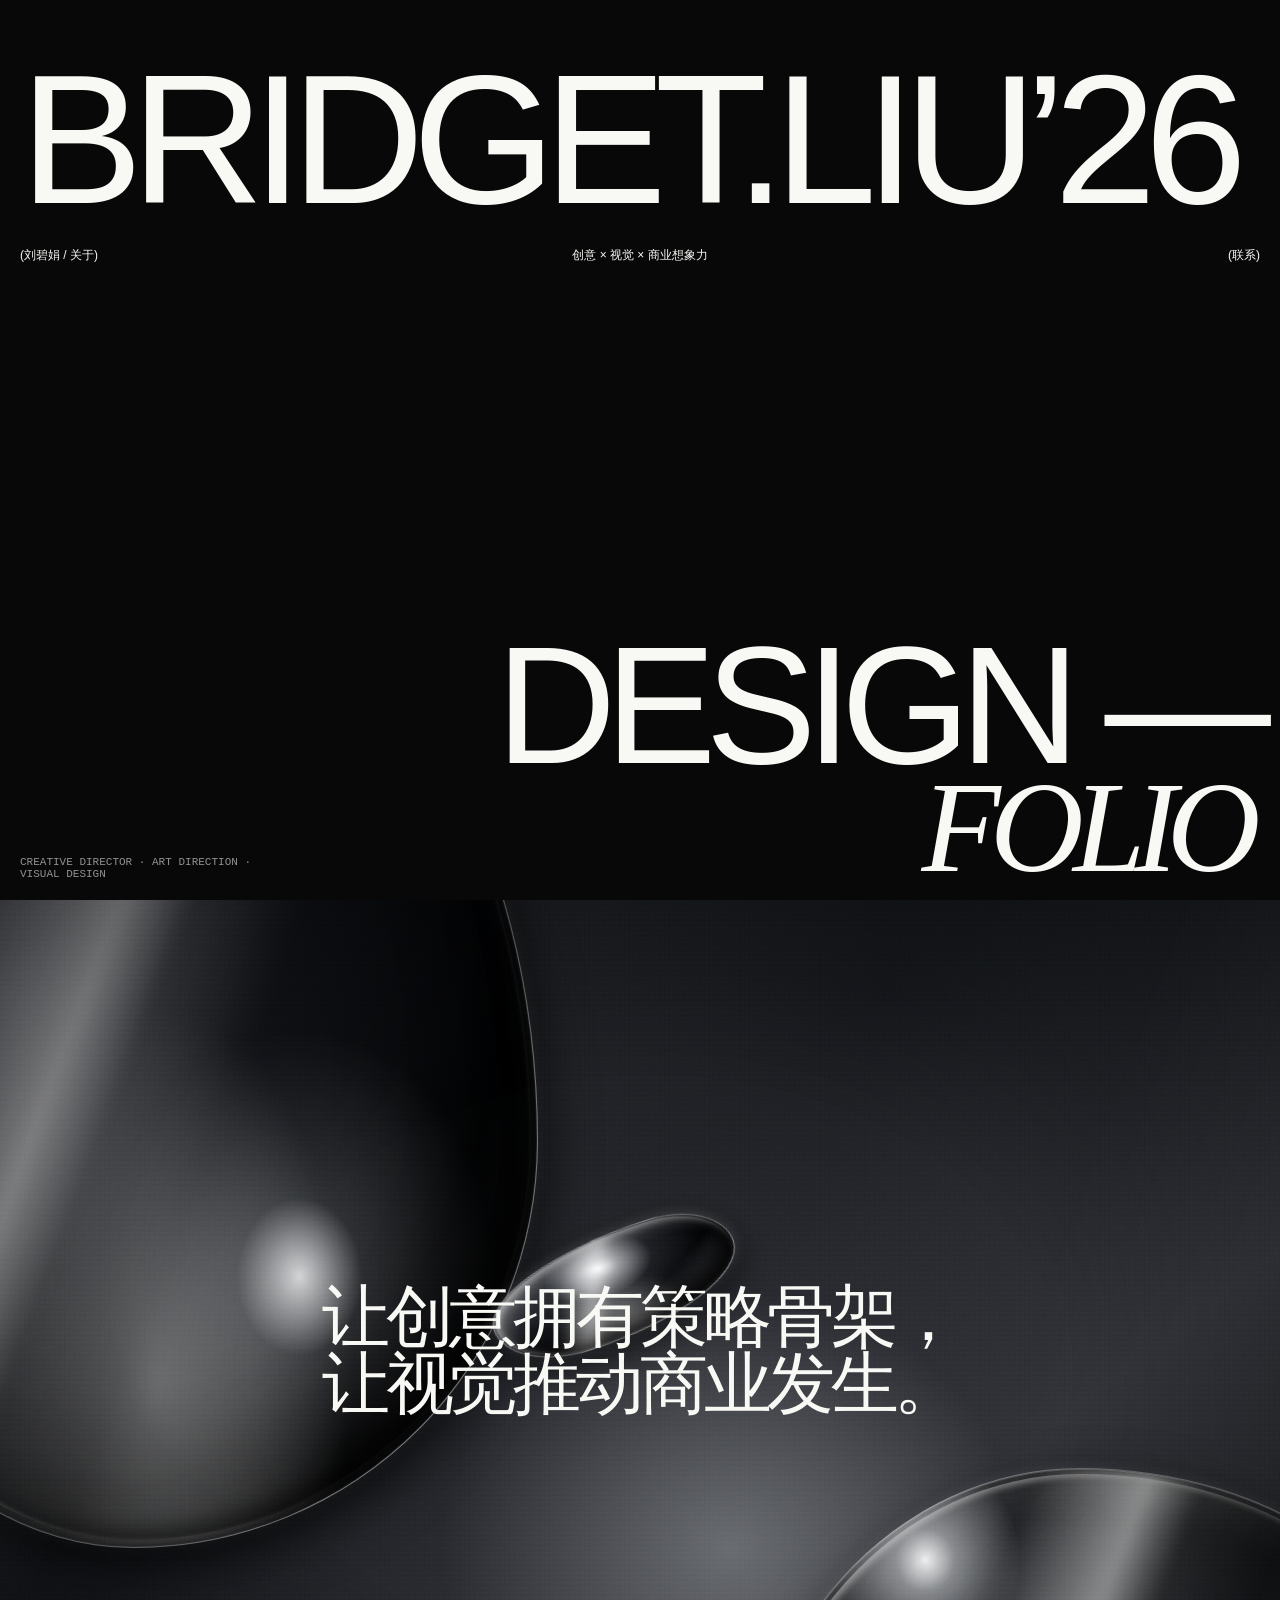
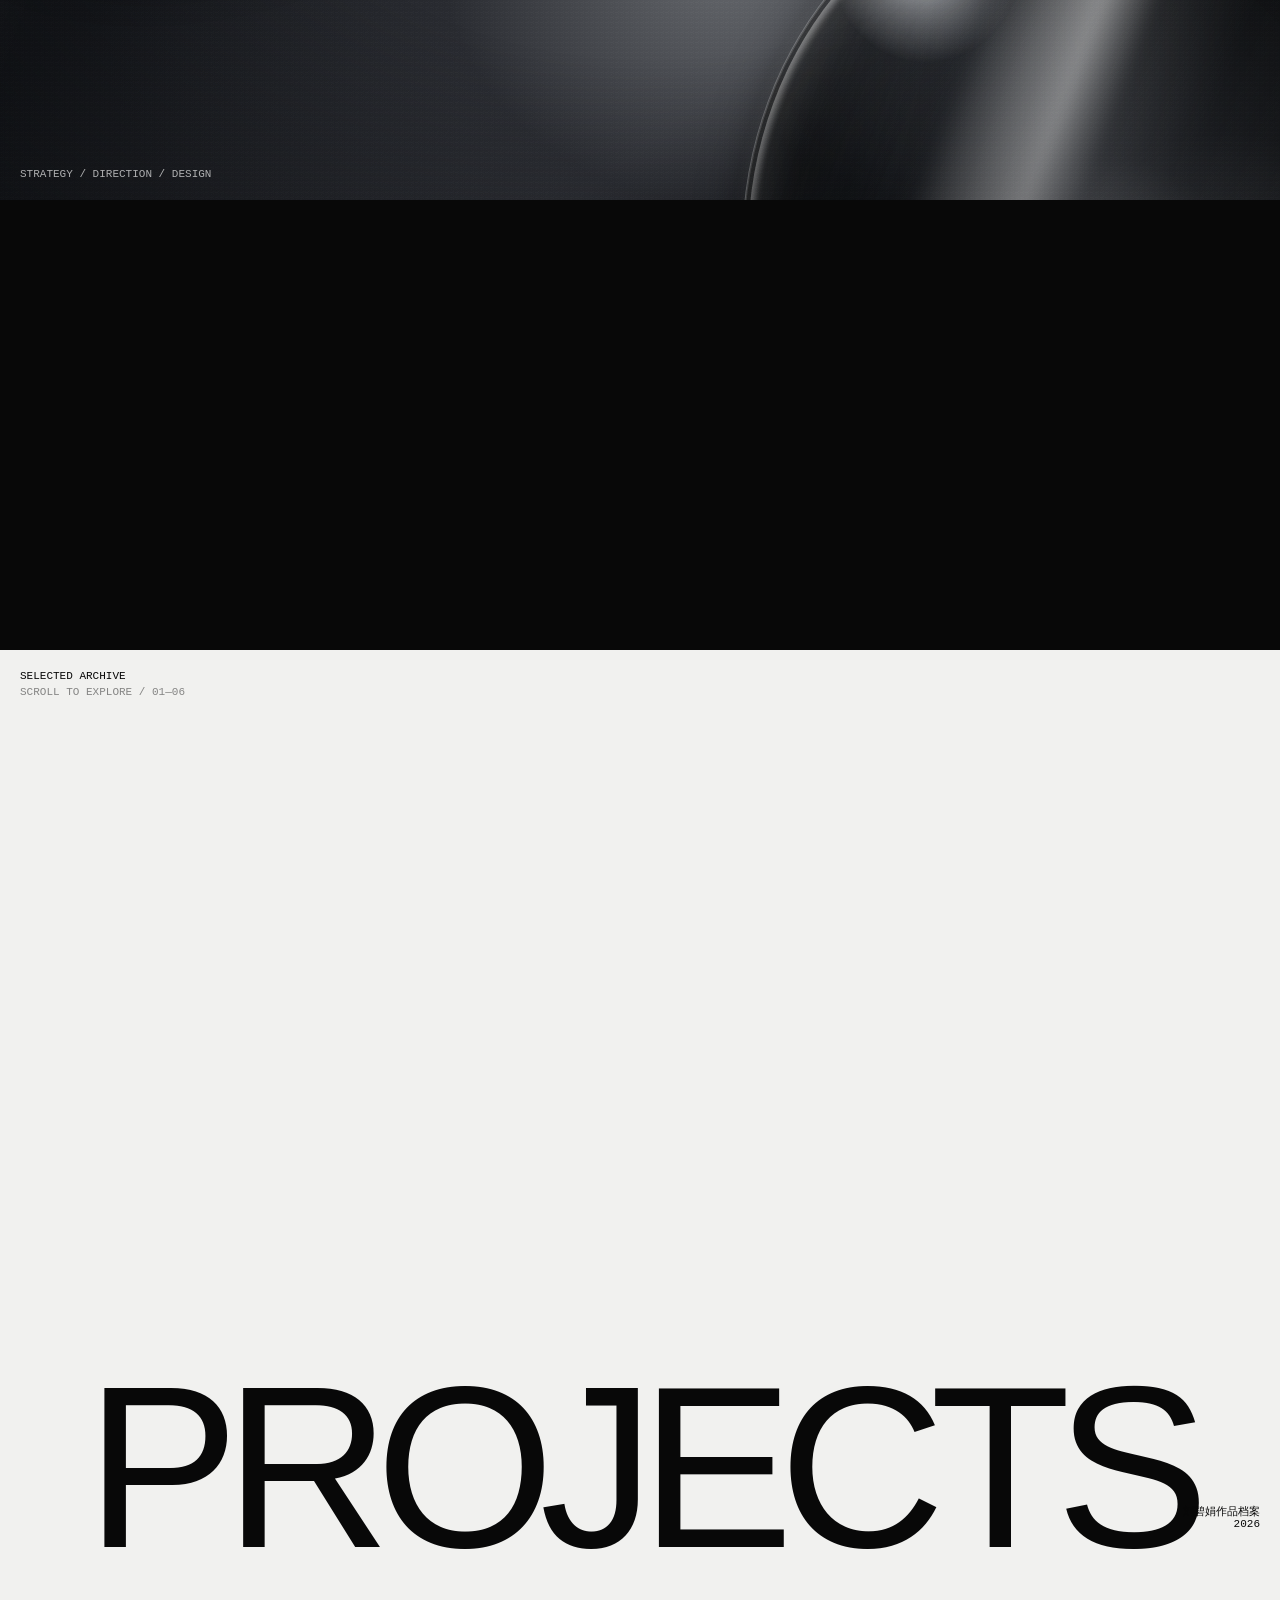
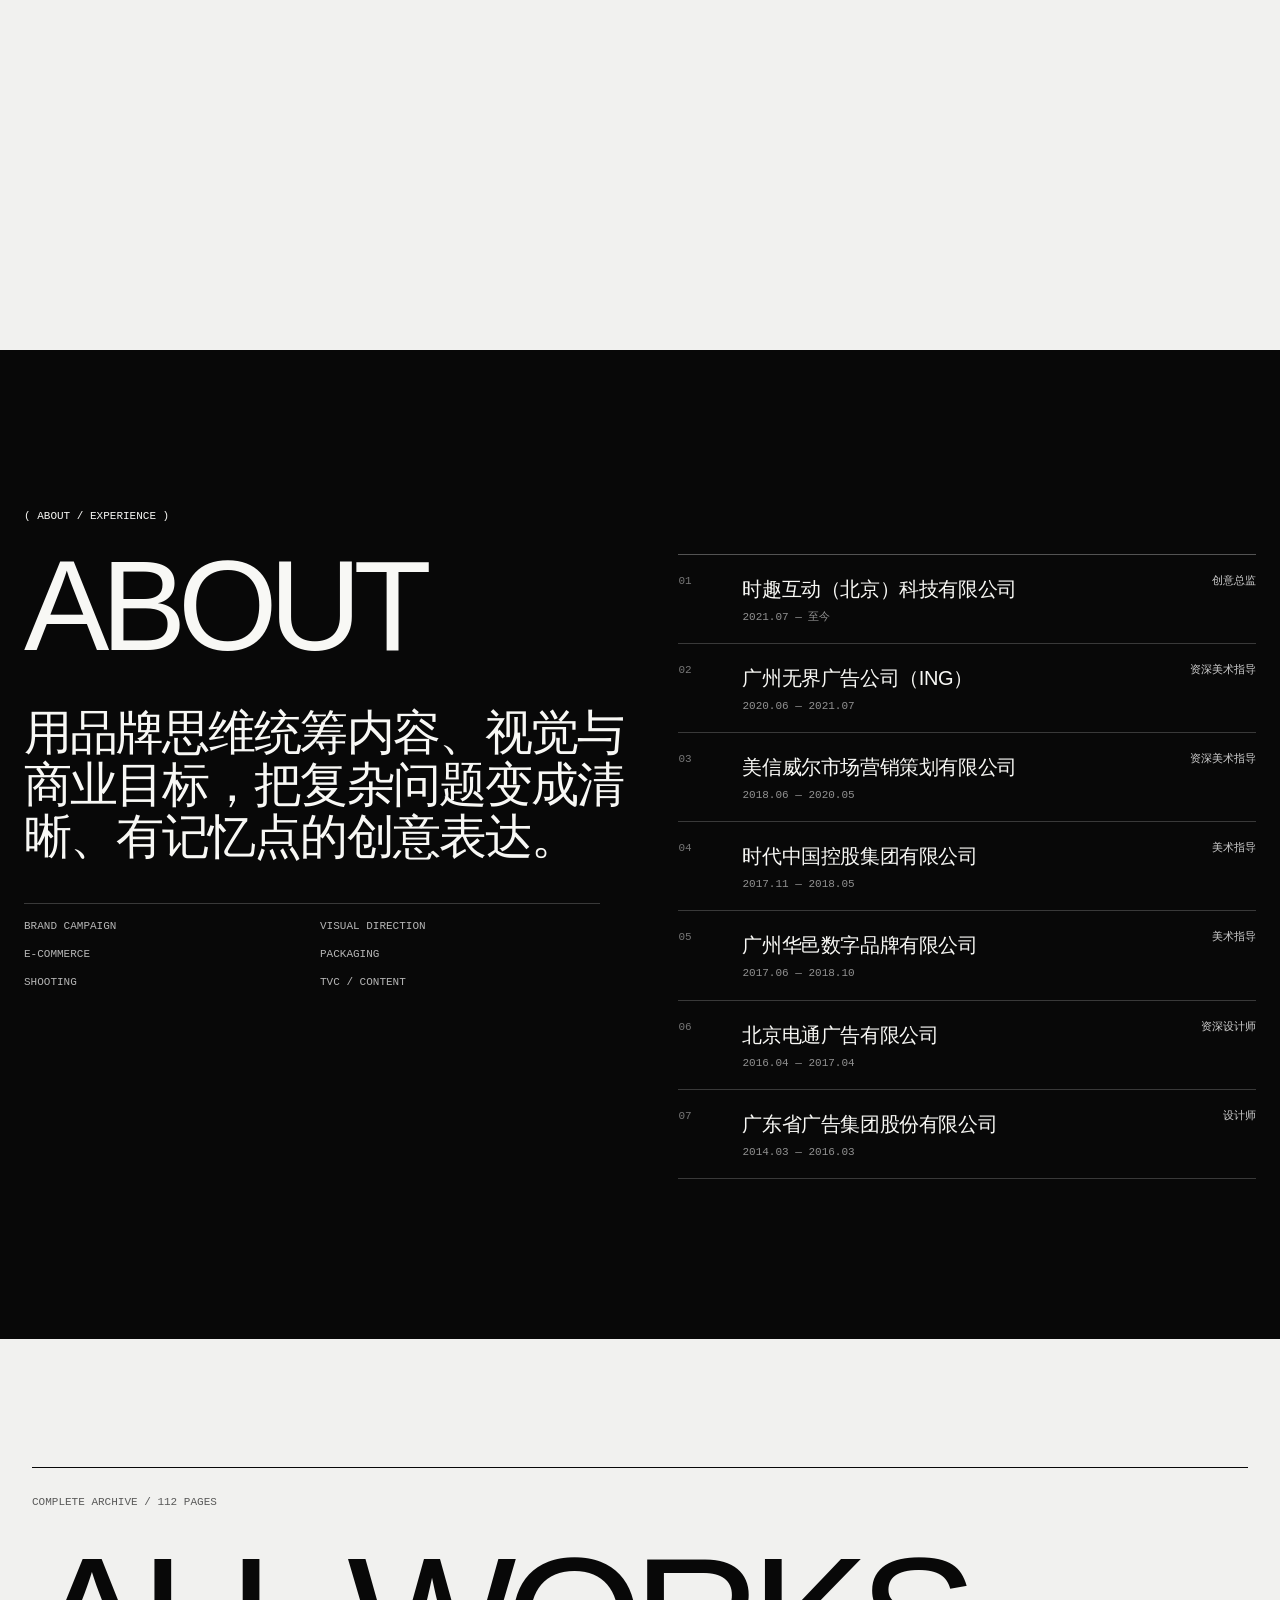
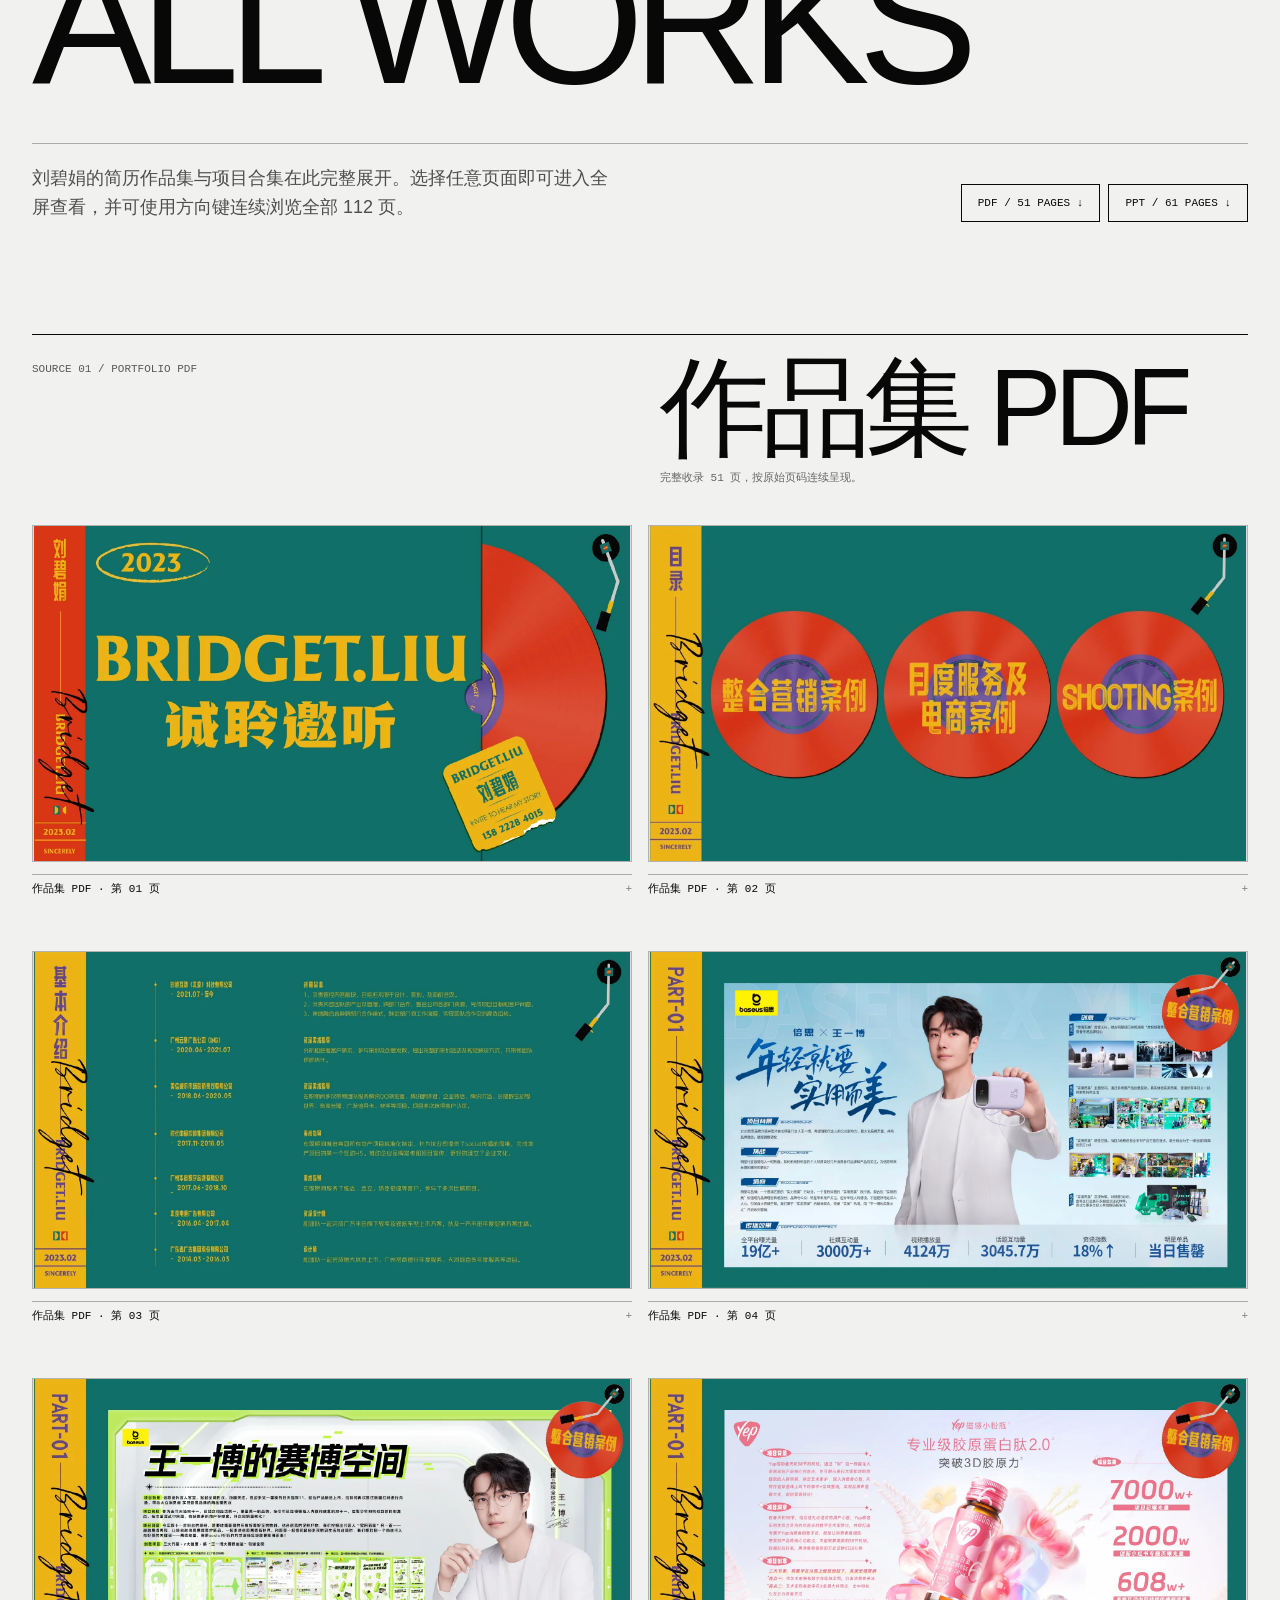
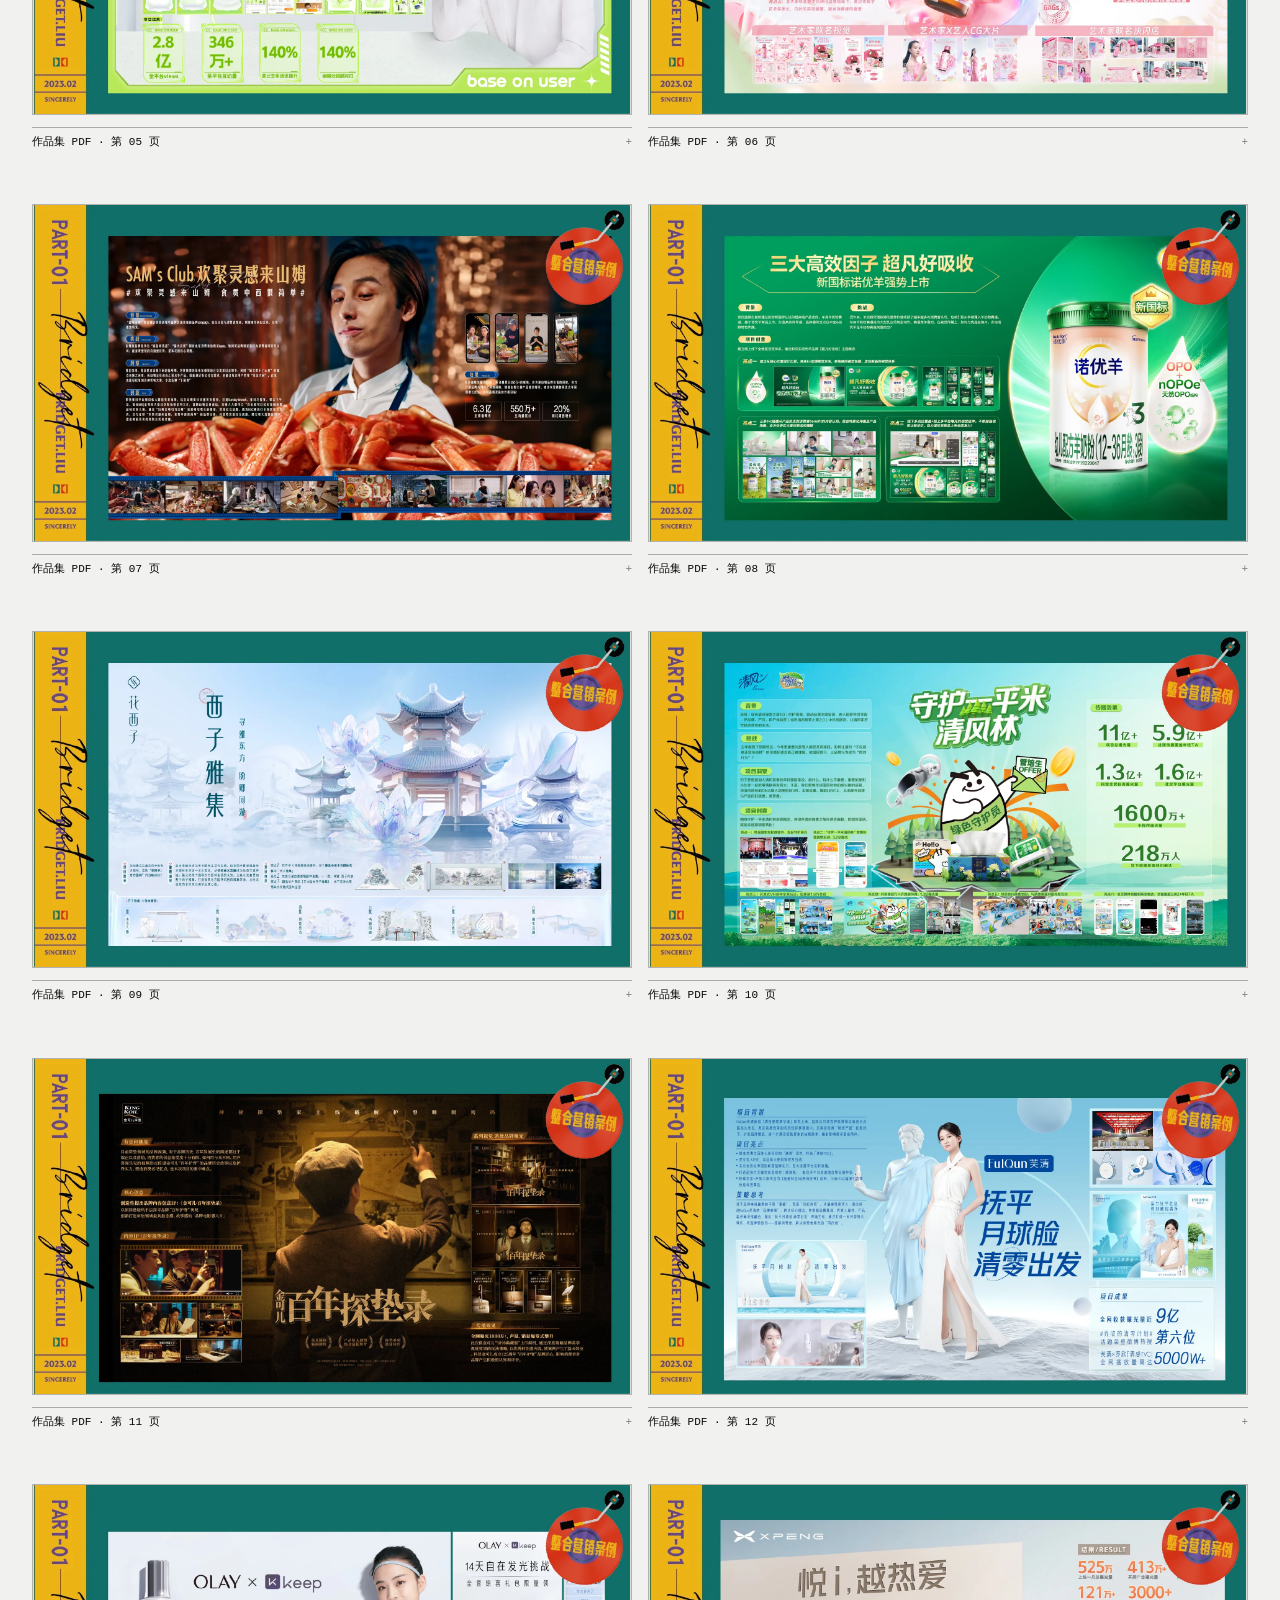
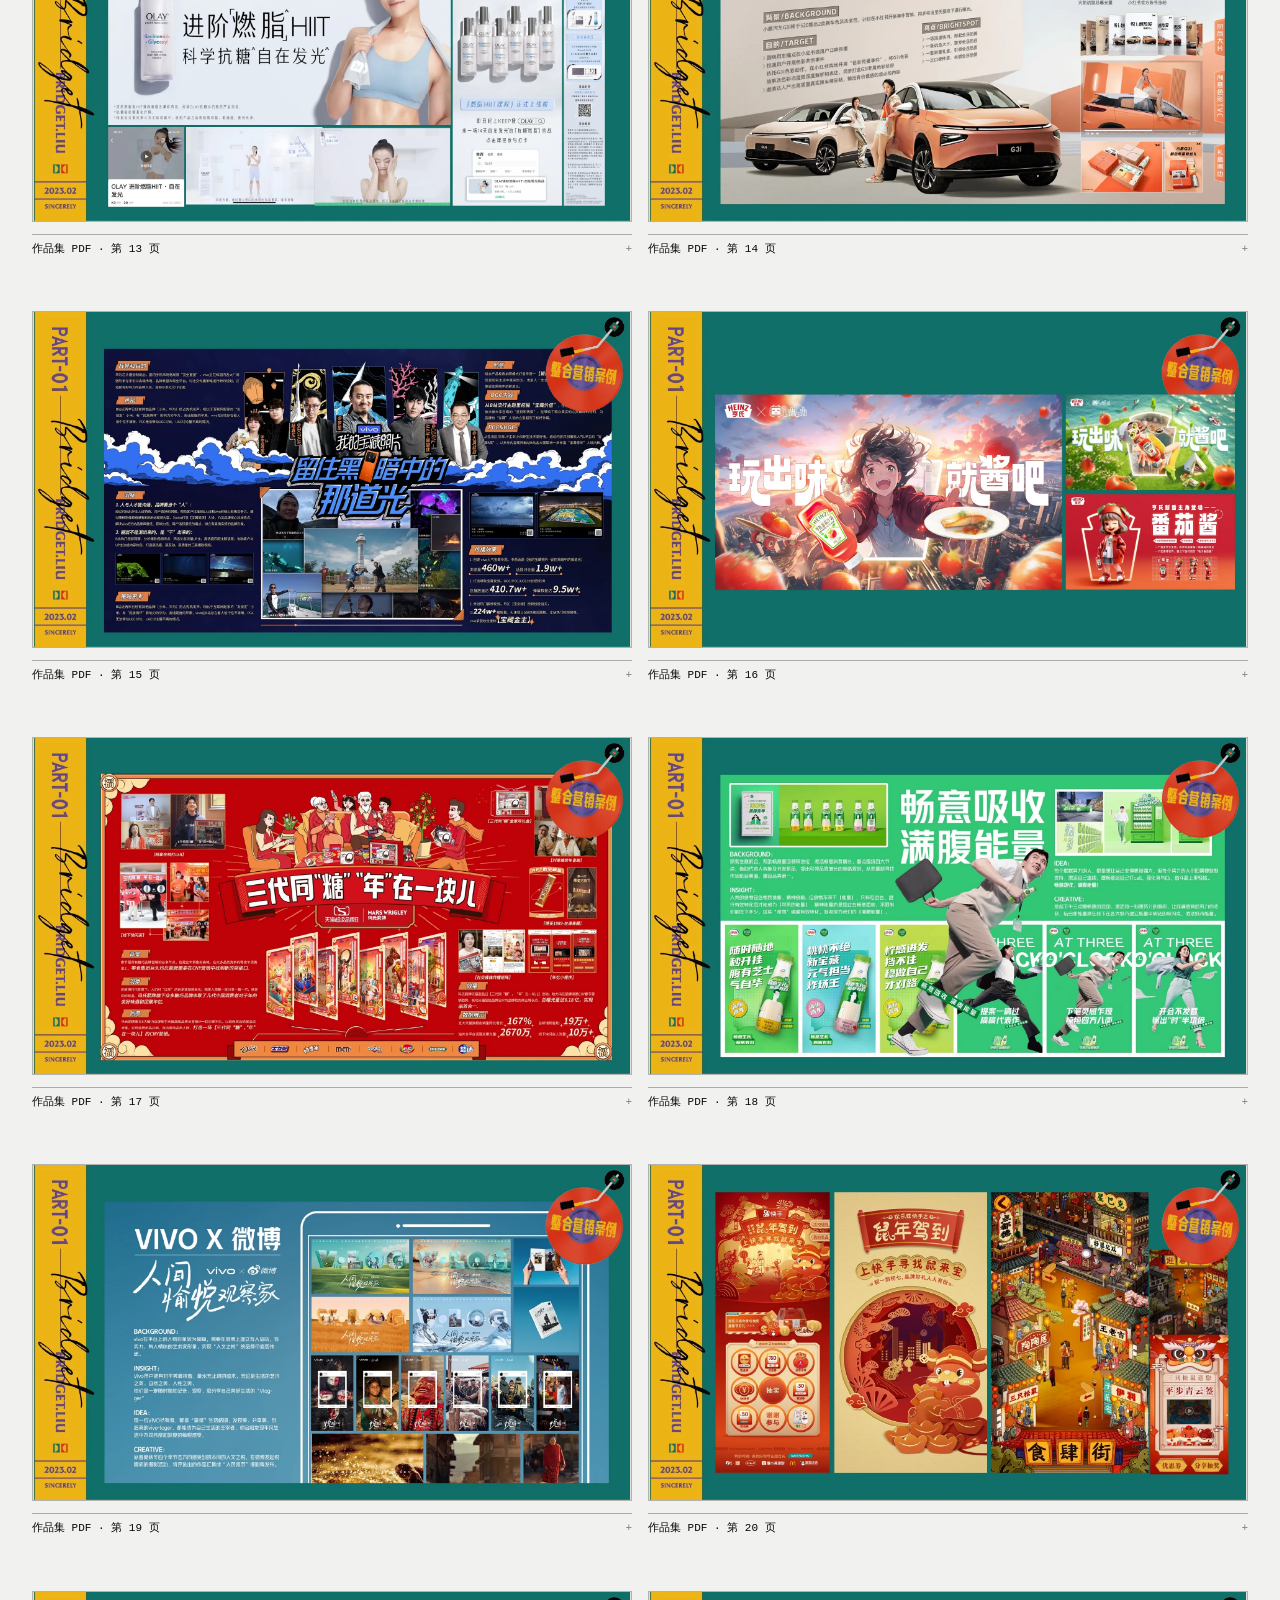
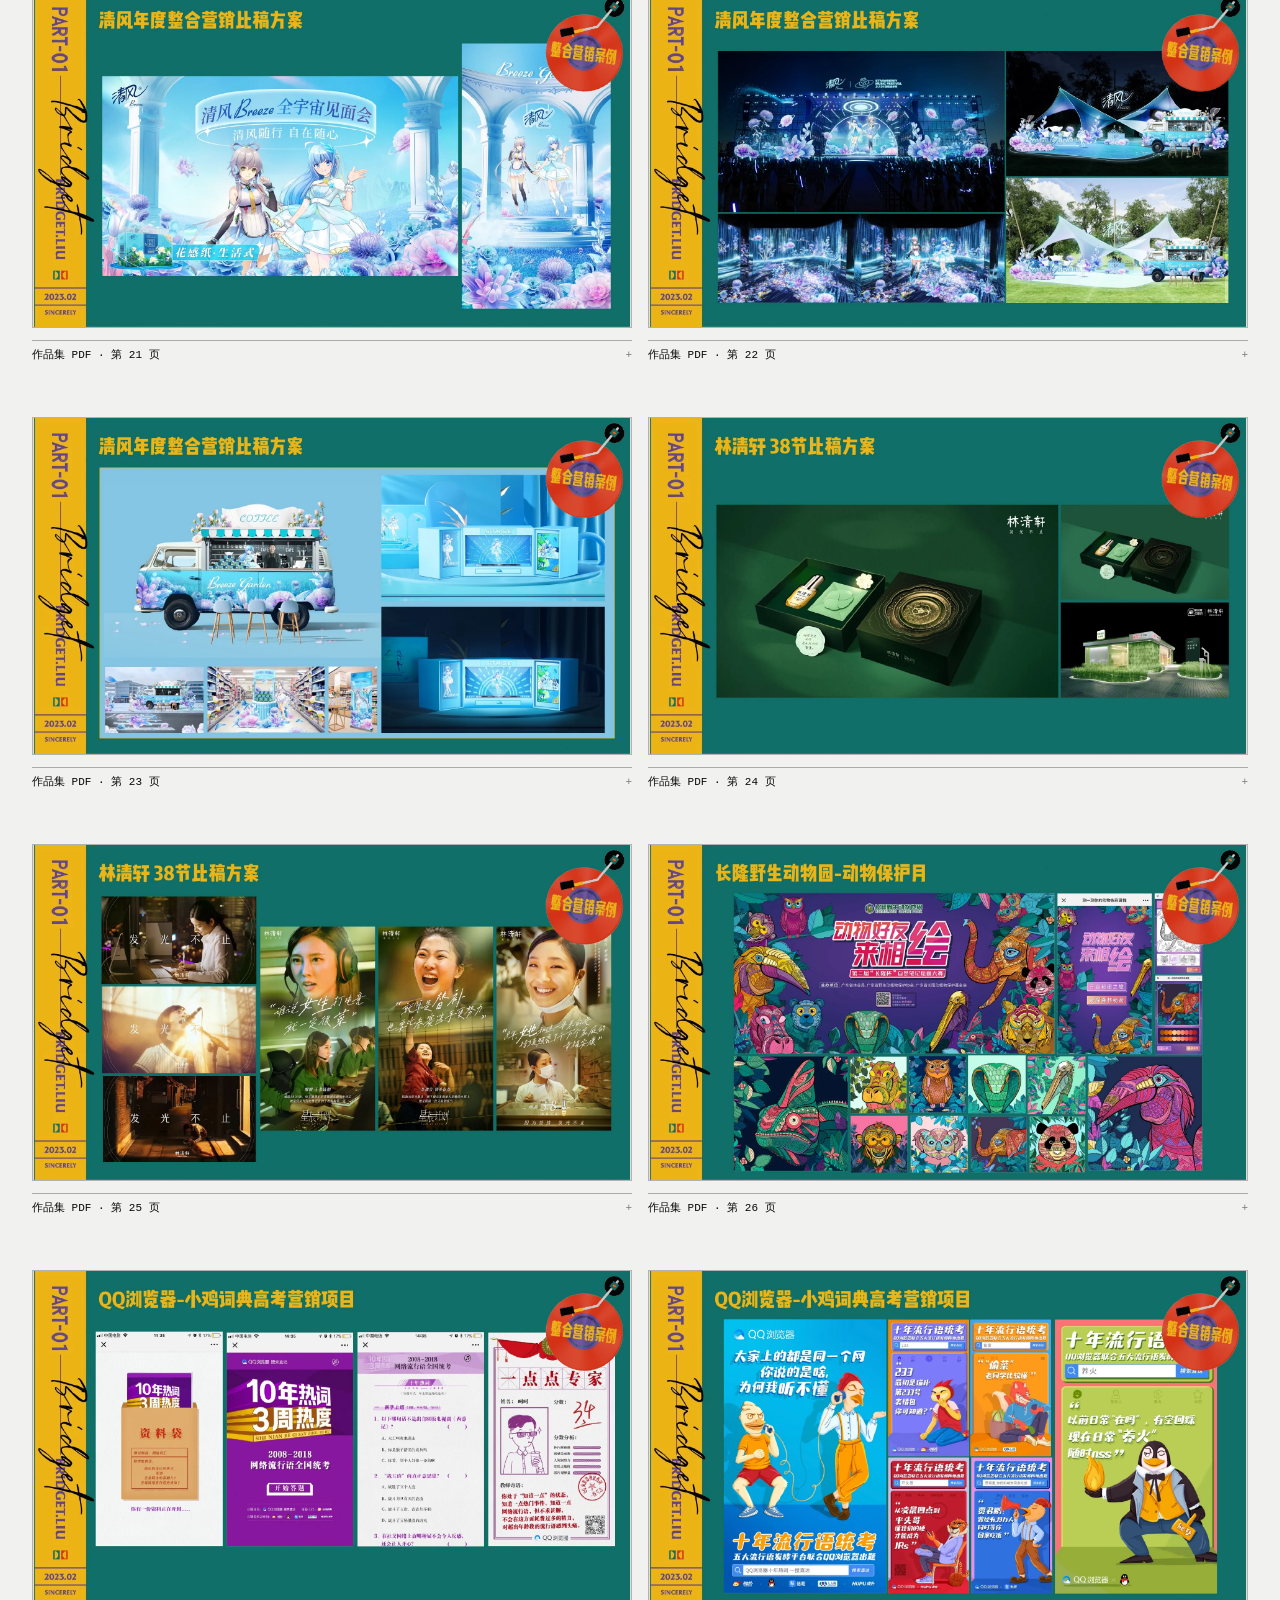
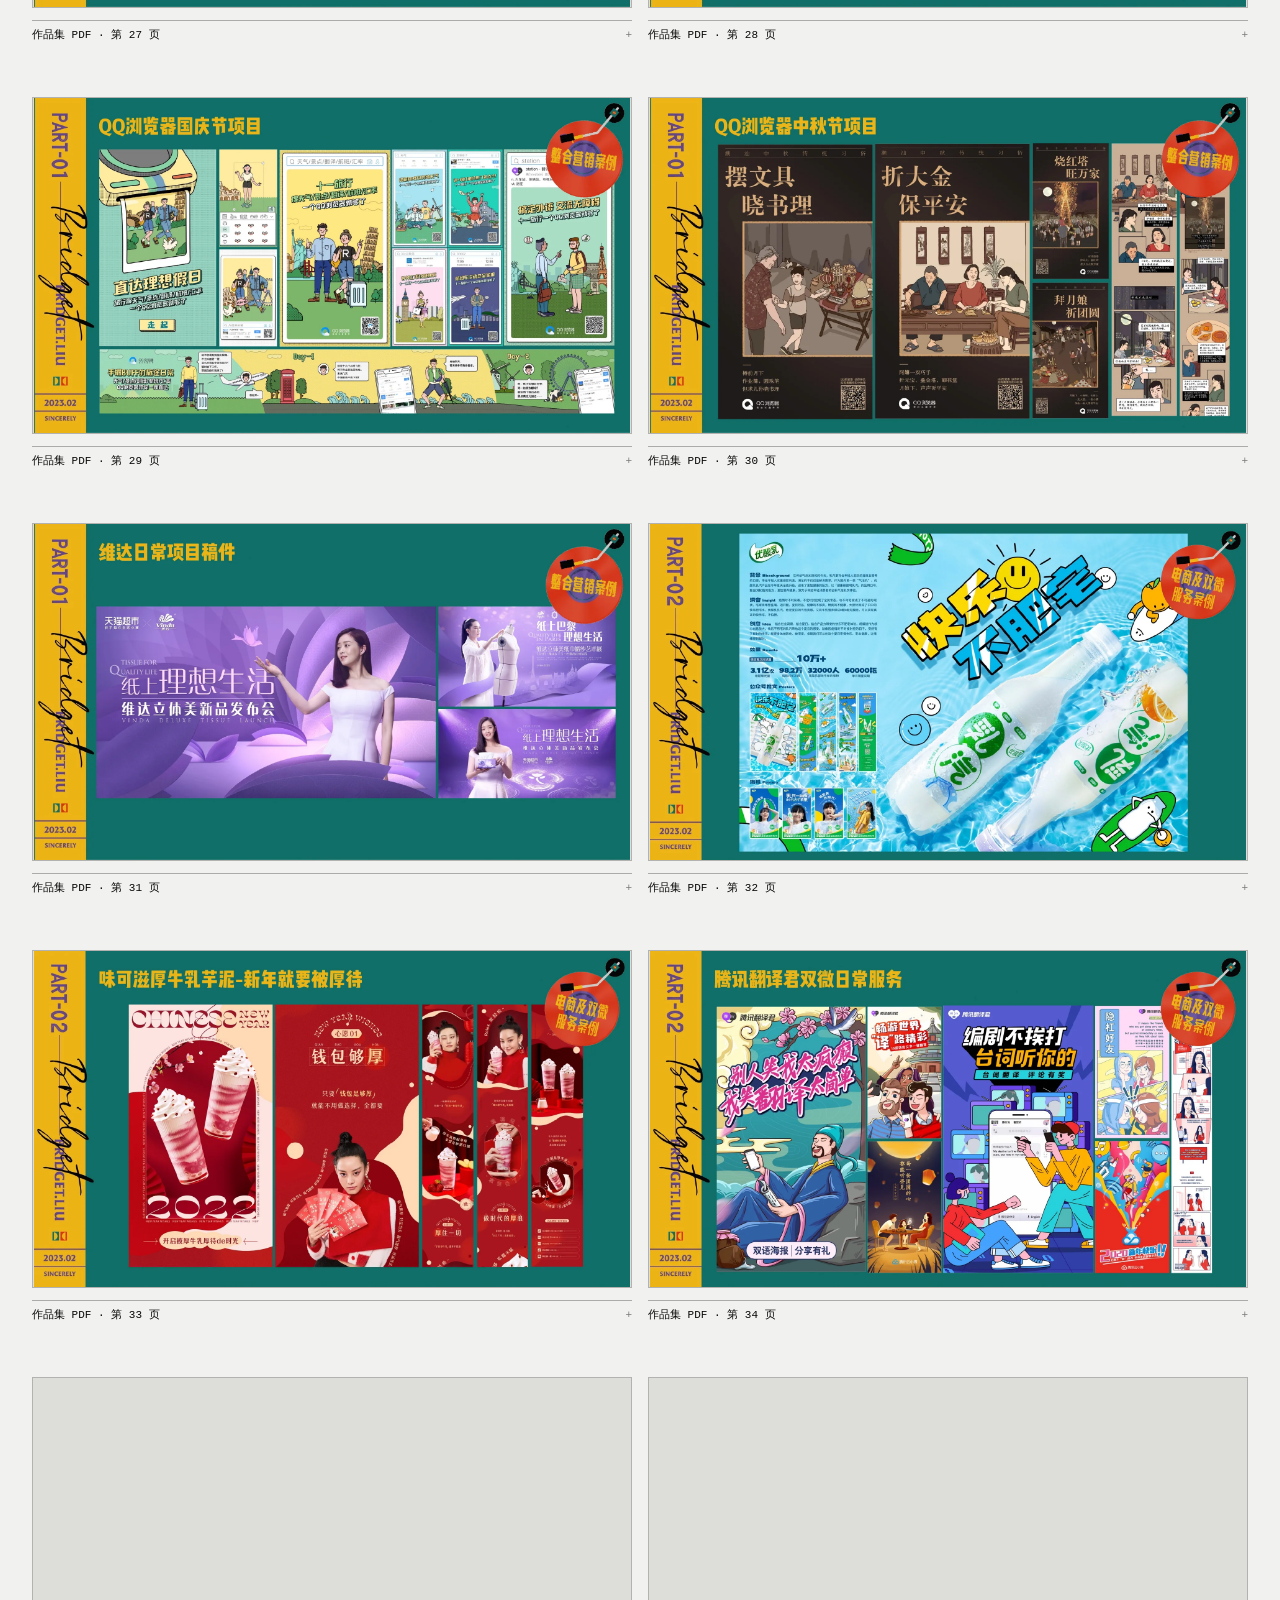
==== index.html @ 3c1b916d "Upload complete portfolio assets" ====
<!DOCTYPE html><html lang="zh-CN"><head><meta charSet="utf-8"/><meta name="viewport" content="width=device-width, initial-scale=1"/><link rel="stylesheet" href="/_next/static/chunks/0wp94tjlf77a2.css" data-precedence="next"/><link rel="stylesheet" href="/_next/static/chunks/0tqojs9~.tf9p.css" data-precedence="next"/><link rel="preload" as="script" fetchPriority="low" href="/_next/static/chunks/08muxge-a0v8g.js"/><script src="/_next/static/chunks/0.6b5.8o-k-.d.js" async=""></script><script src="/_next/static/chunks/0uq2ext56~moj.js" async=""></script><script src="/_next/static/chunks/turbopack-0m.60np6831al.js" async=""></script><script src="/_next/static/chunks/0-665gp_z~iid.js" async=""></script><script src="/_next/static/chunks/15kw~8s1kw5sz.js" async=""></script><script src="/_next/static/chunks/0iib.0v3ex_gr.js" async=""></script><title>刘碧娟｜Bridget Liu — 创意与视觉作品集</title><meta name="description" content="刘碧娟的整合营销、电商视觉、海报、包装与影像作品集。"/><meta property="og:title" content="刘碧娟｜Bridget Liu — 创意与视觉作品集"/><meta property="og:description" content="刘碧娟的整合营销、电商视觉、海报、包装与影像作品集。"/><meta property="og:image" content="http://localhost:3000/opengraph-image.png?opengraph-image.11gknhpcvung8.png"/><meta property="og:image:type" content="image/png"/><meta property="og:image:width" content="1920"/><meta property="og:image:height" content="1080"/><meta name="twitter:card" content="summary_large_image"/><meta name="twitter:title" content="刘碧娟｜Bridget Liu — 创意与视觉作品集"/><meta name="twitter:description" content="刘碧娟的整合营销、电商视觉、海报、包装与影像作品集。"/><meta name="twitter:image" content="http://localhost:3000/opengraph-image.png?opengraph-image.11gknhpcvung8.png"/><meta name="twitter:image:type" content="image/png"/><meta name="twitter:image:width" content="1920"/><meta name="twitter:image:height" content="1080"/><link rel="icon" href="/favicon.ico?favicon.0x3dzn~oxb6tn.ico" sizes="256x256" type="image/x-icon"/><script src="/_next/static/chunks/03~yq9q893hmn.js" noModule=""></script></head><body><div hidden=""><!--$--><!--/$--></div><main id="top" class="overflow-clip"><section id="intro" class="bg-[#080808]"><div class="relative flex min-h-screen flex-col overflow-hidden bg-[#080808] px-2.5 pb-3 pt-14 text-[#f8f8f5] sm:px-5 sm:pb-5 sm:pt-16"><h1 class="display whitespace-nowrap text-[14.2vw] sm:text-[14.4vw]">BRIDGET.LIU’26</h1><div class="mt-5 grid grid-cols-[1fr_auto_1fr] text-[10px] uppercase sm:mt-8 sm:text-xs"><a href="#about">(刘碧娟 / 关于)</a><span class="hidden text-center sm:block">创意 × 视觉 × 商业想象力</span><a class="text-right" href="#contact">(联系)</a></div><div class="mt-auto flex items-end justify-between gap-6"><p class="micro max-w-48 leading-[1.3] text-white/55 sm:max-w-64">Creative Director · Art Direction · Visual Design</p><div class="display text-right text-[16vw] leading-[0.73] sm:text-[13vw]"><span class="block">DESIGN —</span><span class="editorial mr-[0.08em] block text-[0.78em]">FOLIO</span></div></div></div><div class="relative h-[160vh] sm:h-[150vh]"><div class="sticky top-0 flex h-screen items-center justify-center overflow-hidden bg-[#111216] px-6 text-[#f8f8f5]"><div class="liquid-metal-background-module__9DInRq__root" aria-hidden="true"><div class="liquid-metal-background-module__9DInRq__form liquid-metal-background-module__9DInRq__upperLeft"><span class="liquid-metal-background-module__9DInRq__sheen"></span></div><div class="liquid-metal-background-module__9DInRq__form liquid-metal-background-module__9DInRq__lowerRight"><span class="liquid-metal-background-module__9DInRq__sheen"></span></div><div class="liquid-metal-background-module__9DInRq__form liquid-metal-background-module__9DInRq__connector"><span class="liquid-metal-background-module__9DInRq__sheen"></span></div></div><p class="relative z-20 text-center text-[8.6vw] font-normal uppercase leading-[0.98] tracking-[-0.065em] sm:text-[5.35vw]"><span class="block whitespace-nowrap">让创意拥有策略骨架，</span><span class="block whitespace-nowrap">让视觉推动商业发生。</span></p><p class="micro absolute bottom-5 left-5 z-20 max-w-48 text-white/65">Strategy / Direction / Design</p></div></div></section><section id="projects" class="relative h-[500vh] bg-[#f1f1ef] text-[#080808]"><div class="sticky top-0 h-screen overflow-hidden"><div class="absolute left-2.5 top-5 z-20 sm:left-5"><p class="micro">Selected archive</p><p class="micro mt-1 text-black/45">Scroll to explore / 01—06</p></div><h2 class="display pointer-events-none absolute bottom-[-0.05em] left-1/2 z-0 -translate-x-1/2 whitespace-nowrap text-[27vw] text-[#080808] sm:text-[18vw]">PROJECTS</h2><button aria-label="查看整合营销" class="group absolute left-0 top-1/2 z-10 flex h-[390px] w-[250px] flex-col overflow-hidden rounded-[3px] bg-[#080808] text-left text-[#f8f8f5] shadow-[0_24px_65px_rgba(0,0,0,0.24)] transition-shadow duration-500 hover:shadow-[0_34px_90px_rgba(0,0,0,0.38)] [will-change:transform] sm:h-[500px] sm:w-[325px]" style="transform:translate3d(120vw, calc(-50% + -12vh), 0) rotate(-28deg)" type="button"><span class="relative m-2 mb-0 block h-[55%] shrink-0 overflow-hidden rounded-[2px] bg-[#1a1a1a] sm:m-2.5 sm:mb-0"><img alt="整合营销封面" loading="lazy" decoding="async" data-nimg="fill" class="object-cover transition duration-700 ease-out group-hover:scale-[1.035] group-hover:brightness-110" style="position:absolute;height:100%;width:100%;left:0;top:0;right:0;bottom:0;color:transparent" src="/portfolio/pdf/page-04.webp"/><span class="micro absolute left-3 top-3 text-white/80">01</span><span class="micro absolute right-3 top-3 text-white/80">View ↗</span></span><span class="flex min-h-0 flex-1 flex-col p-4 pt-4 sm:p-5 sm:pt-5"><span class="block text-[30px] leading-[0.92] tracking-[-0.055em] sm:text-[40px]">整合营销</span><span class="micro mt-auto flex items-end justify-between gap-3 border-t border-white/20 pt-3 text-white/50"><span class="max-w-[25ch]">品牌战役、内容策略与视觉统筹</span><span aria-hidden="true" class="grid size-7 shrink-0 place-items-center rounded-[3px] bg-white/12 text-sm text-white/80">↗</span></span></span></button><button aria-label="查看月度服务与电商" class="group absolute left-0 top-1/2 z-10 flex h-[390px] w-[250px] flex-col overflow-hidden rounded-[3px] bg-[#080808] text-left text-[#f8f8f5] shadow-[0_24px_65px_rgba(0,0,0,0.24)] transition-shadow duration-500 hover:shadow-[0_34px_90px_rgba(0,0,0,0.38)] [will-change:transform] sm:h-[500px] sm:w-[325px]" style="transform:translate3d(120vw, calc(-50% + 12vh), 0) rotate(-18deg)" type="button"><span class="relative m-2 mb-0 block h-[55%] shrink-0 overflow-hidden rounded-[2px] bg-[#1a1a1a] sm:m-2.5 sm:mb-0"><img alt="月度服务与电商封面" loading="lazy" decoding="async" data-nimg="fill" class="object-cover transition duration-700 ease-out group-hover:scale-[1.035] group-hover:brightness-110" style="position:absolute;height:100%;width:100%;left:0;top:0;right:0;bottom:0;color:transparent" src="/portfolio/pdf/page-06.webp"/><span class="micro absolute left-3 top-3 text-white/80">02</span><span class="micro absolute right-3 top-3 text-white/80">View ↗</span></span><span class="flex min-h-0 flex-1 flex-col p-4 pt-4 sm:p-5 sm:pt-5"><span class="block text-[30px] leading-[0.92] tracking-[-0.055em] sm:text-[40px]">月度服务与电商</span><span class="micro mt-auto flex items-end justify-between gap-3 border-t border-white/20 pt-3 text-white/50"><span class="max-w-[25ch]">长线服务、电商节点与品牌增长</span><span aria-hidden="true" class="grid size-7 shrink-0 place-items-center rounded-[3px] bg-white/12 text-sm text-white/80">↗</span></span></span></button><button aria-label="查看海报视觉" class="group absolute left-0 top-1/2 z-10 flex h-[390px] w-[250px] flex-col overflow-hidden rounded-[3px] bg-[#080808] text-left text-[#f8f8f5] shadow-[0_24px_65px_rgba(0,0,0,0.24)] transition-shadow duration-500 hover:shadow-[0_34px_90px_rgba(0,0,0,0.38)] [will-change:transform] sm:h-[500px] sm:w-[325px]" style="transform:translate3d(120vw, calc(-50% + -3vh), 0) rotate(-8deg)" type="button"><span class="relative m-2 mb-0 block h-[55%] shrink-0 overflow-hidden rounded-[2px] bg-[#1a1a1a] sm:m-2.5 sm:mb-0"><img alt="海报视觉封面" loading="lazy" decoding="async" data-nimg="fill" class="object-cover transition duration-700 ease-out group-hover:scale-[1.035] group-hover:brightness-110" style="position:absolute;height:100%;width:100%;left:0;top:0;right:0;bottom:0;color:transparent" src="/portfolio/ppt/slide-24.webp"/><span class="micro absolute left-3 top-3 text-white/80">03</span><span class="micro absolute right-3 top-3 text-white/80">View ↗</span></span><span class="flex min-h-0 flex-1 flex-col p-4 pt-4 sm:p-5 sm:pt-5"><span class="block text-[30px] leading-[0.92] tracking-[-0.055em] sm:text-[40px]">海报视觉</span><span class="micro mt-auto flex items-end justify-between gap-3 border-t border-white/20 pt-3 text-white/50"><span class="max-w-[25ch]">多行业 KV、平面与活动主视觉</span><span aria-hidden="true" class="grid size-7 shrink-0 place-items-center rounded-[3px] bg-white/12 text-sm text-white/80">↗</span></span></span></button><button aria-label="查看电商长图" class="group absolute left-0 top-1/2 z-10 flex h-[390px] w-[250px] flex-col overflow-hidden rounded-[3px] bg-[#080808] text-left text-[#f8f8f5] shadow-[0_24px_65px_rgba(0,0,0,0.24)] transition-shadow duration-500 hover:shadow-[0_34px_90px_rgba(0,0,0,0.38)] [will-change:transform] sm:h-[500px] sm:w-[325px]" style="transform:translate3d(120vw, calc(-50% + 9vh), 0) rotate(14deg)" type="button"><span class="relative m-2 mb-0 block h-[55%] shrink-0 overflow-hidden rounded-[2px] bg-[#1a1a1a] sm:m-2.5 sm:mb-0"><img alt="电商长图封面" loading="lazy" decoding="async" data-nimg="fill" class="object-cover transition duration-700 ease-out group-hover:scale-[1.035] group-hover:brightness-110" style="position:absolute;height:100%;width:100%;left:0;top:0;right:0;bottom:0;color:transparent" src="/portfolio/ppt/slide-41.webp"/><span class="micro absolute left-3 top-3 text-white/80">04</span><span class="micro absolute right-3 top-3 text-white/80">View ↗</span></span><span class="flex min-h-0 flex-1 flex-col p-4 pt-4 sm:p-5 sm:pt-5"><span class="block text-[30px] leading-[0.92] tracking-[-0.055em] sm:text-[40px]">电商长图</span><span class="micro mt-auto flex items-end justify-between gap-3 border-t border-white/20 pt-3 text-white/50"><span class="max-w-[25ch]">页面系统、产品叙事与转化视觉</span><span aria-hidden="true" class="grid size-7 shrink-0 place-items-center rounded-[3px] bg-white/12 text-sm text-white/80">↗</span></span></span></button><button aria-label="查看礼盒包装" class="group absolute left-0 top-1/2 z-10 flex h-[390px] w-[250px] flex-col overflow-hidden rounded-[3px] bg-[#080808] text-left text-[#f8f8f5] shadow-[0_24px_65px_rgba(0,0,0,0.24)] transition-shadow duration-500 hover:shadow-[0_34px_90px_rgba(0,0,0,0.38)] [will-change:transform] sm:h-[500px] sm:w-[325px]" style="transform:translate3d(120vw, calc(-50% + -9vh), 0) rotate(28deg)" type="button"><span class="relative m-2 mb-0 block h-[55%] shrink-0 overflow-hidden rounded-[2px] bg-[#1a1a1a] sm:m-2.5 sm:mb-0"><img alt="礼盒包装封面" loading="lazy" decoding="async" data-nimg="fill" class="object-cover transition duration-700 ease-out group-hover:scale-[1.035] group-hover:brightness-110" style="position:absolute;height:100%;width:100%;left:0;top:0;right:0;bottom:0;color:transparent" src="/portfolio/ppt/slide-58.webp"/><span class="micro absolute left-3 top-3 text-white/80">05</span><span class="micro absolute right-3 top-3 text-white/80">View ↗</span></span><span class="flex min-h-0 flex-1 flex-col p-4 pt-4 sm:p-5 sm:pt-5"><span class="block text-[30px] leading-[0.92] tracking-[-0.055em] sm:text-[40px]">礼盒包装</span><span class="micro mt-auto flex items-end justify-between gap-3 border-t border-white/20 pt-3 text-white/50"><span class="max-w-[25ch]">节庆礼赠、联名与产品包装</span><span aria-hidden="true" class="grid size-7 shrink-0 place-items-center rounded-[3px] bg-white/12 text-sm text-white/80">↗</span></span></span></button><button aria-label="查看Shooting &amp; TVC" class="group absolute left-0 top-1/2 z-10 flex h-[390px] w-[250px] flex-col overflow-hidden rounded-[3px] bg-[#080808] text-left text-[#f8f8f5] shadow-[0_24px_65px_rgba(0,0,0,0.24)] transition-shadow duration-500 hover:shadow-[0_34px_90px_rgba(0,0,0,0.38)] [will-change:transform] sm:h-[500px] sm:w-[325px]" style="transform:translate3d(120vw, calc(-50% + 5vh), 0) rotate(44deg)" type="button"><span class="relative m-2 mb-0 block h-[55%] shrink-0 overflow-hidden rounded-[2px] bg-[#1a1a1a] sm:m-2.5 sm:mb-0"><img alt="Shooting &amp; TVC封面" loading="lazy" decoding="async" data-nimg="fill" class="object-cover transition duration-700 ease-out group-hover:scale-[1.035] group-hover:brightness-110" style="position:absolute;height:100%;width:100%;left:0;top:0;right:0;bottom:0;color:transparent" src="/portfolio/pdf/page-47.webp"/><span class="micro absolute left-3 top-3 text-white/80">06</span><span class="micro absolute right-3 top-3 text-white/80">View ↗</span></span><span class="flex min-h-0 flex-1 flex-col p-4 pt-4 sm:p-5 sm:pt-5"><span class="block text-[30px] leading-[0.92] tracking-[-0.055em] sm:text-[40px]">Shooting &amp; TVC</span><span class="micro mt-auto flex items-end justify-between gap-3 border-t border-white/20 pt-3 text-white/50"><span class="max-w-[25ch]">创意脚本、拍摄执行与影像表达</span><span aria-hidden="true" class="grid size-7 shrink-0 place-items-center rounded-[3px] bg-white/12 text-sm text-white/80">↗</span></span></span></button><p class="micro absolute bottom-5 right-5 z-20 text-right">刘碧娟作品档案<br/>2026</p></div></section><section id="about" class="relative bg-[#080808] px-3 py-28 text-[#f8f8f5] md:px-6 md:py-40"><div class="mx-auto max-w-[1500px]"><p class="micro mb-8">( ABOUT / EXPERIENCE )</p><div class="grid gap-12 lg:grid-cols-[1.05fr_1fr]"><div><h2 class="display text-[18vw] uppercase md:text-[10vw]">About</h2><p class="mt-12 max-w-2xl text-2xl leading-[1.08] tracking-[-0.04em] md:text-5xl">用品牌思维统筹内容、视觉与商业目标，把复杂问题变成清晰、有记忆点的创意表达。</p><div class="micro mt-10 grid max-w-xl grid-cols-2 gap-4 border-t border-white/20 pt-4 text-white/70"><span>BRAND CAMPAIGN</span><span>VISUAL DIRECTION</span><span>E-COMMERCE</span><span>PACKAGING</span><span>SHOOTING</span><span>TVC / CONTENT</span></div></div><div class="border-t border-white/30"><article class="grid grid-cols-[42px_1fr] gap-3 border-b border-white/20 py-5 md:grid-cols-[52px_1fr_130px]"><span class="micro text-white/45">01</span><div><h3 class="text-base tracking-[-0.02em] md:text-xl">时趣互动（北京）科技有限公司</h3><p class="micro mt-2 text-white/55">2021.07 — 至今</p></div><p class="micro col-start-2 mt-1 text-white/80 md:col-start-auto md:mt-0 md:text-right">创意总监</p></article><article class="grid grid-cols-[42px_1fr] gap-3 border-b border-white/20 py-5 md:grid-cols-[52px_1fr_130px]"><span class="micro text-white/45">02</span><div><h3 class="text-base tracking-[-0.02em] md:text-xl">广州无界广告公司（ING）</h3><p class="micro mt-2 text-white/55">2020.06 — 2021.07</p></div><p class="micro col-start-2 mt-1 text-white/80 md:col-start-auto md:mt-0 md:text-right">资深美术指导</p></article><article class="grid grid-cols-[42px_1fr] gap-3 border-b border-white/20 py-5 md:grid-cols-[52px_1fr_130px]"><span class="micro text-white/45">03</span><div><h3 class="text-base tracking-[-0.02em] md:text-xl">美信威尔市场营销策划有限公司</h3><p class="micro mt-2 text-white/55">2018.06 — 2020.05</p></div><p class="micro col-start-2 mt-1 text-white/80 md:col-start-auto md:mt-0 md:text-right">资深美术指导</p></article><article class="grid grid-cols-[42px_1fr] gap-3 border-b border-white/20 py-5 md:grid-cols-[52px_1fr_130px]"><span class="micro text-white/45">04</span><div><h3 class="text-base tracking-[-0.02em] md:text-xl">时代中国控股集团有限公司</h3><p class="micro mt-2 text-white/55">2017.11 — 2018.05</p></div><p class="micro col-start-2 mt-1 text-white/80 md:col-start-auto md:mt-0 md:text-right">美术指导</p></article><article class="grid grid-cols-[42px_1fr] gap-3 border-b border-white/20 py-5 md:grid-cols-[52px_1fr_130px]"><span class="micro text-white/45">05</span><div><h3 class="text-base tracking-[-0.02em] md:text-xl">广州华邑数字品牌有限公司</h3><p class="micro mt-2 text-white/55">2017.06 — 2018.10</p></div><p class="micro col-start-2 mt-1 text-white/80 md:col-start-auto md:mt-0 md:text-right">美术指导</p></article><article class="grid grid-cols-[42px_1fr] gap-3 border-b border-white/20 py-5 md:grid-cols-[52px_1fr_130px]"><span class="micro text-white/45">06</span><div><h3 class="text-base tracking-[-0.02em] md:text-xl">北京电通广告有限公司</h3><p class="micro mt-2 text-white/55">2016.04 — 2017.04</p></div><p class="micro col-start-2 mt-1 text-white/80 md:col-start-auto md:mt-0 md:text-right">资深设计师</p></article><article class="grid grid-cols-[42px_1fr] gap-3 border-b border-white/20 py-5 md:grid-cols-[52px_1fr_130px]"><span class="micro text-white/45">07</span><div><h3 class="text-base tracking-[-0.02em] md:text-xl">广东省广告集团股份有限公司</h3><p class="micro mt-2 text-white/55">2014.03 — 2016.03</p></div><p class="micro col-start-2 mt-1 text-white/80 md:col-start-auto md:mt-0 md:text-right">设计师</p></article></div></div></div></section><section id="works" class="bg-[#f1f1ef] px-4 py-16 text-[#080808] sm:px-6 sm:py-24 lg:px-8 lg:py-32"><div class="mx-auto max-w-[1600px]"><header class="mb-20 border-t border-[#080808] pt-5 sm:mb-28 sm:pt-7"><p class="micro text-[#080808]/65">COMPLETE ARCHIVE / <!-- -->112<!-- --> PAGES</p><h2 class="display mt-10 max-w-[12ch] text-[clamp(4.6rem,14vw,14rem)] text-[#080808]">ALL WORKS</h2><div class="mt-12 grid gap-8 border-t border-[#080808]/30 pt-5 md:grid-cols-2 md:items-end"><p class="max-w-xl text-base leading-relaxed text-[#080808]/70 sm:text-lg">刘碧娟的简历作品集与项目合集在此完整展开。选择任意页面即可进入全屏查看，并可使用方向键连续浏览全部 <!-- -->112<!-- --> 页。</p><nav aria-label="作品来源跳转" class="flex flex-wrap gap-2 md:justify-end"><a href="#archive-pdf" class="micro border border-[#080808] px-4 py-3 transition-colors hover:bg-[#080808] hover:text-[#f1f1ef] focus:outline-none focus-visible:ring-2 focus-visible:ring-[#080808] focus-visible:ring-offset-2">PDF / 51 PAGES ↓</a><a href="#archive-ppt" class="micro border border-[#080808] px-4 py-3 transition-colors hover:bg-[#080808] hover:text-[#f1f1ef] focus:outline-none focus-visible:ring-2 focus-visible:ring-[#080808] focus-visible:ring-offset-2">PPT / <!-- -->61<!-- --> PAGES ↓</a></nav></div></header><div class="space-y-28 sm:space-y-40"><section id="archive-pdf" class="scroll-mt-8 border-t border-[#080808] pt-5 sm:pt-7"><div class="mb-10 grid gap-5 md:grid-cols-2 md:gap-10"><p class="micro text-[#080808]/65">SOURCE 01 / PORTFOLIO PDF</p><div><h3 class="display text-[clamp(3.6rem,8.5vw,8rem)] text-[#080808]">作品集 PDF</h3><p class="micro mt-5 max-w-sm text-[#080808]/60">完整收录 51 页，按原始页码连续呈现。</p></div></div><ol class="grid grid-cols-1 gap-x-4 gap-y-10 md:grid-cols-2 md:gap-y-14"><li id="pdf-1" class="min-w-0 scroll-mt-8"><button type="button" class="group block w-full cursor-zoom-in text-left focus:outline-none focus-visible:ring-2 focus-visible:ring-[#080808] focus-visible:ring-offset-4 focus-visible:ring-offset-[#f1f1ef]" aria-label="放大查看作品集 PDF · 第 01 页"><span class="relative block aspect-video overflow-hidden border border-[#080808]/20 bg-[#dddeda]"><img alt="作品集 PDF · 第 01 页作品页面" loading="lazy" decoding="async" data-nimg="fill" class="object-contain transition-transform duration-500 ease-out group-hover:scale-[1.015] group-focus-visible:scale-[1.015]" style="position:absolute;height:100%;width:100%;left:0;top:0;right:0;bottom:0;color:transparent" src="/portfolio/pdf/page-01.webp"/></span><span class="micro mt-3 flex items-center justify-between gap-4 border-t border-[#080808]/30 pt-2 text-[#080808]"><span>作品集 PDF · 第 01 页</span><span aria-hidden="true" class="text-[#080808]/50">+</span></span></button></li><li id="pdf-2" class="min-w-0 scroll-mt-8"><button type="button" class="group block w-full cursor-zoom-in text-left focus:outline-none focus-visible:ring-2 focus-visible:ring-[#080808] focus-visible:ring-offset-4 focus-visible:ring-offset-[#f1f1ef]" aria-label="放大查看作品集 PDF · 第 02 页"><span class="relative block aspect-video overflow-hidden border border-[#080808]/20 bg-[#dddeda]"><img alt="作品集 PDF · 第 02 页作品页面" loading="lazy" decoding="async" data-nimg="fill" class="object-contain transition-transform duration-500 ease-out group-hover:scale-[1.015] group-focus-visible:scale-[1.015]" style="position:absolute;height:100%;width:100%;left:0;top:0;right:0;bottom:0;color:transparent" src="/portfolio/pdf/page-02.webp"/></span><span class="micro mt-3 flex items-center justify-between gap-4 border-t border-[#080808]/30 pt-2 text-[#080808]"><span>作品集 PDF · 第 02 页</span><span aria-hidden="true" class="text-[#080808]/50">+</span></span></button></li><li id="pdf-3" class="min-w-0 scroll-mt-8"><button type="button" class="group block w-full cursor-zoom-in text-left focus:outline-none focus-visible:ring-2 focus-visible:ring-[#080808] focus-visible:ring-offset-4 focus-visible:ring-offset-[#f1f1ef]" aria-label="放大查看作品集 PDF · 第 03 页"><span class="relative block aspect-video overflow-hidden border border-[#080808]/20 bg-[#dddeda]"><img alt="作品集 PDF · 第 03 页作品页面" loading="lazy" decoding="async" data-nimg="fill" class="object-contain transition-transform duration-500 ease-out group-hover:scale-[1.015] group-focus-visible:scale-[1.015]" style="position:absolute;height:100%;width:100%;left:0;top:0;right:0;bottom:0;color:transparent" src="/portfolio/pdf/page-03.webp"/></span><span class="micro mt-3 flex items-center justify-between gap-4 border-t border-[#080808]/30 pt-2 text-[#080808]"><span>作品集 PDF · 第 03 页</span><span aria-hidden="true" class="text-[#080808]/50">+</span></span></button></li><li id="pdf-4" class="min-w-0 scroll-mt-8"><button type="button" class="group block w-full cursor-zoom-in text-left focus:outline-none focus-visible:ring-2 focus-visible:ring-[#080808] focus-visible:ring-offset-4 focus-visible:ring-offset-[#f1f1ef]" aria-label="放大查看作品集 PDF · 第 04 页"><span class="relative block aspect-video overflow-hidden border border-[#080808]/20 bg-[#dddeda]"><img alt="作品集 PDF · 第 04 页作品页面" loading="lazy" decoding="async" data-nimg="fill" class="object-contain transition-transform duration-500 ease-out group-hover:scale-[1.015] group-focus-visible:scale-[1.015]" style="position:absolute;height:100%;width:100%;left:0;top:0;right:0;bottom:0;color:transparent" src="/portfolio/pdf/page-04.webp"/></span><span class="micro mt-3 flex items-center justify-between gap-4 border-t border-[#080808]/30 pt-2 text-[#080808]"><span>作品集 PDF · 第 04 页</span><span aria-hidden="true" class="text-[#080808]/50">+</span></span></button></li><li id="pdf-5" class="min-w-0 scroll-mt-8"><button type="button" class="group block w-full cursor-zoom-in text-left focus:outline-none focus-visible:ring-2 focus-visible:ring-[#080808] focus-visible:ring-offset-4 focus-visible:ring-offset-[#f1f1ef]" aria-label="放大查看作品集 PDF · 第 05 页"><span class="relative block aspect-video overflow-hidden border border-[#080808]/20 bg-[#dddeda]"><img alt="作品集 PDF · 第 05 页作品页面" loading="lazy" decoding="async" data-nimg="fill" class="object-contain transition-transform duration-500 ease-out group-hover:scale-[1.015] group-focus-visible:scale-[1.015]" style="position:absolute;height:100%;width:100%;left:0;top:0;right:0;bottom:0;color:transparent" src="/portfolio/pdf/page-05.webp"/></span><span class="micro mt-3 flex items-center justify-between gap-4 border-t border-[#080808]/30 pt-2 text-[#080808]"><span>作品集 PDF · 第 05 页</span><span aria-hidden="true" class="text-[#080808]/50">+</span></span></button></li><li id="pdf-6" class="min-w-0 scroll-mt-8"><button type="button" class="group block w-full cursor-zoom-in text-left focus:outline-none focus-visible:ring-2 focus-visible:ring-[#080808] focus-visible:ring-offset-4 focus-visible:ring-offset-[#f1f1ef]" aria-label="放大查看作品集 PDF · 第 06 页"><span class="relative block aspect-video overflow-hidden border border-[#080808]/20 bg-[#dddeda]"><img alt="作品集 PDF · 第 06 页作品页面" loading="lazy" decoding="async" data-nimg="fill" class="object-contain transition-transform duration-500 ease-out group-hover:scale-[1.015] group-focus-visible:scale-[1.015]" style="position:absolute;height:100%;width:100%;left:0;top:0;right:0;bottom:0;color:transparent" src="/portfolio/pdf/page-06.webp"/></span><span class="micro mt-3 flex items-center justify-between gap-4 border-t border-[#080808]/30 pt-2 text-[#080808]"><span>作品集 PDF · 第 06 页</span><span aria-hidden="true" class="text-[#080808]/50">+</span></span></button></li><li id="pdf-7" class="min-w-0 scroll-mt-8"><button type="button" class="group block w-full cursor-zoom-in text-left focus:outline-none focus-visible:ring-2 focus-visible:ring-[#080808] focus-visible:ring-offset-4 focus-visible:ring-offset-[#f1f1ef]" aria-label="放大查看作品集 PDF · 第 07 页"><span class="relative block aspect-video overflow-hidden border border-[#080808]/20 bg-[#dddeda]"><img alt="作品集 PDF · 第 07 页作品页面" loading="lazy" decoding="async" data-nimg="fill" class="object-contain transition-transform duration-500 ease-out group-hover:scale-[1.015] group-focus-visible:scale-[1.015]" style="position:absolute;height:100%;width:100%;left:0;top:0;right:0;bottom:0;color:transparent" src="/portfolio/pdf/page-07.webp"/></span><span class="micro mt-3 flex items-center justify-between gap-4 border-t border-[#080808]/30 pt-2 text-[#080808]"><span>作品集 PDF · 第 07 页</span><span aria-hidden="true" class="text-[#080808]/50">+</span></span></button></li><li id="pdf-8" class="min-w-0 scroll-mt-8"><button type="button" class="group block w-full cursor-zoom-in text-left focus:outline-none focus-visible:ring-2 focus-visible:ring-[#080808] focus-visible:ring-offset-4 focus-visible:ring-offset-[#f1f1ef]" aria-label="放大查看作品集 PDF · 第 08 页"><span class="relative block aspect-video overflow-hidden border border-[#080808]/20 bg-[#dddeda]"><img alt="作品集 PDF · 第 08 页作品页面" loading="lazy" decoding="async" data-nimg="fill" class="object-contain transition-transform duration-500 ease-out group-hover:scale-[1.015] group-focus-visible:scale-[1.015]" style="position:absolute;height:100%;width:100%;left:0;top:0;right:0;bottom:0;color:transparent" src="/portfolio/pdf/page-08.webp"/></span><span class="micro mt-3 flex items-center justify-between gap-4 border-t border-[#080808]/30 pt-2 text-[#080808]"><span>作品集 PDF · 第 08 页</span><span aria-hidden="true" class="text-[#080808]/50">+</span></span></button></li><li id="pdf-9" class="min-w-0 scroll-mt-8"><button type="button" class="group block w-full cursor-zoom-in text-left focus:outline-none focus-visible:ring-2 focus-visible:ring-[#080808] focus-visible:ring-offset-4 focus-visible:ring-offset-[#f1f1ef]" aria-label="放大查看作品集 PDF · 第 09 页"><span class="relative block aspect-video overflow-hidden border border-[#080808]/20 bg-[#dddeda]"><img alt="作品集 PDF · 第 09 页作品页面" loading="lazy" decoding="async" data-nimg="fill" class="object-contain transition-transform duration-500 ease-out group-hover:scale-[1.015] group-focus-visible:scale-[1.015]" style="position:absolute;height:100%;width:100%;left:0;top:0;right:0;bottom:0;color:transparent" src="/portfolio/pdf/page-09.webp"/></span><span class="micro mt-3 flex items-center justify-between gap-4 border-t border-[#080808]/30 pt-2 text-[#080808]"><span>作品集 PDF · 第 09 页</span><span aria-hidden="true" class="text-[#080808]/50">+</span></span></button></li><li id="pdf-10" class="min-w-0 scroll-mt-8"><button type="button" class="group block w-full cursor-zoom-in text-left focus:outline-none focus-visible:ring-2 focus-visible:ring-[#080808] focus-visible:ring-offset-4 focus-visible:ring-offset-[#f1f1ef]" aria-label="放大查看作品集 PDF · 第 10 页"><span class="relative block aspect-video overflow-hidden border border-[#080808]/20 bg-[#dddeda]"><img alt="作品集 PDF · 第 10 页作品页面" loading="lazy" decoding="async" data-nimg="fill" class="object-contain transition-transform duration-500 ease-out group-hover:scale-[1.015] group-focus-visible:scale-[1.015]" style="position:absolute;height:100%;width:100%;left:0;top:0;right:0;bottom:0;color:transparent" src="/portfolio/pdf/page-10.webp"/></span><span class="micro mt-3 flex items-center justify-between gap-4 border-t border-[#080808]/30 pt-2 text-[#080808]"><span>作品集 PDF · 第 10 页</span><span aria-hidden="true" class="text-[#080808]/50">+</span></span></button></li><li id="pdf-11" class="min-w-0 scroll-mt-8"><button type="button" class="group block w-full cursor-zoom-in text-left focus:outline-none focus-visible:ring-2 focus-visible:ring-[#080808] focus-visible:ring-offset-4 focus-visible:ring-offset-[#f1f1ef]" aria-label="放大查看作品集 PDF · 第 11 页"><span class="relative block aspect-video overflow-hidden border border-[#080808]/20 bg-[#dddeda]"><img alt="作品集 PDF · 第 11 页作品页面" loading="lazy" decoding="async" data-nimg="fill" class="object-contain transition-transform duration-500 ease-out group-hover:scale-[1.015] group-focus-visible:scale-[1.015]" style="position:absolute;height:100%;width:100%;left:0;top:0;right:0;bottom:0;color:transparent" src="/portfolio/pdf/page-11.webp"/></span><span class="micro mt-3 flex items-center justify-between gap-4 border-t border-[#080808]/30 pt-2 text-[#080808]"><span>作品集 PDF · 第 11 页</span><span aria-hidden="true" class="text-[#080808]/50">+</span></span></button></li><li id="pdf-12" class="min-w-0 scroll-mt-8"><button type="button" class="group block w-full cursor-zoom-in text-left focus:outline-none focus-visible:ring-2 focus-visible:ring-[#080808] focus-visible:ring-offset-4 focus-visible:ring-offset-[#f1f1ef]" aria-label="放大查看作品集 PDF · 第 12 页"><span class="relative block aspect-video overflow-hidden border border-[#080808]/20 bg-[#dddeda]"><img alt="作品集 PDF · 第 12 页作品页面" loading="lazy" decoding="async" data-nimg="fill" class="object-contain transition-transform duration-500 ease-out group-hover:scale-[1.015] group-focus-visible:scale-[1.015]" style="position:absolute;height:100%;width:100%;left:0;top:0;right:0;bottom:0;color:transparent" src="/portfolio/pdf/page-12.webp"/></span><span class="micro mt-3 flex items-center justify-between gap-4 border-t border-[#080808]/30 pt-2 text-[#080808]"><span>作品集 PDF · 第 12 页</span><span aria-hidden="true" class="text-[#080808]/50">+</span></span></button></li><li id="pdf-13" class="min-w-0 scroll-mt-8"><button type="button" class="group block w-full cursor-zoom-in text-left focus:outline-none focus-visible:ring-2 focus-visible:ring-[#080808] focus-visible:ring-offset-4 focus-visible:ring-offset-[#f1f1ef]" aria-label="放大查看作品集 PDF · 第 13 页"><span class="relative block aspect-video overflow-hidden border border-[#080808]/20 bg-[#dddeda]"><img alt="作品集 PDF · 第 13 页作品页面" loading="lazy" decoding="async" data-nimg="fill" class="object-contain transition-transform duration-500 ease-out group-hover:scale-[1.015] group-focus-visible:scale-[1.015]" style="position:absolute;height:100%;width:100%;left:0;top:0;right:0;bottom:0;color:transparent" src="/portfolio/pdf/page-13.webp"/></span><span class="micro mt-3 flex items-center justify-between gap-4 border-t border-[#080808]/30 pt-2 text-[#080808]"><span>作品集 PDF · 第 13 页</span><span aria-hidden="true" class="text-[#080808]/50">+</span></span></button></li><li id="pdf-14" class="min-w-0 scroll-mt-8"><button type="button" class="group block w-full cursor-zoom-in text-left focus:outline-none focus-visible:ring-2 focus-visible:ring-[#080808] focus-visible:ring-offset-4 focus-visible:ring-offset-[#f1f1ef]" aria-label="放大查看作品集 PDF · 第 14 页"><span class="relative block aspect-video overflow-hidden border border-[#080808]/20 bg-[#dddeda]"><img alt="作品集 PDF · 第 14 页作品页面" loading="lazy" decoding="async" data-nimg="fill" class="object-contain transition-transform duration-500 ease-out group-hover:scale-[1.015] group-focus-visible:scale-[1.015]" style="position:absolute;height:100%;width:100%;left:0;top:0;right:0;bottom:0;color:transparent" src="/portfolio/pdf/page-14.webp"/></span><span class="micro mt-3 flex items-center justify-between gap-4 border-t border-[#080808]/30 pt-2 text-[#080808]"><span>作品集 PDF · 第 14 页</span><span aria-hidden="true" class="text-[#080808]/50">+</span></span></button></li><li id="pdf-15" class="min-w-0 scroll-mt-8"><button type="button" class="group block w-full cursor-zoom-in text-left focus:outline-none focus-visible:ring-2 focus-visible:ring-[#080808] focus-visible:ring-offset-4 focus-visible:ring-offset-[#f1f1ef]" aria-label="放大查看作品集 PDF · 第 15 页"><span class="relative block aspect-video overflow-hidden border border-[#080808]/20 bg-[#dddeda]"><img alt="作品集 PDF · 第 15 页作品页面" loading="lazy" decoding="async" data-nimg="fill" class="object-contain transition-transform duration-500 ease-out group-hover:scale-[1.015] group-focus-visible:scale-[1.015]" style="position:absolute;height:100%;width:100%;left:0;top:0;right:0;bottom:0;color:transparent" src="/portfolio/pdf/page-15.webp"/></span><span class="micro mt-3 flex items-center justify-between gap-4 border-t border-[#080808]/30 pt-2 text-[#080808]"><span>作品集 PDF · 第 15 页</span><span aria-hidden="true" class="text-[#080808]/50">+</span></span></button></li><li id="pdf-16" class="min-w-0 scroll-mt-8"><button type="button" class="group block w-full cursor-zoom-in text-left focus:outline-none focus-visible:ring-2 focus-visible:ring-[#080808] focus-visible:ring-offset-4 focus-visible:ring-offset-[#f1f1ef]" aria-label="放大查看作品集 PDF · 第 16 页"><span class="relative block aspect-video overflow-hidden border border-[#080808]/20 bg-[#dddeda]"><img alt="作品集 PDF · 第 16 页作品页面" loading="lazy" decoding="async" data-nimg="fill" class="object-contain transition-transform duration-500 ease-out group-hover:scale-[1.015] group-focus-visible:scale-[1.015]" style="position:absolute;height:100%;width:100%;left:0;top:0;right:0;bottom:0;color:transparent" src="/portfolio/pdf/page-16.webp"/></span><span class="micro mt-3 flex items-center justify-between gap-4 border-t border-[#080808]/30 pt-2 text-[#080808]"><span>作品集 PDF · 第 16 页</span><span aria-hidden="true" class="text-[#080808]/50">+</span></span></button></li><li id="pdf-17" class="min-w-0 scroll-mt-8"><button type="button" class="group block w-full cursor-zoom-in text-left focus:outline-none focus-visible:ring-2 focus-visible:ring-[#080808] focus-visible:ring-offset-4 focus-visible:ring-offset-[#f1f1ef]" aria-label="放大查看作品集 PDF · 第 17 页"><span class="relative block aspect-video overflow-hidden border border-[#080808]/20 bg-[#dddeda]"><img alt="作品集 PDF · 第 17 页作品页面" loading="lazy" decoding="async" data-nimg="fill" class="object-contain transition-transform duration-500 ease-out group-hover:scale-[1.015] group-focus-visible:scale-[1.015]" style="position:absolute;height:100%;width:100%;left:0;top:0;right:0;bottom:0;color:transparent" src="/portfolio/pdf/page-17.webp"/></span><span class="micro mt-3 flex items-center justify-between gap-4 border-t border-[#080808]/30 pt-2 text-[#080808]"><span>作品集 PDF · 第 17 页</span><span aria-hidden="true" class="text-[#080808]/50">+</span></span></button></li><li id="pdf-18" class="min-w-0 scroll-mt-8"><button type="button" class="group block w-full cursor-zoom-in text-left focus:outline-none focus-visible:ring-2 focus-visible:ring-[#080808] focus-visible:ring-offset-4 focus-visible:ring-offset-[#f1f1ef]" aria-label="放大查看作品集 PDF · 第 18 页"><span class="relative block aspect-video overflow-hidden border border-[#080808]/20 bg-[#dddeda]"><img alt="作品集 PDF · 第 18 页作品页面" loading="lazy" decoding="async" data-nimg="fill" class="object-contain transition-transform duration-500 ease-out group-hover:scale-[1.015] group-focus-visible:scale-[1.015]" style="position:absolute;height:100%;width:100%;left:0;top:0;right:0;bottom:0;color:transparent" src="/portfolio/pdf/page-18.webp"/></span><span class="micro mt-3 flex items-center justify-between gap-4 border-t border-[#080808]/30 pt-2 text-[#080808]"><span>作品集 PDF · 第 18 页</span><span aria-hidden="true" class="text-[#080808]/50">+</span></span></button></li><li id="pdf-19" class="min-w-0 scroll-mt-8"><button type="button" class="group block w-full cursor-zoom-in text-left focus:outline-none focus-visible:ring-2 focus-visible:ring-[#080808] focus-visible:ring-offset-4 focus-visible:ring-offset-[#f1f1ef]" aria-label="放大查看作品集 PDF · 第 19 页"><span class="relative block aspect-video overflow-hidden border border-[#080808]/20 bg-[#dddeda]"><img alt="作品集 PDF · 第 19 页作品页面" loading="lazy" decoding="async" data-nimg="fill" class="object-contain transition-transform duration-500 ease-out group-hover:scale-[1.015] group-focus-visible:scale-[1.015]" style="position:absolute;height:100%;width:100%;left:0;top:0;right:0;bottom:0;color:transparent" src="/portfolio/pdf/page-19.webp"/></span><span class="micro mt-3 flex items-center justify-between gap-4 border-t border-[#080808]/30 pt-2 text-[#080808]"><span>作品集 PDF · 第 19 页</span><span aria-hidden="true" class="text-[#080808]/50">+</span></span></button></li><li id="pdf-20" class="min-w-0 scroll-mt-8"><button type="button" class="group block w-full cursor-zoom-in text-left focus:outline-none focus-visible:ring-2 focus-visible:ring-[#080808] focus-visible:ring-offset-4 focus-visible:ring-offset-[#f1f1ef]" aria-label="放大查看作品集 PDF · 第 20 页"><span class="relative block aspect-video overflow-hidden border border-[#080808]/20 bg-[#dddeda]"><img alt="作品集 PDF · 第 20 页作品页面" loading="lazy" decoding="async" data-nimg="fill" class="object-contain transition-transform duration-500 ease-out group-hover:scale-[1.015] group-focus-visible:scale-[1.015]" style="position:absolute;height:100%;width:100%;left:0;top:0;right:0;bottom:0;color:transparent" src="/portfolio/pdf/page-20.webp"/></span><span class="micro mt-3 flex items-center justify-between gap-4 border-t border-[#080808]/30 pt-2 text-[#080808]"><span>作品集 PDF · 第 20 页</span><span aria-hidden="true" class="text-[#080808]/50">+</span></span></button></li><li id="pdf-21" class="min-w-0 scroll-mt-8"><button type="button" class="group block w-full cursor-zoom-in text-left focus:outline-none focus-visible:ring-2 focus-visible:ring-[#080808] focus-visible:ring-offset-4 focus-visible:ring-offset-[#f1f1ef]" aria-label="放大查看作品集 PDF · 第 21 页"><span class="relative block aspect-video overflow-hidden border border-[#080808]/20 bg-[#dddeda]"><img alt="作品集 PDF · 第 21 页作品页面" loading="lazy" decoding="async" data-nimg="fill" class="object-contain transition-transform duration-500 ease-out group-hover:scale-[1.015] group-focus-visible:scale-[1.015]" style="position:absolute;height:100%;width:100%;left:0;top:0;right:0;bottom:0;color:transparent" src="/portfolio/pdf/page-21.webp"/></span><span class="micro mt-3 flex items-center justify-between gap-4 border-t border-[#080808]/30 pt-2 text-[#080808]"><span>作品集 PDF · 第 21 页</span><span aria-hidden="true" class="text-[#080808]/50">+</span></span></button></li><li id="pdf-22" class="min-w-0 scroll-mt-8"><button type="button" class="group block w-full cursor-zoom-in text-left focus:outline-none focus-visible:ring-2 focus-visible:ring-[#080808] focus-visible:ring-offset-4 focus-visible:ring-offset-[#f1f1ef]" aria-label="放大查看作品集 PDF · 第 22 页"><span class="relative block aspect-video overflow-hidden border border-[#080808]/20 bg-[#dddeda]"><img alt="作品集 PDF · 第 22 页作品页面" loading="lazy" decoding="async" data-nimg="fill" class="object-contain transition-transform duration-500 ease-out group-hover:scale-[1.015] group-focus-visible:scale-[1.015]" style="position:absolute;height:100%;width:100%;left:0;top:0;right:0;bottom:0;color:transparent" src="/portfolio/pdf/page-22.webp"/></span><span class="micro mt-3 flex items-center justify-between gap-4 border-t border-[#080808]/30 pt-2 text-[#080808]"><span>作品集 PDF · 第 22 页</span><span aria-hidden="true" class="text-[#080808]/50">+</span></span></button></li><li id="pdf-23" class="min-w-0 scroll-mt-8"><button type="button" class="group block w-full cursor-zoom-in text-left focus:outline-none focus-visible:ring-2 focus-visible:ring-[#080808] focus-visible:ring-offset-4 focus-visible:ring-offset-[#f1f1ef]" aria-label="放大查看作品集 PDF · 第 23 页"><span class="relative block aspect-video overflow-hidden border border-[#080808]/20 bg-[#dddeda]"><img alt="作品集 PDF · 第 23 页作品页面" loading="lazy" decoding="async" data-nimg="fill" class="object-contain transition-transform duration-500 ease-out group-hover:scale-[1.015] group-focus-visible:scale-[1.015]" style="position:absolute;height:100%;width:100%;left:0;top:0;right:0;bottom:0;color:transparent" src="/portfolio/pdf/page-23.webp"/></span><span class="micro mt-3 flex items-center justify-between gap-4 border-t border-[#080808]/30 pt-2 text-[#080808]"><span>作品集 PDF · 第 23 页</span><span aria-hidden="true" class="text-[#080808]/50">+</span></span></button></li><li id="pdf-24" class="min-w-0 scroll-mt-8"><button type="button" class="group block w-full cursor-zoom-in text-left focus:outline-none focus-visible:ring-2 focus-visible:ring-[#080808] focus-visible:ring-offset-4 focus-visible:ring-offset-[#f1f1ef]" aria-label="放大查看作品集 PDF · 第 24 页"><span class="relative block aspect-video overflow-hidden border border-[#080808]/20 bg-[#dddeda]"><img alt="作品集 PDF · 第 24 页作品页面" loading="lazy" decoding="async" data-nimg="fill" class="object-contain transition-transform duration-500 ease-out group-hover:scale-[1.015] group-focus-visible:scale-[1.015]" style="position:absolute;height:100%;width:100%;left:0;top:0;right:0;bottom:0;color:transparent" src="/portfolio/pdf/page-24.webp"/></span><span class="micro mt-3 flex items-center justify-between gap-4 border-t border-[#080808]/30 pt-2 text-[#080808]"><span>作品集 PDF · 第 24 页</span><span aria-hidden="true" class="text-[#080808]/50">+</span></span></button></li><li id="pdf-25" class="min-w-0 scroll-mt-8"><button type="button" class="group block w-full cursor-zoom-in text-left focus:outline-none focus-visible:ring-2 focus-visible:ring-[#080808] focus-visible:ring-offset-4 focus-visible:ring-offset-[#f1f1ef]" aria-label="放大查看作品集 PDF · 第 25 页"><span class="relative block aspect-video overflow-hidden border border-[#080808]/20 bg-[#dddeda]"><img alt="作品集 PDF · 第 25 页作品页面" loading="lazy" decoding="async" data-nimg="fill" class="object-contain transition-transform duration-500 ease-out group-hover:scale-[1.015] group-focus-visible:scale-[1.015]" style="position:absolute;height:100%;width:100%;left:0;top:0;right:0;bottom:0;color:transparent" src="/portfolio/pdf/page-25.webp"/></span><span class="micro mt-3 flex items-center justify-between gap-4 border-t border-[#080808]/30 pt-2 text-[#080808]"><span>作品集 PDF · 第 25 页</span><span aria-hidden="true" class="text-[#080808]/50">+</span></span></button></li><li id="pdf-26" class="min-w-0 scroll-mt-8"><button type="button" class="group block w-full cursor-zoom-in text-left focus:outline-none focus-visible:ring-2 focus-visible:ring-[#080808] focus-visible:ring-offset-4 focus-visible:ring-offset-[#f1f1ef]" aria-label="放大查看作品集 PDF · 第 26 页"><span class="relative block aspect-video overflow-hidden border border-[#080808]/20 bg-[#dddeda]"><img alt="作品集 PDF · 第 26 页作品页面" loading="lazy" decoding="async" data-nimg="fill" class="object-contain transition-transform duration-500 ease-out group-hover:scale-[1.015] group-focus-visible:scale-[1.015]" style="position:absolute;height:100%;width:100%;left:0;top:0;right:0;bottom:0;color:transparent" src="/portfolio/pdf/page-26.webp"/></span><span class="micro mt-3 flex items-center justify-between gap-4 border-t border-[#080808]/30 pt-2 text-[#080808]"><span>作品集 PDF · 第 26 页</span><span aria-hidden="true" class="text-[#080808]/50">+</span></span></button></li><li id="pdf-27" class="min-w-0 scroll-mt-8"><button type="button" class="group block w-full cursor-zoom-in text-left focus:outline-none focus-visible:ring-2 focus-visible:ring-[#080808] focus-visible:ring-offset-4 focus-visible:ring-offset-[#f1f1ef]" aria-label="放大查看作品集 PDF · 第 27 页"><span class="relative block aspect-video overflow-hidden border border-[#080808]/20 bg-[#dddeda]"><img alt="作品集 PDF · 第 27 页作品页面" loading="lazy" decoding="async" data-nimg="fill" class="object-contain transition-transform duration-500 ease-out group-hover:scale-[1.015] group-focus-visible:scale-[1.015]" style="position:absolute;height:100%;width:100%;left:0;top:0;right:0;bottom:0;color:transparent" src="/portfolio/pdf/page-27.webp"/></span><span class="micro mt-3 flex items-center justify-between gap-4 border-t border-[#080808]/30 pt-2 text-[#080808]"><span>作品集 PDF · 第 27 页</span><span aria-hidden="true" class="text-[#080808]/50">+</span></span></button></li><li id="pdf-28" class="min-w-0 scroll-mt-8"><button type="button" class="group block w-full cursor-zoom-in text-left focus:outline-none focus-visible:ring-2 focus-visible:ring-[#080808] focus-visible:ring-offset-4 focus-visible:ring-offset-[#f1f1ef]" aria-label="放大查看作品集 PDF · 第 28 页"><span class="relative block aspect-video overflow-hidden border border-[#080808]/20 bg-[#dddeda]"><img alt="作品集 PDF · 第 28 页作品页面" loading="lazy" decoding="async" data-nimg="fill" class="object-contain transition-transform duration-500 ease-out group-hover:scale-[1.015] group-focus-visible:scale-[1.015]" style="position:absolute;height:100%;width:100%;left:0;top:0;right:0;bottom:0;color:transparent" src="/portfolio/pdf/page-28.webp"/></span><span class="micro mt-3 flex items-center justify-between gap-4 border-t border-[#080808]/30 pt-2 text-[#080808]"><span>作品集 PDF · 第 28 页</span><span aria-hidden="true" class="text-[#080808]/50">+</span></span></button></li><li id="pdf-29" class="min-w-0 scroll-mt-8"><button type="button" class="group block w-full cursor-zoom-in text-left focus:outline-none focus-visible:ring-2 focus-visible:ring-[#080808] focus-visible:ring-offset-4 focus-visible:ring-offset-[#f1f1ef]" aria-label="放大查看作品集 PDF · 第 29 页"><span class="relative block aspect-video overflow-hidden border border-[#080808]/20 bg-[#dddeda]"><img alt="作品集 PDF · 第 29 页作品页面" loading="lazy" decoding="async" data-nimg="fill" class="object-contain transition-transform duration-500 ease-out group-hover:scale-[1.015] group-focus-visible:scale-[1.015]" style="position:absolute;height:100%;width:100%;left:0;top:0;right:0;bottom:0;color:transparent" src="/portfolio/pdf/page-29.webp"/></span><span class="micro mt-3 flex items-center justify-between gap-4 border-t border-[#080808]/30 pt-2 text-[#080808]"><span>作品集 PDF · 第 29 页</span><span aria-hidden="true" class="text-[#080808]/50">+</span></span></button></li><li id="pdf-30" class="min-w-0 scroll-mt-8"><button type="button" class="group block w-full cursor-zoom-in text-left focus:outline-none focus-visible:ring-2 focus-visible:ring-[#080808] focus-visible:ring-offset-4 focus-visible:ring-offset-[#f1f1ef]" aria-label="放大查看作品集 PDF · 第 30 页"><span class="relative block aspect-video overflow-hidden border border-[#080808]/20 bg-[#dddeda]"><img alt="作品集 PDF · 第 30 页作品页面" loading="lazy" decoding="async" data-nimg="fill" class="object-contain transition-transform duration-500 ease-out group-hover:scale-[1.015] group-focus-visible:scale-[1.015]" style="position:absolute;height:100%;width:100%;left:0;top:0;right:0;bottom:0;color:transparent" src="/portfolio/pdf/page-30.webp"/></span><span class="micro mt-3 flex items-center justify-between gap-4 border-t border-[#080808]/30 pt-2 text-[#080808]"><span>作品集 PDF · 第 30 页</span><span aria-hidden="true" class="text-[#080808]/50">+</span></span></button></li><li id="pdf-31" class="min-w-0 scroll-mt-8"><button type="button" class="group block w-full cursor-zoom-in text-left focus:outline-none focus-visible:ring-2 focus-visible:ring-[#080808] focus-visible:ring-offset-4 focus-visible:ring-offset-[#f1f1ef]" aria-label="放大查看作品集 PDF · 第 31 页"><span class="relative block aspect-video overflow-hidden border border-[#080808]/20 bg-[#dddeda]"><img alt="作品集 PDF · 第 31 页作品页面" loading="lazy" decoding="async" data-nimg="fill" class="object-contain transition-transform duration-500 ease-out group-hover:scale-[1.015] group-focus-visible:scale-[1.015]" style="position:absolute;height:100%;width:100%;left:0;top:0;right:0;bottom:0;color:transparent" src="/portfolio/pdf/page-31.webp"/></span><span class="micro mt-3 flex items-center justify-between gap-4 border-t border-[#080808]/30 pt-2 text-[#080808]"><span>作品集 PDF · 第 31 页</span><span aria-hidden="true" class="text-[#080808]/50">+</span></span></button></li><li id="pdf-32" class="min-w-0 scroll-mt-8"><button type="button" class="group block w-full cursor-zoom-in text-left focus:outline-none focus-visible:ring-2 focus-visible:ring-[#080808] focus-visible:ring-offset-4 focus-visible:ring-offset-[#f1f1ef]" aria-label="放大查看作品集 PDF · 第 32 页"><span class="relative block aspect-video overflow-hidden border border-[#080808]/20 bg-[#dddeda]"><img alt="作品集 PDF · 第 32 页作品页面" loading="lazy" decoding="async" data-nimg="fill" class="object-contain transition-transform duration-500 ease-out group-hover:scale-[1.015] group-focus-visible:scale-[1.015]" style="position:absolute;height:100%;width:100%;left:0;top:0;right:0;bottom:0;color:transparent" src="/portfolio/pdf/page-32.webp"/></span><span class="micro mt-3 flex items-center justify-between gap-4 border-t border-[#080808]/30 pt-2 text-[#080808]"><span>作品集 PDF · 第 32 页</span><span aria-hidden="true" class="text-[#080808]/50">+</span></span></button></li><li id="pdf-33" class="min-w-0 scroll-mt-8"><button type="button" class="group block w-full cursor-zoom-in text-left focus:outline-none focus-visible:ring-2 focus-visible:ring-[#080808] focus-visible:ring-offset-4 focus-visible:ring-offset-[#f1f1ef]" aria-label="放大查看作品集 PDF · 第 33 页"><span class="relative block aspect-video overflow-hidden border border-[#080808]/20 bg-[#dddeda]"><img alt="作品集 PDF · 第 33 页作品页面" loading="lazy" decoding="async" data-nimg="fill" class="object-contain transition-transform duration-500 ease-out group-hover:scale-[1.015] group-focus-visible:scale-[1.015]" style="position:absolute;height:100%;width:100%;left:0;top:0;right:0;bottom:0;color:transparent" src="/portfolio/pdf/page-33.webp"/></span><span class="micro mt-3 flex items-center justify-between gap-4 border-t border-[#080808]/30 pt-2 text-[#080808]"><span>作品集 PDF · 第 33 页</span><span aria-hidden="true" class="text-[#080808]/50">+</span></span></button></li><li id="pdf-34" class="min-w-0 scroll-mt-8"><button type="button" class="group block w-full cursor-zoom-in text-left focus:outline-none focus-visible:ring-2 focus-visible:ring-[#080808] focus-visible:ring-offset-4 focus-visible:ring-offset-[#f1f1ef]" aria-label="放大查看作品集 PDF · 第 34 页"><span class="relative block aspect-video overflow-hidden border border-[#080808]/20 bg-[#dddeda]"><img alt="作品集 PDF · 第 34 页作品页面" loading="lazy" decoding="async" data-nimg="fill" class="object-contain transition-transform duration-500 ease-out group-hover:scale-[1.015] group-focus-visible:scale-[1.015]" style="position:absolute;height:100%;width:100%;left:0;top:0;right:0;bottom:0;color:transparent" src="/portfolio/pdf/page-34.webp"/></span><span class="micro mt-3 flex items-center justify-between gap-4 border-t border-[#080808]/30 pt-2 text-[#080808]"><span>作品集 PDF · 第 34 页</span><span aria-hidden="true" class="text-[#080808]/50">+</span></span></button></li><li id="pdf-35" class="min-w-0 scroll-mt-8"><button type="button" class="group block w-full cursor-zoom-in text-left focus:outline-none focus-visible:ring-2 focus-visible:ring-[#080808] focus-visible:ring-offset-4 focus-visible:ring-offset-[#f1f1ef]" aria-label="放大查看作品集 PDF · 第 35 页"><span class="relative block aspect-video overflow-hidden border border-[#080808]/20 bg-[#dddeda]"><img alt="作品集 PDF · 第 35 页作品页面" loading="lazy" decoding="async" data-nimg="fill" class="object-contain transition-transform duration-500 ease-out group-hover:scale-[1.015] group-focus-visible:scale-[1.015]" style="position:absolute;height:100%;width:100%;left:0;top:0;right:0;bottom:0;color:transparent" src="/portfolio/pdf/page-35.webp"/></span><span class="micro mt-3 flex items-center justify-between gap-4 border-t border-[#080808]/30 pt-2 text-[#080808]"><span>作品集 PDF · 第 35 页</span><span aria-hidden="true" class="text-[#080808]/50">+</span></span></button></li><li id="pdf-36" class="min-w-0 scroll-mt-8"><button type="button" class="group block w-full cursor-zoom-in text-left focus:outline-none focus-visible:ring-2 focus-visible:ring-[#080808] focus-visible:ring-offset-4 focus-visible:ring-offset-[#f1f1ef]" aria-label="放大查看作品集 PDF · 第 36 页"><span class="relative block aspect-video overflow-hidden border border-[#080808]/20 bg-[#dddeda]"><img alt="作品集 PDF · 第 36 页作品页面" loading="lazy" decoding="async" data-nimg="fill" class="object-contain transition-transform duration-500 ease-out group-hover:scale-[1.015] group-focus-visible:scale-[1.015]" style="position:absolute;height:100%;width:100%;left:0;top:0;right:0;bottom:0;color:transparent" src="/portfolio/pdf/page-36.webp"/></span><span class="micro mt-3 flex items-center justify-between gap-4 border-t border-[#080808]/30 pt-2 text-[#080808]"><span>作品集 PDF · 第 36 页</span><span aria-hidden="true" class="text-[#080808]/50">+</span></span></button></li><li id="pdf-37" class="min-w-0 scroll-mt-8"><button type="button" class="group block w-full cursor-zoom-in text-left focus:outline-none focus-visible:ring-2 focus-visible:ring-[#080808] focus-visible:ring-offset-4 focus-visible:ring-offset-[#f1f1ef]" aria-label="放大查看作品集 PDF · 第 37 页"><span class="relative block aspect-video overflow-hidden border border-[#080808]/20 bg-[#dddeda]"><img alt="作品集 PDF · 第 37 页作品页面" loading="lazy" decoding="async" data-nimg="fill" class="object-contain transition-transform duration-500 ease-out group-hover:scale-[1.015] group-focus-visible:scale-[1.015]" style="position:absolute;height:100%;width:100%;left:0;top:0;right:0;bottom:0;color:transparent" src="/portfolio/pdf/page-37.webp"/></span><span class="micro mt-3 flex items-center justify-between gap-4 border-t border-[#080808]/30 pt-2 text-[#080808]"><span>作品集 PDF · 第 37 页</span><span aria-hidden="true" class="text-[#080808]/50">+</span></span></button></li><li id="pdf-38" class="min-w-0 scroll-mt-8"><button type="button" class="group block w-full cursor-zoom-in text-left focus:outline-none focus-visible:ring-2 focus-visible:ring-[#080808] focus-visible:ring-offset-4 focus-visible:ring-offset-[#f1f1ef]" aria-label="放大查看作品集 PDF · 第 38 页"><span class="relative block aspect-video overflow-hidden border border-[#080808]/20 bg-[#dddeda]"><img alt="作品集 PDF · 第 38 页作品页面" loading="lazy" decoding="async" data-nimg="fill" class="object-contain transition-transform duration-500 ease-out group-hover:scale-[1.015] group-focus-visible:scale-[1.015]" style="position:absolute;height:100%;width:100%;left:0;top:0;right:0;bottom:0;color:transparent" src="/portfolio/pdf/page-38.webp"/></span><span class="micro mt-3 flex items-center justify-between gap-4 border-t border-[#080808]/30 pt-2 text-[#080808]"><span>作品集 PDF · 第 38 页</span><span aria-hidden="true" class="text-[#080808]/50">+</span></span></button></li><li id="pdf-39" class="min-w-0 scroll-mt-8"><button type="button" class="group block w-full cursor-zoom-in text-left focus:outline-none focus-visible:ring-2 focus-visible:ring-[#080808] focus-visible:ring-offset-4 focus-visible:ring-offset-[#f1f1ef]" aria-label="放大查看作品集 PDF · 第 39 页"><span class="relative block aspect-video overflow-hidden border border-[#080808]/20 bg-[#dddeda]"><img alt="作品集 PDF · 第 39 页作品页面" loading="lazy" decoding="async" data-nimg="fill" class="object-contain transition-transform duration-500 ease-out group-hover:scale-[1.015] group-focus-visible:scale-[1.015]" style="position:absolute;height:100%;width:100%;left:0;top:0;right:0;bottom:0;color:transparent" src="/portfolio/pdf/page-39.webp"/></span><span class="micro mt-3 flex items-center justify-between gap-4 border-t border-[#080808]/30 pt-2 text-[#080808]"><span>作品集 PDF · 第 39 页</span><span aria-hidden="true" class="text-[#080808]/50">+</span></span></button></li><li id="pdf-40" class="min-w-0 scroll-mt-8"><button type="button" class="group block w-full cursor-zoom-in text-left focus:outline-none focus-visible:ring-2 focus-visible:ring-[#080808] focus-visible:ring-offset-4 focus-visible:ring-offset-[#f1f1ef]" aria-label="放大查看作品集 PDF · 第 40 页"><span class="relative block aspect-video overflow-hidden border border-[#080808]/20 bg-[#dddeda]"><img alt="作品集 PDF · 第 40 页作品页面" loading="lazy" decoding="async" data-nimg="fill" class="object-contain transition-transform duration-500 ease-out group-hover:scale-[1.015] group-focus-visible:scale-[1.015]" style="position:absolute;height:100%;width:100%;left:0;top:0;right:0;bottom:0;color:transparent" src="/portfolio/pdf/page-40.webp"/></span><span class="micro mt-3 flex items-center justify-between gap-4 border-t border-[#080808]/30 pt-2 text-[#080808]"><span>作品集 PDF · 第 40 页</span><span aria-hidden="true" class="text-[#080808]/50">+</span></span></button></li><li id="pdf-41" class="min-w-0 scroll-mt-8"><button type="button" class="group block w-full cursor-zoom-in text-left focus:outline-none focus-visible:ring-2 focus-visible:ring-[#080808] focus-visible:ring-offset-4 focus-visible:ring-offset-[#f1f1ef]" aria-label="放大查看作品集 PDF · 第 41 页"><span class="relative block aspect-video overflow-hidden border border-[#080808]/20 bg-[#dddeda]"><img alt="作品集 PDF · 第 41 页作品页面" loading="lazy" decoding="async" data-nimg="fill" class="object-contain transition-transform duration-500 ease-out group-hover:scale-[1.015] group-focus-visible:scale-[1.015]" style="position:absolute;height:100%;width:100%;left:0;top:0;right:0;bottom:0;color:transparent" src="/portfolio/pdf/page-41.webp"/></span><span class="micro mt-3 flex items-center justify-between gap-4 border-t border-[#080808]/30 pt-2 text-[#080808]"><span>作品集 PDF · 第 41 页</span><span aria-hidden="true" class="text-[#080808]/50">+</span></span></button></li><li id="pdf-42" class="min-w-0 scroll-mt-8"><button type="button" class="group block w-full cursor-zoom-in text-left focus:outline-none focus-visible:ring-2 focus-visible:ring-[#080808] focus-visible:ring-offset-4 focus-visible:ring-offset-[#f1f1ef]" aria-label="放大查看作品集 PDF · 第 42 页"><span class="relative block aspect-video overflow-hidden border border-[#080808]/20 bg-[#dddeda]"><img alt="作品集 PDF · 第 42 页作品页面" loading="lazy" decoding="async" data-nimg="fill" class="object-contain transition-transform duration-500 ease-out group-hover:scale-[1.015] group-focus-visible:scale-[1.015]" style="position:absolute;height:100%;width:100%;left:0;top:0;right:0;bottom:0;color:transparent" src="/portfolio/pdf/page-42.webp"/></span><span class="micro mt-3 flex items-center justify-between gap-4 border-t border-[#080808]/30 pt-2 text-[#080808]"><span>作品集 PDF · 第 42 页</span><span aria-hidden="true" class="text-[#080808]/50">+</span></span></button></li><li id="pdf-43" class="min-w-0 scroll-mt-8"><button type="button" class="group block w-full cursor-zoom-in text-left focus:outline-none focus-visible:ring-2 focus-visible:ring-[#080808] focus-visible:ring-offset-4 focus-visible:ring-offset-[#f1f1ef]" aria-label="放大查看作品集 PDF · 第 43 页"><span class="relative block aspect-video overflow-hidden border border-[#080808]/20 bg-[#dddeda]"><img alt="作品集 PDF · 第 43 页作品页面" loading="lazy" decoding="async" data-nimg="fill" class="object-contain transition-transform duration-500 ease-out group-hover:scale-[1.015] group-focus-visible:scale-[1.015]" style="position:absolute;height:100%;width:100%;left:0;top:0;right:0;bottom:0;color:transparent" src="/portfolio/pdf/page-43.webp"/></span><span class="micro mt-3 flex items-center justify-between gap-4 border-t border-[#080808]/30 pt-2 text-[#080808]"><span>作品集 PDF · 第 43 页</span><span aria-hidden="true" class="text-[#080808]/50">+</span></span></button></li><li id="pdf-44" class="min-w-0 scroll-mt-8"><button type="button" class="group block w-full cursor-zoom-in text-left focus:outline-none focus-visible:ring-2 focus-visible:ring-[#080808] focus-visible:ring-offset-4 focus-visible:ring-offset-[#f1f1ef]" aria-label="放大查看作品集 PDF · 第 44 页"><span class="relative block aspect-video overflow-hidden border border-[#080808]/20 bg-[#dddeda]"><img alt="作品集 PDF · 第 44 页作品页面" loading="lazy" decoding="async" data-nimg="fill" class="object-contain transition-transform duration-500 ease-out group-hover:scale-[1.015] group-focus-visible:scale-[1.015]" style="position:absolute;height:100%;width:100%;left:0;top:0;right:0;bottom:0;color:transparent" src="/portfolio/pdf/page-44.webp"/></span><span class="micro mt-3 flex items-center justify-between gap-4 border-t border-[#080808]/30 pt-2 text-[#080808]"><span>作品集 PDF · 第 44 页</span><span aria-hidden="true" class="text-[#080808]/50">+</span></span></button></li><li id="pdf-45" class="min-w-0 scroll-mt-8"><button type="button" class="group block w-full cursor-zoom-in text-left focus:outline-none focus-visible:ring-2 focus-visible:ring-[#080808] focus-visible:ring-offset-4 focus-visible:ring-offset-[#f1f1ef]" aria-label="放大查看作品集 PDF · 第 45 页"><span class="relative block aspect-video overflow-hidden border border-[#080808]/20 bg-[#dddeda]"><img alt="作品集 PDF · 第 45 页作品页面" loading="lazy" decoding="async" data-nimg="fill" class="object-contain transition-transform duration-500 ease-out group-hover:scale-[1.015] group-focus-visible:scale-[1.015]" style="position:absolute;height:100%;width:100%;left:0;top:0;right:0;bottom:0;color:transparent" src="/portfolio/pdf/page-45.webp"/></span><span class="micro mt-3 flex items-center justify-between gap-4 border-t border-[#080808]/30 pt-2 text-[#080808]"><span>作品集 PDF · 第 45 页</span><span aria-hidden="true" class="text-[#080808]/50">+</span></span></button></li><li id="pdf-46" class="min-w-0 scroll-mt-8"><button type="button" class="group block w-full cursor-zoom-in text-left focus:outline-none focus-visible:ring-2 focus-visible:ring-[#080808] focus-visible:ring-offset-4 focus-visible:ring-offset-[#f1f1ef]" aria-label="放大查看作品集 PDF · 第 46 页"><span class="relative block aspect-video overflow-hidden border border-[#080808]/20 bg-[#dddeda]"><img alt="作品集 PDF · 第 46 页作品页面" loading="lazy" decoding="async" data-nimg="fill" class="object-contain transition-transform duration-500 ease-out group-hover:scale-[1.015] group-focus-visible:scale-[1.015]" style="position:absolute;height:100%;width:100%;left:0;top:0;right:0;bottom:0;color:transparent" src="/portfolio/pdf/page-46.webp"/></span><span class="micro mt-3 flex items-center justify-between gap-4 border-t border-[#080808]/30 pt-2 text-[#080808]"><span>作品集 PDF · 第 46 页</span><span aria-hidden="true" class="text-[#080808]/50">+</span></span></button></li><li id="pdf-47" class="min-w-0 scroll-mt-8"><button type="button" class="group block w-full cursor-zoom-in text-left focus:outline-none focus-visible:ring-2 focus-visible:ring-[#080808] focus-visible:ring-offset-4 focus-visible:ring-offset-[#f1f1ef]" aria-label="放大查看作品集 PDF · 第 47 页"><span class="relative block aspect-video overflow-hidden border border-[#080808]/20 bg-[#dddeda]"><img alt="作品集 PDF · 第 47 页作品页面" loading="lazy" decoding="async" data-nimg="fill" class="object-contain transition-transform duration-500 ease-out group-hover:scale-[1.015] group-focus-visible:scale-[1.015]" style="position:absolute;height:100%;width:100%;left:0;top:0;right:0;bottom:0;color:transparent" src="/portfolio/pdf/page-47.webp"/></span><span class="micro mt-3 flex items-center justify-between gap-4 border-t border-[#080808]/30 pt-2 text-[#080808]"><span>作品集 PDF · 第 47 页</span><span aria-hidden="true" class="text-[#080808]/50">+</span></span></button></li><li id="pdf-48" class="min-w-0 scroll-mt-8"><button type="button" class="group block w-full cursor-zoom-in text-left focus:outline-none focus-visible:ring-2 focus-visible:ring-[#080808] focus-visible:ring-offset-4 focus-visible:ring-offset-[#f1f1ef]" aria-label="放大查看作品集 PDF · 第 48 页"><span class="relative block aspect-video overflow-hidden border border-[#080808]/20 bg-[#dddeda]"><img alt="作品集 PDF · 第 48 页作品页面" loading="lazy" decoding="async" data-nimg="fill" class="object-contain transition-transform duration-500 ease-out group-hover:scale-[1.015] group-focus-visible:scale-[1.015]" style="position:absolute;height:100%;width:100%;left:0;top:0;right:0;bottom:0;color:transparent" src="/portfolio/pdf/page-48.webp"/></span><span class="micro mt-3 flex items-center justify-between gap-4 border-t border-[#080808]/30 pt-2 text-[#080808]"><span>作品集 PDF · 第 48 页</span><span aria-hidden="true" class="text-[#080808]/50">+</span></span></button></li><li id="pdf-49" class="min-w-0 scroll-mt-8"><button type="button" class="group block w-full cursor-zoom-in text-left focus:outline-none focus-visible:ring-2 focus-visible:ring-[#080808] focus-visible:ring-offset-4 focus-visible:ring-offset-[#f1f1ef]" aria-label="放大查看作品集 PDF · 第 49 页"><span class="relative block aspect-video overflow-hidden border border-[#080808]/20 bg-[#dddeda]"><img alt="作品集 PDF · 第 49 页作品页面" loading="lazy" decoding="async" data-nimg="fill" class="object-contain transition-transform duration-500 ease-out group-hover:scale-[1.015] group-focus-visible:scale-[1.015]" style="position:absolute;height:100%;width:100%;left:0;top:0;right:0;bottom:0;color:transparent" src="/portfolio/pdf/page-49.webp"/></span><span class="micro mt-3 flex items-center justify-between gap-4 border-t border-[#080808]/30 pt-2 text-[#080808]"><span>作品集 PDF · 第 49 页</span><span aria-hidden="true" class="text-[#080808]/50">+</span></span></button></li><li id="pdf-50" class="min-w-0 scroll-mt-8"><button type="button" class="group block w-full cursor-zoom-in text-left focus:outline-none focus-visible:ring-2 focus-visible:ring-[#080808] focus-visible:ring-offset-4 focus-visible:ring-offset-[#f1f1ef]" aria-label="放大查看作品集 PDF · 第 50 页"><span class="relative block aspect-video overflow-hidden border border-[#080808]/20 bg-[#dddeda]"><img alt="作品集 PDF · 第 50 页作品页面" loading="lazy" decoding="async" data-nimg="fill" class="object-contain transition-transform duration-500 ease-out group-hover:scale-[1.015] group-focus-visible:scale-[1.015]" style="position:absolute;height:100%;width:100%;left:0;top:0;right:0;bottom:0;color:transparent" src="/portfolio/pdf/page-50.webp"/></span><span class="micro mt-3 flex items-center justify-between gap-4 border-t border-[#080808]/30 pt-2 text-[#080808]"><span>作品集 PDF · 第 50 页</span><span aria-hidden="true" class="text-[#080808]/50">+</span></span></button></li><li id="pdf-51" class="min-w-0 scroll-mt-8"><button type="button" class="group block w-full cursor-zoom-in text-left focus:outline-none focus-visible:ring-2 focus-visible:ring-[#080808] focus-visible:ring-offset-4 focus-visible:ring-offset-[#f1f1ef]" aria-label="放大查看作品集 PDF · 第 51 页"><span class="relative block aspect-video overflow-hidden border border-[#080808]/20 bg-[#dddeda]"><img alt="作品集 PDF · 第 51 页作品页面" loading="lazy" decoding="async" data-nimg="fill" class="object-contain transition-transform duration-500 ease-out group-hover:scale-[1.015] group-focus-visible:scale-[1.015]" style="position:absolute;height:100%;width:100%;left:0;top:0;right:0;bottom:0;color:transparent" src="/portfolio/pdf/page-51.webp"/></span><span class="micro mt-3 flex items-center justify-between gap-4 border-t border-[#080808]/30 pt-2 text-[#080808]"><span>作品集 PDF · 第 51 页</span><span aria-hidden="true" class="text-[#080808]/50">+</span></span></button></li></ol></section><section id="archive-ppt" class="scroll-mt-8 border-t border-[#080808] pt-5 sm:pt-7"><div class="mb-10 grid gap-5 md:grid-cols-2 md:gap-10"><p class="micro text-[#080808]/65">SOURCE 02 / WORKS DECK</p><div><h3 class="display text-[clamp(3.6rem,8.5vw,8rem)] text-[#080808]">合集 PPT</h3><p class="micro mt-5 max-w-sm text-[#080808]/60">完整收录 61 页，已移除第 39、63、64 页。</p></div></div><ol class="grid grid-cols-1 gap-x-4 gap-y-10 md:grid-cols-2 md:gap-y-14"><li id="ppt-1" class="min-w-0 scroll-mt-8"><button type="button" class="group block w-full cursor-zoom-in text-left focus:outline-none focus-visible:ring-2 focus-visible:ring-[#080808] focus-visible:ring-offset-4 focus-visible:ring-offset-[#f1f1ef]" aria-label="放大查看合集 PPT · 第 01 页"><span class="relative block aspect-video overflow-hidden border border-[#080808]/20 bg-[#dddeda]"><span aria-label="合集 PPT · 第 01 页：kv" class="absolute inset-0 isolate overflow-hidden bg-[#111216] text-[#f8f8f5]" role="img"><div class="liquid-metal-background-module__9DInRq__root" aria-hidden="true"><div class="liquid-metal-background-module__9DInRq__form liquid-metal-background-module__9DInRq__upperLeft"><span class="liquid-metal-background-module__9DInRq__sheen"></span></div><div class="liquid-metal-background-module__9DInRq__form liquid-metal-background-module__9DInRq__lowerRight"><span class="liquid-metal-background-module__9DInRq__sheen"></span></div><div class="liquid-metal-background-module__9DInRq__form liquid-metal-background-module__9DInRq__connector"><span class="liquid-metal-background-module__9DInRq__sheen"></span></div></div><span class="micro absolute left-3 top-3 z-20 text-white/45 sm:left-4 sm:top-4">PPT / <!-- -->01</span><span class="relative z-10 flex h-full w-full items-center justify-center px-5 py-10 text-center sm:px-10"><span class="max-w-full whitespace-normal font-normal leading-[0.9] tracking-[-0.055em] [overflow-wrap:anywhere] text-[clamp(2.5rem,7vw,7.5rem)]">kv</span></span><span class="micro absolute bottom-3 right-3 z-20 text-right text-white/40 sm:bottom-4 sm:right-4">BRIDGET.LIU / 2026</span></span></span><span class="micro mt-3 flex items-center justify-between gap-4 border-t border-[#080808]/30 pt-2 text-[#080808]"><span>合集 PPT · 第 01 页</span><span aria-hidden="true" class="text-[#080808]/50">+</span></span></button></li><li id="ppt-2" class="min-w-0 scroll-mt-8"><button type="button" class="group block w-full cursor-zoom-in text-left focus:outline-none focus-visible:ring-2 focus-visible:ring-[#080808] focus-visible:ring-offset-4 focus-visible:ring-offset-[#f1f1ef]" aria-label="放大查看合集 PPT · 第 02 页"><span class="relative block aspect-video overflow-hidden border border-[#080808]/20 bg-[#dddeda]"><img alt="合集 PPT · 第 02 页作品页面" loading="lazy" decoding="async" data-nimg="fill" class="object-contain transition-transform duration-500 ease-out group-hover:scale-[1.015] group-focus-visible:scale-[1.015]" style="position:absolute;height:100%;width:100%;left:0;top:0;right:0;bottom:0;color:transparent" src="/portfolio/ppt/slide-2.webp"/></span><span class="micro mt-3 flex items-center justify-between gap-4 border-t border-[#080808]/30 pt-2 text-[#080808]"><span>合集 PPT · 第 02 页</span><span aria-hidden="true" class="text-[#080808]/50">+</span></span></button></li><li id="ppt-3" class="min-w-0 scroll-mt-8"><button type="button" class="group block w-full cursor-zoom-in text-left focus:outline-none focus-visible:ring-2 focus-visible:ring-[#080808] focus-visible:ring-offset-4 focus-visible:ring-offset-[#f1f1ef]" aria-label="放大查看合集 PPT · 第 03 页"><span class="relative block aspect-video overflow-hidden border border-[#080808]/20 bg-[#dddeda]"><img alt="合集 PPT · 第 03 页作品页面" loading="lazy" decoding="async" data-nimg="fill" class="object-contain transition-transform duration-500 ease-out group-hover:scale-[1.015] group-focus-visible:scale-[1.015]" style="position:absolute;height:100%;width:100%;left:0;top:0;right:0;bottom:0;color:transparent" src="/portfolio/ppt/slide-3.webp"/></span><span class="micro mt-3 flex items-center justify-between gap-4 border-t border-[#080808]/30 pt-2 text-[#080808]"><span>合集 PPT · 第 03 页</span><span aria-hidden="true" class="text-[#080808]/50">+</span></span></button></li><li id="ppt-4" class="min-w-0 scroll-mt-8"><button type="button" class="group block w-full cursor-zoom-in text-left focus:outline-none focus-visible:ring-2 focus-visible:ring-[#080808] focus-visible:ring-offset-4 focus-visible:ring-offset-[#f1f1ef]" aria-label="放大查看合集 PPT · 第 04 页"><span class="relative block aspect-video overflow-hidden border border-[#080808]/20 bg-[#dddeda]"><img alt="合集 PPT · 第 04 页作品页面" loading="lazy" decoding="async" data-nimg="fill" class="object-contain transition-transform duration-500 ease-out group-hover:scale-[1.015] group-focus-visible:scale-[1.015]" style="position:absolute;height:100%;width:100%;left:0;top:0;right:0;bottom:0;color:transparent" src="/portfolio/ppt/slide-4.webp"/></span><span class="micro mt-3 flex items-center justify-between gap-4 border-t border-[#080808]/30 pt-2 text-[#080808]"><span>合集 PPT · 第 04 页</span><span aria-hidden="true" class="text-[#080808]/50">+</span></span></button></li><li id="ppt-5" class="min-w-0 scroll-mt-8"><button type="button" class="group block w-full cursor-zoom-in text-left focus:outline-none focus-visible:ring-2 focus-visible:ring-[#080808] focus-visible:ring-offset-4 focus-visible:ring-offset-[#f1f1ef]" aria-label="放大查看合集 PPT · 第 05 页"><span class="relative block aspect-video overflow-hidden border border-[#080808]/20 bg-[#dddeda]"><img alt="合集 PPT · 第 05 页作品页面" loading="lazy" decoding="async" data-nimg="fill" class="object-contain transition-transform duration-500 ease-out group-hover:scale-[1.015] group-focus-visible:scale-[1.015]" style="position:absolute;height:100%;width:100%;left:0;top:0;right:0;bottom:0;color:transparent" src="/portfolio/ppt/slide-5.webp"/></span><span class="micro mt-3 flex items-center justify-between gap-4 border-t border-[#080808]/30 pt-2 text-[#080808]"><span>合集 PPT · 第 05 页</span><span aria-hidden="true" class="text-[#080808]/50">+</span></span></button></li><li id="ppt-6" class="min-w-0 scroll-mt-8"><button type="button" class="group block w-full cursor-zoom-in text-left focus:outline-none focus-visible:ring-2 focus-visible:ring-[#080808] focus-visible:ring-offset-4 focus-visible:ring-offset-[#f1f1ef]" aria-label="放大查看合集 PPT · 第 06 页"><span class="relative block aspect-video overflow-hidden border border-[#080808]/20 bg-[#dddeda]"><img alt="合集 PPT · 第 06 页作品页面" loading="lazy" decoding="async" data-nimg="fill" class="object-contain transition-transform duration-500 ease-out group-hover:scale-[1.015] group-focus-visible:scale-[1.015]" style="position:absolute;height:100%;width:100%;left:0;top:0;right:0;bottom:0;color:transparent" src="/portfolio/ppt/slide-6.webp"/></span><span class="micro mt-3 flex items-center justify-between gap-4 border-t border-[#080808]/30 pt-2 text-[#080808]"><span>合集 PPT · 第 06 页</span><span aria-hidden="true" class="text-[#080808]/50">+</span></span></button></li><li id="ppt-7" class="min-w-0 scroll-mt-8"><button type="button" class="group block w-full cursor-zoom-in text-left focus:outline-none focus-visible:ring-2 focus-visible:ring-[#080808] focus-visible:ring-offset-4 focus-visible:ring-offset-[#f1f1ef]" aria-label="放大查看合集 PPT · 第 07 页"><span class="relative block aspect-video overflow-hidden border border-[#080808]/20 bg-[#dddeda]"><img alt="合集 PPT · 第 07 页作品页面" loading="lazy" decoding="async" data-nimg="fill" class="object-contain transition-transform duration-500 ease-out group-hover:scale-[1.015] group-focus-visible:scale-[1.015]" style="position:absolute;height:100%;width:100%;left:0;top:0;right:0;bottom:0;color:transparent" src="/portfolio/ppt/slide-7.webp"/></span><span class="micro mt-3 flex items-center justify-between gap-4 border-t border-[#080808]/30 pt-2 text-[#080808]"><span>合集 PPT · 第 07 页</span><span aria-hidden="true" class="text-[#080808]/50">+</span></span></button></li><li id="ppt-8" class="min-w-0 scroll-mt-8"><button type="button" class="group block w-full cursor-zoom-in text-left focus:outline-none focus-visible:ring-2 focus-visible:ring-[#080808] focus-visible:ring-offset-4 focus-visible:ring-offset-[#f1f1ef]" aria-label="放大查看合集 PPT · 第 08 页"><span class="relative block aspect-video overflow-hidden border border-[#080808]/20 bg-[#dddeda]"><img alt="合集 PPT · 第 08 页作品页面" loading="lazy" decoding="async" data-nimg="fill" class="object-contain transition-transform duration-500 ease-out group-hover:scale-[1.015] group-focus-visible:scale-[1.015]" style="position:absolute;height:100%;width:100%;left:0;top:0;right:0;bottom:0;color:transparent" src="/portfolio/ppt/slide-8.webp"/></span><span class="micro mt-3 flex items-center justify-between gap-4 border-t border-[#080808]/30 pt-2 text-[#080808]"><span>合集 PPT · 第 08 页</span><span aria-hidden="true" class="text-[#080808]/50">+</span></span></button></li><li id="ppt-9" class="min-w-0 scroll-mt-8"><button type="button" class="group block w-full cursor-zoom-in text-left focus:outline-none focus-visible:ring-2 focus-visible:ring-[#080808] focus-visible:ring-offset-4 focus-visible:ring-offset-[#f1f1ef]" aria-label="放大查看合集 PPT · 第 09 页"><span class="relative block aspect-video overflow-hidden border border-[#080808]/20 bg-[#dddeda]"><img alt="合集 PPT · 第 09 页作品页面" loading="lazy" decoding="async" data-nimg="fill" class="object-contain transition-transform duration-500 ease-out group-hover:scale-[1.015] group-focus-visible:scale-[1.015]" style="position:absolute;height:100%;width:100%;left:0;top:0;right:0;bottom:0;color:transparent" src="/portfolio/ppt/slide-9.webp"/></span><span class="micro mt-3 flex items-center justify-between gap-4 border-t border-[#080808]/30 pt-2 text-[#080808]"><span>合集 PPT · 第 09 页</span><span aria-hidden="true" class="text-[#080808]/50">+</span></span></button></li><li id="ppt-10" class="min-w-0 scroll-mt-8"><button type="button" class="group block w-full cursor-zoom-in text-left focus:outline-none focus-visible:ring-2 focus-visible:ring-[#080808] focus-visible:ring-offset-4 focus-visible:ring-offset-[#f1f1ef]" aria-label="放大查看合集 PPT · 第 10 页"><span class="relative block aspect-video overflow-hidden border border-[#080808]/20 bg-[#dddeda]"><img alt="合集 PPT · 第 10 页作品页面" loading="lazy" decoding="async" data-nimg="fill" class="object-contain transition-transform duration-500 ease-out group-hover:scale-[1.015] group-focus-visible:scale-[1.015]" style="position:absolute;height:100%;width:100%;left:0;top:0;right:0;bottom:0;color:transparent" src="/portfolio/ppt/slide-10.webp"/></span><span class="micro mt-3 flex items-center justify-between gap-4 border-t border-[#080808]/30 pt-2 text-[#080808]"><span>合集 PPT · 第 10 页</span><span aria-hidden="true" class="text-[#080808]/50">+</span></span></button></li><li id="ppt-11" class="min-w-0 scroll-mt-8"><button type="button" class="group block w-full cursor-zoom-in text-left focus:outline-none focus-visible:ring-2 focus-visible:ring-[#080808] focus-visible:ring-offset-4 focus-visible:ring-offset-[#f1f1ef]" aria-label="放大查看合集 PPT · 第 11 页"><span class="relative block aspect-video overflow-hidden border border-[#080808]/20 bg-[#dddeda]"><img alt="合集 PPT · 第 11 页作品页面" loading="lazy" decoding="async" data-nimg="fill" class="object-contain transition-transform duration-500 ease-out group-hover:scale-[1.015] group-focus-visible:scale-[1.015]" style="position:absolute;height:100%;width:100%;left:0;top:0;right:0;bottom:0;color:transparent" src="/portfolio/ppt/slide-11.webp"/></span><span class="micro mt-3 flex items-center justify-between gap-4 border-t border-[#080808]/30 pt-2 text-[#080808]"><span>合集 PPT · 第 11 页</span><span aria-hidden="true" class="text-[#080808]/50">+</span></span></button></li><li id="ppt-12" class="min-w-0 scroll-mt-8"><button type="button" class="group block w-full cursor-zoom-in text-left focus:outline-none focus-visible:ring-2 focus-visible:ring-[#080808] focus-visible:ring-offset-4 focus-visible:ring-offset-[#f1f1ef]" aria-label="放大查看合集 PPT · 第 12 页"><span class="relative block aspect-video overflow-hidden border border-[#080808]/20 bg-[#dddeda]"><img alt="合集 PPT · 第 12 页作品页面" loading="lazy" decoding="async" data-nimg="fill" class="object-contain transition-transform duration-500 ease-out group-hover:scale-[1.015] group-focus-visible:scale-[1.015]" style="position:absolute;height:100%;width:100%;left:0;top:0;right:0;bottom:0;color:transparent" src="/portfolio/ppt/slide-12.webp"/></span><span class="micro mt-3 flex items-center justify-between gap-4 border-t border-[#080808]/30 pt-2 text-[#080808]"><span>合集 PPT · 第 12 页</span><span aria-hidden="true" class="text-[#080808]/50">+</span></span></button></li><li id="ppt-13" class="min-w-0 scroll-mt-8"><button type="button" class="group block w-full cursor-zoom-in text-left focus:outline-none focus-visible:ring-2 focus-visible:ring-[#080808] focus-visible:ring-offset-4 focus-visible:ring-offset-[#f1f1ef]" aria-label="放大查看合集 PPT · 第 13 页"><span class="relative block aspect-video overflow-hidden border border-[#080808]/20 bg-[#dddeda]"><img alt="合集 PPT · 第 13 页作品页面" loading="lazy" decoding="async" data-nimg="fill" class="object-contain transition-transform duration-500 ease-out group-hover:scale-[1.015] group-focus-visible:scale-[1.015]" style="position:absolute;height:100%;width:100%;left:0;top:0;right:0;bottom:0;color:transparent" src="/portfolio/ppt/slide-13.webp"/></span><span class="micro mt-3 flex items-center justify-between gap-4 border-t border-[#080808]/30 pt-2 text-[#080808]"><span>合集 PPT · 第 13 页</span><span aria-hidden="true" class="text-[#080808]/50">+</span></span></button></li><li id="ppt-14" class="min-w-0 scroll-mt-8"><button type="button" class="group block w-full cursor-zoom-in text-left focus:outline-none focus-visible:ring-2 focus-visible:ring-[#080808] focus-visible:ring-offset-4 focus-visible:ring-offset-[#f1f1ef]" aria-label="放大查看合集 PPT · 第 14 页"><span class="relative block aspect-video overflow-hidden border border-[#080808]/20 bg-[#dddeda]"><img alt="合集 PPT · 第 14 页作品页面" loading="lazy" decoding="async" data-nimg="fill" class="object-contain transition-transform duration-500 ease-out group-hover:scale-[1.015] group-focus-visible:scale-[1.015]" style="position:absolute;height:100%;width:100%;left:0;top:0;right:0;bottom:0;color:transparent" src="/portfolio/ppt/slide-14.webp"/></span><span class="micro mt-3 flex items-center justify-between gap-4 border-t border-[#080808]/30 pt-2 text-[#080808]"><span>合集 PPT · 第 14 页</span><span aria-hidden="true" class="text-[#080808]/50">+</span></span></button></li><li id="ppt-15" class="min-w-0 scroll-mt-8"><button type="button" class="group block w-full cursor-zoom-in text-left focus:outline-none focus-visible:ring-2 focus-visible:ring-[#080808] focus-visible:ring-offset-4 focus-visible:ring-offset-[#f1f1ef]" aria-label="放大查看合集 PPT · 第 15 页"><span class="relative block aspect-video overflow-hidden border border-[#080808]/20 bg-[#dddeda]"><img alt="合集 PPT · 第 15 页作品页面" loading="lazy" decoding="async" data-nimg="fill" class="object-contain transition-transform duration-500 ease-out group-hover:scale-[1.015] group-focus-visible:scale-[1.015]" style="position:absolute;height:100%;width:100%;left:0;top:0;right:0;bottom:0;color:transparent" src="/portfolio/ppt/slide-15.webp"/></span><span class="micro mt-3 flex items-center justify-between gap-4 border-t border-[#080808]/30 pt-2 text-[#080808]"><span>合集 PPT · 第 15 页</span><span aria-hidden="true" class="text-[#080808]/50">+</span></span></button></li><li id="ppt-16" class="min-w-0 scroll-mt-8"><button type="button" class="group block w-full cursor-zoom-in text-left focus:outline-none focus-visible:ring-2 focus-visible:ring-[#080808] focus-visible:ring-offset-4 focus-visible:ring-offset-[#f1f1ef]" aria-label="放大查看合集 PPT · 第 16 页"><span class="relative block aspect-video overflow-hidden border border-[#080808]/20 bg-[#dddeda]"><img alt="合集 PPT · 第 16 页作品页面" loading="lazy" decoding="async" data-nimg="fill" class="object-contain transition-transform duration-500 ease-out group-hover:scale-[1.015] group-focus-visible:scale-[1.015]" style="position:absolute;height:100%;width:100%;left:0;top:0;right:0;bottom:0;color:transparent" src="/portfolio/ppt/slide-16.webp"/></span><span class="micro mt-3 flex items-center justify-between gap-4 border-t border-[#080808]/30 pt-2 text-[#080808]"><span>合集 PPT · 第 16 页</span><span aria-hidden="true" class="text-[#080808]/50">+</span></span></button></li><li id="ppt-17" class="min-w-0 scroll-mt-8"><button type="button" class="group block w-full cursor-zoom-in text-left focus:outline-none focus-visible:ring-2 focus-visible:ring-[#080808] focus-visible:ring-offset-4 focus-visible:ring-offset-[#f1f1ef]" aria-label="放大查看合集 PPT · 第 17 页"><span class="relative block aspect-video overflow-hidden border border-[#080808]/20 bg-[#dddeda]"><img alt="合集 PPT · 第 17 页作品页面" loading="lazy" decoding="async" data-nimg="fill" class="object-contain transition-transform duration-500 ease-out group-hover:scale-[1.015] group-focus-visible:scale-[1.015]" style="position:absolute;height:100%;width:100%;left:0;top:0;right:0;bottom:0;color:transparent" src="/portfolio/ppt/slide-17.webp"/></span><span class="micro mt-3 flex items-center justify-between gap-4 border-t border-[#080808]/30 pt-2 text-[#080808]"><span>合集 PPT · 第 17 页</span><span aria-hidden="true" class="text-[#080808]/50">+</span></span></button></li><li id="ppt-18" class="min-w-0 scroll-mt-8"><button type="button" class="group block w-full cursor-zoom-in text-left focus:outline-none focus-visible:ring-2 focus-visible:ring-[#080808] focus-visible:ring-offset-4 focus-visible:ring-offset-[#f1f1ef]" aria-label="放大查看合集 PPT · 第 18 页"><span class="relative block aspect-video overflow-hidden border border-[#080808]/20 bg-[#dddeda]"><img alt="合集 PPT · 第 18 页作品页面" loading="lazy" decoding="async" data-nimg="fill" class="object-contain transition-transform duration-500 ease-out group-hover:scale-[1.015] group-focus-visible:scale-[1.015]" style="position:absolute;height:100%;width:100%;left:0;top:0;right:0;bottom:0;color:transparent" src="/portfolio/ppt/slide-18.webp"/></span><span class="micro mt-3 flex items-center justify-between gap-4 border-t border-[#080808]/30 pt-2 text-[#080808]"><span>合集 PPT · 第 18 页</span><span aria-hidden="true" class="text-[#080808]/50">+</span></span></button></li><li id="ppt-19" class="min-w-0 scroll-mt-8"><button type="button" class="group block w-full cursor-zoom-in text-left focus:outline-none focus-visible:ring-2 focus-visible:ring-[#080808] focus-visible:ring-offset-4 focus-visible:ring-offset-[#f1f1ef]" aria-label="放大查看合集 PPT · 第 19 页"><span class="relative block aspect-video overflow-hidden border border-[#080808]/20 bg-[#dddeda]"><img alt="合集 PPT · 第 19 页作品页面" loading="lazy" decoding="async" data-nimg="fill" class="object-contain transition-transform duration-500 ease-out group-hover:scale-[1.015] group-focus-visible:scale-[1.015]" style="position:absolute;height:100%;width:100%;left:0;top:0;right:0;bottom:0;color:transparent" src="/portfolio/ppt/slide-19.webp"/></span><span class="micro mt-3 flex items-center justify-between gap-4 border-t border-[#080808]/30 pt-2 text-[#080808]"><span>合集 PPT · 第 19 页</span><span aria-hidden="true" class="text-[#080808]/50">+</span></span></button></li><li id="ppt-20" class="min-w-0 scroll-mt-8"><button type="button" class="group block w-full cursor-zoom-in text-left focus:outline-none focus-visible:ring-2 focus-visible:ring-[#080808] focus-visible:ring-offset-4 focus-visible:ring-offset-[#f1f1ef]" aria-label="放大查看合集 PPT · 第 20 页"><span class="relative block aspect-video overflow-hidden border border-[#080808]/20 bg-[#dddeda]"><img alt="合集 PPT · 第 20 页作品页面" loading="lazy" decoding="async" data-nimg="fill" class="object-contain transition-transform duration-500 ease-out group-hover:scale-[1.015] group-focus-visible:scale-[1.015]" style="position:absolute;height:100%;width:100%;left:0;top:0;right:0;bottom:0;color:transparent" src="/portfolio/ppt/slide-20.webp"/></span><span class="micro mt-3 flex items-center justify-between gap-4 border-t border-[#080808]/30 pt-2 text-[#080808]"><span>合集 PPT · 第 20 页</span><span aria-hidden="true" class="text-[#080808]/50">+</span></span></button></li><li id="ppt-21" class="min-w-0 scroll-mt-8"><button type="button" class="group block w-full cursor-zoom-in text-left focus:outline-none focus-visible:ring-2 focus-visible:ring-[#080808] focus-visible:ring-offset-4 focus-visible:ring-offset-[#f1f1ef]" aria-label="放大查看合集 PPT · 第 21 页"><span class="relative block aspect-video overflow-hidden border border-[#080808]/20 bg-[#dddeda]"><img alt="合集 PPT · 第 21 页作品页面" loading="lazy" decoding="async" data-nimg="fill" class="object-contain transition-transform duration-500 ease-out group-hover:scale-[1.015] group-focus-visible:scale-[1.015]" style="position:absolute;height:100%;width:100%;left:0;top:0;right:0;bottom:0;color:transparent" src="/portfolio/ppt/slide-21.webp"/></span><span class="micro mt-3 flex items-center justify-between gap-4 border-t border-[#080808]/30 pt-2 text-[#080808]"><span>合集 PPT · 第 21 页</span><span aria-hidden="true" class="text-[#080808]/50">+</span></span></button></li><li id="ppt-22" class="min-w-0 scroll-mt-8"><button type="button" class="group block w-full cursor-zoom-in text-left focus:outline-none focus-visible:ring-2 focus-visible:ring-[#080808] focus-visible:ring-offset-4 focus-visible:ring-offset-[#f1f1ef]" aria-label="放大查看合集 PPT · 第 22 页"><span class="relative block aspect-video overflow-hidden border border-[#080808]/20 bg-[#dddeda]"><img alt="合集 PPT · 第 22 页作品页面" loading="lazy" decoding="async" data-nimg="fill" class="object-contain transition-transform duration-500 ease-out group-hover:scale-[1.015] group-focus-visible:scale-[1.015]" style="position:absolute;height:100%;width:100%;left:0;top:0;right:0;bottom:0;color:transparent" src="/portfolio/ppt/slide-22.webp"/></span><span class="micro mt-3 flex items-center justify-between gap-4 border-t border-[#080808]/30 pt-2 text-[#080808]"><span>合集 PPT · 第 22 页</span><span aria-hidden="true" class="text-[#080808]/50">+</span></span></button></li><li id="ppt-23" class="min-w-0 scroll-mt-8"><button type="button" class="group block w-full cursor-zoom-in text-left focus:outline-none focus-visible:ring-2 focus-visible:ring-[#080808] focus-visible:ring-offset-4 focus-visible:ring-offset-[#f1f1ef]" aria-label="放大查看合集 PPT · 第 23 页"><span class="relative block aspect-video overflow-hidden border border-[#080808]/20 bg-[#dddeda]"><img alt="合集 PPT · 第 23 页作品页面" loading="lazy" decoding="async" data-nimg="fill" class="object-contain transition-transform duration-500 ease-out group-hover:scale-[1.015] group-focus-visible:scale-[1.015]" style="position:absolute;height:100%;width:100%;left:0;top:0;right:0;bottom:0;color:transparent" src="/portfolio/ppt/slide-23.webp"/></span><span class="micro mt-3 flex items-center justify-between gap-4 border-t border-[#080808]/30 pt-2 text-[#080808]"><span>合集 PPT · 第 23 页</span><span aria-hidden="true" class="text-[#080808]/50">+</span></span></button></li><li id="ppt-24" class="min-w-0 scroll-mt-8"><button type="button" class="group block w-full cursor-zoom-in text-left focus:outline-none focus-visible:ring-2 focus-visible:ring-[#080808] focus-visible:ring-offset-4 focus-visible:ring-offset-[#f1f1ef]" aria-label="放大查看合集 PPT · 第 24 页"><span class="relative block aspect-video overflow-hidden border border-[#080808]/20 bg-[#dddeda]"><img alt="合集 PPT · 第 24 页作品页面" loading="lazy" decoding="async" data-nimg="fill" class="object-contain transition-transform duration-500 ease-out group-hover:scale-[1.015] group-focus-visible:scale-[1.015]" style="position:absolute;height:100%;width:100%;left:0;top:0;right:0;bottom:0;color:transparent" src="/portfolio/ppt/slide-24.webp"/></span><span class="micro mt-3 flex items-center justify-between gap-4 border-t border-[#080808]/30 pt-2 text-[#080808]"><span>合集 PPT · 第 24 页</span><span aria-hidden="true" class="text-[#080808]/50">+</span></span></button></li><li id="ppt-25" class="min-w-0 scroll-mt-8"><button type="button" class="group block w-full cursor-zoom-in text-left focus:outline-none focus-visible:ring-2 focus-visible:ring-[#080808] focus-visible:ring-offset-4 focus-visible:ring-offset-[#f1f1ef]" aria-label="放大查看合集 PPT · 第 25 页"><span class="relative block aspect-video overflow-hidden border border-[#080808]/20 bg-[#dddeda]"><img alt="合集 PPT · 第 25 页作品页面" loading="lazy" decoding="async" data-nimg="fill" class="object-contain transition-transform duration-500 ease-out group-hover:scale-[1.015] group-focus-visible:scale-[1.015]" style="position:absolute;height:100%;width:100%;left:0;top:0;right:0;bottom:0;color:transparent" src="/portfolio/ppt/slide-25.webp"/></span><span class="micro mt-3 flex items-center justify-between gap-4 border-t border-[#080808]/30 pt-2 text-[#080808]"><span>合集 PPT · 第 25 页</span><span aria-hidden="true" class="text-[#080808]/50">+</span></span></button></li><li id="ppt-26" class="min-w-0 scroll-mt-8"><button type="button" class="group block w-full cursor-zoom-in text-left focus:outline-none focus-visible:ring-2 focus-visible:ring-[#080808] focus-visible:ring-offset-4 focus-visible:ring-offset-[#f1f1ef]" aria-label="放大查看合集 PPT · 第 26 页"><span class="relative block aspect-video overflow-hidden border border-[#080808]/20 bg-[#dddeda]"><img alt="合集 PPT · 第 26 页作品页面" loading="lazy" decoding="async" data-nimg="fill" class="object-contain transition-transform duration-500 ease-out group-hover:scale-[1.015] group-focus-visible:scale-[1.015]" style="position:absolute;height:100%;width:100%;left:0;top:0;right:0;bottom:0;color:transparent" src="/portfolio/ppt/slide-26.webp"/></span><span class="micro mt-3 flex items-center justify-between gap-4 border-t border-[#080808]/30 pt-2 text-[#080808]"><span>合集 PPT · 第 26 页</span><span aria-hidden="true" class="text-[#080808]/50">+</span></span></button></li><li id="ppt-27" class="min-w-0 scroll-mt-8"><button type="button" class="group block w-full cursor-zoom-in text-left focus:outline-none focus-visible:ring-2 focus-visible:ring-[#080808] focus-visible:ring-offset-4 focus-visible:ring-offset-[#f1f1ef]" aria-label="放大查看合集 PPT · 第 27 页"><span class="relative block aspect-video overflow-hidden border border-[#080808]/20 bg-[#dddeda]"><img alt="合集 PPT · 第 27 页作品页面" loading="lazy" decoding="async" data-nimg="fill" class="object-contain transition-transform duration-500 ease-out group-hover:scale-[1.015] group-focus-visible:scale-[1.015]" style="position:absolute;height:100%;width:100%;left:0;top:0;right:0;bottom:0;color:transparent" src="/portfolio/ppt/slide-27.webp"/></span><span class="micro mt-3 flex items-center justify-between gap-4 border-t border-[#080808]/30 pt-2 text-[#080808]"><span>合集 PPT · 第 27 页</span><span aria-hidden="true" class="text-[#080808]/50">+</span></span></button></li><li id="ppt-28" class="min-w-0 scroll-mt-8"><button type="button" class="group block w-full cursor-zoom-in text-left focus:outline-none focus-visible:ring-2 focus-visible:ring-[#080808] focus-visible:ring-offset-4 focus-visible:ring-offset-[#f1f1ef]" aria-label="放大查看合集 PPT · 第 28 页"><span class="relative block aspect-video overflow-hidden border border-[#080808]/20 bg-[#dddeda]"><img alt="合集 PPT · 第 28 页作品页面" loading="lazy" decoding="async" data-nimg="fill" class="object-contain transition-transform duration-500 ease-out group-hover:scale-[1.015] group-focus-visible:scale-[1.015]" style="position:absolute;height:100%;width:100%;left:0;top:0;right:0;bottom:0;color:transparent" src="/portfolio/ppt/slide-28.webp"/></span><span class="micro mt-3 flex items-center justify-between gap-4 border-t border-[#080808]/30 pt-2 text-[#080808]"><span>合集 PPT · 第 28 页</span><span aria-hidden="true" class="text-[#080808]/50">+</span></span></button></li><li id="ppt-29" class="min-w-0 scroll-mt-8"><button type="button" class="group block w-full cursor-zoom-in text-left focus:outline-none focus-visible:ring-2 focus-visible:ring-[#080808] focus-visible:ring-offset-4 focus-visible:ring-offset-[#f1f1ef]" aria-label="放大查看合集 PPT · 第 29 页"><span class="relative block aspect-video overflow-hidden border border-[#080808]/20 bg-[#dddeda]"><img alt="合集 PPT · 第 29 页作品页面" loading="lazy" decoding="async" data-nimg="fill" class="object-contain transition-transform duration-500 ease-out group-hover:scale-[1.015] group-focus-visible:scale-[1.015]" style="position:absolute;height:100%;width:100%;left:0;top:0;right:0;bottom:0;color:transparent" src="/portfolio/ppt/slide-29.webp"/></span><span class="micro mt-3 flex items-center justify-between gap-4 border-t border-[#080808]/30 pt-2 text-[#080808]"><span>合集 PPT · 第 29 页</span><span aria-hidden="true" class="text-[#080808]/50">+</span></span></button></li><li id="ppt-30" class="min-w-0 scroll-mt-8"><button type="button" class="group block w-full cursor-zoom-in text-left focus:outline-none focus-visible:ring-2 focus-visible:ring-[#080808] focus-visible:ring-offset-4 focus-visible:ring-offset-[#f1f1ef]" aria-label="放大查看合集 PPT · 第 30 页"><span class="relative block aspect-video overflow-hidden border border-[#080808]/20 bg-[#dddeda]"><img alt="合集 PPT · 第 30 页作品页面" loading="lazy" decoding="async" data-nimg="fill" class="object-contain transition-transform duration-500 ease-out group-hover:scale-[1.015] group-focus-visible:scale-[1.015]" style="position:absolute;height:100%;width:100%;left:0;top:0;right:0;bottom:0;color:transparent" src="/portfolio/ppt/slide-30.webp"/></span><span class="micro mt-3 flex items-center justify-between gap-4 border-t border-[#080808]/30 pt-2 text-[#080808]"><span>合集 PPT · 第 30 页</span><span aria-hidden="true" class="text-[#080808]/50">+</span></span></button></li><li id="ppt-31" class="min-w-0 scroll-mt-8"><button type="button" class="group block w-full cursor-zoom-in text-left focus:outline-none focus-visible:ring-2 focus-visible:ring-[#080808] focus-visible:ring-offset-4 focus-visible:ring-offset-[#f1f1ef]" aria-label="放大查看合集 PPT · 第 31 页"><span class="relative block aspect-video overflow-hidden border border-[#080808]/20 bg-[#dddeda]"><img alt="合集 PPT · 第 31 页作品页面" loading="lazy" decoding="async" data-nimg="fill" class="object-contain transition-transform duration-500 ease-out group-hover:scale-[1.015] group-focus-visible:scale-[1.015]" style="position:absolute;height:100%;width:100%;left:0;top:0;right:0;bottom:0;color:transparent" src="/portfolio/ppt/slide-31.webp"/></span><span class="micro mt-3 flex items-center justify-between gap-4 border-t border-[#080808]/30 pt-2 text-[#080808]"><span>合集 PPT · 第 31 页</span><span aria-hidden="true" class="text-[#080808]/50">+</span></span></button></li><li id="ppt-32" class="min-w-0 scroll-mt-8"><button type="button" class="group block w-full cursor-zoom-in text-left focus:outline-none focus-visible:ring-2 focus-visible:ring-[#080808] focus-visible:ring-offset-4 focus-visible:ring-offset-[#f1f1ef]" aria-label="放大查看合集 PPT · 第 32 页"><span class="relative block aspect-video overflow-hidden border border-[#080808]/20 bg-[#dddeda]"><span aria-label="合集 PPT · 第 32 页：海报" class="absolute inset-0 isolate overflow-hidden bg-[#111216] text-[#f8f8f5]" role="img"><div class="liquid-metal-background-module__9DInRq__root" aria-hidden="true"><div class="liquid-metal-background-module__9DInRq__form liquid-metal-background-module__9DInRq__upperLeft"><span class="liquid-metal-background-module__9DInRq__sheen"></span></div><div class="liquid-metal-background-module__9DInRq__form liquid-metal-background-module__9DInRq__lowerRight"><span class="liquid-metal-background-module__9DInRq__sheen"></span></div><div class="liquid-metal-background-module__9DInRq__form liquid-metal-background-module__9DInRq__connector"><span class="liquid-metal-background-module__9DInRq__sheen"></span></div></div><span class="micro absolute left-3 top-3 z-20 text-white/45 sm:left-4 sm:top-4">PPT / <!-- -->32</span><span class="relative z-10 flex h-full w-full items-center justify-center px-5 py-10 text-center sm:px-10"><span class="max-w-full whitespace-normal font-normal leading-[0.9] tracking-[-0.055em] [overflow-wrap:anywhere] text-[clamp(2.5rem,7vw,7.5rem)]">海报</span></span><span class="micro absolute bottom-3 right-3 z-20 text-right text-white/40 sm:bottom-4 sm:right-4">BRIDGET.LIU / 2026</span></span></span><span class="micro mt-3 flex items-center justify-between gap-4 border-t border-[#080808]/30 pt-2 text-[#080808]"><span>合集 PPT · 第 32 页</span><span aria-hidden="true" class="text-[#080808]/50">+</span></span></button></li><li id="ppt-33" class="min-w-0 scroll-mt-8"><button type="button" class="group block w-full cursor-zoom-in text-left focus:outline-none focus-visible:ring-2 focus-visible:ring-[#080808] focus-visible:ring-offset-4 focus-visible:ring-offset-[#f1f1ef]" aria-label="放大查看合集 PPT · 第 33 页"><span class="relative block aspect-video overflow-hidden border border-[#080808]/20 bg-[#dddeda]"><img alt="合集 PPT · 第 33 页作品页面" loading="lazy" decoding="async" data-nimg="fill" class="object-contain transition-transform duration-500 ease-out group-hover:scale-[1.015] group-focus-visible:scale-[1.015]" style="position:absolute;height:100%;width:100%;left:0;top:0;right:0;bottom:0;color:transparent" src="/portfolio/ppt/slide-33.webp"/></span><span class="micro mt-3 flex items-center justify-between gap-4 border-t border-[#080808]/30 pt-2 text-[#080808]"><span>合集 PPT · 第 33 页</span><span aria-hidden="true" class="text-[#080808]/50">+</span></span></button></li><li id="ppt-34" class="min-w-0 scroll-mt-8"><button type="button" class="group block w-full cursor-zoom-in text-left focus:outline-none focus-visible:ring-2 focus-visible:ring-[#080808] focus-visible:ring-offset-4 focus-visible:ring-offset-[#f1f1ef]" aria-label="放大查看合集 PPT · 第 34 页"><span class="relative block aspect-video overflow-hidden border border-[#080808]/20 bg-[#dddeda]"><img alt="合集 PPT · 第 34 页作品页面" loading="lazy" decoding="async" data-nimg="fill" class="object-contain transition-transform duration-500 ease-out group-hover:scale-[1.015] group-focus-visible:scale-[1.015]" style="position:absolute;height:100%;width:100%;left:0;top:0;right:0;bottom:0;color:transparent" src="/portfolio/ppt/slide-34.webp"/></span><span class="micro mt-3 flex items-center justify-between gap-4 border-t border-[#080808]/30 pt-2 text-[#080808]"><span>合集 PPT · 第 34 页</span><span aria-hidden="true" class="text-[#080808]/50">+</span></span></button></li><li id="ppt-35" class="min-w-0 scroll-mt-8"><button type="button" class="group block w-full cursor-zoom-in text-left focus:outline-none focus-visible:ring-2 focus-visible:ring-[#080808] focus-visible:ring-offset-4 focus-visible:ring-offset-[#f1f1ef]" aria-label="放大查看合集 PPT · 第 35 页"><span class="relative block aspect-video overflow-hidden border border-[#080808]/20 bg-[#dddeda]"><img alt="合集 PPT · 第 35 页作品页面" loading="lazy" decoding="async" data-nimg="fill" class="object-contain transition-transform duration-500 ease-out group-hover:scale-[1.015] group-focus-visible:scale-[1.015]" style="position:absolute;height:100%;width:100%;left:0;top:0;right:0;bottom:0;color:transparent" src="/portfolio/ppt/slide-35.webp"/></span><span class="micro mt-3 flex items-center justify-between gap-4 border-t border-[#080808]/30 pt-2 text-[#080808]"><span>合集 PPT · 第 35 页</span><span aria-hidden="true" class="text-[#080808]/50">+</span></span></button></li><li id="ppt-36" class="min-w-0 scroll-mt-8"><button type="button" class="group block w-full cursor-zoom-in text-left focus:outline-none focus-visible:ring-2 focus-visible:ring-[#080808] focus-visible:ring-offset-4 focus-visible:ring-offset-[#f1f1ef]" aria-label="放大查看合集 PPT · 第 36 页"><span class="relative block aspect-video overflow-hidden border border-[#080808]/20 bg-[#dddeda]"><img alt="合集 PPT · 第 36 页作品页面" loading="lazy" decoding="async" data-nimg="fill" class="object-contain transition-transform duration-500 ease-out group-hover:scale-[1.015] group-focus-visible:scale-[1.015]" style="position:absolute;height:100%;width:100%;left:0;top:0;right:0;bottom:0;color:transparent" src="/portfolio/ppt/slide-36.webp"/></span><span class="micro mt-3 flex items-center justify-between gap-4 border-t border-[#080808]/30 pt-2 text-[#080808]"><span>合集 PPT · 第 36 页</span><span aria-hidden="true" class="text-[#080808]/50">+</span></span></button></li><li id="ppt-37" class="min-w-0 scroll-mt-8"><button type="button" class="group block w-full cursor-zoom-in text-left focus:outline-none focus-visible:ring-2 focus-visible:ring-[#080808] focus-visible:ring-offset-4 focus-visible:ring-offset-[#f1f1ef]" aria-label="放大查看合集 PPT · 第 37 页"><span class="relative block aspect-video overflow-hidden border border-[#080808]/20 bg-[#dddeda]"><img alt="合集 PPT · 第 37 页作品页面" loading="lazy" decoding="async" data-nimg="fill" class="object-contain transition-transform duration-500 ease-out group-hover:scale-[1.015] group-focus-visible:scale-[1.015]" style="position:absolute;height:100%;width:100%;left:0;top:0;right:0;bottom:0;color:transparent" src="/portfolio/ppt/slide-37.webp"/></span><span class="micro mt-3 flex items-center justify-between gap-4 border-t border-[#080808]/30 pt-2 text-[#080808]"><span>合集 PPT · 第 37 页</span><span aria-hidden="true" class="text-[#080808]/50">+</span></span></button></li><li id="ppt-38" class="min-w-0 scroll-mt-8"><button type="button" class="group block w-full cursor-zoom-in text-left focus:outline-none focus-visible:ring-2 focus-visible:ring-[#080808] focus-visible:ring-offset-4 focus-visible:ring-offset-[#f1f1ef]" aria-label="放大查看合集 PPT · 第 38 页"><span class="relative block aspect-video overflow-hidden border border-[#080808]/20 bg-[#dddeda]"><img alt="合集 PPT · 第 38 页作品页面" loading="lazy" decoding="async" data-nimg="fill" class="object-contain transition-transform duration-500 ease-out group-hover:scale-[1.015] group-focus-visible:scale-[1.015]" style="position:absolute;height:100%;width:100%;left:0;top:0;right:0;bottom:0;color:transparent" src="/portfolio/ppt/slide-38.webp"/></span><span class="micro mt-3 flex items-center justify-between gap-4 border-t border-[#080808]/30 pt-2 text-[#080808]"><span>合集 PPT · 第 38 页</span><span aria-hidden="true" class="text-[#080808]/50">+</span></span></button></li><li id="ppt-40" class="min-w-0 scroll-mt-8"><button type="button" class="group block w-full cursor-zoom-in text-left focus:outline-none focus-visible:ring-2 focus-visible:ring-[#080808] focus-visible:ring-offset-4 focus-visible:ring-offset-[#f1f1ef]" aria-label="放大查看合集 PPT · 第 40 页"><span class="relative block aspect-video overflow-hidden border border-[#080808]/20 bg-[#dddeda]"><span aria-label="合集 PPT · 第 40 页：电商页面和长图" class="absolute inset-0 isolate overflow-hidden bg-[#111216] text-[#f8f8f5]" role="img"><div class="liquid-metal-background-module__9DInRq__root" aria-hidden="true"><div class="liquid-metal-background-module__9DInRq__form liquid-metal-background-module__9DInRq__upperLeft"><span class="liquid-metal-background-module__9DInRq__sheen"></span></div><div class="liquid-metal-background-module__9DInRq__form liquid-metal-background-module__9DInRq__lowerRight"><span class="liquid-metal-background-module__9DInRq__sheen"></span></div><div class="liquid-metal-background-module__9DInRq__form liquid-metal-background-module__9DInRq__connector"><span class="liquid-metal-background-module__9DInRq__sheen"></span></div></div><span class="micro absolute left-3 top-3 z-20 text-white/45 sm:left-4 sm:top-4">PPT / <!-- -->40</span><span class="relative z-10 flex h-full w-full items-center justify-center px-5 py-10 text-center sm:px-10"><span class="max-w-full whitespace-normal font-normal leading-[0.9] tracking-[-0.055em] [overflow-wrap:anywhere] text-[clamp(2rem,4.6vw,5.5rem)]">电商页面和长图</span></span><span class="micro absolute bottom-3 right-3 z-20 text-right text-white/40 sm:bottom-4 sm:right-4">BRIDGET.LIU / 2026</span></span></span><span class="micro mt-3 flex items-center justify-between gap-4 border-t border-[#080808]/30 pt-2 text-[#080808]"><span>合集 PPT · 第 40 页</span><span aria-hidden="true" class="text-[#080808]/50">+</span></span></button></li><li id="ppt-41" class="min-w-0 scroll-mt-8"><button type="button" class="group block w-full cursor-zoom-in text-left focus:outline-none focus-visible:ring-2 focus-visible:ring-[#080808] focus-visible:ring-offset-4 focus-visible:ring-offset-[#f1f1ef]" aria-label="放大查看合集 PPT · 第 41 页"><span class="relative block aspect-video overflow-hidden border border-[#080808]/20 bg-[#dddeda]"><img alt="合集 PPT · 第 41 页作品页面" loading="lazy" decoding="async" data-nimg="fill" class="object-contain transition-transform duration-500 ease-out group-hover:scale-[1.015] group-focus-visible:scale-[1.015]" style="position:absolute;height:100%;width:100%;left:0;top:0;right:0;bottom:0;color:transparent" src="/portfolio/ppt/slide-41.webp"/></span><span class="micro mt-3 flex items-center justify-between gap-4 border-t border-[#080808]/30 pt-2 text-[#080808]"><span>合集 PPT · 第 41 页</span><span aria-hidden="true" class="text-[#080808]/50">+</span></span></button></li><li id="ppt-42" class="min-w-0 scroll-mt-8"><button type="button" class="group block w-full cursor-zoom-in text-left focus:outline-none focus-visible:ring-2 focus-visible:ring-[#080808] focus-visible:ring-offset-4 focus-visible:ring-offset-[#f1f1ef]" aria-label="放大查看合集 PPT · 第 42 页"><span class="relative block aspect-video overflow-hidden border border-[#080808]/20 bg-[#dddeda]"><img alt="合集 PPT · 第 42 页作品页面" loading="lazy" decoding="async" data-nimg="fill" class="object-contain transition-transform duration-500 ease-out group-hover:scale-[1.015] group-focus-visible:scale-[1.015]" style="position:absolute;height:100%;width:100%;left:0;top:0;right:0;bottom:0;color:transparent" src="/portfolio/ppt/slide-42.webp"/></span><span class="micro mt-3 flex items-center justify-between gap-4 border-t border-[#080808]/30 pt-2 text-[#080808]"><span>合集 PPT · 第 42 页</span><span aria-hidden="true" class="text-[#080808]/50">+</span></span></button></li><li id="ppt-43" class="min-w-0 scroll-mt-8"><button type="button" class="group block w-full cursor-zoom-in text-left focus:outline-none focus-visible:ring-2 focus-visible:ring-[#080808] focus-visible:ring-offset-4 focus-visible:ring-offset-[#f1f1ef]" aria-label="放大查看合集 PPT · 第 43 页"><span class="relative block aspect-video overflow-hidden border border-[#080808]/20 bg-[#dddeda]"><img alt="合集 PPT · 第 43 页作品页面" loading="lazy" decoding="async" data-nimg="fill" class="object-contain transition-transform duration-500 ease-out group-hover:scale-[1.015] group-focus-visible:scale-[1.015]" style="position:absolute;height:100%;width:100%;left:0;top:0;right:0;bottom:0;color:transparent" src="/portfolio/ppt/slide-43.webp"/></span><span class="micro mt-3 flex items-center justify-between gap-4 border-t border-[#080808]/30 pt-2 text-[#080808]"><span>合集 PPT · 第 43 页</span><span aria-hidden="true" class="text-[#080808]/50">+</span></span></button></li><li id="ppt-44" class="min-w-0 scroll-mt-8"><button type="button" class="group block w-full cursor-zoom-in text-left focus:outline-none focus-visible:ring-2 focus-visible:ring-[#080808] focus-visible:ring-offset-4 focus-visible:ring-offset-[#f1f1ef]" aria-label="放大查看合集 PPT · 第 44 页"><span class="relative block aspect-video overflow-hidden border border-[#080808]/20 bg-[#dddeda]"><img alt="合集 PPT · 第 44 页作品页面" loading="lazy" decoding="async" data-nimg="fill" class="object-contain transition-transform duration-500 ease-out group-hover:scale-[1.015] group-focus-visible:scale-[1.015]" style="position:absolute;height:100%;width:100%;left:0;top:0;right:0;bottom:0;color:transparent" src="/portfolio/ppt/slide-44.webp"/></span><span class="micro mt-3 flex items-center justify-between gap-4 border-t border-[#080808]/30 pt-2 text-[#080808]"><span>合集 PPT · 第 44 页</span><span aria-hidden="true" class="text-[#080808]/50">+</span></span></button></li><li id="ppt-45" class="min-w-0 scroll-mt-8"><button type="button" class="group block w-full cursor-zoom-in text-left focus:outline-none focus-visible:ring-2 focus-visible:ring-[#080808] focus-visible:ring-offset-4 focus-visible:ring-offset-[#f1f1ef]" aria-label="放大查看合集 PPT · 第 45 页"><span class="relative block aspect-video overflow-hidden border border-[#080808]/20 bg-[#dddeda]"><img alt="合集 PPT · 第 45 页作品页面" loading="lazy" decoding="async" data-nimg="fill" class="object-contain transition-transform duration-500 ease-out group-hover:scale-[1.015] group-focus-visible:scale-[1.015]" style="position:absolute;height:100%;width:100%;left:0;top:0;right:0;bottom:0;color:transparent" src="/portfolio/ppt/slide-45.webp"/></span><span class="micro mt-3 flex items-center justify-between gap-4 border-t border-[#080808]/30 pt-2 text-[#080808]"><span>合集 PPT · 第 45 页</span><span aria-hidden="true" class="text-[#080808]/50">+</span></span></button></li><li id="ppt-46" class="min-w-0 scroll-mt-8"><button type="button" class="group block w-full cursor-zoom-in text-left focus:outline-none focus-visible:ring-2 focus-visible:ring-[#080808] focus-visible:ring-offset-4 focus-visible:ring-offset-[#f1f1ef]" aria-label="放大查看合集 PPT · 第 46 页"><span class="relative block aspect-video overflow-hidden border border-[#080808]/20 bg-[#dddeda]"><img alt="合集 PPT · 第 46 页作品页面" loading="lazy" decoding="async" data-nimg="fill" class="object-contain transition-transform duration-500 ease-out group-hover:scale-[1.015] group-focus-visible:scale-[1.015]" style="position:absolute;height:100%;width:100%;left:0;top:0;right:0;bottom:0;color:transparent" src="/portfolio/ppt/slide-46.webp"/></span><span class="micro mt-3 flex items-center justify-between gap-4 border-t border-[#080808]/30 pt-2 text-[#080808]"><span>合集 PPT · 第 46 页</span><span aria-hidden="true" class="text-[#080808]/50">+</span></span></button></li><li id="ppt-47" class="min-w-0 scroll-mt-8"><button type="button" class="group block w-full cursor-zoom-in text-left focus:outline-none focus-visible:ring-2 focus-visible:ring-[#080808] focus-visible:ring-offset-4 focus-visible:ring-offset-[#f1f1ef]" aria-label="放大查看合集 PPT · 第 47 页"><span class="relative block aspect-video overflow-hidden border border-[#080808]/20 bg-[#dddeda]"><img alt="合集 PPT · 第 47 页作品页面" loading="lazy" decoding="async" data-nimg="fill" class="object-contain transition-transform duration-500 ease-out group-hover:scale-[1.015] group-focus-visible:scale-[1.015]" style="position:absolute;height:100%;width:100%;left:0;top:0;right:0;bottom:0;color:transparent" src="/portfolio/ppt/slide-47.webp"/></span><span class="micro mt-3 flex items-center justify-between gap-4 border-t border-[#080808]/30 pt-2 text-[#080808]"><span>合集 PPT · 第 47 页</span><span aria-hidden="true" class="text-[#080808]/50">+</span></span></button></li><li id="ppt-48" class="min-w-0 scroll-mt-8"><button type="button" class="group block w-full cursor-zoom-in text-left focus:outline-none focus-visible:ring-2 focus-visible:ring-[#080808] focus-visible:ring-offset-4 focus-visible:ring-offset-[#f1f1ef]" aria-label="放大查看合集 PPT · 第 48 页"><span class="relative block aspect-video overflow-hidden border border-[#080808]/20 bg-[#dddeda]"><img alt="合集 PPT · 第 48 页作品页面" loading="lazy" decoding="async" data-nimg="fill" class="object-contain transition-transform duration-500 ease-out group-hover:scale-[1.015] group-focus-visible:scale-[1.015]" style="position:absolute;height:100%;width:100%;left:0;top:0;right:0;bottom:0;color:transparent" src="/portfolio/ppt/slide-48.webp"/></span><span class="micro mt-3 flex items-center justify-between gap-4 border-t border-[#080808]/30 pt-2 text-[#080808]"><span>合集 PPT · 第 48 页</span><span aria-hidden="true" class="text-[#080808]/50">+</span></span></button></li><li id="ppt-49" class="min-w-0 scroll-mt-8"><button type="button" class="group block w-full cursor-zoom-in text-left focus:outline-none focus-visible:ring-2 focus-visible:ring-[#080808] focus-visible:ring-offset-4 focus-visible:ring-offset-[#f1f1ef]" aria-label="放大查看合集 PPT · 第 49 页"><span class="relative block aspect-video overflow-hidden border border-[#080808]/20 bg-[#dddeda]"><span aria-label="合集 PPT · 第 49 页：礼盒" class="absolute inset-0 isolate overflow-hidden bg-[#111216] text-[#f8f8f5]" role="img"><div class="liquid-metal-background-module__9DInRq__root" aria-hidden="true"><div class="liquid-metal-background-module__9DInRq__form liquid-metal-background-module__9DInRq__upperLeft"><span class="liquid-metal-background-module__9DInRq__sheen"></span></div><div class="liquid-metal-background-module__9DInRq__form liquid-metal-background-module__9DInRq__lowerRight"><span class="liquid-metal-background-module__9DInRq__sheen"></span></div><div class="liquid-metal-background-module__9DInRq__form liquid-metal-background-module__9DInRq__connector"><span class="liquid-metal-background-module__9DInRq__sheen"></span></div></div><span class="micro absolute left-3 top-3 z-20 text-white/45 sm:left-4 sm:top-4">PPT / <!-- -->49</span><span class="relative z-10 flex h-full w-full items-center justify-center px-5 py-10 text-center sm:px-10"><span class="max-w-full whitespace-normal font-normal leading-[0.9] tracking-[-0.055em] [overflow-wrap:anywhere] text-[clamp(2.5rem,7vw,7.5rem)]">礼盒</span></span><span class="micro absolute bottom-3 right-3 z-20 text-right text-white/40 sm:bottom-4 sm:right-4">BRIDGET.LIU / 2026</span></span></span><span class="micro mt-3 flex items-center justify-between gap-4 border-t border-[#080808]/30 pt-2 text-[#080808]"><span>合集 PPT · 第 49 页</span><span aria-hidden="true" class="text-[#080808]/50">+</span></span></button></li><li id="ppt-50" class="min-w-0 scroll-mt-8"><button type="button" class="group block w-full cursor-zoom-in text-left focus:outline-none focus-visible:ring-2 focus-visible:ring-[#080808] focus-visible:ring-offset-4 focus-visible:ring-offset-[#f1f1ef]" aria-label="放大查看合集 PPT · 第 50 页"><span class="relative block aspect-video overflow-hidden border border-[#080808]/20 bg-[#dddeda]"><img alt="合集 PPT · 第 50 页作品页面" loading="lazy" decoding="async" data-nimg="fill" class="object-contain transition-transform duration-500 ease-out group-hover:scale-[1.015] group-focus-visible:scale-[1.015]" style="position:absolute;height:100%;width:100%;left:0;top:0;right:0;bottom:0;color:transparent" src="/portfolio/ppt/slide-50.webp"/></span><span class="micro mt-3 flex items-center justify-between gap-4 border-t border-[#080808]/30 pt-2 text-[#080808]"><span>合集 PPT · 第 50 页</span><span aria-hidden="true" class="text-[#080808]/50">+</span></span></button></li><li id="ppt-51" class="min-w-0 scroll-mt-8"><button type="button" class="group block w-full cursor-zoom-in text-left focus:outline-none focus-visible:ring-2 focus-visible:ring-[#080808] focus-visible:ring-offset-4 focus-visible:ring-offset-[#f1f1ef]" aria-label="放大查看合集 PPT · 第 51 页"><span class="relative block aspect-video overflow-hidden border border-[#080808]/20 bg-[#dddeda]"><img alt="合集 PPT · 第 51 页作品页面" loading="lazy" decoding="async" data-nimg="fill" class="object-contain transition-transform duration-500 ease-out group-hover:scale-[1.015] group-focus-visible:scale-[1.015]" style="position:absolute;height:100%;width:100%;left:0;top:0;right:0;bottom:0;color:transparent" src="/portfolio/ppt/slide-51.webp"/></span><span class="micro mt-3 flex items-center justify-between gap-4 border-t border-[#080808]/30 pt-2 text-[#080808]"><span>合集 PPT · 第 51 页</span><span aria-hidden="true" class="text-[#080808]/50">+</span></span></button></li><li id="ppt-52" class="min-w-0 scroll-mt-8"><button type="button" class="group block w-full cursor-zoom-in text-left focus:outline-none focus-visible:ring-2 focus-visible:ring-[#080808] focus-visible:ring-offset-4 focus-visible:ring-offset-[#f1f1ef]" aria-label="放大查看合集 PPT · 第 52 页"><span class="relative block aspect-video overflow-hidden border border-[#080808]/20 bg-[#dddeda]"><img alt="合集 PPT · 第 52 页作品页面" loading="lazy" decoding="async" data-nimg="fill" class="object-contain transition-transform duration-500 ease-out group-hover:scale-[1.015] group-focus-visible:scale-[1.015]" style="position:absolute;height:100%;width:100%;left:0;top:0;right:0;bottom:0;color:transparent" src="/portfolio/ppt/slide-52.webp"/></span><span class="micro mt-3 flex items-center justify-between gap-4 border-t border-[#080808]/30 pt-2 text-[#080808]"><span>合集 PPT · 第 52 页</span><span aria-hidden="true" class="text-[#080808]/50">+</span></span></button></li><li id="ppt-53" class="min-w-0 scroll-mt-8"><button type="button" class="group block w-full cursor-zoom-in text-left focus:outline-none focus-visible:ring-2 focus-visible:ring-[#080808] focus-visible:ring-offset-4 focus-visible:ring-offset-[#f1f1ef]" aria-label="放大查看合集 PPT · 第 53 页"><span class="relative block aspect-video overflow-hidden border border-[#080808]/20 bg-[#dddeda]"><img alt="合集 PPT · 第 53 页作品页面" loading="lazy" decoding="async" data-nimg="fill" class="object-contain transition-transform duration-500 ease-out group-hover:scale-[1.015] group-focus-visible:scale-[1.015]" style="position:absolute;height:100%;width:100%;left:0;top:0;right:0;bottom:0;color:transparent" src="/portfolio/ppt/slide-53.webp"/></span><span class="micro mt-3 flex items-center justify-between gap-4 border-t border-[#080808]/30 pt-2 text-[#080808]"><span>合集 PPT · 第 53 页</span><span aria-hidden="true" class="text-[#080808]/50">+</span></span></button></li><li id="ppt-54" class="min-w-0 scroll-mt-8"><button type="button" class="group block w-full cursor-zoom-in text-left focus:outline-none focus-visible:ring-2 focus-visible:ring-[#080808] focus-visible:ring-offset-4 focus-visible:ring-offset-[#f1f1ef]" aria-label="放大查看合集 PPT · 第 54 页"><span class="relative block aspect-video overflow-hidden border border-[#080808]/20 bg-[#dddeda]"><img alt="合集 PPT · 第 54 页作品页面" loading="lazy" decoding="async" data-nimg="fill" class="object-contain transition-transform duration-500 ease-out group-hover:scale-[1.015] group-focus-visible:scale-[1.015]" style="position:absolute;height:100%;width:100%;left:0;top:0;right:0;bottom:0;color:transparent" src="/portfolio/ppt/slide-54.webp"/></span><span class="micro mt-3 flex items-center justify-between gap-4 border-t border-[#080808]/30 pt-2 text-[#080808]"><span>合集 PPT · 第 54 页</span><span aria-hidden="true" class="text-[#080808]/50">+</span></span></button></li><li id="ppt-55" class="min-w-0 scroll-mt-8"><button type="button" class="group block w-full cursor-zoom-in text-left focus:outline-none focus-visible:ring-2 focus-visible:ring-[#080808] focus-visible:ring-offset-4 focus-visible:ring-offset-[#f1f1ef]" aria-label="放大查看合集 PPT · 第 55 页"><span class="relative block aspect-video overflow-hidden border border-[#080808]/20 bg-[#dddeda]"><img alt="合集 PPT · 第 55 页作品页面" loading="lazy" decoding="async" data-nimg="fill" class="object-contain transition-transform duration-500 ease-out group-hover:scale-[1.015] group-focus-visible:scale-[1.015]" style="position:absolute;height:100%;width:100%;left:0;top:0;right:0;bottom:0;color:transparent" src="/portfolio/ppt/slide-55.webp"/></span><span class="micro mt-3 flex items-center justify-between gap-4 border-t border-[#080808]/30 pt-2 text-[#080808]"><span>合集 PPT · 第 55 页</span><span aria-hidden="true" class="text-[#080808]/50">+</span></span></button></li><li id="ppt-56" class="min-w-0 scroll-mt-8"><button type="button" class="group block w-full cursor-zoom-in text-left focus:outline-none focus-visible:ring-2 focus-visible:ring-[#080808] focus-visible:ring-offset-4 focus-visible:ring-offset-[#f1f1ef]" aria-label="放大查看合集 PPT · 第 56 页"><span class="relative block aspect-video overflow-hidden border border-[#080808]/20 bg-[#dddeda]"><img alt="合集 PPT · 第 56 页作品页面" loading="lazy" decoding="async" data-nimg="fill" class="object-contain transition-transform duration-500 ease-out group-hover:scale-[1.015] group-focus-visible:scale-[1.015]" style="position:absolute;height:100%;width:100%;left:0;top:0;right:0;bottom:0;color:transparent" src="/portfolio/ppt/slide-56.webp"/></span><span class="micro mt-3 flex items-center justify-between gap-4 border-t border-[#080808]/30 pt-2 text-[#080808]"><span>合集 PPT · 第 56 页</span><span aria-hidden="true" class="text-[#080808]/50">+</span></span></button></li><li id="ppt-57" class="min-w-0 scroll-mt-8"><button type="button" class="group block w-full cursor-zoom-in text-left focus:outline-none focus-visible:ring-2 focus-visible:ring-[#080808] focus-visible:ring-offset-4 focus-visible:ring-offset-[#f1f1ef]" aria-label="放大查看合集 PPT · 第 57 页"><span class="relative block aspect-video overflow-hidden border border-[#080808]/20 bg-[#dddeda]"><img alt="合集 PPT · 第 57 页作品页面" loading="lazy" decoding="async" data-nimg="fill" class="object-contain transition-transform duration-500 ease-out group-hover:scale-[1.015] group-focus-visible:scale-[1.015]" style="position:absolute;height:100%;width:100%;left:0;top:0;right:0;bottom:0;color:transparent" src="/portfolio/ppt/slide-57.webp"/></span><span class="micro mt-3 flex items-center justify-between gap-4 border-t border-[#080808]/30 pt-2 text-[#080808]"><span>合集 PPT · 第 57 页</span><span aria-hidden="true" class="text-[#080808]/50">+</span></span></button></li><li id="ppt-58" class="min-w-0 scroll-mt-8"><button type="button" class="group block w-full cursor-zoom-in text-left focus:outline-none focus-visible:ring-2 focus-visible:ring-[#080808] focus-visible:ring-offset-4 focus-visible:ring-offset-[#f1f1ef]" aria-label="放大查看合集 PPT · 第 58 页"><span class="relative block aspect-video overflow-hidden border border-[#080808]/20 bg-[#dddeda]"><img alt="合集 PPT · 第 58 页作品页面" loading="lazy" decoding="async" data-nimg="fill" class="object-contain transition-transform duration-500 ease-out group-hover:scale-[1.015] group-focus-visible:scale-[1.015]" style="position:absolute;height:100%;width:100%;left:0;top:0;right:0;bottom:0;color:transparent" src="/portfolio/ppt/slide-58.webp"/></span><span class="micro mt-3 flex items-center justify-between gap-4 border-t border-[#080808]/30 pt-2 text-[#080808]"><span>合集 PPT · 第 58 页</span><span aria-hidden="true" class="text-[#080808]/50">+</span></span></button></li><li id="ppt-59" class="min-w-0 scroll-mt-8"><button type="button" class="group block w-full cursor-zoom-in text-left focus:outline-none focus-visible:ring-2 focus-visible:ring-[#080808] focus-visible:ring-offset-4 focus-visible:ring-offset-[#f1f1ef]" aria-label="放大查看合集 PPT · 第 59 页"><span class="relative block aspect-video overflow-hidden border border-[#080808]/20 bg-[#dddeda]"><img alt="合集 PPT · 第 59 页作品页面" loading="lazy" decoding="async" data-nimg="fill" class="object-contain transition-transform duration-500 ease-out group-hover:scale-[1.015] group-focus-visible:scale-[1.015]" style="position:absolute;height:100%;width:100%;left:0;top:0;right:0;bottom:0;color:transparent" src="/portfolio/ppt/slide-59.webp"/></span><span class="micro mt-3 flex items-center justify-between gap-4 border-t border-[#080808]/30 pt-2 text-[#080808]"><span>合集 PPT · 第 59 页</span><span aria-hidden="true" class="text-[#080808]/50">+</span></span></button></li><li id="ppt-60" class="min-w-0 scroll-mt-8"><button type="button" class="group block w-full cursor-zoom-in text-left focus:outline-none focus-visible:ring-2 focus-visible:ring-[#080808] focus-visible:ring-offset-4 focus-visible:ring-offset-[#f1f1ef]" aria-label="放大查看合集 PPT · 第 60 页"><span class="relative block aspect-video overflow-hidden border border-[#080808]/20 bg-[#dddeda]"><img alt="合集 PPT · 第 60 页作品页面" loading="lazy" decoding="async" data-nimg="fill" class="object-cover transition-transform duration-500 ease-out group-hover:scale-[1.015] group-focus-visible:scale-[1.015]" style="position:absolute;height:100%;width:100%;left:0;top:0;right:0;bottom:0;color:transparent" src="/portfolio/ppt/slide-60-red-bag.jpg"/></span><span class="micro mt-3 flex items-center justify-between gap-4 border-t border-[#080808]/30 pt-2 text-[#080808]"><span>合集 PPT · 第 60 页</span><span aria-hidden="true" class="text-[#080808]/50">+</span></span></button></li><li id="ppt-61" class="min-w-0 scroll-mt-8"><button type="button" class="group block w-full cursor-zoom-in text-left focus:outline-none focus-visible:ring-2 focus-visible:ring-[#080808] focus-visible:ring-offset-4 focus-visible:ring-offset-[#f1f1ef]" aria-label="放大查看合集 PPT · 第 61 页"><span class="relative block aspect-video overflow-hidden border border-[#080808]/20 bg-[#dddeda]"><img alt="合集 PPT · 第 61 页作品页面" loading="lazy" decoding="async" data-nimg="fill" class="object-contain transition-transform duration-500 ease-out group-hover:scale-[1.015] group-focus-visible:scale-[1.015]" style="position:absolute;height:100%;width:100%;left:0;top:0;right:0;bottom:0;color:transparent" src="/portfolio/ppt/slide-61.webp"/></span><span class="micro mt-3 flex items-center justify-between gap-4 border-t border-[#080808]/30 pt-2 text-[#080808]"><span>合集 PPT · 第 61 页</span><span aria-hidden="true" class="text-[#080808]/50">+</span></span></button></li><li id="ppt-62" class="min-w-0 scroll-mt-8"><button type="button" class="group block w-full cursor-zoom-in text-left focus:outline-none focus-visible:ring-2 focus-visible:ring-[#080808] focus-visible:ring-offset-4 focus-visible:ring-offset-[#f1f1ef]" aria-label="放大查看合集 PPT · 第 62 页"><span class="relative block aspect-video overflow-hidden border border-[#080808]/20 bg-[#dddeda]"><img alt="合集 PPT · 第 62 页作品页面" loading="lazy" decoding="async" data-nimg="fill" class="object-contain transition-transform duration-500 ease-out group-hover:scale-[1.015] group-focus-visible:scale-[1.015]" style="position:absolute;height:100%;width:100%;left:0;top:0;right:0;bottom:0;color:transparent" src="/portfolio/ppt/slide-62.webp"/></span><span class="micro mt-3 flex items-center justify-between gap-4 border-t border-[#080808]/30 pt-2 text-[#080808]"><span>合集 PPT · 第 62 页</span><span aria-hidden="true" class="text-[#080808]/50">+</span></span></button></li></ol></section></div></div></section><footer id="contact" class="relative isolate flex min-h-screen flex-col justify-between overflow-hidden bg-[#111216] px-3 pb-5 pt-14 text-[#f8f8f5] md:px-6 md:pb-5 md:pt-16"><div class="liquid-metal-background-module__9DInRq__root" aria-hidden="true"><div class="liquid-metal-background-module__9DInRq__form liquid-metal-background-module__9DInRq__upperLeft"><span class="liquid-metal-background-module__9DInRq__sheen"></span></div><div class="liquid-metal-background-module__9DInRq__form liquid-metal-background-module__9DInRq__lowerRight"><span class="liquid-metal-background-module__9DInRq__sheen"></span></div><div class="liquid-metal-background-module__9DInRq__form liquid-metal-background-module__9DInRq__connector"><span class="liquid-metal-background-module__9DInRq__sheen"></span></div></div><div class="micro relative z-10 flex justify-between"><span>DESIGN PORTFOLIO BY 刘碧娟</span><a href="#top" class="border-b border-current pb-1">BACK TO TOP ↑</a></div><div class="relative z-10 mx-auto max-w-5xl py-24 text-center"><p class="micro mb-8">( AVAILABLE FOR NEW PROJECTS )</p><h2 class="text-[12vw] leading-[.88] tracking-[-.065em] md:text-[7vw]">有新的想法？<br/>一起把它做出来。</h2><a class="mt-12 inline-flex border border-white/60 px-6 py-4 text-2xl transition hover:bg-white hover:text-black md:text-4xl" href="tel:+8613822284015">138 2228 4015</a></div><div class="relative z-10"><p class="display whitespace-nowrap text-[12.5vw] uppercase">Get in touch</p><div class="micro mt-4 flex flex-wrap justify-between gap-3 border-t border-white/30 pt-3"><span>创意 / 视觉 / 内容 / 商业</span><span>BRIDGET.LIU · 刘碧娟 · 2026</span></div></div></footer></main><!--$--><!--/$--><script src="/_next/static/chunks/08muxge-a0v8g.js" id="_R_" async=""></script><script>(self.__next_f=self.__next_f||[]).push([0])</script><script>self.__next_f.push([1,"1:\"$Sreact.fragment\"\n2:I[70684,[\"/_next/static/chunks/0-665gp_z~iid.js\",\"/_next/static/chunks/15kw~8s1kw5sz.js\"],\"default\"]\n3:I[16155,[\"/_next/static/chunks/0-665gp_z~iid.js\",\"/_next/static/chunks/15kw~8s1kw5sz.js\"],\"default\"]\n4:I[8378,[\"/_next/static/chunks/0-665gp_z~iid.js\",\"/_next/static/chunks/15kw~8s1kw5sz.js\",\"/_next/static/chunks/0iib.0v3ex_gr.js\"],\"SiteHeader\"]\n5:I[8378,[\"/_next/static/chunks/0-665gp_z~iid.js\",\"/_next/static/chunks/15kw~8s1kw5sz.js\",\"/_next/static/chunks/0iib.0v3ex_gr.js\"],\"HeroIntro\"]\n6:I[8378,[\"/_next/static/chunks/0-665gp_z~iid.js\",\"/_next/static/chunks/15kw~8s1kw5sz.js\",\"/_next/static/chunks/0iib.0v3ex_gr.js\"],\"ProjectRail\"]\n14:I[53275,[\"/_next/static/chunks/0-665gp_z~iid.js\",\"/_next/static/chunks/15kw~8s1kw5sz.js\"],\"default\",1]\n:HL[\"/_next/static/chunks/0wp94tjlf77a2.css\",\"style\"]\n:HL[\"/_next/static/chunks/0tqojs9~.tf9p.css\",\"style\"]\n"])</script><script>self.__next_f.push([1,"0:{\"P\":null,\"c\":[\"\",\"\"],\"q\":\"\",\"i\":false,\"f\":[[[\"\",{\"children\":[\"__PAGE__\",{}]},\"$undefined\",\"$undefined\",16],[[\"$\",\"$1\",\"c\",{\"children\":[[[\"$\",\"link\",\"0\",{\"rel\":\"stylesheet\",\"href\":\"/_next/static/chunks/0wp94tjlf77a2.css\",\"precedence\":\"next\",\"crossOrigin\":\"$undefined\",\"nonce\":\"$undefined\"}],[\"$\",\"script\",\"script-0\",{\"src\":\"/_next/static/chunks/0-665gp_z~iid.js\",\"async\":true,\"nonce\":\"$undefined\"}],[\"$\",\"script\",\"script-1\",{\"src\":\"/_next/static/chunks/15kw~8s1kw5sz.js\",\"async\":true,\"nonce\":\"$undefined\"}]],[\"$\",\"html\",null,{\"lang\":\"zh-CN\",\"children\":[\"$\",\"body\",null,{\"children\":[\"$\",\"$L2\",null,{\"parallelRouterKey\":\"children\",\"error\":\"$undefined\",\"errorStyles\":\"$undefined\",\"errorScripts\":\"$undefined\",\"template\":[\"$\",\"$L3\",null,{}],\"templateStyles\":\"$undefined\",\"templateScripts\":\"$undefined\",\"notFound\":[[[\"$\",\"title\",null,{\"children\":\"404: This page could not be found.\"}],[\"$\",\"div\",null,{\"style\":{\"fontFamily\":\"system-ui,\\\"Segoe UI\\\",Roboto,Helvetica,Arial,sans-serif,\\\"Apple Color Emoji\\\",\\\"Segoe UI Emoji\\\"\",\"height\":\"100vh\",\"textAlign\":\"center\",\"display\":\"flex\",\"flexDirection\":\"column\",\"alignItems\":\"center\",\"justifyContent\":\"center\"},\"children\":[\"$\",\"div\",null,{\"children\":[[\"$\",\"style\",null,{\"dangerouslySetInnerHTML\":{\"__html\":\"body{color:#000;background:#fff;margin:0}.next-error-h1{border-right:1px solid rgba(0,0,0,.3)}@media (prefers-color-scheme:dark){body{color:#fff;background:#000}.next-error-h1{border-right:1px solid rgba(255,255,255,.3)}}\"}}],[\"$\",\"h1\",null,{\"className\":\"next-error-h1\",\"style\":{\"display\":\"inline-block\",\"margin\":\"0 20px 0 0\",\"padding\":\"0 23px 0 0\",\"fontSize\":24,\"fontWeight\":500,\"verticalAlign\":\"top\",\"lineHeight\":\"49px\"},\"children\":404}],[\"$\",\"div\",null,{\"style\":{\"display\":\"inline-block\"},\"children\":[\"$\",\"h2\",null,{\"style\":{\"fontSize\":14,\"fontWeight\":400,\"lineHeight\":\"49px\",\"margin\":0},\"children\":\"This page could not be found.\"}]}]]}]}]],[]],\"forbidden\":\"$undefined\",\"unauthorized\":\"$undefined\"}]}]}]]}],{\"children\":[[\"$\",\"$1\",\"c\",{\"children\":[[\"$\",\"main\",null,{\"id\":\"top\",\"className\":\"overflow-clip\",\"children\":[[\"$\",\"$L4\",null,{}],[\"$\",\"$L5\",null,{}],[\"$\",\"$L6\",null,{}],[\"$\",\"section\",null,{\"id\":\"about\",\"className\":\"relative bg-[#080808] px-3 py-28 text-[#f8f8f5] md:px-6 md:py-40\",\"children\":[\"$\",\"div\",null,{\"className\":\"mx-auto max-w-[1500px]\",\"children\":[[\"$\",\"p\",null,{\"className\":\"micro mb-8\",\"children\":\"( ABOUT / EXPERIENCE )\"}],[\"$\",\"div\",null,{\"className\":\"grid gap-12 lg:grid-cols-[1.05fr_1fr]\",\"children\":[[\"$\",\"div\",null,{\"children\":[[\"$\",\"h2\",null,{\"className\":\"display text-[18vw] uppercase md:text-[10vw]\",\"children\":\"About\"}],[\"$\",\"p\",null,{\"className\":\"mt-12 max-w-2xl text-2xl leading-[1.08] tracking-[-0.04em] md:text-5xl\",\"children\":\"用品牌思维统筹内容、视觉与商业目标，把复杂问题变成清晰、有记忆点的创意表达。\"}],[\"$\",\"div\",null,{\"className\":\"micro mt-10 grid max-w-xl grid-cols-2 gap-4 border-t border-white/20 pt-4 text-white/70\",\"children\":[[\"$\",\"span\",null,{\"children\":\"BRAND CAMPAIGN\"}],[\"$\",\"span\",null,{\"children\":\"VISUAL DIRECTION\"}],[\"$\",\"span\",null,{\"children\":\"E-COMMERCE\"}],[\"$\",\"span\",null,{\"children\":\"PACKAGING\"}],[\"$\",\"span\",null,{\"children\":\"SHOOTING\"}],[\"$\",\"span\",null,{\"children\":\"TVC / CONTENT\"}]]}]]}],[\"$\",\"div\",null,{\"className\":\"border-t border-white/30\",\"children\":[[\"$\",\"article\",\"时趣互动（北京）科技有限公司-2021.07 — 至今\",{\"className\":\"grid grid-cols-[42px_1fr] gap-3 border-b border-white/20 py-5 md:grid-cols-[52px_1fr_130px]\",\"children\":[[\"$\",\"span\",null,{\"className\":\"micro text-white/45\",\"children\":\"01\"}],[\"$\",\"div\",null,{\"children\":[[\"$\",\"h3\",null,{\"className\":\"text-base tracking-[-0.02em] md:text-xl\",\"children\":\"时趣互动（北京）科技有限公司\"}],[\"$\",\"p\",null,{\"className\":\"micro mt-2 text-white/55\",\"children\":\"2021.07 — 至今\"}]]}],[\"$\",\"p\",null,{\"className\":\"micro col-start-2 mt-1 text-white/80 md:col-start-auto md:mt-0 md:text-right\",\"children\":\"创意总监\"}]]}],[\"$\",\"article\",\"广州无界广告公司（ING）-2020.06 — 2021.07\",{\"className\":\"grid grid-cols-[42px_1fr] gap-3 border-b border-white/20 py-5 md:grid-cols-[52px_1fr_130px]\",\"children\":[[\"$\",\"span\",null,{\"className\":\"micro text-white/45\",\"children\":\"02\"}],[\"$\",\"div\",null,{\"children\":[[\"$\",\"h3\",null,{\"className\":\"text-base tracking-[-0.02em] md:text-xl\",\"children\":\"广州无界广告公司（ING）\"}],[\"$\",\"p\",null,{\"className\":\"micro mt-2 text-white/55\",\"children\":\"2020.06 — 2021.07\"}]]}],[\"$\",\"p\",null,{\"className\":\"micro col-start-2 mt-1 text-white/80 md:col-start-auto md:mt-0 md:text-right\",\"children\":\"资深美术指导\"}]]}],[\"$\",\"article\",\"美信威尔市场营销策划有限公司-2018.06 — 2020.05\",{\"className\":\"grid grid-cols-[42px_1fr] gap-3 border-b border-white/20 py-5 md:grid-cols-[52px_1fr_130px]\",\"children\":[\"$L7\",\"$L8\",\"$L9\"]}],\"$La\",\"$Lb\",\"$Lc\",\"$Ld\"]}]]}]]}]}],\"$Le\",\"$Lf\"]}],[\"$L10\",\"$L11\"],\"$L12\"]}],{},null,false,null]},null,false,null],\"$L13\",false]],\"m\":\"$undefined\",\"G\":[\"$14\",[\"$L15\"]],\"S\":true,\"h\":null,\"s\":\"$undefined\",\"l\":\"$undefined\",\"p\":\"$undefined\",\"d\":\"$undefined\",\"b\":\"SFM9SYDIqN76G7K_WnBw0\"}\n"])</script><script>self.__next_f.push([1,"16:I[78409,[\"/_next/static/chunks/0-665gp_z~iid.js\",\"/_next/static/chunks/15kw~8s1kw5sz.js\",\"/_next/static/chunks/0iib.0v3ex_gr.js\"],\"CompleteArchive\"]\n17:I[72389,[\"/_next/static/chunks/0-665gp_z~iid.js\",\"/_next/static/chunks/15kw~8s1kw5sz.js\"],\"OutletBoundary\"]\n18:\"$Sreact.suspense\"\n1a:I[72389,[\"/_next/static/chunks/0-665gp_z~iid.js\",\"/_next/static/chunks/15kw~8s1kw5sz.js\"],\"ViewportBoundary\"]\n1c:I[72389,[\"/_next/static/chunks/0-665gp_z~iid.js\",\"/_next/static/chunks/15kw~8s1kw5sz.js\"],\"MetadataBoundary\"]\n7:[\"$\",\"span\",null,{\"className\":\"micro text-white/45\",\"children\":\"03\"}]\n8:[\"$\",\"div\",null,{\"children\":[[\"$\",\"h3\",null,{\"className\":\"text-base tracking-[-0.02em] md:text-xl\",\"children\":\"美信威尔市场营销策划有限公司\"}],[\"$\",\"p\",null,{\"className\":\"micro mt-2 text-white/55\",\"children\":\"2018.06 — 2020.05\"}]]}]\n9:[\"$\",\"p\",null,{\"className\":\"micro col-start-2 mt-1 text-white/80 md:col-start-auto md:mt-0 md:text-right\",\"children\":\"资深美术指导\"}]\na:[\"$\",\"article\",\"时代中国控股集团有限公司-2017.11 — 2018.05\",{\"className\":\"grid grid-cols-[42px_1fr] gap-3 border-b border-white/20 py-5 md:grid-cols-[52px_1fr_130px]\",\"children\":[[\"$\",\"span\",null,{\"className\":\"micro text-white/45\",\"children\":\"04\"}],[\"$\",\"div\",null,{\"children\":[[\"$\",\"h3\",null,{\"className\":\"text-base tracking-[-0.02em] md:text-xl\",\"children\":\"时代中国控股集团有限公司\"}],[\"$\",\"p\",null,{\"className\":\"micro mt-2 text-white/55\",\"children\":\"2017.11 — 2018.05\"}]]}],[\"$\",\"p\",null,{\"className\":\"micro col-start-2 mt-1 text-white/80 md:col-start-auto md:mt-0 md:text-right\",\"children\":\"美术指导\"}]]}]\nb:[\"$\",\"article\",\"广州华邑数字品牌有限公司-2017.06 — 2018.10\",{\"className\":\"grid grid-cols-[42px_1fr] gap-3 border-b border-white/20 py-5 md:grid-cols-[52px_1fr_130px]\",\"children\":[[\"$\",\"span\",null,{\"className\":\"micro text-white/45\",\"children\":\"05\"}],[\"$\",\"div\",null,{\"children\":[[\"$\",\"h3\",null,{\"className\":\"text-base tracking-[-0.02em] md:text-xl\",\"children\":\"广州华邑数字品牌有限公司\"}],[\"$\",\"p\",null,{\"className\":\"micro mt-2 text-white/55\",\"children\":\"2017.06 — 2018.10\"}]]}],[\"$\",\"p\",null,{\"className\":\"micro col-start-2 mt-1 text-white/80 md:col-start-auto md:mt-0 md:text-right\",\"children\":\"美术指导\"}]]}]\nc:[\"$\",\"article\",\"北京电通广告有限公司-2016.04 — 2017.04\",{\"className\":\"grid grid-cols-[42px_1fr] gap-3 border-b border-white/20 py-5 md:grid-cols-[52px_1fr_130px]\",\"children\":[[\"$\",\"span\",null,{\"className\":\"micro text-white/45\",\"children\":\"06\"}],[\"$\",\"div\",null,{\"children\":[[\"$\",\"h3\",null,{\"className\":\"text-base tracking-[-0.02em] md:text-xl\",\"children\":\"北京电通广告有限公司\"}],[\"$\",\"p\",null,{\"className\":\"micro mt-2 text-white/55\",\"children\":\"2016.04 — 2017.04\"}]]}],[\"$\",\"p\",null,{\"className\":\"micro col-start-2 mt-1 text-white/80 md:col-start-auto md:mt-0 md:text-right\",\"children\":\"资深设计师\"}]]}]\nd:[\"$\",\"article\",\"广东省广告集团股份有限公司-2014.03 — 2016.03\",{\"className\":\"grid grid-cols-[42px_1fr] gap-3 border-b border-white/20 py-5 md:grid-cols-[52px_1fr_130px]\",\"children\":[[\"$\",\"span\",null,{\"className\":\"micro text-white/45\",\"children\":\"07\"}],[\"$\",\"div\",null,{\"children\":[[\"$\",\"h3\",null,{\"className\":\"text-base tracking-[-0.02em] md:text-xl\",\"children\":\"广东省广告集团股份有限公司\"}],[\"$\",\"p\",null,{\"className\":\"micro mt-2 text-white/55\",\"children\":\"2014.03 — 2016.03\"}]]}],[\"$\",\"p\",null,{\"className\":\"micro col-start-2 mt-1 text-white/80 md:col-start-auto md:mt-0 md:text-right\",\"children\":\"设计师\"}]]}]\ne:[\"$\",\"$L16\",null,{}]\n"])</script><script>self.__next_f.push([1,"f:[\"$\",\"footer\",null,{\"id\":\"contact\",\"className\":\"relative isolate flex min-h-screen flex-col justify-between overflow-hidden bg-[#111216] px-3 pb-5 pt-14 text-[#f8f8f5] md:px-6 md:pb-5 md:pt-16\",\"children\":[[\"$\",\"div\",null,{\"className\":\"liquid-metal-background-module__9DInRq__root\",\"aria-hidden\":\"true\",\"children\":[[\"$\",\"div\",null,{\"className\":\"liquid-metal-background-module__9DInRq__form liquid-metal-background-module__9DInRq__upperLeft\",\"children\":[\"$\",\"span\",null,{\"className\":\"liquid-metal-background-module__9DInRq__sheen\"}]}],[\"$\",\"div\",null,{\"className\":\"liquid-metal-background-module__9DInRq__form liquid-metal-background-module__9DInRq__lowerRight\",\"children\":[\"$\",\"span\",null,{\"className\":\"liquid-metal-background-module__9DInRq__sheen\"}]}],[\"$\",\"div\",null,{\"className\":\"liquid-metal-background-module__9DInRq__form liquid-metal-background-module__9DInRq__connector\",\"children\":[\"$\",\"span\",null,{\"className\":\"liquid-metal-background-module__9DInRq__sheen\"}]}]]}],[\"$\",\"div\",null,{\"className\":\"micro relative z-10 flex justify-between\",\"children\":[[\"$\",\"span\",null,{\"children\":\"DESIGN PORTFOLIO BY 刘碧娟\"}],[\"$\",\"a\",null,{\"href\":\"#top\",\"className\":\"border-b border-current pb-1\",\"children\":\"BACK TO TOP ↑\"}]]}],[\"$\",\"div\",null,{\"className\":\"relative z-10 mx-auto max-w-5xl py-24 text-center\",\"children\":[[\"$\",\"p\",null,{\"className\":\"micro mb-8\",\"children\":\"( AVAILABLE FOR NEW PROJECTS )\"}],[\"$\",\"h2\",null,{\"className\":\"text-[12vw] leading-[.88] tracking-[-.065em] md:text-[7vw]\",\"children\":[\"有新的想法？\",[\"$\",\"br\",null,{}],\"一起把它做出来。\"]}],[\"$\",\"a\",null,{\"className\":\"mt-12 inline-flex border border-white/60 px-6 py-4 text-2xl transition hover:bg-white hover:text-black md:text-4xl\",\"href\":\"tel:+8613822284015\",\"children\":\"138 2228 4015\"}]]}],[\"$\",\"div\",null,{\"className\":\"relative z-10\",\"children\":[[\"$\",\"p\",null,{\"className\":\"display whitespace-nowrap text-[12.5vw] uppercase\",\"children\":\"Get in touch\"}],[\"$\",\"div\",null,{\"className\":\"micro mt-4 flex flex-wrap justify-between gap-3 border-t border-white/30 pt-3\",\"children\":[[\"$\",\"span\",null,{\"children\":\"创意 / 视觉 / 内容 / 商业\"}],[\"$\",\"span\",null,{\"children\":\"BRIDGET.LIU · 刘碧娟 · 2026\"}]]}]]}]]}]\n"])</script><script>self.__next_f.push([1,"10:[\"$\",\"link\",\"0\",{\"rel\":\"stylesheet\",\"href\":\"/_next/static/chunks/0tqojs9~.tf9p.css\",\"precedence\":\"next\",\"crossOrigin\":\"$undefined\",\"nonce\":\"$undefined\"}]\n11:[\"$\",\"script\",\"script-0\",{\"src\":\"/_next/static/chunks/0iib.0v3ex_gr.js\",\"async\":true,\"nonce\":\"$undefined\"}]\n12:[\"$\",\"$L17\",null,{\"children\":[\"$\",\"$18\",null,{\"name\":\"Next.MetadataOutlet\",\"children\":\"$@19\"}]}]\n13:[\"$\",\"$1\",\"h\",{\"children\":[null,[\"$\",\"$L1a\",null,{\"children\":\"$L1b\"}],[\"$\",\"div\",null,{\"hidden\":true,\"children\":[\"$\",\"$L1c\",null,{\"children\":[\"$\",\"$18\",null,{\"name\":\"Next.Metadata\",\"children\":\"$L1d\"}]}]}],null]}]\n15:[\"$\",\"link\",\"0\",{\"rel\":\"stylesheet\",\"href\":\"/_next/static/chunks/0wp94tjlf77a2.css\",\"precedence\":\"next\",\"crossOrigin\":\"$undefined\",\"nonce\":\"$undefined\"}]\n"])</script><script>self.__next_f.push([1,"1b:[[\"$\",\"meta\",\"0\",{\"charSet\":\"utf-8\"}],[\"$\",\"meta\",\"1\",{\"name\":\"viewport\",\"content\":\"width=device-width, initial-scale=1\"}]]\n"])</script><script>self.__next_f.push([1,"1e:I[93087,[\"/_next/static/chunks/0-665gp_z~iid.js\",\"/_next/static/chunks/15kw~8s1kw5sz.js\"],\"IconMark\"]\n19:null\n1d:[[\"$\",\"title\",\"0\",{\"children\":\"刘碧娟｜Bridget Liu — 创意与视觉作品集\"}],[\"$\",\"meta\",\"1\",{\"name\":\"description\",\"content\":\"刘碧娟的整合营销、电商视觉、海报、包装与影像作品集。\"}],[\"$\",\"meta\",\"2\",{\"property\":\"og:title\",\"content\":\"刘碧娟｜Bridget Liu — 创意与视觉作品集\"}],[\"$\",\"meta\",\"3\",{\"property\":\"og:description\",\"content\":\"刘碧娟的整合营销、电商视觉、海报、包装与影像作品集。\"}],[\"$\",\"meta\",\"4\",{\"property\":\"og:image\",\"content\":\"http://localhost:3000/opengraph-image.png?opengraph-image.11gknhpcvung8.png\"}],[\"$\",\"meta\",\"5\",{\"property\":\"og:image:type\",\"content\":\"image/png\"}],[\"$\",\"meta\",\"6\",{\"property\":\"og:image:width\",\"content\":\"1920\"}],[\"$\",\"meta\",\"7\",{\"property\":\"og:image:height\",\"content\":\"1080\"}],[\"$\",\"meta\",\"8\",{\"name\":\"twitter:card\",\"content\":\"summary_large_image\"}],[\"$\",\"meta\",\"9\",{\"name\":\"twitter:title\",\"content\":\"刘碧娟｜Bridget Liu — 创意与视觉作品集\"}],[\"$\",\"meta\",\"10\",{\"name\":\"twitter:description\",\"content\":\"刘碧娟的整合营销、电商视觉、海报、包装与影像作品集。\"}],[\"$\",\"meta\",\"11\",{\"name\":\"twitter:image\",\"content\":\"http://localhost:3000/opengraph-image.png?opengraph-image.11gknhpcvung8.png\"}],[\"$\",\"meta\",\"12\",{\"name\":\"twitter:image:type\",\"content\":\"image/png\"}],[\"$\",\"meta\",\"13\",{\"name\":\"twitter:image:width\",\"content\":\"1920\"}],[\"$\",\"meta\",\"14\",{\"name\":\"twitter:image:height\",\"content\":\"1080\"}],[\"$\",\"link\",\"15\",{\"rel\":\"icon\",\"href\":\"/favicon.ico?favicon.0x3dzn~oxb6tn.ico\",\"sizes\":\"256x256\",\"type\":\"image/x-icon\"}],[\"$\",\"$L1e\",\"16\",{}]]\n"])</script></body></html>
---- _next/static/chunks/0wp94tjlf77a2.css ----
@layer properties{@supports (((-webkit-hyphens:none)) and (not (margin-trim:inline))) or ((-moz-orient:inline) and (not (color:rgb(from red r g b)))){*,:before,:after,::backdrop{--tw-translate-x:0;--tw-translate-y:0;--tw-translate-z:0;--tw-rotate-x:initial;--tw-rotate-y:initial;--tw-rotate-z:initial;--tw-skew-x:initial;--tw-skew-y:initial;--tw-space-y-reverse:0;--tw-border-style:solid;--tw-leading:initial;--tw-font-weight:initial;--tw-tracking:initial;--tw-shadow:0 0 #0000;--tw-shadow-color:initial;--tw-shadow-alpha:100%;--tw-inset-shadow:0 0 #0000;--tw-inset-shadow-color:initial;--tw-inset-shadow-alpha:100%;--tw-ring-color:initial;--tw-ring-shadow:0 0 #0000;--tw-inset-ring-color:initial;--tw-inset-ring-shadow:0 0 #0000;--tw-ring-inset:initial;--tw-ring-offset-width:0px;--tw-ring-offset-color:#fff;--tw-ring-offset-shadow:0 0 #0000;--tw-outline-style:solid;--tw-blur:initial;--tw-brightness:initial;--tw-contrast:initial;--tw-grayscale:initial;--tw-hue-rotate:initial;--tw-invert:initial;--tw-opacity:initial;--tw-saturate:initial;--tw-sepia:initial;--tw-drop-shadow:initial;--tw-drop-shadow-color:initial;--tw-drop-shadow-alpha:100%;--tw-drop-shadow-size:initial;--tw-duration:initial;--tw-ease:initial}}}@layer theme{:root,:host{--font-sans:-apple-system, BlinkMacSystemFont, "Segoe UI", Roboto, "Helvetica Neue", "Noto Sans", Arial, sans-serif, "Apple Color Emoji", "Segoe UI Emoji", "Segoe UI Symbol", "Noto Color Emoji";--font-mono:ui-monospace, SFMono-Regular, Menlo, Monaco, Consolas, "Liberation Mono", "Courier New", monospace;--color-black:#000;--color-white:#fff;--spacing:.25rem;--container-sm:24rem;--container-xl:36rem;--container-2xl:42rem;--container-5xl:64rem;--text-xs:.75rem;--text-xs--line-height:calc(1 / .75);--text-sm:.875rem;--text-sm--line-height:calc(1.25 / .875);--text-base:1rem;--text-base--line-height:calc(1.5 / 1);--text-lg:1.125rem;--text-lg--line-height:calc(1.75 / 1.125);--text-xl:1.25rem;--text-xl--line-height:calc(1.75 / 1.25);--text-2xl:1.5rem;--text-2xl--line-height:calc(2 / 1.5);--text-4xl:2.25rem;--text-4xl--line-height:calc(2.5 / 2.25);--text-5xl:3rem;--text-5xl--line-height:1;--font-weight-normal:400;--font-weight-medium:500;--leading-relaxed:1.625;--radius-md:.375rem;--radius-lg:.5rem;--ease-out:cubic-bezier(0, 0, .2, 1);--aspect-video:16 / 9;--default-transition-duration:.15s;--default-transition-timing-function:cubic-bezier(.4, 0, .2, 1);--default-font-family:var(--font-sans);--default-mono-font-family:var(--font-mono)}}@layer base{*,:after,:before,::backdrop{box-sizing:border-box;border:0 solid;margin:0;padding:0}::file-selector-button{box-sizing:border-box;border:0 solid;margin:0;padding:0}html,:host{-webkit-text-size-adjust:100%;tab-size:4;line-height:1.5;font-family:var(--default-font-family,-apple-system, BlinkMacSystemFont, "Segoe UI", Roboto, "Helvetica Neue", "Noto Sans", Arial, sans-serif, "Apple Color Emoji", "Segoe UI Emoji", "Segoe UI Symbol", "Noto Color Emoji");font-feature-settings:var(--default-font-feature-settings,normal);font-variation-settings:var(--default-font-variation-settings,normal);-webkit-tap-highlight-color:transparent}hr{height:0;color:inherit;border-top-width:1px}abbr:where([title]){-webkit-text-decoration:underline dotted;text-decoration:underline dotted}h1,h2,h3,h4,h5,h6{font-size:inherit;font-weight:inherit}a{color:inherit;-webkit-text-decoration:inherit;-webkit-text-decoration:inherit;-webkit-text-decoration:inherit;-webkit-text-decoration:inherit;text-decoration:inherit}b,strong{font-weight:bolder}code,kbd,samp,pre{font-family:var(--default-mono-font-family,ui-monospace, SFMono-Regular, Menlo, Monaco, Consolas, "Liberation Mono", "Courier New", monospace);font-feature-settings:var(--default-mono-font-feature-settings,normal);font-variation-settings:var(--default-mono-font-variation-settings,normal);font-size:1em}small{font-size:80%}sub,sup{vertical-align:baseline;font-size:75%;line-height:0;position:relative}sub{bottom:-.25em}sup{top:-.5em}table{text-indent:0;border-color:inherit;border-collapse:collapse}:-moz-focusring:where(:not(iframe)){outline:auto}progress{vertical-align:baseline}summary{display:list-item}ol,ul,menu{list-style:none}img,svg,video,canvas,audio,iframe,embed,object{vertical-align:middle;display:block}img,video{max-width:100%;height:auto}button,input,select,optgroup,textarea{font:inherit;font-feature-settings:inherit;font-variation-settings:inherit;letter-spacing:inherit;color:inherit;opacity:1;background-color:#0000;border-radius:0}::file-selector-button{font:inherit;font-feature-settings:inherit;font-variation-settings:inherit;letter-spacing:inherit;color:inherit;opacity:1;background-color:#0000;border-radius:0}:where(select:is([multiple],[size])) optgroup{font-weight:bolder}:where(select:is([multiple],[size])) optgroup option{padding-inline-start:20px}::file-selector-button{margin-inline-end:4px}::placeholder{opacity:1}@supports (not ((-webkit-appearance:-apple-pay-button))) or (contain-intrinsic-size:1px){::placeholder{color:currentColor}@supports (color:color-mix(in lab, red, red)){::placeholder{color:color-mix(in oklab, currentcolor 50%, transparent)}}}textarea{resize:vertical}::-webkit-search-decoration{-webkit-appearance:none}::-webkit-date-and-time-value{min-height:1lh;text-align:inherit}::-webkit-datetime-edit{display:inline-flex}::-webkit-datetime-edit-fields-wrapper{padding:0}::-webkit-datetime-edit{padding-block:0}::-webkit-datetime-edit-year-field{padding-block:0}::-webkit-datetime-edit-month-field{padding-block:0}::-webkit-datetime-edit-day-field{padding-block:0}::-webkit-datetime-edit-hour-field{padding-block:0}::-webkit-datetime-edit-minute-field{padding-block:0}::-webkit-datetime-edit-second-field{padding-block:0}::-webkit-datetime-edit-millisecond-field{padding-block:0}::-webkit-datetime-edit-meridiem-field{padding-block:0}::-webkit-calendar-picker-indicator{line-height:1}:-moz-ui-invalid{box-shadow:none}button,input:where([type=button],[type=reset],[type=submit]){appearance:button}::file-selector-button{appearance:button}::-webkit-inner-spin-button{height:auto}::-webkit-outer-spin-button{height:auto}[hidden]:where(:not([hidden=until-found])){display:none!important}}@layer components;@layer utilities{.pointer-events-auto{pointer-events:auto}.pointer-events-none{pointer-events:none}.invisible{visibility:hidden}.visible{visibility:visible}.absolute{position:absolute}.fixed{position:fixed}.relative{position:relative}.static{position:static}.sticky{position:sticky}.inset-0{inset:0}.inset-x-0{inset-inline:0}.top-0{top:0}.top-1\/2{top:50%}.top-3{top:calc(var(--spacing) * 3)}.top-5{top:calc(var(--spacing) * 5)}.right-3{right:calc(var(--spacing) * 3)}.right-5{right:calc(var(--spacing) * 5)}.bottom-3{bottom:calc(var(--spacing) * 3)}.bottom-5{bottom:calc(var(--spacing) * 5)}.bottom-\[-0\.05em\]{bottom:-.05em}.left-0{left:0}.left-1\/2{left:50%}.left-2\.5{left:calc(var(--spacing) * 2.5)}.left-3{left:calc(var(--spacing) * 3)}.left-5{left:calc(var(--spacing) * 5)}.isolate{isolation:isolate}.z-0{z-index:0}.z-10{z-index:10}.z-20{z-index:20}.z-50{z-index:50}.z-\[100\]{z-index:100}.col-start-2{grid-column-start:2}.container{width:100%}@media (min-width:40rem){.container{max-width:40rem}}@media (min-width:48rem){.container{max-width:48rem}}@media (min-width:64rem){.container{max-width:64rem}}@media (min-width:80rem){.container{max-width:80rem}}@media (min-width:96rem){.container{max-width:96rem}}.m-2{margin:calc(var(--spacing) * 2)}.mx-auto{margin-inline:auto}.my-3{margin-block:calc(var(--spacing) * 3)}.mt-1{margin-top:var(--spacing)}.mt-2{margin-top:calc(var(--spacing) * 2)}.mt-3{margin-top:calc(var(--spacing) * 3)}.mt-4{margin-top:calc(var(--spacing) * 4)}.mt-5{margin-top:calc(var(--spacing) * 5)}.mt-10{margin-top:calc(var(--spacing) * 10)}.mt-12{margin-top:calc(var(--spacing) * 12)}.mt-auto{margin-top:auto}.mr-\[0\.08em\]{margin-right:.08em}.mb-0{margin-bottom:0}.mb-8{margin-bottom:calc(var(--spacing) * 8)}.mb-10{margin-bottom:calc(var(--spacing) * 10)}.mb-12{margin-bottom:calc(var(--spacing) * 12)}.mb-20{margin-bottom:calc(var(--spacing) * 20)}.block{display:block}.contents{display:contents}.flex{display:flex}.grid{display:grid}.hidden{display:none}.inline{display:inline}.inline-flex{display:inline-flex}.table{display:table}.aspect-video{aspect-ratio:var(--aspect-video)}.size-6{width:calc(var(--spacing) * 6);height:calc(var(--spacing) * 6)}.size-7{width:calc(var(--spacing) * 7);height:calc(var(--spacing) * 7)}.size-8{width:calc(var(--spacing) * 8);height:calc(var(--spacing) * 8)}.size-9{width:calc(var(--spacing) * 9);height:calc(var(--spacing) * 9)}.h-6{height:calc(var(--spacing) * 6)}.h-7{height:calc(var(--spacing) * 7)}.h-8{height:calc(var(--spacing) * 8)}.h-9{height:calc(var(--spacing) * 9)}.h-\[55\%\]{height:55%}.h-\[160vh\]{height:160vh}.h-\[390px\]{height:390px}.h-\[500vh\]{height:500vh}.h-full{height:100%}.h-screen{height:100vh}.min-h-0{min-height:0}.min-h-screen{min-height:100vh}.w-\[250px\]{width:250px}.w-fit{width:fit-content}.w-full{width:100%}.max-w-2xl{max-width:var(--container-2xl)}.max-w-5xl{max-width:var(--container-5xl)}.max-w-48{max-width:calc(var(--spacing) * 48)}.max-w-\[12ch\]{max-width:12ch}.max-w-\[25ch\]{max-width:25ch}.max-w-\[1500px\]{max-width:1500px}.max-w-\[1600px\]{max-width:1600px}.max-w-\[1800px\]{max-width:1800px}.max-w-full{max-width:100%}.max-w-sm{max-width:var(--container-sm)}.max-w-xl{max-width:var(--container-xl)}.min-w-0{min-width:0}.flex-1{flex:1}.shrink-0{flex-shrink:0}.grow{flex-grow:1}.-translate-x-1\/2{--tw-translate-x:calc(calc(1 / 2 * 100%) * -1);translate:var(--tw-translate-x) var(--tw-translate-y)}.transform{transform:var(--tw-rotate-x,) var(--tw-rotate-y,) var(--tw-rotate-z,) var(--tw-skew-x,) var(--tw-skew-y,)}.cursor-zoom-in{cursor:zoom-in}.resize{resize:both}.scroll-mt-8{scroll-margin-top:calc(var(--spacing) * 8)}.grid-cols-1{grid-template-columns:repeat(1,minmax(0,1fr))}.grid-cols-2{grid-template-columns:repeat(2,minmax(0,1fr))}.grid-cols-\[1fr_auto_1fr\]{grid-template-columns:1fr auto 1fr}.grid-cols-\[42px_1fr\]{grid-template-columns:42px 1fr}.flex-col{flex-direction:column}.flex-wrap{flex-wrap:wrap}.place-items-center{place-items:center}.items-center{align-items:center}.items-end{align-items:flex-end}.justify-between{justify-content:space-between}.justify-center{justify-content:center}.gap-1{gap:var(--spacing)}.gap-1\.5{gap:calc(var(--spacing) * 1.5)}.gap-2{gap:calc(var(--spacing) * 2)}.gap-3{gap:calc(var(--spacing) * 3)}.gap-4{gap:calc(var(--spacing) * 4)}.gap-5{gap:calc(var(--spacing) * 5)}.gap-6{gap:calc(var(--spacing) * 6)}.gap-8{gap:calc(var(--spacing) * 8)}.gap-12{gap:calc(var(--spacing) * 12)}:where(.space-y-28>:not(:last-child)){--tw-space-y-reverse:0;margin-block-start:calc(calc(var(--spacing) * 28) * var(--tw-space-y-reverse));margin-block-end:calc(calc(var(--spacing) * 28) * calc(1 - var(--tw-space-y-reverse)))}.gap-x-4{column-gap:calc(var(--spacing) * 4)}.gap-y-10{row-gap:calc(var(--spacing) * 10)}.justify-self-end{justify-self:flex-end}.truncate{text-overflow:ellipsis;white-space:nowrap;overflow:hidden}.overflow-clip{overflow:clip}.overflow-hidden{overflow:hidden}.rounded-\[2px\]{border-radius:2px}.rounded-\[3px\]{border-radius:3px}.rounded-\[min\(var\(--radius-md\)\,10px\)\]{border-radius:min(var(--radius-md), 10px)}.rounded-\[min\(var\(--radius-md\)\,12px\)\]{border-radius:min(var(--radius-md), 12px)}.rounded-lg{border-radius:var(--radius-lg)}.border{border-style:var(--tw-border-style);border-width:1px}.border-t{border-top-style:var(--tw-border-style);border-top-width:1px}.border-b{border-bottom-style:var(--tw-border-style);border-bottom-width:1px}.border-\[\#080808\]{border-color:#080808}.border-\[\#080808\]\/20{border-color:#08080833;border-color:lab(2.19339% 0 0/.2)}.border-\[\#080808\]\/30{border-color:#0808084d;border-color:lab(2.19339% 0 0/.3)}.border-\[\#f1f1ef\]\/35{border-color:#f1f1ef59;border-color:lab(95.103% -.262767 .967979/.35)}.border-\[\#f1f1ef\]\/50{border-color:#f1f1ef80;border-color:lab(95.103% -.262767 .967979/.5)}.border-current{border-color:currentColor}.border-transparent{border-color:#0000}.border-white\/20{border-color:#fff3}@supports (color:color-mix(in lab, red, red)){.border-white\/20{border-color:color-mix(in oklab, var(--color-white) 20%, transparent)}}.border-white\/30{border-color:#ffffff4d}@supports (color:color-mix(in lab, red, red)){.border-white\/30{border-color:color-mix(in oklab, var(--color-white) 30%, transparent)}}.border-white\/60{border-color:#fff9}@supports (color:color-mix(in lab, red, red)){.border-white\/60{border-color:color-mix(in oklab, var(--color-white) 60%, transparent)}}.bg-\[\#1a1a1a\]{background-color:#1a1a1a}.bg-\[\#080808\]{background-color:#080808}.bg-\[\#080808\]\/96{background-color:#080808f5;background-color:lab(2.19339% 0 0/.96)}.bg-\[\#111216\]{background-color:#111216}.bg-\[\#dddeda\]{background-color:#dddeda}.bg-\[\#f1f1ef\]{background-color:#f1f1ef}.bg-white\/12{background-color:#ffffff1f}@supports (color:color-mix(in lab, red, red)){.bg-white\/12{background-color:color-mix(in oklab, var(--color-white) 12%, transparent)}}.bg-clip-padding{background-clip:padding-box}.object-contain{object-fit:contain}.object-cover{object-fit:cover}.p-3{padding:calc(var(--spacing) * 3)}.p-4{padding:calc(var(--spacing) * 4)}.px-2{padding-inline:calc(var(--spacing) * 2)}.px-2\.5{padding-inline:calc(var(--spacing) * 2.5)}.px-3{padding-inline:calc(var(--spacing) * 3)}.px-4{padding-inline:calc(var(--spacing) * 4)}.px-5{padding-inline:calc(var(--spacing) * 5)}.px-6{padding-inline:calc(var(--spacing) * 6)}.py-3{padding-block:calc(var(--spacing) * 3)}.py-4{padding-block:calc(var(--spacing) * 4)}.py-5{padding-block:calc(var(--spacing) * 5)}.py-10{padding-block:calc(var(--spacing) * 10)}.py-16{padding-block:calc(var(--spacing) * 16)}.py-24{padding-block:calc(var(--spacing) * 24)}.py-28{padding-block:calc(var(--spacing) * 28)}.pt-2{padding-top:calc(var(--spacing) * 2)}.pt-3{padding-top:calc(var(--spacing) * 3)}.pt-4{padding-top:calc(var(--spacing) * 4)}.pt-5{padding-top:calc(var(--spacing) * 5)}.pt-14{padding-top:calc(var(--spacing) * 14)}.pb-1{padding-bottom:var(--spacing)}.pb-2{padding-bottom:calc(var(--spacing) * 2)}.pb-3{padding-bottom:calc(var(--spacing) * 3)}.pb-5{padding-bottom:calc(var(--spacing) * 5)}.text-center{text-align:center}.text-left{text-align:left}.text-right{text-align:right}.text-2xl{font-size:var(--text-2xl);line-height:var(--tw-leading,var(--text-2xl--line-height))}.text-base{font-size:var(--text-base);line-height:var(--tw-leading,var(--text-base--line-height))}.text-lg{font-size:var(--text-lg);line-height:var(--tw-leading,var(--text-lg--line-height))}.text-sm{font-size:var(--text-sm);line-height:var(--tw-leading,var(--text-sm--line-height))}.text-xs{font-size:var(--text-xs);line-height:var(--tw-leading,var(--text-xs--line-height))}.text-\[0\.8rem\]{font-size:.8rem}.text-\[0\.78em\]{font-size:.78em}.text-\[8\.6vw\]{font-size:8.6vw}.text-\[10px\]{font-size:10px}.text-\[12\.5vw\]{font-size:12.5vw}.text-\[12vw\]{font-size:12vw}.text-\[14\.2vw\]{font-size:14.2vw}.text-\[16vw\]{font-size:16vw}.text-\[18vw\]{font-size:18vw}.text-\[20vw\]{font-size:20vw}.text-\[27vw\]{font-size:27vw}.text-\[30px\]{font-size:30px}.text-\[clamp\(2\.5rem\,7vw\,7\.5rem\)\]{font-size:clamp(2.5rem,7vw,7.5rem)}.text-\[clamp\(2rem\,4\.6vw\,5\.5rem\)\]{font-size:clamp(2rem,4.6vw,5.5rem)}.text-\[clamp\(3\.6rem\,8\.5vw\,8rem\)\]{font-size:clamp(3.6rem,8.5vw,8rem)}.text-\[clamp\(4\.6rem\,14vw\,14rem\)\]{font-size:clamp(4.6rem,14vw,14rem)}.leading-\[\.88\]{--tw-leading:.88;line-height:.88}.leading-\[0\.9\]{--tw-leading:.9;line-height:.9}.leading-\[0\.73\]{--tw-leading:.73;line-height:.73}.leading-\[0\.92\]{--tw-leading:.92;line-height:.92}.leading-\[0\.98\]{--tw-leading:.98;line-height:.98}.leading-\[1\.3\]{--tw-leading:1.3;line-height:1.3}.leading-\[1\.08\]{--tw-leading:1.08;line-height:1.08}.leading-relaxed{--tw-leading:var(--leading-relaxed);line-height:var(--leading-relaxed)}.font-medium{--tw-font-weight:var(--font-weight-medium);font-weight:var(--font-weight-medium)}.font-normal{--tw-font-weight:var(--font-weight-normal);font-weight:var(--font-weight-normal)}.tracking-\[-\.065em\]{--tw-tracking:-.065em;letter-spacing:-.065em}.tracking-\[-0\.02em\]{--tw-tracking:-.02em;letter-spacing:-.02em}.tracking-\[-0\.04em\]{--tw-tracking:-.04em;letter-spacing:-.04em}.tracking-\[-0\.055em\]{--tw-tracking:-.055em;letter-spacing:-.055em}.tracking-\[-0\.065em\]{--tw-tracking:-.065em;letter-spacing:-.065em}.\[overflow-wrap\:anywhere\]{overflow-wrap:anywhere}.whitespace-normal{white-space:normal}.whitespace-nowrap{white-space:nowrap}.text-\[\#080808\]{color:#080808}.text-\[\#080808\]\/50{color:#08080880;color:lab(2.19339% 0 0/.5)}.text-\[\#080808\]\/60{color:#08080899;color:lab(2.19339% 0 0/.6)}.text-\[\#080808\]\/65{color:#080808a6;color:lab(2.19339% 0 0/.65)}.text-\[\#080808\]\/70{color:#080808b3;color:lab(2.19339% 0 0/.7)}.text-\[\#f1f1ef\]{color:#f1f1ef}.text-\[\#f1f1ef\]\/55{color:#f1f1ef8c;color:lab(95.103% -.262767 .967979/.55)}.text-\[\#f8f8f5\]{color:#f8f8f5}.text-black\/45{color:#00000073}@supports (color:color-mix(in lab, red, red)){.text-black\/45{color:color-mix(in oklab, var(--color-black) 45%, transparent)}}.text-white{color:var(--color-white)}.text-white\/40{color:#fff6}@supports (color:color-mix(in lab, red, red)){.text-white\/40{color:color-mix(in oklab, var(--color-white) 40%, transparent)}}.text-white\/45{color:#ffffff73}@supports (color:color-mix(in lab, red, red)){.text-white\/45{color:color-mix(in oklab, var(--color-white) 45%, transparent)}}.text-white\/50{color:#ffffff80}@supports (color:color-mix(in lab, red, red)){.text-white\/50{color:color-mix(in oklab, var(--color-white) 50%, transparent)}}.text-white\/55{color:#ffffff8c}@supports (color:color-mix(in lab, red, red)){.text-white\/55{color:color-mix(in oklab, var(--color-white) 55%, transparent)}}.text-white\/65{color:#ffffffa6}@supports (color:color-mix(in lab, red, red)){.text-white\/65{color:color-mix(in oklab, var(--color-white) 65%, transparent)}}.text-white\/70{color:#ffffffb3}@supports (color:color-mix(in lab, red, red)){.text-white\/70{color:color-mix(in oklab, var(--color-white) 70%, transparent)}}.text-white\/80{color:#fffc}@supports (color:color-mix(in lab, red, red)){.text-white\/80{color:color-mix(in oklab, var(--color-white) 80%, transparent)}}.uppercase{text-transform:uppercase}.italic{font-style:italic}.underline-offset-4{text-underline-offset:4px}.mix-blend-difference{mix-blend-mode:difference}.shadow{--tw-shadow:0 1px 3px 0 var(--tw-shadow-color,#0000001a), 0 1px 2px -1px var(--tw-shadow-color,#0000001a);box-shadow:var(--tw-inset-shadow), var(--tw-inset-ring-shadow), var(--tw-ring-offset-shadow), var(--tw-ring-shadow), var(--tw-shadow)}.shadow-\[0_24px_65px_rgba\(0\,0\,0\,0\.2\)\]{--tw-shadow:0 24px 65px var(--tw-shadow-color,#0003);box-shadow:var(--tw-inset-shadow), var(--tw-inset-ring-shadow), var(--tw-ring-offset-shadow), var(--tw-ring-shadow), var(--tw-shadow)}.shadow-\[0_24px_65px_rgba\(0\,0\,0\,0\.24\)\]{--tw-shadow:0 24px 65px var(--tw-shadow-color,#0000003d);box-shadow:var(--tw-inset-shadow), var(--tw-inset-ring-shadow), var(--tw-ring-offset-shadow), var(--tw-ring-shadow), var(--tw-shadow)}.outline{outline-style:var(--tw-outline-style);outline-width:1px}.filter{filter:var(--tw-blur,) var(--tw-brightness,) var(--tw-contrast,) var(--tw-grayscale,) var(--tw-hue-rotate,) var(--tw-invert,) var(--tw-saturate,) var(--tw-sepia,) var(--tw-drop-shadow,)}.transition{transition-property:color,background-color,border-color,outline-color,text-decoration-color,fill,stroke,--tw-gradient-from,--tw-gradient-via,--tw-gradient-to,opacity,box-shadow,transform,translate,scale,rotate,filter,-webkit-backdrop-filter,backdrop-filter,display,content-visibility,overlay,pointer-events;transition-timing-function:var(--tw-ease,var(--default-transition-timing-function));transition-duration:var(--tw-duration,var(--default-transition-duration))}.transition-all{transition-property:all;transition-timing-function:var(--tw-ease,var(--default-transition-timing-function));transition-duration:var(--tw-duration,var(--default-transition-duration))}.transition-colors{transition-property:color,background-color,border-color,outline-color,text-decoration-color,fill,stroke,--tw-gradient-from,--tw-gradient-via,--tw-gradient-to;transition-timing-function:var(--tw-ease,var(--default-transition-timing-function));transition-duration:var(--tw-duration,var(--default-transition-duration))}.transition-opacity{transition-property:opacity;transition-timing-function:var(--tw-ease,var(--default-transition-timing-function));transition-duration:var(--tw-duration,var(--default-transition-duration))}.transition-shadow{transition-property:box-shadow;transition-timing-function:var(--tw-ease,var(--default-transition-timing-function));transition-duration:var(--tw-duration,var(--default-transition-duration))}.transition-transform{transition-property:transform,translate,scale,rotate;transition-timing-function:var(--tw-ease,var(--default-transition-timing-function));transition-duration:var(--tw-duration,var(--default-transition-duration))}.duration-500{--tw-duration:.5s;transition-duration:.5s}.duration-700{--tw-duration:.7s;transition-duration:.7s}.ease-out{--tw-ease:var(--ease-out);transition-timing-function:var(--ease-out)}.\[will-change\:transform\]{will-change:transform}.outline-none{--tw-outline-style:none;outline-style:none}.select-none{-webkit-user-select:none;user-select:none}@media (hover:hover){.group-hover\:scale-\[1\.015\]:is(:where(.group):hover *){scale:1.015}.group-hover\:scale-\[1\.035\]:is(:where(.group):hover *){scale:1.035}.group-hover\:brightness-110:is(:where(.group):hover *){--tw-brightness:brightness(110%);filter:var(--tw-blur,) var(--tw-brightness,) var(--tw-contrast,) var(--tw-grayscale,) var(--tw-hue-rotate,) var(--tw-invert,) var(--tw-saturate,) var(--tw-sepia,) var(--tw-drop-shadow,)}}.group-focus-visible\:scale-\[1\.015\]:is(:where(.group):focus-visible *){scale:1.015}@media (hover:hover){.hover\:bg-\[\#080808\]:hover{background-color:#080808}.hover\:bg-\[\#f1f1ef\]:hover{background-color:#f1f1ef}.hover\:bg-white:hover{background-color:var(--color-white)}.hover\:text-\[\#080808\]:hover{color:#080808}.hover\:text-\[\#f1f1ef\]:hover{color:#f1f1ef}.hover\:text-black:hover{color:var(--color-black)}.hover\:underline:hover{text-decoration-line:underline}.hover\:opacity-55:hover{opacity:.55}.hover\:shadow-\[0_32px_85px_rgba\(0\,0\,0\,0\.34\)\]:hover{--tw-shadow:0 32px 85px var(--tw-shadow-color,#00000057);box-shadow:var(--tw-inset-shadow), var(--tw-inset-ring-shadow), var(--tw-ring-offset-shadow), var(--tw-ring-shadow), var(--tw-shadow)}.hover\:shadow-\[0_34px_90px_rgba\(0\,0\,0\,0\.38\)\]:hover{--tw-shadow:0 34px 90px var(--tw-shadow-color,#00000061);box-shadow:var(--tw-inset-shadow), var(--tw-inset-ring-shadow), var(--tw-ring-offset-shadow), var(--tw-ring-shadow), var(--tw-shadow)}}.focus\:outline-none:focus{--tw-outline-style:none;outline-style:none}.focus-visible\:ring-2:focus-visible{--tw-ring-shadow:var(--tw-ring-inset,) 0 0 0 calc(2px + var(--tw-ring-offset-width)) var(--tw-ring-color,currentcolor);box-shadow:var(--tw-inset-shadow), var(--tw-inset-ring-shadow), var(--tw-ring-offset-shadow), var(--tw-ring-shadow), var(--tw-shadow)}.focus-visible\:ring-3:focus-visible{--tw-ring-shadow:var(--tw-ring-inset,) 0 0 0 calc(3px + var(--tw-ring-offset-width)) var(--tw-ring-color,currentcolor);box-shadow:var(--tw-inset-shadow), var(--tw-inset-ring-shadow), var(--tw-ring-offset-shadow), var(--tw-ring-shadow), var(--tw-shadow)}.focus-visible\:ring-\[\#080808\]:focus-visible{--tw-ring-color:#080808}.focus-visible\:ring-\[\#f1f1ef\]:focus-visible{--tw-ring-color:#f1f1ef}.focus-visible\:ring-offset-2:focus-visible{--tw-ring-offset-width:2px;--tw-ring-offset-shadow:var(--tw-ring-inset,) 0 0 0 var(--tw-ring-offset-width) var(--tw-ring-offset-color)}.focus-visible\:ring-offset-4:focus-visible{--tw-ring-offset-width:4px;--tw-ring-offset-shadow:var(--tw-ring-inset,) 0 0 0 var(--tw-ring-offset-width) var(--tw-ring-offset-color)}.focus-visible\:ring-offset-\[\#f1f1ef\]:focus-visible{--tw-ring-offset-color:#f1f1ef}.focus-visible\:outline:focus-visible,.focus-visible\:outline-1:focus-visible{outline-style:var(--tw-outline-style);outline-width:1px}.focus-visible\:outline-offset-4:focus-visible{outline-offset:4px}.active\:not-aria-\[haspopup\]\:translate-y-px:active:not([aria-haspopup]){--tw-translate-y:1px;translate:var(--tw-translate-x) var(--tw-translate-y)}.disabled\:pointer-events-none:disabled{pointer-events:none}.disabled\:opacity-50:disabled{opacity:.5}:where([data-slot=button-group]) .in-data-\[slot\=button-group\]\:rounded-lg{border-radius:var(--radius-lg)}.has-data-\[icon\=inline-end\]\:pr-1\.5:has([data-icon=inline-end]){padding-right:calc(var(--spacing) * 1.5)}.has-data-\[icon\=inline-end\]\:pr-2:has([data-icon=inline-end]){padding-right:calc(var(--spacing) * 2)}.has-data-\[icon\=inline-end\]\:pr-3:has([data-icon=inline-end]){padding-right:calc(var(--spacing) * 3)}.has-data-\[icon\=inline-start\]\:pl-1\.5:has([data-icon=inline-start]){padding-left:calc(var(--spacing) * 1.5)}.has-data-\[icon\=inline-start\]\:pl-2:has([data-icon=inline-start]){padding-left:calc(var(--spacing) * 2)}.has-data-\[icon\=inline-start\]\:pl-3:has([data-icon=inline-start]){padding-left:calc(var(--spacing) * 3)}.aria-invalid\:ring-3[aria-invalid=true]{--tw-ring-shadow:var(--tw-ring-inset,) 0 0 0 calc(3px + var(--tw-ring-offset-width)) var(--tw-ring-color,currentcolor);box-shadow:var(--tw-inset-shadow), var(--tw-inset-ring-shadow), var(--tw-ring-offset-shadow), var(--tw-ring-shadow), var(--tw-shadow)}@media (min-width:40rem){.sm\:top-4{top:calc(var(--spacing) * 4)}.sm\:right-4{right:calc(var(--spacing) * 4)}.sm\:bottom-4{bottom:calc(var(--spacing) * 4)}.sm\:left-4{left:calc(var(--spacing) * 4)}.sm\:left-5{left:calc(var(--spacing) * 5)}.sm\:m-2\.5{margin:calc(var(--spacing) * 2.5)}.sm\:my-6{margin-block:calc(var(--spacing) * 6)}.sm\:mt-8{margin-top:calc(var(--spacing) * 8)}.sm\:mb-0{margin-bottom:0}.sm\:mb-28{margin-bottom:calc(var(--spacing) * 28)}.sm\:block{display:block}.sm\:h-\[150vh\]{height:150vh}.sm\:h-\[500px\]{height:500px}.sm\:w-\[325px\]{width:325px}.sm\:max-w-64{max-width:calc(var(--spacing) * 64)}.sm\:grid-cols-2{grid-template-columns:repeat(2,minmax(0,1fr))}:where(.sm\:space-y-40>:not(:last-child)){--tw-space-y-reverse:0;margin-block-start:calc(calc(var(--spacing) * 40) * var(--tw-space-y-reverse));margin-block-end:calc(calc(var(--spacing) * 40) * calc(1 - var(--tw-space-y-reverse)))}.sm\:p-5{padding:calc(var(--spacing) * 5)}.sm\:p-6{padding:calc(var(--spacing) * 6)}.sm\:px-5{padding-inline:calc(var(--spacing) * 5)}.sm\:px-6{padding-inline:calc(var(--spacing) * 6)}.sm\:px-10{padding-inline:calc(var(--spacing) * 10)}.sm\:py-24{padding-block:calc(var(--spacing) * 24)}.sm\:pt-5{padding-top:calc(var(--spacing) * 5)}.sm\:pt-7{padding-top:calc(var(--spacing) * 7)}.sm\:pt-16{padding-top:calc(var(--spacing) * 16)}.sm\:pb-5{padding-bottom:calc(var(--spacing) * 5)}.sm\:text-lg{font-size:var(--text-lg);line-height:var(--tw-leading,var(--text-lg--line-height))}.sm\:text-xs{font-size:var(--text-xs);line-height:var(--tw-leading,var(--text-xs--line-height))}.sm\:text-\[5\.35vw\]{font-size:5.35vw}.sm\:text-\[13vw\]{font-size:13vw}.sm\:text-\[14\.4vw\]{font-size:14.4vw}.sm\:text-\[14vw\]{font-size:14vw}.sm\:text-\[18vw\]{font-size:18vw}.sm\:text-\[40px\]{font-size:40px}}@media (min-width:48rem){.md\:col-start-auto{grid-column-start:auto}.md\:mt-0{margin-top:0}.md\:grid-cols-2{grid-template-columns:repeat(2,minmax(0,1fr))}.md\:grid-cols-\[52px_1fr_130px\]{grid-template-columns:52px 1fr 130px}.md\:items-end{align-items:flex-end}.md\:justify-end{justify-content:flex-end}.md\:gap-10{gap:calc(var(--spacing) * 10)}.md\:gap-y-14{row-gap:calc(var(--spacing) * 14)}.md\:px-6{padding-inline:calc(var(--spacing) * 6)}.md\:py-40{padding-block:calc(var(--spacing) * 40)}.md\:pt-16{padding-top:calc(var(--spacing) * 16)}.md\:pb-5{padding-bottom:calc(var(--spacing) * 5)}.md\:text-right{text-align:right}.md\:text-4xl{font-size:var(--text-4xl);line-height:var(--tw-leading,var(--text-4xl--line-height))}.md\:text-5xl{font-size:var(--text-5xl);line-height:var(--tw-leading,var(--text-5xl--line-height))}.md\:text-xl{font-size:var(--text-xl);line-height:var(--tw-leading,var(--text-xl--line-height))}.md\:text-\[7vw\]{font-size:7vw}.md\:text-\[10vw\]{font-size:10vw}}@media (min-width:64rem){.lg\:grid-cols-3{grid-template-columns:repeat(3,minmax(0,1fr))}.lg\:grid-cols-\[1\.05fr_1fr\]{grid-template-columns:1.05fr 1fr}.lg\:px-8{padding-inline:calc(var(--spacing) * 8)}.lg\:py-32{padding-block:calc(var(--spacing) * 32)}}.\[\&_svg\]\:pointer-events-none svg{pointer-events:none}.\[\&_svg\]\:shrink-0 svg{flex-shrink:0}.\[\&_svg\:not\(\[class\*\=\'size-\'\]\)\]\:size-3 svg:not([class*=size-]){width:calc(var(--spacing) * 3);height:calc(var(--spacing) * 3)}.\[\&_svg\:not\(\[class\*\=\'size-\'\]\)\]\:size-3\.5 svg:not([class*=size-]){width:calc(var(--spacing) * 3.5);height:calc(var(--spacing) * 3.5)}.\[\&_svg\:not\(\[class\*\=\'size-\'\]\)\]\:size-4 svg:not([class*=size-]){width:calc(var(--spacing) * 4);height:calc(var(--spacing) * 4)}}:root{--ink:#080808;--paper:#f1f1ef;--white:#f8f8f5;--line:#0808082e}*{box-sizing:border-box}html{scroll-behavior:smooth;background:var(--ink)}body{background:var(--ink);color:var(--white);margin:0;font-family:Arial,PingFang SC,Microsoft YaHei,sans-serif}a{color:inherit;text-decoration:none}button{font:inherit}img{max-width:100%;display:block}::selection{color:#080808;background:#f2b817}.display{letter-spacing:-.065em;font-weight:400;line-height:.82}.editorial{font-family:Georgia,Times New Roman,serif;font-style:italic;font-weight:400}.micro{text-transform:uppercase;font-family:Courier New,Noto Sans Mono CJK SC,monospace;font-size:11px;line-height:1.1}.grain{isolation:isolate;background:radial-gradient(circle at var(--gx,68%) var(--gy,28%), #f5f5f2 0 9%, #a2a2a0 24%, #333 48%, #080808 73%), #080808;position:relative;overflow:hidden}.grain:after{content:"";z-index:-1;opacity:.26;background-image:url("data:image/svg+xml,%3Csvg viewBox='0 0 180 180' xmlns='http://www.w3.org/2000/svg'%3E%3Cfilter id='n'%3E%3CfeTurbulence type='fractalNoise' baseFrequency='.95' numOctaves='4' stitchTiles='stitch'/%3E%3C/filter%3E%3Crect width='100%25' height='100%25' filter='url(%23n)' opacity='.75'/%3E%3C/svg%3E");animation:.7s steps(2,end) infinite grain-shift;position:absolute;inset:-40%}@keyframes grain-shift{0%{transform:translate(-3%,1%)rotate(.001deg)}25%{transform:translate(2%,-4%)}50%{transform:translate(4%,3%)}75%{transform:translate(-2%,-1%)}to{transform:translate(-3%,1%)}}@media (prefers-reduced-motion:reduce){html{scroll-behavior:auto}*,:before,:after{scroll-behavior:auto!important;animation-duration:.01ms!important;animation-iteration-count:1!important}}@property --tw-translate-x{syntax:"*";inherits:false;initial-value:0}@property --tw-translate-y{syntax:"*";inherits:false;initial-value:0}@property --tw-translate-z{syntax:"*";inherits:false;initial-value:0}@property --tw-rotate-x{syntax:"*";inherits:false}@property --tw-rotate-y{syntax:"*";inherits:false}@property --tw-rotate-z{syntax:"*";inherits:false}@property --tw-skew-x{syntax:"*";inherits:false}@property --tw-skew-y{syntax:"*";inherits:false}@property --tw-space-y-reverse{syntax:"*";inherits:false;initial-value:0}@property --tw-border-style{syntax:"*";inherits:false;initial-value:solid}@property --tw-leading{syntax:"*";inherits:false}@property --tw-font-weight{syntax:"*";inherits:false}@property --tw-tracking{syntax:"*";inherits:false}@property --tw-shadow{syntax:"*";inherits:false;initial-value:0 0 #0000}@property --tw-shadow-color{syntax:"*";inherits:false}@property --tw-shadow-alpha{syntax:"<percentage>";inherits:false;initial-value:100%}@property --tw-inset-shadow{syntax:"*";inherits:false;initial-value:0 0 #0000}@property --tw-inset-shadow-color{syntax:"*";inherits:false}@property --tw-inset-shadow-alpha{syntax:"<percentage>";inherits:false;initial-value:100%}@property --tw-ring-color{syntax:"*";inherits:false}@property --tw-ring-shadow{syntax:"*";inherits:false;initial-value:0 0 #0000}@property --tw-inset-ring-color{syntax:"*";inherits:false}@property --tw-inset-ring-shadow{syntax:"*";inherits:false;initial-value:0 0 #0000}@property --tw-ring-inset{syntax:"*";inherits:false}@property --tw-ring-offset-width{syntax:"<length>";inherits:false;initial-value:0}@property --tw-ring-offset-color{syntax:"*";inherits:false;initial-value:#fff}@property --tw-ring-offset-shadow{syntax:"*";inherits:false;initial-value:0 0 #0000}@property --tw-outline-style{syntax:"*";inherits:false;initial-value:solid}@property --tw-blur{syntax:"*";inherits:false}@property --tw-brightness{syntax:"*";inherits:false}@property --tw-contrast{syntax:"*";inherits:false}@property --tw-grayscale{syntax:"*";inherits:false}@property --tw-hue-rotate{syntax:"*";inherits:false}@property --tw-invert{syntax:"*";inherits:false}@property --tw-opacity{syntax:"*";inherits:false}@property --tw-saturate{syntax:"*";inherits:false}@property --tw-sepia{syntax:"*";inherits:false}@property --tw-drop-shadow{syntax:"*";inherits:false}@property --tw-drop-shadow-color{syntax:"*";inherits:false}@property --tw-drop-shadow-alpha{syntax:"<percentage>";inherits:false;initial-value:100%}@property --tw-drop-shadow-size{syntax:"*";inherits:false}@property --tw-duration{syntax:"*";inherits:false}@property --tw-ease{syntax:"*";inherits:false}
---- _next/static/chunks/0tqojs9~.tf9p.css ----
.liquid-metal-background-module__9DInRq__root{z-index:0;pointer-events:none;contain:paint;isolation:isolate;background:radial-gradient(at 57% 72%,#8a8d91a6 0%,#3032386b 28%,#0000 62%),radial-gradient(at 16% 4%,#4a4d5375 0%,#0000 45%),linear-gradient(142deg,#08090b 0%,#17191d 41%,#303238 71%,#0a0b0d 100%);position:absolute;inset:0;overflow:hidden}.liquid-metal-background-module__9DInRq__root:before{z-index:4;content:"";opacity:.19;mix-blend-mode:soft-light;background:repeating-radial-gradient(circle at 23% 37%,#ffffff6b 0 .55px,#0000 .7px 2.6px) 0 0/5px 5px,repeating-linear-gradient(119deg,#0000 0 3px,#ffffff14 3.5px 4px,#0000 4.5px 8px) 0 0/9px 9px;position:absolute;inset:-18%;transform:rotate(.01deg)}.liquid-metal-background-module__9DInRq__root:after{z-index:3;content:"";background:linear-gradient(110deg,#ffffff14,#0000 18% 73%,#ffffff0d),radial-gradient(at 51% 52%,#0000 44%,#03040685 100%);position:absolute;inset:0}.liquid-metal-background-module__9DInRq__form{z-index:1;will-change:transform, border-radius;background:radial-gradient(at 19% 12%,#fffffff5 0%,#dadce0bd 3.7%,#65686f4a 10%,#0000 25%),radial-gradient(at 70% 72%,#eef0f2db 0%,#81848b4d 8%,#0000 25%),radial-gradient(at 33% 42%,#373a40 0%,#111317 36%,#030405 66%,#24272d 100%);border:1px solid #e8eaed75;position:absolute;overflow:hidden;box-shadow:inset 1.4vw 1.2vw 3.7vw #ffffff21,inset -2.8vw -3vw 6vw #000000e6,inset 0 0 0 1px #ffffff30,.5vw 1.4vw 4vw #000000b8,0 0 1.1vw #e5e7eb24}.liquid-metal-background-module__9DInRq__form:before{content:"";border-radius:inherit;mix-blend-mode:screen;filter:blur(.4vw);background:linear-gradient(111deg,#0000 17%,#ffffff05 31%,#ffffff94 43%,#ffffff1a 49%,#0000 59%),radial-gradient(at 52% 83%,#ffffff6b,#0000 33%);position:absolute;inset:0}.liquid-metal-background-module__9DInRq__form:after{content:"";border-radius:inherit;opacity:.72;position:absolute;inset:.7%;box-shadow:inset .3vw .2vw .5vw #ffffff8a,inset -.65vw -.7vw 1.5vw #000000bd}.liquid-metal-background-module__9DInRq__sheen{z-index:2;filter:blur(1.35vw);mix-blend-mode:screen;will-change:transform, opacity;background:linear-gradient(90deg,#0000 0%,#ffffff0a 26%,#ffffffa6 49%,#ffffff14 62%,#0000 100%);border-radius:50%;width:70%;height:175%;position:absolute;top:-35%;left:-52%;transform:rotate(18deg)}.liquid-metal-background-module__9DInRq__upperLeft{aspect-ratio:.82;border-radius:56% 44% 51% 49%/41% 58% 42% 59%;width:62vw;animation:16s cubic-bezier(.45,0,.55,1) infinite alternate liquid-metal-background-module__9DInRq__upper-morph;top:-25vw;left:-20vw}.liquid-metal-background-module__9DInRq__upperLeft .liquid-metal-background-module__9DInRq__sheen{animation:11s ease-in-out infinite alternate liquid-metal-background-module__9DInRq__sheen-upper}.liquid-metal-background-module__9DInRq__lowerRight{aspect-ratio:1.08;background:radial-gradient(at 26% 14%,#fffffff0 0%,#d2d5da9e 4%,#4f525940 13%,#0000 30%),radial-gradient(at 69% 69%,#e4e6e9b8 0%,#73767c3d 10%,#0000 29%),radial-gradient(at 47% 48%,#2b2e34 0%,#0d0f12 43%,#020304 70%,#30333a 100%);border-radius:48% 52% 65% 35%/58% 42%;width:55vw;animation:18s cubic-bezier(.45,0,.55,1) infinite alternate liquid-metal-background-module__9DInRq__lower-morph;bottom:-25vw;right:-13vw}.liquid-metal-background-module__9DInRq__lowerRight .liquid-metal-background-module__9DInRq__sheen{animation:14s ease-in-out infinite alternate liquid-metal-background-module__9DInRq__sheen-lower}.liquid-metal-background-module__9DInRq__connector{z-index:2;aspect-ratio:2.4;background:radial-gradient(at 46% 29%,#fffffff7 0%,#cccfd4b8 10%,#32353b75 29%,#0000 55%),linear-gradient(149deg,#5f6268 0%,#101216 36%,#050608 65%,#777a80 100%);border-radius:70% 30% 66% 34%/54% 44% 56% 46%;width:20vw;animation:13s cubic-bezier(.45,0,.55,1) infinite alternate liquid-metal-background-module__9DInRq__connector-morph;top:37%;left:38%;transform:rotate(-18deg);box-shadow:inset .8vw .5vw 1.2vw #ffffff3d,inset -1vw -.8vw 1.6vw #000000d1,0 .9vw 2.8vw #000000ab,0 0 1vw #ebedf038}.liquid-metal-background-module__9DInRq__connector .liquid-metal-background-module__9DInRq__sheen{filter:blur(.55vw);animation:9s ease-in-out infinite alternate liquid-metal-background-module__9DInRq__sheen-connector}@keyframes liquid-metal-background-module__9DInRq__upper-morph{0%{border-radius:56% 44% 51% 49%/41% 58% 42% 59%;transform:translate(-2vw,-1vw)rotate(-3deg)scale(1)}50%{border-radius:45% 55% 40% 60%/56% 40% 60% 44%;transform:translate(3vw,2vw)rotate(2deg)scale(1.035)}to{border-radius:62% 38% 57% 43%/48% 65% 35% 52%;transform:translate(6vw,4vw)rotate(5deg)scale(.99)}}@keyframes liquid-metal-background-module__9DInRq__lower-morph{0%{border-radius:48% 52% 65% 35%/58% 42%;transform:translate(3vw,4vw)rotate(3deg)scale(1.02)}48%{border-radius:59% 41% 47% 53%/44% 61% 39% 56%;transform:translate(-2vw)rotate(-2deg)scale(1.06)}to{border-radius:40% 60% 56% 44%/63% 37% 51% 49%;transform:translate(-5vw,-3vw)rotate(-5deg)scale(1)}}@keyframes liquid-metal-background-module__9DInRq__connector-morph{0%{border-radius:70% 30% 66% 34%/54% 44% 56% 46%;transform:translate(-3vw,2vw)rotate(-21deg)scale(.92)}to{border-radius:34% 66% 39% 61%/64% 52% 48% 36%;transform:translate(5vw,-3vw)rotate(-13deg)scale(1.1)}}@keyframes liquid-metal-background-module__9DInRq__sheen-upper{0%{opacity:.36;transform:translate(-15%,4%)rotate(18deg)}to{opacity:.86;transform:translate(205%,-6%)rotate(11deg)}}@keyframes liquid-metal-background-module__9DInRq__sheen-lower{0%{opacity:.22;transform:translate(-20%,-1%)rotate(13deg)}to{opacity:.76;transform:translate(215%,7%)rotate(23deg)}}@keyframes liquid-metal-background-module__9DInRq__sheen-connector{0%{opacity:.28;transform:translate(-35%)rotate(18deg)}to{opacity:.92;transform:translate(210%)rotate(12deg)}}@media (max-width:700px){.liquid-metal-background-module__9DInRq__root{background:radial-gradient(at 55% 63%,#8a8d919e,#30323859 30%,#0000 64%),linear-gradient(150deg,#08090b 0%,#212329 54%,#0a0b0d 100%)}.liquid-metal-background-module__9DInRq__upperLeft{width:155vw;top:-78vw;left:-72vw}.liquid-metal-background-module__9DInRq__lowerRight{width:144vw;bottom:-58vw;right:-72vw}.liquid-metal-background-module__9DInRq__connector{width:52vw;top:42%;left:27%}.liquid-metal-background-module__9DInRq__form:before{filter:blur(1.1vw)}.liquid-metal-background-module__9DInRq__sheen{filter:blur(3vw)}}@media (prefers-reduced-motion:reduce){.liquid-metal-background-module__9DInRq__form,.liquid-metal-background-module__9DInRq__sheen{animation-play-state:paused}}
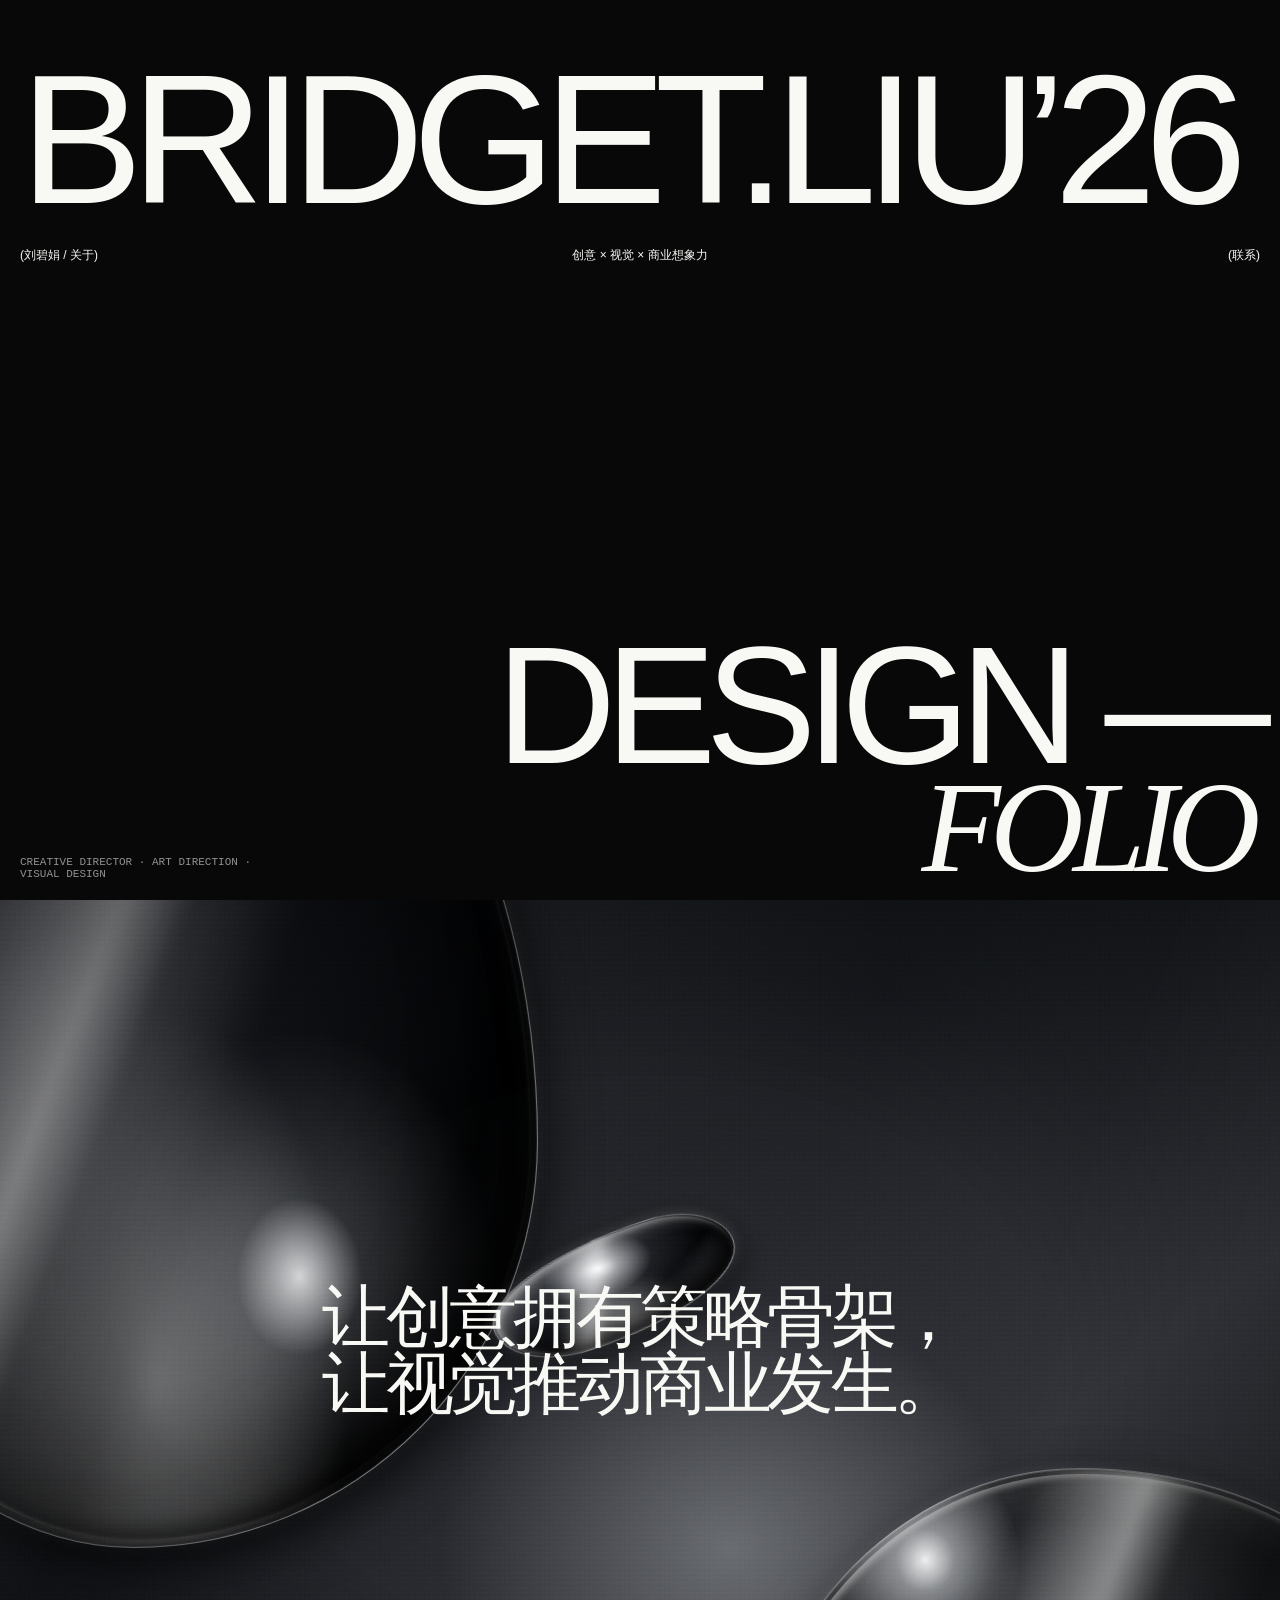
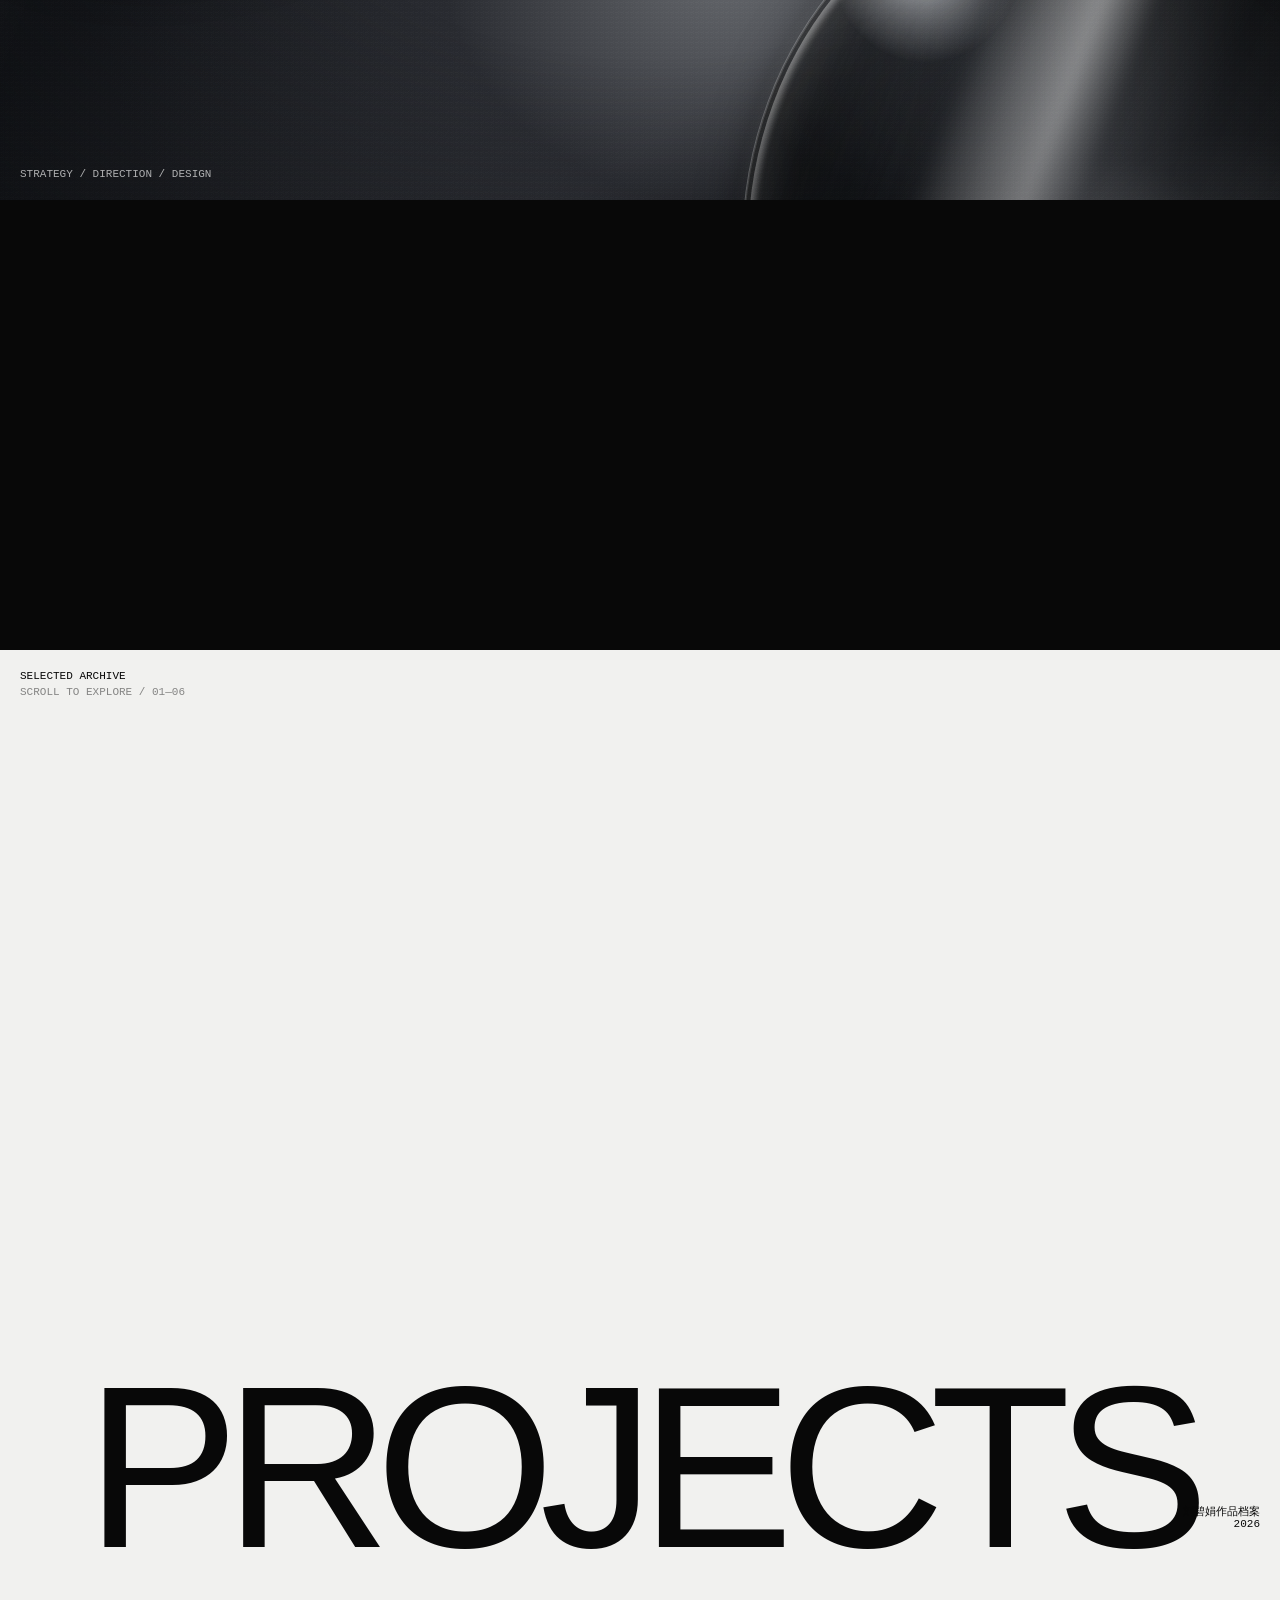
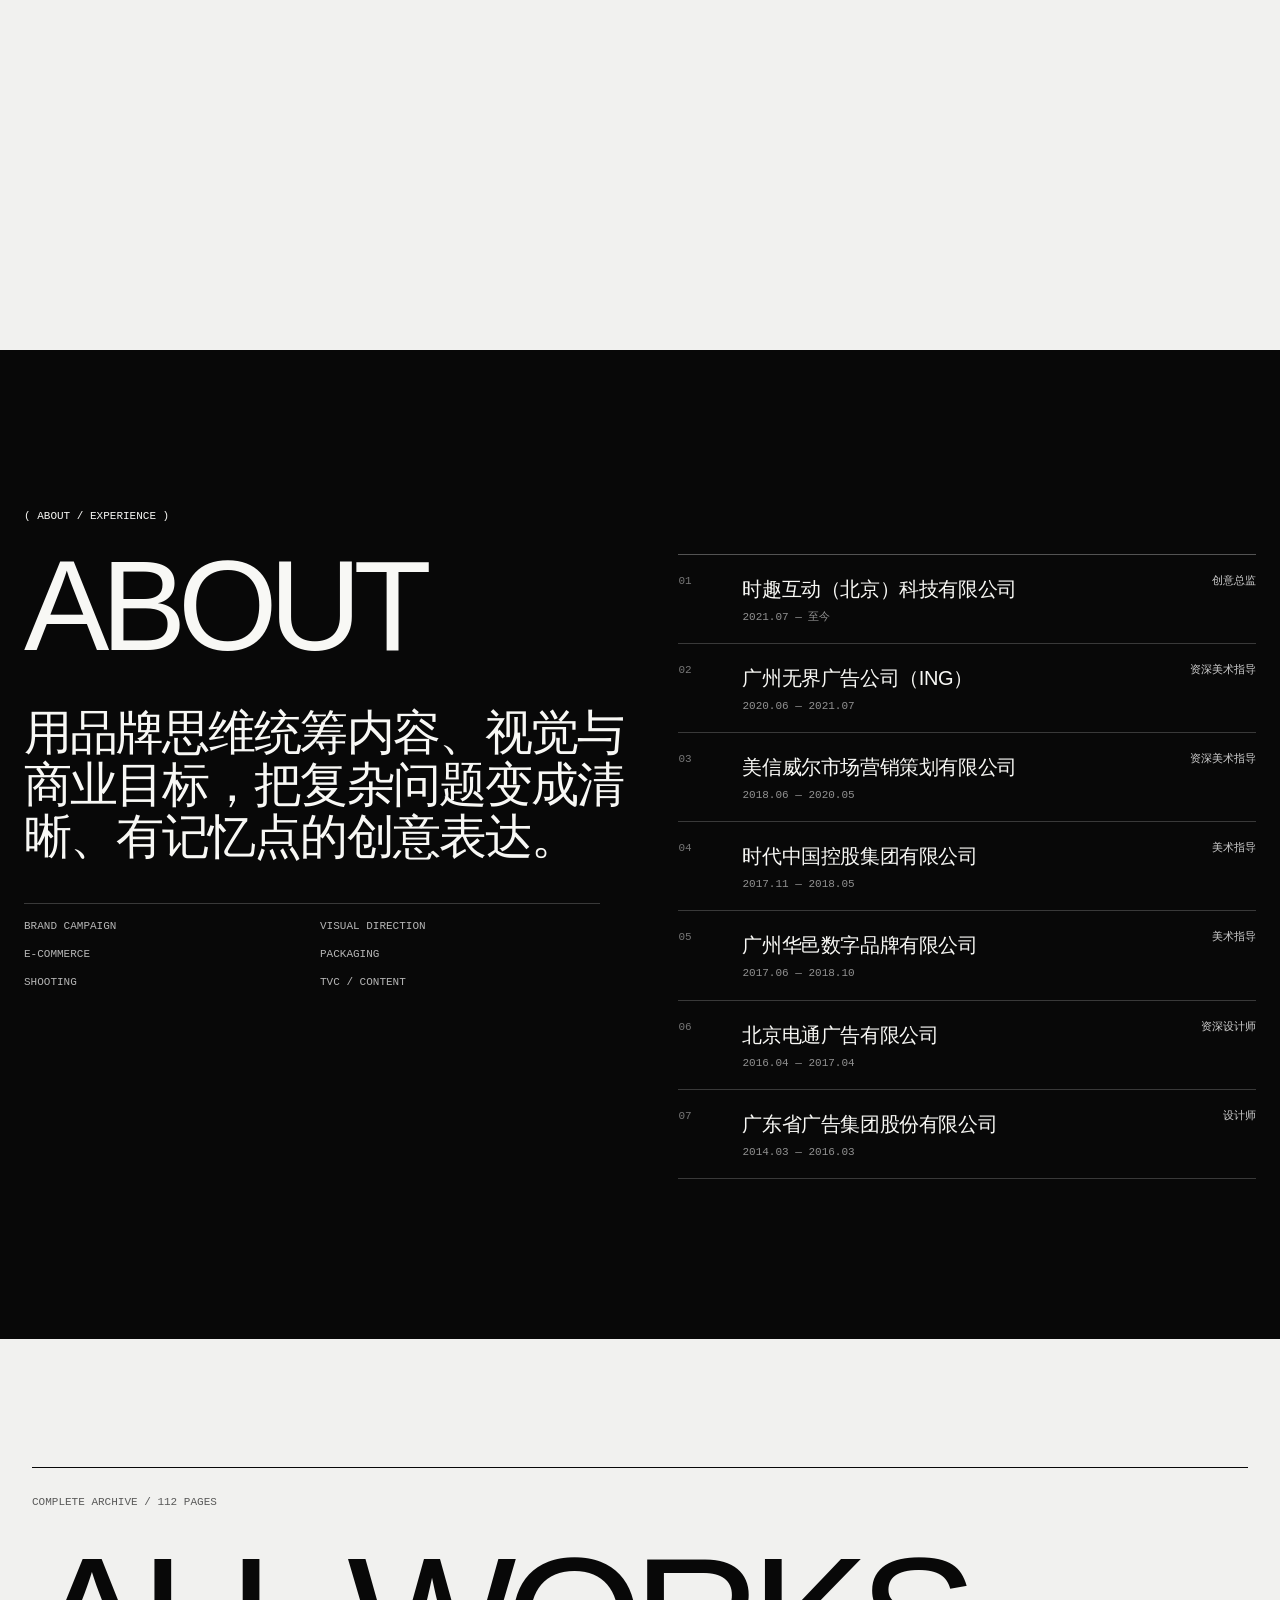
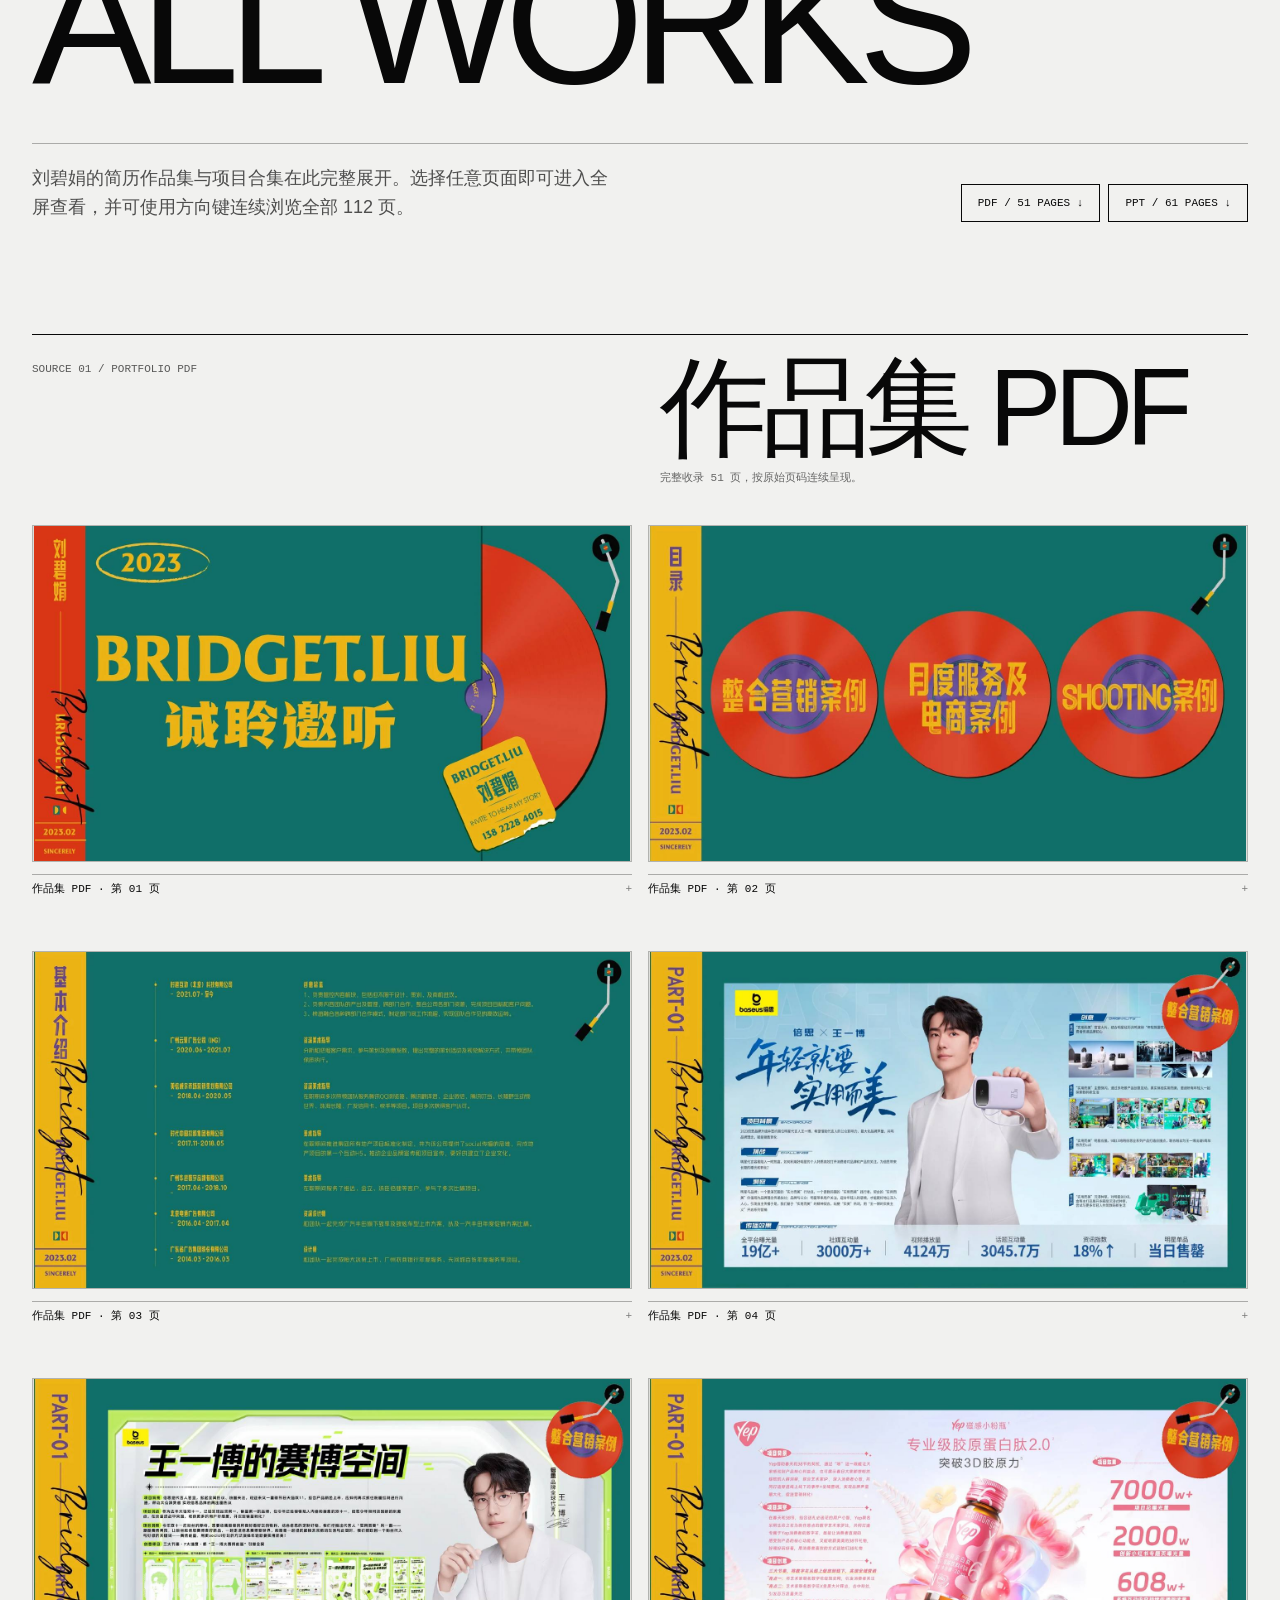
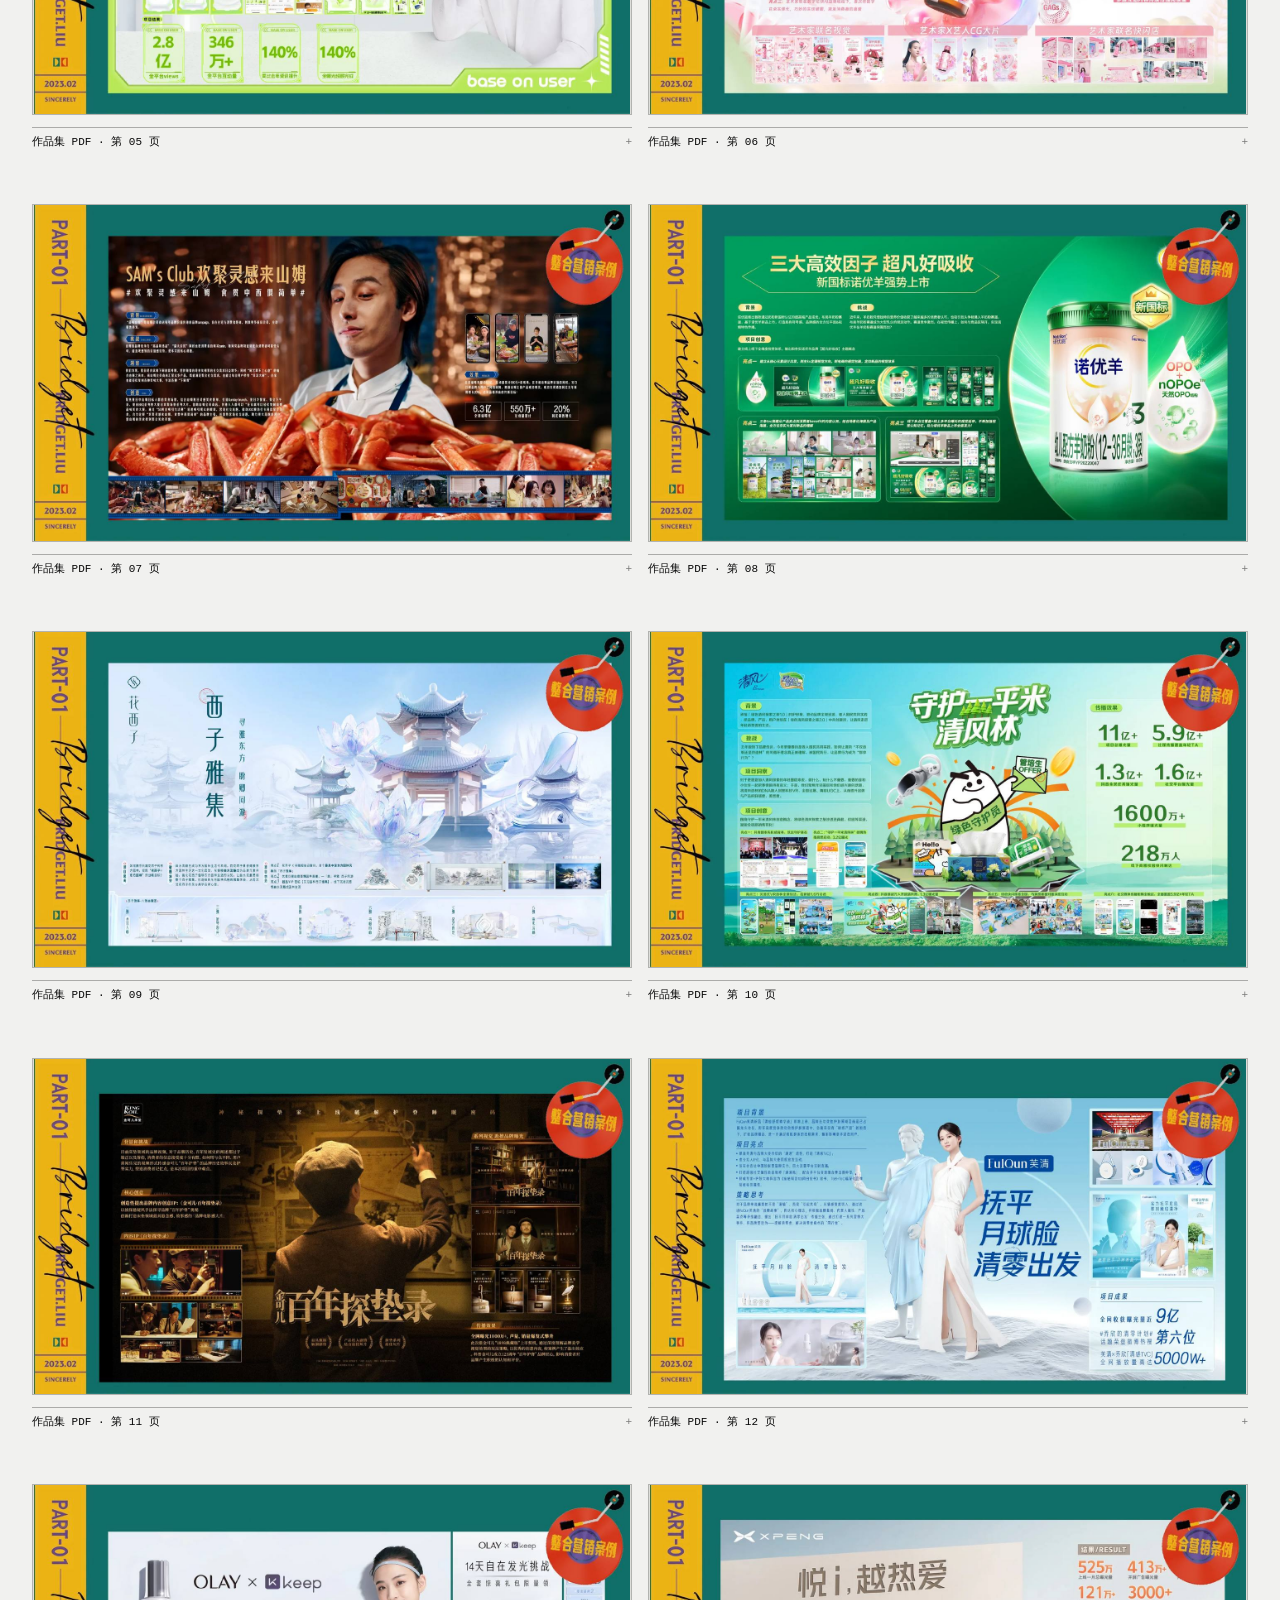
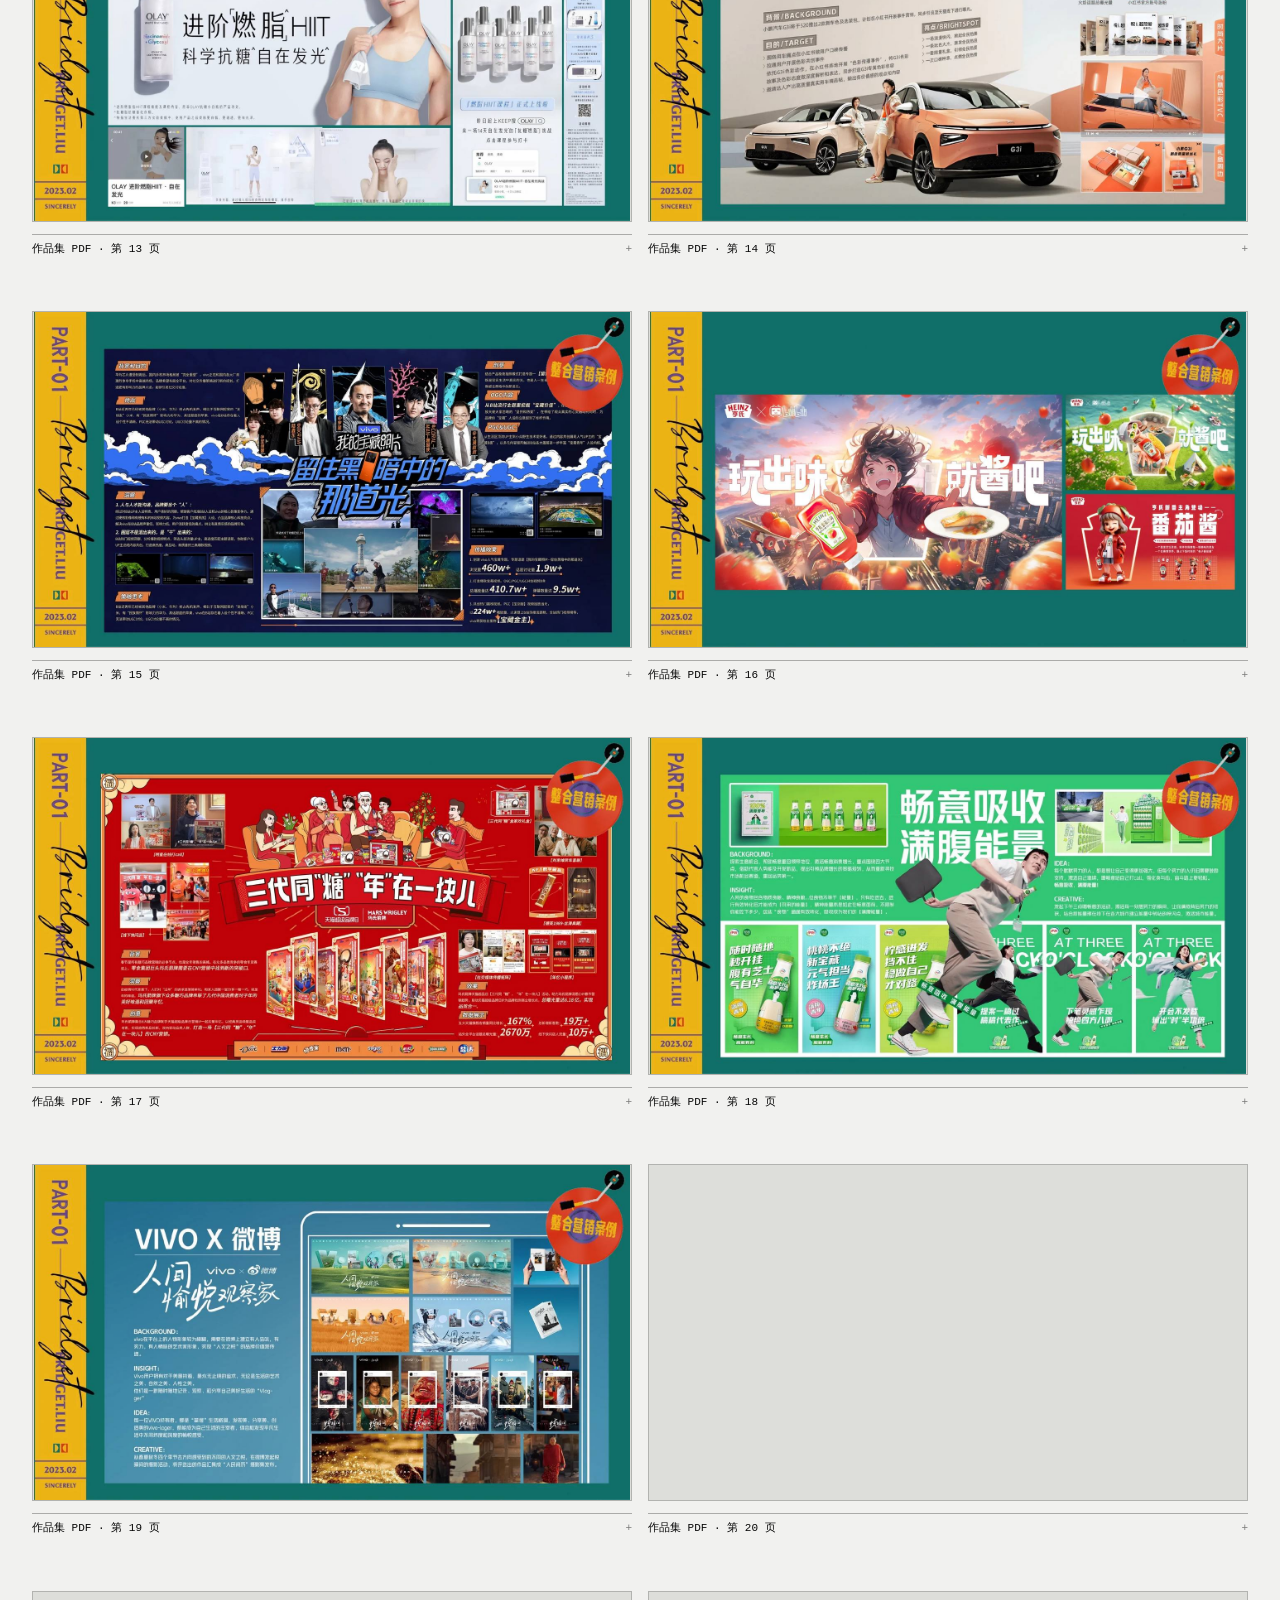
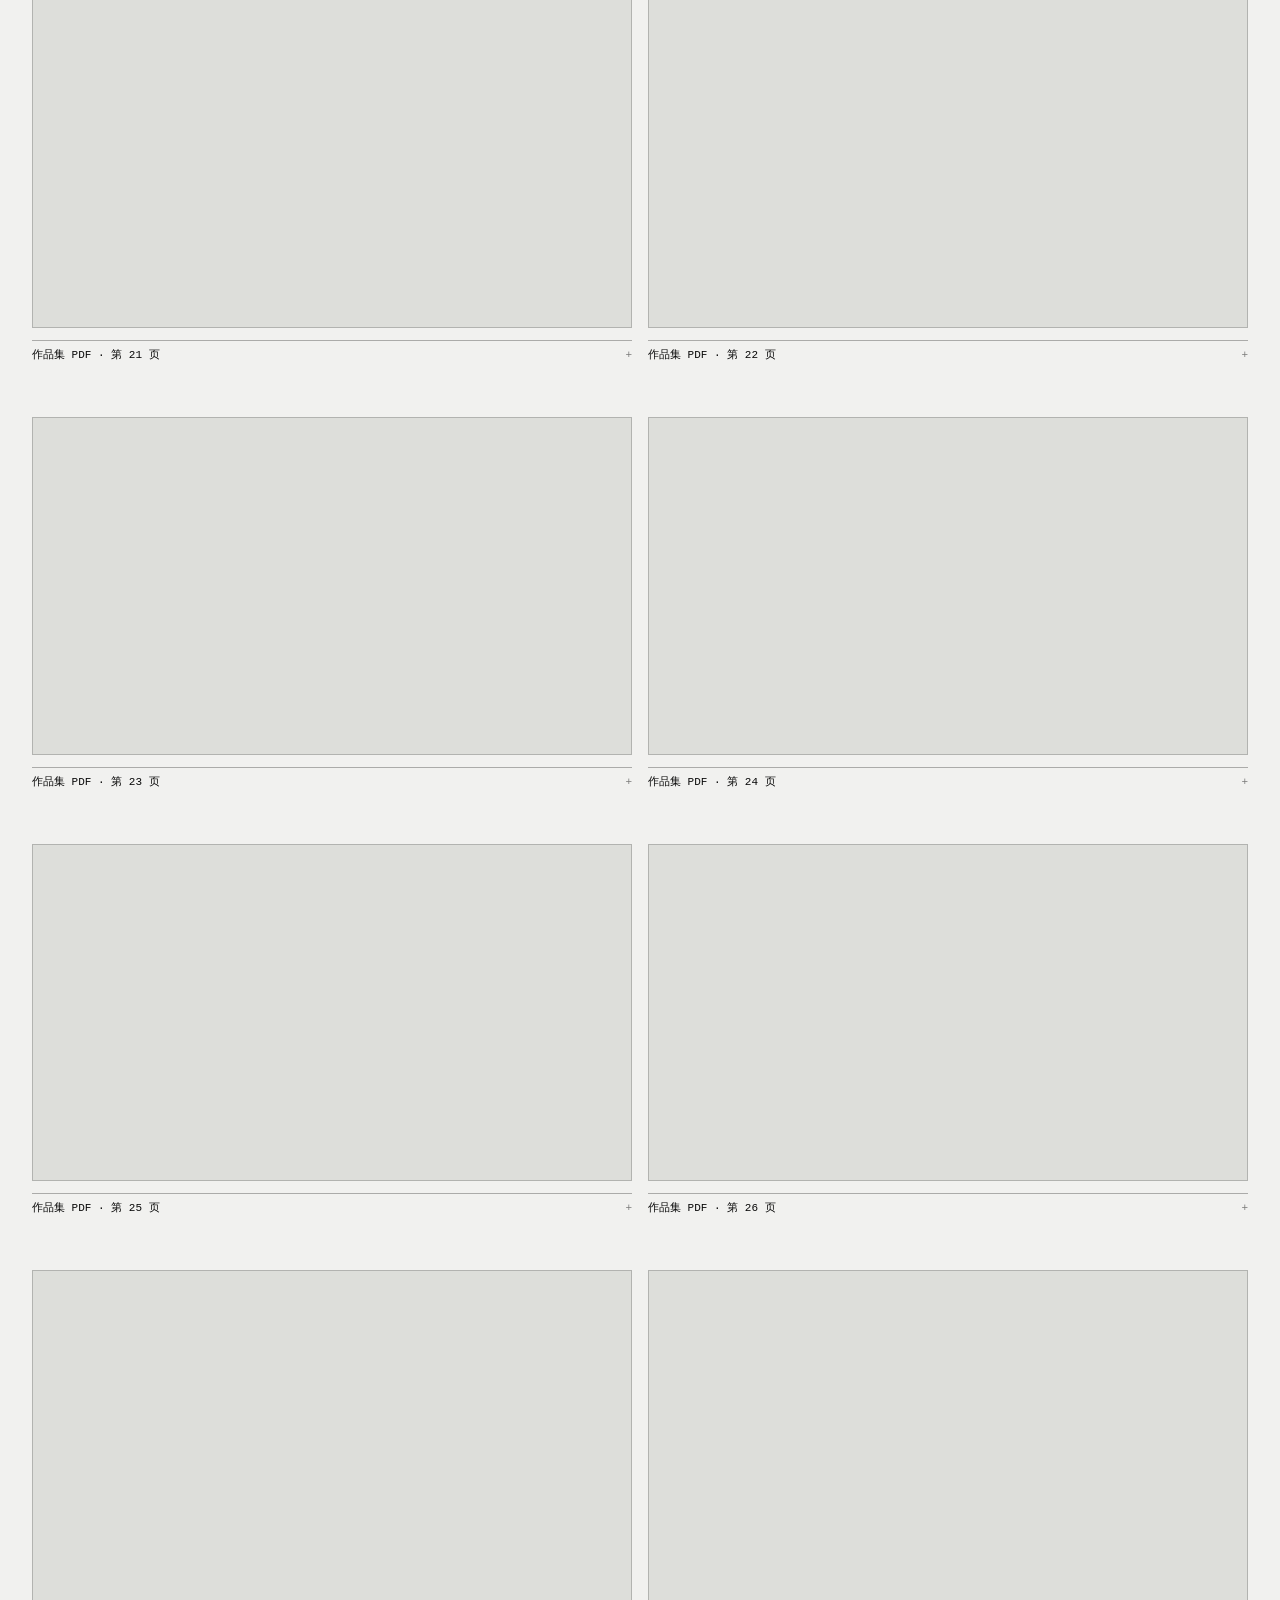
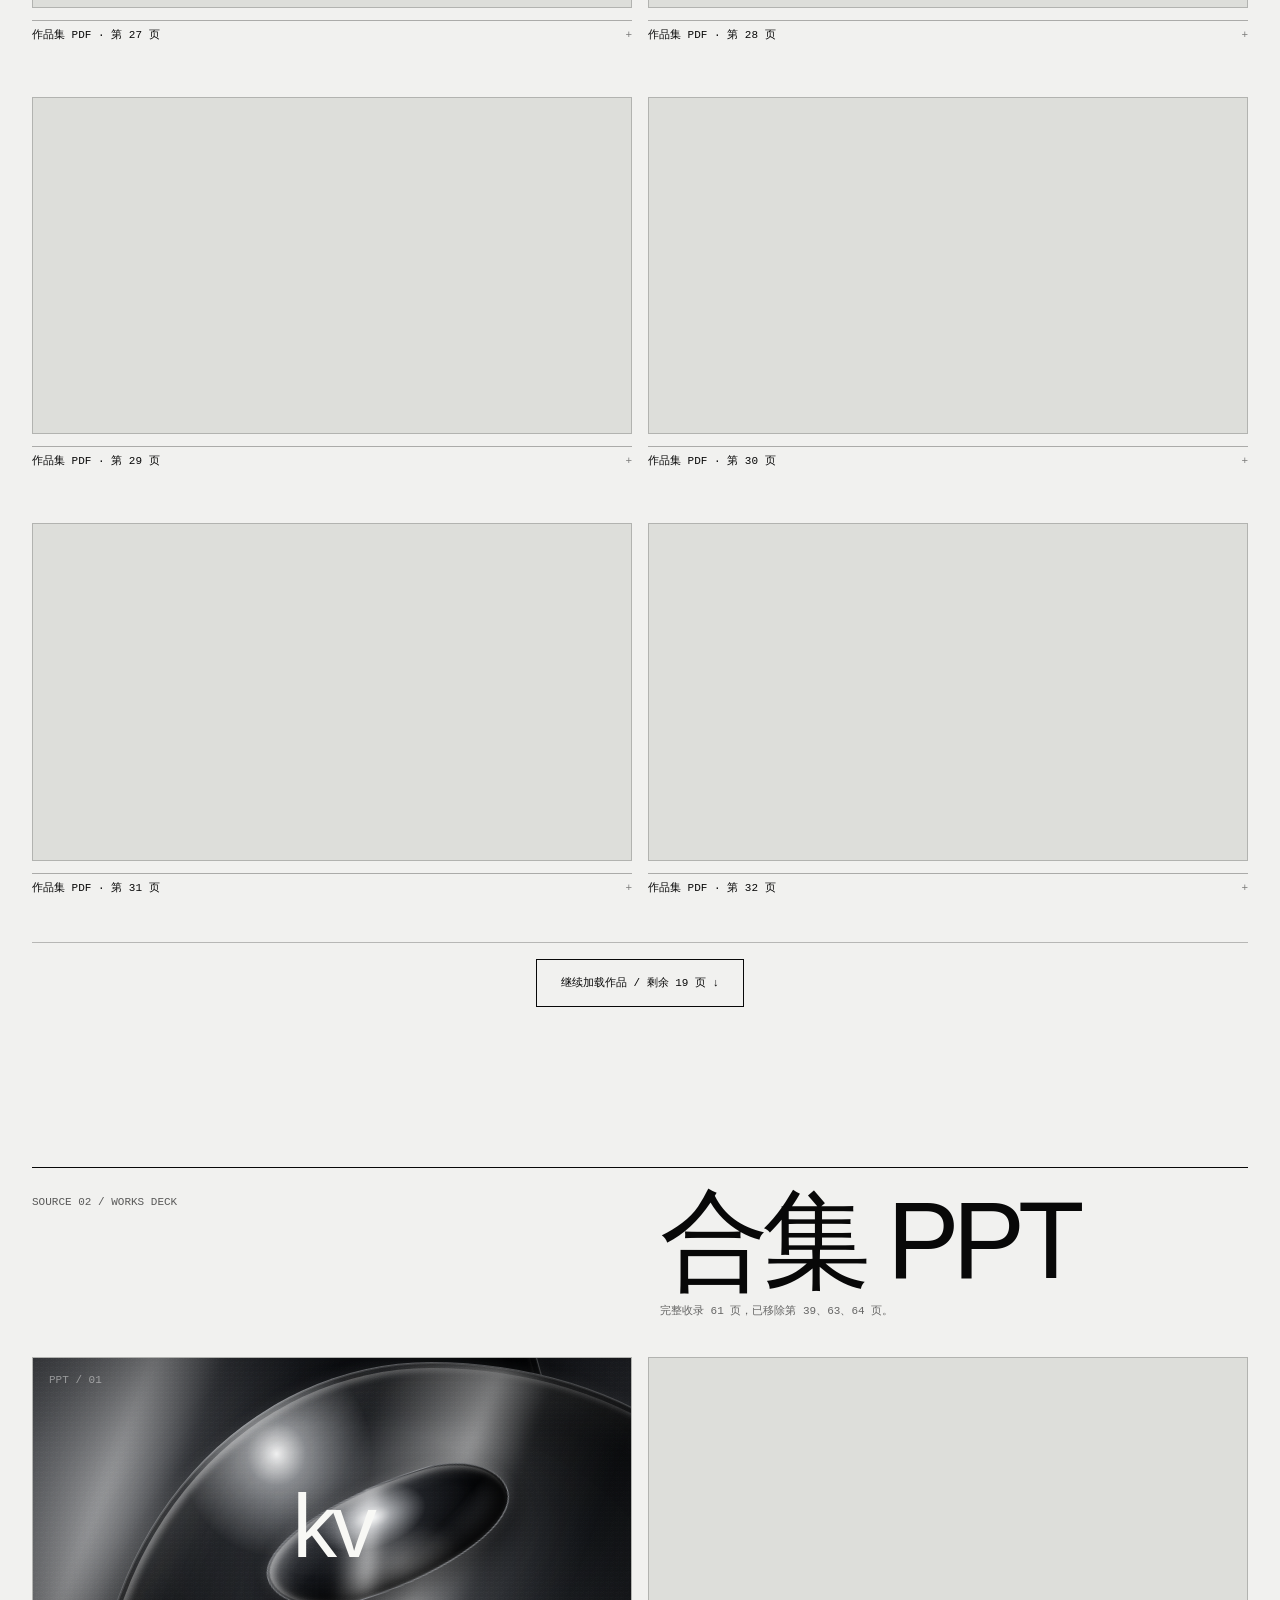
==== commit 234420ab: "Fix WeChat mobile portfolio loading" ====
--- a/index.html
+++ b/index.html
@@ -1 +1 @@
-<!DOCTYPE html><html lang="zh-CN"><head><meta charSet="utf-8"/><meta name="viewport" content="width=device-width, initial-scale=1"/><link rel="stylesheet" href="/_next/static/chunks/0wp94tjlf77a2.css" data-precedence="next"/><link rel="stylesheet" href="/_next/static/chunks/0tqojs9~.tf9p.css" data-precedence="next"/><link rel="preload" as="script" fetchPriority="low" href="/_next/static/chunks/08muxge-a0v8g.js"/><script src="/_next/static/chunks/0.6b5.8o-k-.d.js" async=""></script><script src="/_next/static/chunks/0uq2ext56~moj.js" async=""></script><script src="/_next/static/chunks/turbopack-0m.60np6831al.js" async=""></script><script src="/_next/static/chunks/0-665gp_z~iid.js" async=""></script><script src="/_next/static/chunks/15kw~8s1kw5sz.js" async=""></script><script src="/_next/static/chunks/0iib.0v3ex_gr.js" async=""></script><title>刘碧娟｜Bridget Liu — 创意与视觉作品集</title><meta name="description" content="刘碧娟的整合营销、电商视觉、海报、包装与影像作品集。"/><meta property="og:title" content="刘碧娟｜Bridget Liu — 创意与视觉作品集"/><meta property="og:description" content="刘碧娟的整合营销、电商视觉、海报、包装与影像作品集。"/><meta property="og:image" content="http://localhost:3000/opengraph-image.png?opengraph-image.11gknhpcvung8.png"/><meta property="og:image:type" content="image/png"/><meta property="og:image:width" content="1920"/><meta property="og:image:height" content="1080"/><meta name="twitter:card" content="summary_large_image"/><meta name="twitter:title" content="刘碧娟｜Bridget Liu — 创意与视觉作品集"/><meta name="twitter:description" content="刘碧娟的整合营销、电商视觉、海报、包装与影像作品集。"/><meta name="twitter:image" content="http://localhost:3000/opengraph-image.png?opengraph-image.11gknhpcvung8.png"/><meta name="twitter:image:type" content="image/png"/><meta name="twitter:image:width" content="1920"/><meta name="twitter:image:height" content="1080"/><link rel="icon" href="/favicon.ico?favicon.0x3dzn~oxb6tn.ico" sizes="256x256" type="image/x-icon"/><script src="/_next/static/chunks/03~yq9q893hmn.js" noModule=""></script></head><body><div hidden=""><!--$--><!--/$--></div><main id="top" class="overflow-clip"><section id="intro" class="bg-[#080808]"><div class="relative flex min-h-screen flex-col overflow-hidden bg-[#080808] px-2.5 pb-3 pt-14 text-[#f8f8f5] sm:px-5 sm:pb-5 sm:pt-16"><h1 class="display whitespace-nowrap text-[14.2vw] sm:text-[14.4vw]">BRIDGET.LIU’26</h1><div class="mt-5 grid grid-cols-[1fr_auto_1fr] text-[10px] uppercase sm:mt-8 sm:text-xs"><a href="#about">(刘碧娟 / 关于)</a><span class="hidden text-center sm:block">创意 × 视觉 × 商业想象力</span><a class="text-right" href="#contact">(联系)</a></div><div class="mt-auto flex items-end justify-between gap-6"><p class="micro max-w-48 leading-[1.3] text-white/55 sm:max-w-64">Creative Director · Art Direction · Visual Design</p><div class="display text-right text-[16vw] leading-[0.73] sm:text-[13vw]"><span class="block">DESIGN —</span><span class="editorial mr-[0.08em] block text-[0.78em]">FOLIO</span></div></div></div><div class="relative h-[160vh] sm:h-[150vh]"><div class="sticky top-0 flex h-screen items-center justify-center overflow-hidden bg-[#111216] px-6 text-[#f8f8f5]"><div class="liquid-metal-background-module__9DInRq__root" aria-hidden="true"><div class="liquid-metal-background-module__9DInRq__form liquid-metal-background-module__9DInRq__upperLeft"><span class="liquid-metal-background-module__9DInRq__sheen"></span></div><div class="liquid-metal-background-module__9DInRq__form liquid-metal-background-module__9DInRq__lowerRight"><span class="liquid-metal-background-module__9DInRq__sheen"></span></div><div class="liquid-metal-background-module__9DInRq__form liquid-metal-background-module__9DInRq__connector"><span class="liquid-metal-background-module__9DInRq__sheen"></span></div></div><p class="relative z-20 text-center text-[8.6vw] font-normal uppercase leading-[0.98] tracking-[-0.065em] sm:text-[5.35vw]"><span class="block whitespace-nowrap">让创意拥有策略骨架，</span><span class="block whitespace-nowrap">让视觉推动商业发生。</span></p><p class="micro absolute bottom-5 left-5 z-20 max-w-48 text-white/65">Strategy / Direction / Design</p></div></div></section><section id="projects" class="relative h-[500vh] bg-[#f1f1ef] text-[#080808]"><div class="sticky top-0 h-screen overflow-hidden"><div class="absolute left-2.5 top-5 z-20 sm:left-5"><p class="micro">Selected archive</p><p class="micro mt-1 text-black/45">Scroll to explore / 01—06</p></div><h2 class="display pointer-events-none absolute bottom-[-0.05em] left-1/2 z-0 -translate-x-1/2 whitespace-nowrap text-[27vw] text-[#080808] sm:text-[18vw]">PROJECTS</h2><button aria-label="查看整合营销" class="group absolute left-0 top-1/2 z-10 flex h-[390px] w-[250px] flex-col overflow-hidden rounded-[3px] bg-[#080808] text-left text-[#f8f8f5] shadow-[0_24px_65px_rgba(0,0,0,0.24)] transition-shadow duration-500 hover:shadow-[0_34px_90px_rgba(0,0,0,0.38)] [will-change:transform] sm:h-[500px] sm:w-[325px]" style="transform:translate3d(120vw, calc(-50% + -12vh), 0) rotate(-28deg)" type="button"><span class="relative m-2 mb-0 block h-[55%] shrink-0 overflow-hidden rounded-[2px] bg-[#1a1a1a] sm:m-2.5 sm:mb-0"><img alt="整合营销封面" loading="lazy" decoding="async" data-nimg="fill" class="object-cover transition duration-700 ease-out group-hover:scale-[1.035] group-hover:brightness-110" style="position:absolute;height:100%;width:100%;left:0;top:0;right:0;bottom:0;color:transparent" src="/portfolio/pdf/page-04.webp"/><span class="micro absolute left-3 top-3 text-white/80">01</span><span class="micro absolute right-3 top-3 text-white/80">View ↗</span></span><span class="flex min-h-0 flex-1 flex-col p-4 pt-4 sm:p-5 sm:pt-5"><span class="block text-[30px] leading-[0.92] tracking-[-0.055em] sm:text-[40px]">整合营销</span><span class="micro mt-auto flex items-end justify-between gap-3 border-t border-white/20 pt-3 text-white/50"><span class="max-w-[25ch]">品牌战役、内容策略与视觉统筹</span><span aria-hidden="true" class="grid size-7 shrink-0 place-items-center rounded-[3px] bg-white/12 text-sm text-white/80">↗</span></span></span></button><button aria-label="查看月度服务与电商" class="group absolute left-0 top-1/2 z-10 flex h-[390px] w-[250px] flex-col overflow-hidden rounded-[3px] bg-[#080808] text-left text-[#f8f8f5] shadow-[0_24px_65px_rgba(0,0,0,0.24)] transition-shadow duration-500 hover:shadow-[0_34px_90px_rgba(0,0,0,0.38)] [will-change:transform] sm:h-[500px] sm:w-[325px]" style="transform:translate3d(120vw, calc(-50% + 12vh), 0) rotate(-18deg)" type="button"><span class="relative m-2 mb-0 block h-[55%] shrink-0 overflow-hidden rounded-[2px] bg-[#1a1a1a] sm:m-2.5 sm:mb-0"><img alt="月度服务与电商封面" loading="lazy" decoding="async" data-nimg="fill" class="object-cover transition duration-700 ease-out group-hover:scale-[1.035] group-hover:brightness-110" style="position:absolute;height:100%;width:100%;left:0;top:0;right:0;bottom:0;color:transparent" src="/portfolio/pdf/page-06.webp"/><span class="micro absolute left-3 top-3 text-white/80">02</span><span class="micro absolute right-3 top-3 text-white/80">View ↗</span></span><span class="flex min-h-0 flex-1 flex-col p-4 pt-4 sm:p-5 sm:pt-5"><span class="block text-[30px] leading-[0.92] tracking-[-0.055em] sm:text-[40px]">月度服务与电商</span><span class="micro mt-auto flex items-end justify-between gap-3 border-t border-white/20 pt-3 text-white/50"><span class="max-w-[25ch]">长线服务、电商节点与品牌增长</span><span aria-hidden="true" class="grid size-7 shrink-0 place-items-center rounded-[3px] bg-white/12 text-sm text-white/80">↗</span></span></span></button><button aria-label="查看海报视觉" class="group absolute left-0 top-1/2 z-10 flex h-[390px] w-[250px] flex-col overflow-hidden rounded-[3px] bg-[#080808] text-left text-[#f8f8f5] shadow-[0_24px_65px_rgba(0,0,0,0.24)] transition-shadow duration-500 hover:shadow-[0_34px_90px_rgba(0,0,0,0.38)] [will-change:transform] sm:h-[500px] sm:w-[325px]" style="transform:translate3d(120vw, calc(-50% + -3vh), 0) rotate(-8deg)" type="button"><span class="relative m-2 mb-0 block h-[55%] shrink-0 overflow-hidden rounded-[2px] bg-[#1a1a1a] sm:m-2.5 sm:mb-0"><img alt="海报视觉封面" loading="lazy" decoding="async" data-nimg="fill" class="object-cover transition duration-700 ease-out group-hover:scale-[1.035] group-hover:brightness-110" style="position:absolute;height:100%;width:100%;left:0;top:0;right:0;bottom:0;color:transparent" src="/portfolio/ppt/slide-24.webp"/><span class="micro absolute left-3 top-3 text-white/80">03</span><span class="micro absolute right-3 top-3 text-white/80">View ↗</span></span><span class="flex min-h-0 flex-1 flex-col p-4 pt-4 sm:p-5 sm:pt-5"><span class="block text-[30px] leading-[0.92] tracking-[-0.055em] sm:text-[40px]">海报视觉</span><span class="micro mt-auto flex items-end justify-between gap-3 border-t border-white/20 pt-3 text-white/50"><span class="max-w-[25ch]">多行业 KV、平面与活动主视觉</span><span aria-hidden="true" class="grid size-7 shrink-0 place-items-center rounded-[3px] bg-white/12 text-sm text-white/80">↗</span></span></span></button><button aria-label="查看电商长图" class="group absolute left-0 top-1/2 z-10 flex h-[390px] w-[250px] flex-col overflow-hidden rounded-[3px] bg-[#080808] text-left text-[#f8f8f5] shadow-[0_24px_65px_rgba(0,0,0,0.24)] transition-shadow duration-500 hover:shadow-[0_34px_90px_rgba(0,0,0,0.38)] [will-change:transform] sm:h-[500px] sm:w-[325px]" style="transform:translate3d(120vw, calc(-50% + 9vh), 0) rotate(14deg)" type="button"><span class="relative m-2 mb-0 block h-[55%] shrink-0 overflow-hidden rounded-[2px] bg-[#1a1a1a] sm:m-2.5 sm:mb-0"><img alt="电商长图封面" loading="lazy" decoding="async" data-nimg="fill" class="object-cover transition duration-700 ease-out group-hover:scale-[1.035] group-hover:brightness-110" style="position:absolute;height:100%;width:100%;left:0;top:0;right:0;bottom:0;color:transparent" src="/portfolio/ppt/slide-41.webp"/><span class="micro absolute left-3 top-3 text-white/80">04</span><span class="micro absolute right-3 top-3 text-white/80">View ↗</span></span><span class="flex min-h-0 flex-1 flex-col p-4 pt-4 sm:p-5 sm:pt-5"><span class="block text-[30px] leading-[0.92] tracking-[-0.055em] sm:text-[40px]">电商长图</span><span class="micro mt-auto flex items-end justify-between gap-3 border-t border-white/20 pt-3 text-white/50"><span class="max-w-[25ch]">页面系统、产品叙事与转化视觉</span><span aria-hidden="true" class="grid size-7 shrink-0 place-items-center rounded-[3px] bg-white/12 text-sm text-white/80">↗</span></span></span></button><button aria-label="查看礼盒包装" class="group absolute left-0 top-1/2 z-10 flex h-[390px] w-[250px] flex-col overflow-hidden rounded-[3px] bg-[#080808] text-left text-[#f8f8f5] shadow-[0_24px_65px_rgba(0,0,0,0.24)] transition-shadow duration-500 hover:shadow-[0_34px_90px_rgba(0,0,0,0.38)] [will-change:transform] sm:h-[500px] sm:w-[325px]" style="transform:translate3d(120vw, calc(-50% + -9vh), 0) rotate(28deg)" type="button"><span class="relative m-2 mb-0 block h-[55%] shrink-0 overflow-hidden rounded-[2px] bg-[#1a1a1a] sm:m-2.5 sm:mb-0"><img alt="礼盒包装封面" loading="lazy" decoding="async" data-nimg="fill" class="object-cover transition duration-700 ease-out group-hover:scale-[1.035] group-hover:brightness-110" style="position:absolute;height:100%;width:100%;left:0;top:0;right:0;bottom:0;color:transparent" src="/portfolio/ppt/slide-58.webp"/><span class="micro absolute left-3 top-3 text-white/80">05</span><span class="micro absolute right-3 top-3 text-white/80">View ↗</span></span><span class="flex min-h-0 flex-1 flex-col p-4 pt-4 sm:p-5 sm:pt-5"><span class="block text-[30px] leading-[0.92] tracking-[-0.055em] sm:text-[40px]">礼盒包装</span><span class="micro mt-auto flex items-end justify-between gap-3 border-t border-white/20 pt-3 text-white/50"><span class="max-w-[25ch]">节庆礼赠、联名与产品包装</span><span aria-hidden="true" class="grid size-7 shrink-0 place-items-center rounded-[3px] bg-white/12 text-sm text-white/80">↗</span></span></span></button><button aria-label="查看Shooting &amp; TVC" class="group absolute left-0 top-1/2 z-10 flex h-[390px] w-[250px] flex-col overflow-hidden rounded-[3px] bg-[#080808] text-left text-[#f8f8f5] shadow-[0_24px_65px_rgba(0,0,0,0.24)] transition-shadow duration-500 hover:shadow-[0_34px_90px_rgba(0,0,0,0.38)] [will-change:transform] sm:h-[500px] sm:w-[325px]" style="transform:translate3d(120vw, calc(-50% + 5vh), 0) rotate(44deg)" type="button"><span class="relative m-2 mb-0 block h-[55%] shrink-0 overflow-hidden rounded-[2px] bg-[#1a1a1a] sm:m-2.5 sm:mb-0"><img alt="Shooting &amp; TVC封面" loading="lazy" decoding="async" data-nimg="fill" class="object-cover transition duration-700 ease-out group-hover:scale-[1.035] group-hover:brightness-110" style="position:absolute;height:100%;width:100%;left:0;top:0;right:0;bottom:0;color:transparent" src="/portfolio/pdf/page-47.webp"/><span class="micro absolute left-3 top-3 text-white/80">06</span><span class="micro absolute right-3 top-3 text-white/80">View ↗</span></span><span class="flex min-h-0 flex-1 flex-col p-4 pt-4 sm:p-5 sm:pt-5"><span class="block text-[30px] leading-[0.92] tracking-[-0.055em] sm:text-[40px]">Shooting &amp; TVC</span><span class="micro mt-auto flex items-end justify-between gap-3 border-t border-white/20 pt-3 text-white/50"><span class="max-w-[25ch]">创意脚本、拍摄执行与影像表达</span><span aria-hidden="true" class="grid size-7 shrink-0 place-items-center rounded-[3px] bg-white/12 text-sm text-white/80">↗</span></span></span></button><p class="micro absolute bottom-5 right-5 z-20 text-right">刘碧娟作品档案<br/>2026</p></div></section><section id="about" class="relative bg-[#080808] px-3 py-28 text-[#f8f8f5] md:px-6 md:py-40"><div class="mx-auto max-w-[1500px]"><p class="micro mb-8">( ABOUT / EXPERIENCE )</p><div class="grid gap-12 lg:grid-cols-[1.05fr_1fr]"><div><h2 class="display text-[18vw] uppercase md:text-[10vw]">About</h2><p class="mt-12 max-w-2xl text-2xl leading-[1.08] tracking-[-0.04em] md:text-5xl">用品牌思维统筹内容、视觉与商业目标，把复杂问题变成清晰、有记忆点的创意表达。</p><div class="micro mt-10 grid max-w-xl grid-cols-2 gap-4 border-t border-white/20 pt-4 text-white/70"><span>BRAND CAMPAIGN</span><span>VISUAL DIRECTION</span><span>E-COMMERCE</span><span>PACKAGING</span><span>SHOOTING</span><span>TVC / CONTENT</span></div></div><div class="border-t border-white/30"><article class="grid grid-cols-[42px_1fr] gap-3 border-b border-white/20 py-5 md:grid-cols-[52px_1fr_130px]"><span class="micro text-white/45">01</span><div><h3 class="text-base tracking-[-0.02em] md:text-xl">时趣互动（北京）科技有限公司</h3><p class="micro mt-2 text-white/55">2021.07 — 至今</p></div><p class="micro col-start-2 mt-1 text-white/80 md:col-start-auto md:mt-0 md:text-right">创意总监</p></article><article class="grid grid-cols-[42px_1fr] gap-3 border-b border-white/20 py-5 md:grid-cols-[52px_1fr_130px]"><span class="micro text-white/45">02</span><div><h3 class="text-base tracking-[-0.02em] md:text-xl">广州无界广告公司（ING）</h3><p class="micro mt-2 text-white/55">2020.06 — 2021.07</p></div><p class="micro col-start-2 mt-1 text-white/80 md:col-start-auto md:mt-0 md:text-right">资深美术指导</p></article><article class="grid grid-cols-[42px_1fr] gap-3 border-b border-white/20 py-5 md:grid-cols-[52px_1fr_130px]"><span class="micro text-white/45">03</span><div><h3 class="text-base tracking-[-0.02em] md:text-xl">美信威尔市场营销策划有限公司</h3><p class="micro mt-2 text-white/55">2018.06 — 2020.05</p></div><p class="micro col-start-2 mt-1 text-white/80 md:col-start-auto md:mt-0 md:text-right">资深美术指导</p></article><article class="grid grid-cols-[42px_1fr] gap-3 border-b border-white/20 py-5 md:grid-cols-[52px_1fr_130px]"><span class="micro text-white/45">04</span><div><h3 class="text-base tracking-[-0.02em] md:text-xl">时代中国控股集团有限公司</h3><p class="micro mt-2 text-white/55">2017.11 — 2018.05</p></div><p class="micro col-start-2 mt-1 text-white/80 md:col-start-auto md:mt-0 md:text-right">美术指导</p></article><article class="grid grid-cols-[42px_1fr] gap-3 border-b border-white/20 py-5 md:grid-cols-[52px_1fr_130px]"><span class="micro text-white/45">05</span><div><h3 class="text-base tracking-[-0.02em] md:text-xl">广州华邑数字品牌有限公司</h3><p class="micro mt-2 text-white/55">2017.06 — 2018.10</p></div><p class="micro col-start-2 mt-1 text-white/80 md:col-start-auto md:mt-0 md:text-right">美术指导</p></article><article class="grid grid-cols-[42px_1fr] gap-3 border-b border-white/20 py-5 md:grid-cols-[52px_1fr_130px]"><span class="micro text-white/45">06</span><div><h3 class="text-base tracking-[-0.02em] md:text-xl">北京电通广告有限公司</h3><p class="micro mt-2 text-white/55">2016.04 — 2017.04</p></div><p class="micro col-start-2 mt-1 text-white/80 md:col-start-auto md:mt-0 md:text-right">资深设计师</p></article><article class="grid grid-cols-[42px_1fr] gap-3 border-b border-white/20 py-5 md:grid-cols-[52px_1fr_130px]"><span class="micro text-white/45">07</span><div><h3 class="text-base tracking-[-0.02em] md:text-xl">广东省广告集团股份有限公司</h3><p class="micro mt-2 text-white/55">2014.03 — 2016.03</p></div><p class="micro col-start-2 mt-1 text-white/80 md:col-start-auto md:mt-0 md:text-right">设计师</p></article></div></div></div></section><section id="works" class="bg-[#f1f1ef] px-4 py-16 text-[#080808] sm:px-6 sm:py-24 lg:px-8 lg:py-32"><div class="mx-auto max-w-[1600px]"><header class="mb-20 border-t border-[#080808] pt-5 sm:mb-28 sm:pt-7"><p class="micro text-[#080808]/65">COMPLETE ARCHIVE / <!-- -->112<!-- --> PAGES</p><h2 class="display mt-10 max-w-[12ch] text-[clamp(4.6rem,14vw,14rem)] text-[#080808]">ALL WORKS</h2><div class="mt-12 grid gap-8 border-t border-[#080808]/30 pt-5 md:grid-cols-2 md:items-end"><p class="max-w-xl text-base leading-relaxed text-[#080808]/70 sm:text-lg">刘碧娟的简历作品集与项目合集在此完整展开。选择任意页面即可进入全屏查看，并可使用方向键连续浏览全部 <!-- -->112<!-- --> 页。</p><nav aria-label="作品来源跳转" class="flex flex-wrap gap-2 md:justify-end"><a href="#archive-pdf" class="micro border border-[#080808] px-4 py-3 transition-colors hover:bg-[#080808] hover:text-[#f1f1ef] focus:outline-none focus-visible:ring-2 focus-visible:ring-[#080808] focus-visible:ring-offset-2">PDF / 51 PAGES ↓</a><a href="#archive-ppt" class="micro border border-[#080808] px-4 py-3 transition-colors hover:bg-[#080808] hover:text-[#f1f1ef] focus:outline-none focus-visible:ring-2 focus-visible:ring-[#080808] focus-visible:ring-offset-2">PPT / <!-- -->61<!-- --> PAGES ↓</a></nav></div></header><div class="space-y-28 sm:space-y-40"><section id="archive-pdf" class="scroll-mt-8 border-t border-[#080808] pt-5 sm:pt-7"><div class="mb-10 grid gap-5 md:grid-cols-2 md:gap-10"><p class="micro text-[#080808]/65">SOURCE 01 / PORTFOLIO PDF</p><div><h3 class="display text-[clamp(3.6rem,8.5vw,8rem)] text-[#080808]">作品集 PDF</h3><p class="micro mt-5 max-w-sm text-[#080808]/60">完整收录 51 页，按原始页码连续呈现。</p></div></div><ol class="grid grid-cols-1 gap-x-4 gap-y-10 md:grid-cols-2 md:gap-y-14"><li id="pdf-1" class="min-w-0 scroll-mt-8"><button type="button" class="group block w-full cursor-zoom-in text-left focus:outline-none focus-visible:ring-2 focus-visible:ring-[#080808] focus-visible:ring-offset-4 focus-visible:ring-offset-[#f1f1ef]" aria-label="放大查看作品集 PDF · 第 01 页"><span class="relative block aspect-video overflow-hidden border border-[#080808]/20 bg-[#dddeda]"><img alt="作品集 PDF · 第 01 页作品页面" loading="lazy" decoding="async" data-nimg="fill" class="object-contain transition-transform duration-500 ease-out group-hover:scale-[1.015] group-focus-visible:scale-[1.015]" style="position:absolute;height:100%;width:100%;left:0;top:0;right:0;bottom:0;color:transparent" src="/portfolio/pdf/page-01.webp"/></span><span class="micro mt-3 flex items-center justify-between gap-4 border-t border-[#080808]/30 pt-2 text-[#080808]"><span>作品集 PDF · 第 01 页</span><span aria-hidden="true" class="text-[#080808]/50">+</span></span></button></li><li id="pdf-2" class="min-w-0 scroll-mt-8"><button type="button" class="group block w-full cursor-zoom-in text-left focus:outline-none focus-visible:ring-2 focus-visible:ring-[#080808] focus-visible:ring-offset-4 focus-visible:ring-offset-[#f1f1ef]" aria-label="放大查看作品集 PDF · 第 02 页"><span class="relative block aspect-video overflow-hidden border border-[#080808]/20 bg-[#dddeda]"><img alt="作品集 PDF · 第 02 页作品页面" loading="lazy" decoding="async" data-nimg="fill" class="object-contain transition-transform duration-500 ease-out group-hover:scale-[1.015] group-focus-visible:scale-[1.015]" style="position:absolute;height:100%;width:100%;left:0;top:0;right:0;bottom:0;color:transparent" src="/portfolio/pdf/page-02.webp"/></span><span class="micro mt-3 flex items-center justify-between gap-4 border-t border-[#080808]/30 pt-2 text-[#080808]"><span>作品集 PDF · 第 02 页</span><span aria-hidden="true" class="text-[#080808]/50">+</span></span></button></li><li id="pdf-3" class="min-w-0 scroll-mt-8"><button type="button" class="group block w-full cursor-zoom-in text-left focus:outline-none focus-visible:ring-2 focus-visible:ring-[#080808] focus-visible:ring-offset-4 focus-visible:ring-offset-[#f1f1ef]" aria-label="放大查看作品集 PDF · 第 03 页"><span class="relative block aspect-video overflow-hidden border border-[#080808]/20 bg-[#dddeda]"><img alt="作品集 PDF · 第 03 页作品页面" loading="lazy" decoding="async" data-nimg="fill" class="object-contain transition-transform duration-500 ease-out group-hover:scale-[1.015] group-focus-visible:scale-[1.015]" style="position:absolute;height:100%;width:100%;left:0;top:0;right:0;bottom:0;color:transparent" src="/portfolio/pdf/page-03.webp"/></span><span class="micro mt-3 flex items-center justify-between gap-4 border-t border-[#080808]/30 pt-2 text-[#080808]"><span>作品集 PDF · 第 03 页</span><span aria-hidden="true" class="text-[#080808]/50">+</span></span></button></li><li id="pdf-4" class="min-w-0 scroll-mt-8"><button type="button" class="group block w-full cursor-zoom-in text-left focus:outline-none focus-visible:ring-2 focus-visible:ring-[#080808] focus-visible:ring-offset-4 focus-visible:ring-offset-[#f1f1ef]" aria-label="放大查看作品集 PDF · 第 04 页"><span class="relative block aspect-video overflow-hidden border border-[#080808]/20 bg-[#dddeda]"><img alt="作品集 PDF · 第 04 页作品页面" loading="lazy" decoding="async" data-nimg="fill" class="object-contain transition-transform duration-500 ease-out group-hover:scale-[1.015] group-focus-visible:scale-[1.015]" style="position:absolute;height:100%;width:100%;left:0;top:0;right:0;bottom:0;color:transparent" src="/portfolio/pdf/page-04.webp"/></span><span class="micro mt-3 flex items-center justify-between gap-4 border-t border-[#080808]/30 pt-2 text-[#080808]"><span>作品集 PDF · 第 04 页</span><span aria-hidden="true" class="text-[#080808]/50">+</span></span></button></li><li id="pdf-5" class="min-w-0 scroll-mt-8"><button type="button" class="group block w-full cursor-zoom-in text-left focus:outline-none focus-visible:ring-2 focus-visible:ring-[#080808] focus-visible:ring-offset-4 focus-visible:ring-offset-[#f1f1ef]" aria-label="放大查看作品集 PDF · 第 05 页"><span class="relative block aspect-video overflow-hidden border border-[#080808]/20 bg-[#dddeda]"><img alt="作品集 PDF · 第 05 页作品页面" loading="lazy" decoding="async" data-nimg="fill" class="object-contain transition-transform duration-500 ease-out group-hover:scale-[1.015] group-focus-visible:scale-[1.015]" style="position:absolute;height:100%;width:100%;left:0;top:0;right:0;bottom:0;color:transparent" src="/portfolio/pdf/page-05.webp"/></span><span class="micro mt-3 flex items-center justify-between gap-4 border-t border-[#080808]/30 pt-2 text-[#080808]"><span>作品集 PDF · 第 05 页</span><span aria-hidden="true" class="text-[#080808]/50">+</span></span></button></li><li id="pdf-6" class="min-w-0 scroll-mt-8"><button type="button" class="group block w-full cursor-zoom-in text-left focus:outline-none focus-visible:ring-2 focus-visible:ring-[#080808] focus-visible:ring-offset-4 focus-visible:ring-offset-[#f1f1ef]" aria-label="放大查看作品集 PDF · 第 06 页"><span class="relative block aspect-video overflow-hidden border border-[#080808]/20 bg-[#dddeda]"><img alt="作品集 PDF · 第 06 页作品页面" loading="lazy" decoding="async" data-nimg="fill" class="object-contain transition-transform duration-500 ease-out group-hover:scale-[1.015] group-focus-visible:scale-[1.015]" style="position:absolute;height:100%;width:100%;left:0;top:0;right:0;bottom:0;color:transparent" src="/portfolio/pdf/page-06.webp"/></span><span class="micro mt-3 flex items-center justify-between gap-4 border-t border-[#080808]/30 pt-2 text-[#080808]"><span>作品集 PDF · 第 06 页</span><span aria-hidden="true" class="text-[#080808]/50">+</span></span></button></li><li id="pdf-7" class="min-w-0 scroll-mt-8"><button type="button" class="group block w-full cursor-zoom-in text-left focus:outline-none focus-visible:ring-2 focus-visible:ring-[#080808] focus-visible:ring-offset-4 focus-visible:ring-offset-[#f1f1ef]" aria-label="放大查看作品集 PDF · 第 07 页"><span class="relative block aspect-video overflow-hidden border border-[#080808]/20 bg-[#dddeda]"><img alt="作品集 PDF · 第 07 页作品页面" loading="lazy" decoding="async" data-nimg="fill" class="object-contain transition-transform duration-500 ease-out group-hover:scale-[1.015] group-focus-visible:scale-[1.015]" style="position:absolute;height:100%;width:100%;left:0;top:0;right:0;bottom:0;color:transparent" src="/portfolio/pdf/page-07.webp"/></span><span class="micro mt-3 flex items-center justify-between gap-4 border-t border-[#080808]/30 pt-2 text-[#080808]"><span>作品集 PDF · 第 07 页</span><span aria-hidden="true" class="text-[#080808]/50">+</span></span></button></li><li id="pdf-8" class="min-w-0 scroll-mt-8"><button type="button" class="group block w-full cursor-zoom-in text-left focus:outline-none focus-visible:ring-2 focus-visible:ring-[#080808] focus-visible:ring-offset-4 focus-visible:ring-offset-[#f1f1ef]" aria-label="放大查看作品集 PDF · 第 08 页"><span class="relative block aspect-video overflow-hidden border border-[#080808]/20 bg-[#dddeda]"><img alt="作品集 PDF · 第 08 页作品页面" loading="lazy" decoding="async" data-nimg="fill" class="object-contain transition-transform duration-500 ease-out group-hover:scale-[1.015] group-focus-visible:scale-[1.015]" style="position:absolute;height:100%;width:100%;left:0;top:0;right:0;bottom:0;color:transparent" src="/portfolio/pdf/page-08.webp"/></span><span class="micro mt-3 flex items-center justify-between gap-4 border-t border-[#080808]/30 pt-2 text-[#080808]"><span>作品集 PDF · 第 08 页</span><span aria-hidden="true" class="text-[#080808]/50">+</span></span></button></li><li id="pdf-9" class="min-w-0 scroll-mt-8"><button type="button" class="group block w-full cursor-zoom-in text-left focus:outline-none focus-visible:ring-2 focus-visible:ring-[#080808] focus-visible:ring-offset-4 focus-visible:ring-offset-[#f1f1ef]" aria-label="放大查看作品集 PDF · 第 09 页"><span class="relative block aspect-video overflow-hidden border border-[#080808]/20 bg-[#dddeda]"><img alt="作品集 PDF · 第 09 页作品页面" loading="lazy" decoding="async" data-nimg="fill" class="object-contain transition-transform duration-500 ease-out group-hover:scale-[1.015] group-focus-visible:scale-[1.015]" style="position:absolute;height:100%;width:100%;left:0;top:0;right:0;bottom:0;color:transparent" src="/portfolio/pdf/page-09.webp"/></span><span class="micro mt-3 flex items-center justify-between gap-4 border-t border-[#080808]/30 pt-2 text-[#080808]"><span>作品集 PDF · 第 09 页</span><span aria-hidden="true" class="text-[#080808]/50">+</span></span></button></li><li id="pdf-10" class="min-w-0 scroll-mt-8"><button type="button" class="group block w-full cursor-zoom-in text-left focus:outline-none focus-visible:ring-2 focus-visible:ring-[#080808] focus-visible:ring-offset-4 focus-visible:ring-offset-[#f1f1ef]" aria-label="放大查看作品集 PDF · 第 10 页"><span class="relative block aspect-video overflow-hidden border border-[#080808]/20 bg-[#dddeda]"><img alt="作品集 PDF · 第 10 页作品页面" loading="lazy" decoding="async" data-nimg="fill" class="object-contain transition-transform duration-500 ease-out group-hover:scale-[1.015] group-focus-visible:scale-[1.015]" style="position:absolute;height:100%;width:100%;left:0;top:0;right:0;bottom:0;color:transparent" src="/portfolio/pdf/page-10.webp"/></span><span class="micro mt-3 flex items-center justify-between gap-4 border-t border-[#080808]/30 pt-2 text-[#080808]"><span>作品集 PDF · 第 10 页</span><span aria-hidden="true" class="text-[#080808]/50">+</span></span></button></li><li id="pdf-11" class="min-w-0 scroll-mt-8"><button type="button" class="group block w-full cursor-zoom-in text-left focus:outline-none focus-visible:ring-2 focus-visible:ring-[#080808] focus-visible:ring-offset-4 focus-visible:ring-offset-[#f1f1ef]" aria-label="放大查看作品集 PDF · 第 11 页"><span class="relative block aspect-video overflow-hidden border border-[#080808]/20 bg-[#dddeda]"><img alt="作品集 PDF · 第 11 页作品页面" loading="lazy" decoding="async" data-nimg="fill" class="object-contain transition-transform duration-500 ease-out group-hover:scale-[1.015] group-focus-visible:scale-[1.015]" style="position:absolute;height:100%;width:100%;left:0;top:0;right:0;bottom:0;color:transparent" src="/portfolio/pdf/page-11.webp"/></span><span class="micro mt-3 flex items-center justify-between gap-4 border-t border-[#080808]/30 pt-2 text-[#080808]"><span>作品集 PDF · 第 11 页</span><span aria-hidden="true" class="text-[#080808]/50">+</span></span></button></li><li id="pdf-12" class="min-w-0 scroll-mt-8"><button type="button" class="group block w-full cursor-zoom-in text-left focus:outline-none focus-visible:ring-2 focus-visible:ring-[#080808] focus-visible:ring-offset-4 focus-visible:ring-offset-[#f1f1ef]" aria-label="放大查看作品集 PDF · 第 12 页"><span class="relative block aspect-video overflow-hidden border border-[#080808]/20 bg-[#dddeda]"><img alt="作品集 PDF · 第 12 页作品页面" loading="lazy" decoding="async" data-nimg="fill" class="object-contain transition-transform duration-500 ease-out group-hover:scale-[1.015] group-focus-visible:scale-[1.015]" style="position:absolute;height:100%;width:100%;left:0;top:0;right:0;bottom:0;color:transparent" src="/portfolio/pdf/page-12.webp"/></span><span class="micro mt-3 flex items-center justify-between gap-4 border-t border-[#080808]/30 pt-2 text-[#080808]"><span>作品集 PDF · 第 12 页</span><span aria-hidden="true" class="text-[#080808]/50">+</span></span></button></li><li id="pdf-13" class="min-w-0 scroll-mt-8"><button type="button" class="group block w-full cursor-zoom-in text-left focus:outline-none focus-visible:ring-2 focus-visible:ring-[#080808] focus-visible:ring-offset-4 focus-visible:ring-offset-[#f1f1ef]" aria-label="放大查看作品集 PDF · 第 13 页"><span class="relative block aspect-video overflow-hidden border border-[#080808]/20 bg-[#dddeda]"><img alt="作品集 PDF · 第 13 页作品页面" loading="lazy" decoding="async" data-nimg="fill" class="object-contain transition-transform duration-500 ease-out group-hover:scale-[1.015] group-focus-visible:scale-[1.015]" style="position:absolute;height:100%;width:100%;left:0;top:0;right:0;bottom:0;color:transparent" src="/portfolio/pdf/page-13.webp"/></span><span class="micro mt-3 flex items-center justify-between gap-4 border-t border-[#080808]/30 pt-2 text-[#080808]"><span>作品集 PDF · 第 13 页</span><span aria-hidden="true" class="text-[#080808]/50">+</span></span></button></li><li id="pdf-14" class="min-w-0 scroll-mt-8"><button type="button" class="group block w-full cursor-zoom-in text-left focus:outline-none focus-visible:ring-2 focus-visible:ring-[#080808] focus-visible:ring-offset-4 focus-visible:ring-offset-[#f1f1ef]" aria-label="放大查看作品集 PDF · 第 14 页"><span class="relative block aspect-video overflow-hidden border border-[#080808]/20 bg-[#dddeda]"><img alt="作品集 PDF · 第 14 页作品页面" loading="lazy" decoding="async" data-nimg="fill" class="object-contain transition-transform duration-500 ease-out group-hover:scale-[1.015] group-focus-visible:scale-[1.015]" style="position:absolute;height:100%;width:100%;left:0;top:0;right:0;bottom:0;color:transparent" src="/portfolio/pdf/page-14.webp"/></span><span class="micro mt-3 flex items-center justify-between gap-4 border-t border-[#080808]/30 pt-2 text-[#080808]"><span>作品集 PDF · 第 14 页</span><span aria-hidden="true" class="text-[#080808]/50">+</span></span></button></li><li id="pdf-15" class="min-w-0 scroll-mt-8"><button type="button" class="group block w-full cursor-zoom-in text-left focus:outline-none focus-visible:ring-2 focus-visible:ring-[#080808] focus-visible:ring-offset-4 focus-visible:ring-offset-[#f1f1ef]" aria-label="放大查看作品集 PDF · 第 15 页"><span class="relative block aspect-video overflow-hidden border border-[#080808]/20 bg-[#dddeda]"><img alt="作品集 PDF · 第 15 页作品页面" loading="lazy" decoding="async" data-nimg="fill" class="object-contain transition-transform duration-500 ease-out group-hover:scale-[1.015] group-focus-visible:scale-[1.015]" style="position:absolute;height:100%;width:100%;left:0;top:0;right:0;bottom:0;color:transparent" src="/portfolio/pdf/page-15.webp"/></span><span class="micro mt-3 flex items-center justify-between gap-4 border-t border-[#080808]/30 pt-2 text-[#080808]"><span>作品集 PDF · 第 15 页</span><span aria-hidden="true" class="text-[#080808]/50">+</span></span></button></li><li id="pdf-16" class="min-w-0 scroll-mt-8"><button type="button" class="group block w-full cursor-zoom-in text-left focus:outline-none focus-visible:ring-2 focus-visible:ring-[#080808] focus-visible:ring-offset-4 focus-visible:ring-offset-[#f1f1ef]" aria-label="放大查看作品集 PDF · 第 16 页"><span class="relative block aspect-video overflow-hidden border border-[#080808]/20 bg-[#dddeda]"><img alt="作品集 PDF · 第 16 页作品页面" loading="lazy" decoding="async" data-nimg="fill" class="object-contain transition-transform duration-500 ease-out group-hover:scale-[1.015] group-focus-visible:scale-[1.015]" style="position:absolute;height:100%;width:100%;left:0;top:0;right:0;bottom:0;color:transparent" src="/portfolio/pdf/page-16.webp"/></span><span class="micro mt-3 flex items-center justify-between gap-4 border-t border-[#080808]/30 pt-2 text-[#080808]"><span>作品集 PDF · 第 16 页</span><span aria-hidden="true" class="text-[#080808]/50">+</span></span></button></li><li id="pdf-17" class="min-w-0 scroll-mt-8"><button type="button" class="group block w-full cursor-zoom-in text-left focus:outline-none focus-visible:ring-2 focus-visible:ring-[#080808] focus-visible:ring-offset-4 focus-visible:ring-offset-[#f1f1ef]" aria-label="放大查看作品集 PDF · 第 17 页"><span class="relative block aspect-video overflow-hidden border border-[#080808]/20 bg-[#dddeda]"><img alt="作品集 PDF · 第 17 页作品页面" loading="lazy" decoding="async" data-nimg="fill" class="object-contain transition-transform duration-500 ease-out group-hover:scale-[1.015] group-focus-visible:scale-[1.015]" style="position:absolute;height:100%;width:100%;left:0;top:0;right:0;bottom:0;color:transparent" src="/portfolio/pdf/page-17.webp"/></span><span class="micro mt-3 flex items-center justify-between gap-4 border-t border-[#080808]/30 pt-2 text-[#080808]"><span>作品集 PDF · 第 17 页</span><span aria-hidden="true" class="text-[#080808]/50">+</span></span></button></li><li id="pdf-18" class="min-w-0 scroll-mt-8"><button type="button" class="group block w-full cursor-zoom-in text-left focus:outline-none focus-visible:ring-2 focus-visible:ring-[#080808] focus-visible:ring-offset-4 focus-visible:ring-offset-[#f1f1ef]" aria-label="放大查看作品集 PDF · 第 18 页"><span class="relative block aspect-video overflow-hidden border border-[#080808]/20 bg-[#dddeda]"><img alt="作品集 PDF · 第 18 页作品页面" loading="lazy" decoding="async" data-nimg="fill" class="object-contain transition-transform duration-500 ease-out group-hover:scale-[1.015] group-focus-visible:scale-[1.015]" style="position:absolute;height:100%;width:100%;left:0;top:0;right:0;bottom:0;color:transparent" src="/portfolio/pdf/page-18.webp"/></span><span class="micro mt-3 flex items-center justify-between gap-4 border-t border-[#080808]/30 pt-2 text-[#080808]"><span>作品集 PDF · 第 18 页</span><span aria-hidden="true" class="text-[#080808]/50">+</span></span></button></li><li id="pdf-19" class="min-w-0 scroll-mt-8"><button type="button" class="group block w-full cursor-zoom-in text-left focus:outline-none focus-visible:ring-2 focus-visible:ring-[#080808] focus-visible:ring-offset-4 focus-visible:ring-offset-[#f1f1ef]" aria-label="放大查看作品集 PDF · 第 19 页"><span class="relative block aspect-video overflow-hidden border border-[#080808]/20 bg-[#dddeda]"><img alt="作品集 PDF · 第 19 页作品页面" loading="lazy" decoding="async" data-nimg="fill" class="object-contain transition-transform duration-500 ease-out group-hover:scale-[1.015] group-focus-visible:scale-[1.015]" style="position:absolute;height:100%;width:100%;left:0;top:0;right:0;bottom:0;color:transparent" src="/portfolio/pdf/page-19.webp"/></span><span class="micro mt-3 flex items-center justify-between gap-4 border-t border-[#080808]/30 pt-2 text-[#080808]"><span>作品集 PDF · 第 19 页</span><span aria-hidden="true" class="text-[#080808]/50">+</span></span></button></li><li id="pdf-20" class="min-w-0 scroll-mt-8"><button type="button" class="group block w-full cursor-zoom-in text-left focus:outline-none focus-visible:ring-2 focus-visible:ring-[#080808] focus-visible:ring-offset-4 focus-visible:ring-offset-[#f1f1ef]" aria-label="放大查看作品集 PDF · 第 20 页"><span class="relative block aspect-video overflow-hidden border border-[#080808]/20 bg-[#dddeda]"><img alt="作品集 PDF · 第 20 页作品页面" loading="lazy" decoding="async" data-nimg="fill" class="object-contain transition-transform duration-500 ease-out group-hover:scale-[1.015] group-focus-visible:scale-[1.015]" style="position:absolute;height:100%;width:100%;left:0;top:0;right:0;bottom:0;color:transparent" src="/portfolio/pdf/page-20.webp"/></span><span class="micro mt-3 flex items-center justify-between gap-4 border-t border-[#080808]/30 pt-2 text-[#080808]"><span>作品集 PDF · 第 20 页</span><span aria-hidden="true" class="text-[#080808]/50">+</span></span></button></li><li id="pdf-21" class="min-w-0 scroll-mt-8"><button type="button" class="group block w-full cursor-zoom-in text-left focus:outline-none focus-visible:ring-2 focus-visible:ring-[#080808] focus-visible:ring-offset-4 focus-visible:ring-offset-[#f1f1ef]" aria-label="放大查看作品集 PDF · 第 21 页"><span class="relative block aspect-video overflow-hidden border border-[#080808]/20 bg-[#dddeda]"><img alt="作品集 PDF · 第 21 页作品页面" loading="lazy" decoding="async" data-nimg="fill" class="object-contain transition-transform duration-500 ease-out group-hover:scale-[1.015] group-focus-visible:scale-[1.015]" style="position:absolute;height:100%;width:100%;left:0;top:0;right:0;bottom:0;color:transparent" src="/portfolio/pdf/page-21.webp"/></span><span class="micro mt-3 flex items-center justify-between gap-4 border-t border-[#080808]/30 pt-2 text-[#080808]"><span>作品集 PDF · 第 21 页</span><span aria-hidden="true" class="text-[#080808]/50">+</span></span></button></li><li id="pdf-22" class="min-w-0 scroll-mt-8"><button type="button" class="group block w-full cursor-zoom-in text-left focus:outline-none focus-visible:ring-2 focus-visible:ring-[#080808] focus-visible:ring-offset-4 focus-visible:ring-offset-[#f1f1ef]" aria-label="放大查看作品集 PDF · 第 22 页"><span class="relative block aspect-video overflow-hidden border border-[#080808]/20 bg-[#dddeda]"><img alt="作品集 PDF · 第 22 页作品页面" loading="lazy" decoding="async" data-nimg="fill" class="object-contain transition-transform duration-500 ease-out group-hover:scale-[1.015] group-focus-visible:scale-[1.015]" style="position:absolute;height:100%;width:100%;left:0;top:0;right:0;bottom:0;color:transparent" src="/portfolio/pdf/page-22.webp"/></span><span class="micro mt-3 flex items-center justify-between gap-4 border-t border-[#080808]/30 pt-2 text-[#080808]"><span>作品集 PDF · 第 22 页</span><span aria-hidden="true" class="text-[#080808]/50">+</span></span></button></li><li id="pdf-23" class="min-w-0 scroll-mt-8"><button type="button" class="group block w-full cursor-zoom-in text-left focus:outline-none focus-visible:ring-2 focus-visible:ring-[#080808] focus-visible:ring-offset-4 focus-visible:ring-offset-[#f1f1ef]" aria-label="放大查看作品集 PDF · 第 23 页"><span class="relative block aspect-video overflow-hidden border border-[#080808]/20 bg-[#dddeda]"><img alt="作品集 PDF · 第 23 页作品页面" loading="lazy" decoding="async" data-nimg="fill" class="object-contain transition-transform duration-500 ease-out group-hover:scale-[1.015] group-focus-visible:scale-[1.015]" style="position:absolute;height:100%;width:100%;left:0;top:0;right:0;bottom:0;color:transparent" src="/portfolio/pdf/page-23.webp"/></span><span class="micro mt-3 flex items-center justify-between gap-4 border-t border-[#080808]/30 pt-2 text-[#080808]"><span>作品集 PDF · 第 23 页</span><span aria-hidden="true" class="text-[#080808]/50">+</span></span></button></li><li id="pdf-24" class="min-w-0 scroll-mt-8"><button type="button" class="group block w-full cursor-zoom-in text-left focus:outline-none focus-visible:ring-2 focus-visible:ring-[#080808] focus-visible:ring-offset-4 focus-visible:ring-offset-[#f1f1ef]" aria-label="放大查看作品集 PDF · 第 24 页"><span class="relative block aspect-video overflow-hidden border border-[#080808]/20 bg-[#dddeda]"><img alt="作品集 PDF · 第 24 页作品页面" loading="lazy" decoding="async" data-nimg="fill" class="object-contain transition-transform duration-500 ease-out group-hover:scale-[1.015] group-focus-visible:scale-[1.015]" style="position:absolute;height:100%;width:100%;left:0;top:0;right:0;bottom:0;color:transparent" src="/portfolio/pdf/page-24.webp"/></span><span class="micro mt-3 flex items-center justify-between gap-4 border-t border-[#080808]/30 pt-2 text-[#080808]"><span>作品集 PDF · 第 24 页</span><span aria-hidden="true" class="text-[#080808]/50">+</span></span></button></li><li id="pdf-25" class="min-w-0 scroll-mt-8"><button type="button" class="group block w-full cursor-zoom-in text-left focus:outline-none focus-visible:ring-2 focus-visible:ring-[#080808] focus-visible:ring-offset-4 focus-visible:ring-offset-[#f1f1ef]" aria-label="放大查看作品集 PDF · 第 25 页"><span class="relative block aspect-video overflow-hidden border border-[#080808]/20 bg-[#dddeda]"><img alt="作品集 PDF · 第 25 页作品页面" loading="lazy" decoding="async" data-nimg="fill" class="object-contain transition-transform duration-500 ease-out group-hover:scale-[1.015] group-focus-visible:scale-[1.015]" style="position:absolute;height:100%;width:100%;left:0;top:0;right:0;bottom:0;color:transparent" src="/portfolio/pdf/page-25.webp"/></span><span class="micro mt-3 flex items-center justify-between gap-4 border-t border-[#080808]/30 pt-2 text-[#080808]"><span>作品集 PDF · 第 25 页</span><span aria-hidden="true" class="text-[#080808]/50">+</span></span></button></li><li id="pdf-26" class="min-w-0 scroll-mt-8"><button type="button" class="group block w-full cursor-zoom-in text-left focus:outline-none focus-visible:ring-2 focus-visible:ring-[#080808] focus-visible:ring-offset-4 focus-visible:ring-offset-[#f1f1ef]" aria-label="放大查看作品集 PDF · 第 26 页"><span class="relative block aspect-video overflow-hidden border border-[#080808]/20 bg-[#dddeda]"><img alt="作品集 PDF · 第 26 页作品页面" loading="lazy" decoding="async" data-nimg="fill" class="object-contain transition-transform duration-500 ease-out group-hover:scale-[1.015] group-focus-visible:scale-[1.015]" style="position:absolute;height:100%;width:100%;left:0;top:0;right:0;bottom:0;color:transparent" src="/portfolio/pdf/page-26.webp"/></span><span class="micro mt-3 flex items-center justify-between gap-4 border-t border-[#080808]/30 pt-2 text-[#080808]"><span>作品集 PDF · 第 26 页</span><span aria-hidden="true" class="text-[#080808]/50">+</span></span></button></li><li id="pdf-27" class="min-w-0 scroll-mt-8"><button type="button" class="group block w-full cursor-zoom-in text-left focus:outline-none focus-visible:ring-2 focus-visible:ring-[#080808] focus-visible:ring-offset-4 focus-visible:ring-offset-[#f1f1ef]" aria-label="放大查看作品集 PDF · 第 27 页"><span class="relative block aspect-video overflow-hidden border border-[#080808]/20 bg-[#dddeda]"><img alt="作品集 PDF · 第 27 页作品页面" loading="lazy" decoding="async" data-nimg="fill" class="object-contain transition-transform duration-500 ease-out group-hover:scale-[1.015] group-focus-visible:scale-[1.015]" style="position:absolute;height:100%;width:100%;left:0;top:0;right:0;bottom:0;color:transparent" src="/portfolio/pdf/page-27.webp"/></span><span class="micro mt-3 flex items-center justify-between gap-4 border-t border-[#080808]/30 pt-2 text-[#080808]"><span>作品集 PDF · 第 27 页</span><span aria-hidden="true" class="text-[#080808]/50">+</span></span></button></li><li id="pdf-28" class="min-w-0 scroll-mt-8"><button type="button" class="group block w-full cursor-zoom-in text-left focus:outline-none focus-visible:ring-2 focus-visible:ring-[#080808] focus-visible:ring-offset-4 focus-visible:ring-offset-[#f1f1ef]" aria-label="放大查看作品集 PDF · 第 28 页"><span class="relative block aspect-video overflow-hidden border border-[#080808]/20 bg-[#dddeda]"><img alt="作品集 PDF · 第 28 页作品页面" loading="lazy" decoding="async" data-nimg="fill" class="object-contain transition-transform duration-500 ease-out group-hover:scale-[1.015] group-focus-visible:scale-[1.015]" style="position:absolute;height:100%;width:100%;left:0;top:0;right:0;bottom:0;color:transparent" src="/portfolio/pdf/page-28.webp"/></span><span class="micro mt-3 flex items-center justify-between gap-4 border-t border-[#080808]/30 pt-2 text-[#080808]"><span>作品集 PDF · 第 28 页</span><span aria-hidden="true" class="text-[#080808]/50">+</span></span></button></li><li id="pdf-29" class="min-w-0 scroll-mt-8"><button type="button" class="group block w-full cursor-zoom-in text-left focus:outline-none focus-visible:ring-2 focus-visible:ring-[#080808] focus-visible:ring-offset-4 focus-visible:ring-offset-[#f1f1ef]" aria-label="放大查看作品集 PDF · 第 29 页"><span class="relative block aspect-video overflow-hidden border border-[#080808]/20 bg-[#dddeda]"><img alt="作品集 PDF · 第 29 页作品页面" loading="lazy" decoding="async" data-nimg="fill" class="object-contain transition-transform duration-500 ease-out group-hover:scale-[1.015] group-focus-visible:scale-[1.015]" style="position:absolute;height:100%;width:100%;left:0;top:0;right:0;bottom:0;color:transparent" src="/portfolio/pdf/page-29.webp"/></span><span class="micro mt-3 flex items-center justify-between gap-4 border-t border-[#080808]/30 pt-2 text-[#080808]"><span>作品集 PDF · 第 29 页</span><span aria-hidden="true" class="text-[#080808]/50">+</span></span></button></li><li id="pdf-30" class="min-w-0 scroll-mt-8"><button type="button" class="group block w-full cursor-zoom-in text-left focus:outline-none focus-visible:ring-2 focus-visible:ring-[#080808] focus-visible:ring-offset-4 focus-visible:ring-offset-[#f1f1ef]" aria-label="放大查看作品集 PDF · 第 30 页"><span class="relative block aspect-video overflow-hidden border border-[#080808]/20 bg-[#dddeda]"><img alt="作品集 PDF · 第 30 页作品页面" loading="lazy" decoding="async" data-nimg="fill" class="object-contain transition-transform duration-500 ease-out group-hover:scale-[1.015] group-focus-visible:scale-[1.015]" style="position:absolute;height:100%;width:100%;left:0;top:0;right:0;bottom:0;color:transparent" src="/portfolio/pdf/page-30.webp"/></span><span class="micro mt-3 flex items-center justify-between gap-4 border-t border-[#080808]/30 pt-2 text-[#080808]"><span>作品集 PDF · 第 30 页</span><span aria-hidden="true" class="text-[#080808]/50">+</span></span></button></li><li id="pdf-31" class="min-w-0 scroll-mt-8"><button type="button" class="group block w-full cursor-zoom-in text-left focus:outline-none focus-visible:ring-2 focus-visible:ring-[#080808] focus-visible:ring-offset-4 focus-visible:ring-offset-[#f1f1ef]" aria-label="放大查看作品集 PDF · 第 31 页"><span class="relative block aspect-video overflow-hidden border border-[#080808]/20 bg-[#dddeda]"><img alt="作品集 PDF · 第 31 页作品页面" loading="lazy" decoding="async" data-nimg="fill" class="object-contain transition-transform duration-500 ease-out group-hover:scale-[1.015] group-focus-visible:scale-[1.015]" style="position:absolute;height:100%;width:100%;left:0;top:0;right:0;bottom:0;color:transparent" src="/portfolio/pdf/page-31.webp"/></span><span class="micro mt-3 flex items-center justify-between gap-4 border-t border-[#080808]/30 pt-2 text-[#080808]"><span>作品集 PDF · 第 31 页</span><span aria-hidden="true" class="text-[#080808]/50">+</span></span></button></li><li id="pdf-32" class="min-w-0 scroll-mt-8"><button type="button" class="group block w-full cursor-zoom-in text-left focus:outline-none focus-visible:ring-2 focus-visible:ring-[#080808] focus-visible:ring-offset-4 focus-visible:ring-offset-[#f1f1ef]" aria-label="放大查看作品集 PDF · 第 32 页"><span class="relative block aspect-video overflow-hidden border border-[#080808]/20 bg-[#dddeda]"><img alt="作品集 PDF · 第 32 页作品页面" loading="lazy" decoding="async" data-nimg="fill" class="object-contain transition-transform duration-500 ease-out group-hover:scale-[1.015] group-focus-visible:scale-[1.015]" style="position:absolute;height:100%;width:100%;left:0;top:0;right:0;bottom:0;color:transparent" src="/portfolio/pdf/page-32.webp"/></span><span class="micro mt-3 flex items-center justify-between gap-4 border-t border-[#080808]/30 pt-2 text-[#080808]"><span>作品集 PDF · 第 32 页</span><span aria-hidden="true" class="text-[#080808]/50">+</span></span></button></li><li id="pdf-33" class="min-w-0 scroll-mt-8"><button type="button" class="group block w-full cursor-zoom-in text-left focus:outline-none focus-visible:ring-2 focus-visible:ring-[#080808] focus-visible:ring-offset-4 focus-visible:ring-offset-[#f1f1ef]" aria-label="放大查看作品集 PDF · 第 33 页"><span class="relative block aspect-video overflow-hidden border border-[#080808]/20 bg-[#dddeda]"><img alt="作品集 PDF · 第 33 页作品页面" loading="lazy" decoding="async" data-nimg="fill" class="object-contain transition-transform duration-500 ease-out group-hover:scale-[1.015] group-focus-visible:scale-[1.015]" style="position:absolute;height:100%;width:100%;left:0;top:0;right:0;bottom:0;color:transparent" src="/portfolio/pdf/page-33.webp"/></span><span class="micro mt-3 flex items-center justify-between gap-4 border-t border-[#080808]/30 pt-2 text-[#080808]"><span>作品集 PDF · 第 33 页</span><span aria-hidden="true" class="text-[#080808]/50">+</span></span></button></li><li id="pdf-34" class="min-w-0 scroll-mt-8"><button type="button" class="group block w-full cursor-zoom-in text-left focus:outline-none focus-visible:ring-2 focus-visible:ring-[#080808] focus-visible:ring-offset-4 focus-visible:ring-offset-[#f1f1ef]" aria-label="放大查看作品集 PDF · 第 34 页"><span class="relative block aspect-video overflow-hidden border border-[#080808]/20 bg-[#dddeda]"><img alt="作品集 PDF · 第 34 页作品页面" loading="lazy" decoding="async" data-nimg="fill" class="object-contain transition-transform duration-500 ease-out group-hover:scale-[1.015] group-focus-visible:scale-[1.015]" style="position:absolute;height:100%;width:100%;left:0;top:0;right:0;bottom:0;color:transparent" src="/portfolio/pdf/page-34.webp"/></span><span class="micro mt-3 flex items-center justify-between gap-4 border-t border-[#080808]/30 pt-2 text-[#080808]"><span>作品集 PDF · 第 34 页</span><span aria-hidden="true" class="text-[#080808]/50">+</span></span></button></li><li id="pdf-35" class="min-w-0 scroll-mt-8"><button type="button" class="group block w-full cursor-zoom-in text-left focus:outline-none focus-visible:ring-2 focus-visible:ring-[#080808] focus-visible:ring-offset-4 focus-visible:ring-offset-[#f1f1ef]" aria-label="放大查看作品集 PDF · 第 35 页"><span class="relative block aspect-video overflow-hidden border border-[#080808]/20 bg-[#dddeda]"><img alt="作品集 PDF · 第 35 页作品页面" loading="lazy" decoding="async" data-nimg="fill" class="object-contain transition-transform duration-500 ease-out group-hover:scale-[1.015] group-focus-visible:scale-[1.015]" style="position:absolute;height:100%;width:100%;left:0;top:0;right:0;bottom:0;color:transparent" src="/portfolio/pdf/page-35.webp"/></span><span class="micro mt-3 flex items-center justify-between gap-4 border-t border-[#080808]/30 pt-2 text-[#080808]"><span>作品集 PDF · 第 35 页</span><span aria-hidden="true" class="text-[#080808]/50">+</span></span></button></li><li id="pdf-36" class="min-w-0 scroll-mt-8"><button type="button" class="group block w-full cursor-zoom-in text-left focus:outline-none focus-visible:ring-2 focus-visible:ring-[#080808] focus-visible:ring-offset-4 focus-visible:ring-offset-[#f1f1ef]" aria-label="放大查看作品集 PDF · 第 36 页"><span class="relative block aspect-video overflow-hidden border border-[#080808]/20 bg-[#dddeda]"><img alt="作品集 PDF · 第 36 页作品页面" loading="lazy" decoding="async" data-nimg="fill" class="object-contain transition-transform duration-500 ease-out group-hover:scale-[1.015] group-focus-visible:scale-[1.015]" style="position:absolute;height:100%;width:100%;left:0;top:0;right:0;bottom:0;color:transparent" src="/portfolio/pdf/page-36.webp"/></span><span class="micro mt-3 flex items-center justify-between gap-4 border-t border-[#080808]/30 pt-2 text-[#080808]"><span>作品集 PDF · 第 36 页</span><span aria-hidden="true" class="text-[#080808]/50">+</span></span></button></li><li id="pdf-37" class="min-w-0 scroll-mt-8"><button type="button" class="group block w-full cursor-zoom-in text-left focus:outline-none focus-visible:ring-2 focus-visible:ring-[#080808] focus-visible:ring-offset-4 focus-visible:ring-offset-[#f1f1ef]" aria-label="放大查看作品集 PDF · 第 37 页"><span class="relative block aspect-video overflow-hidden border border-[#080808]/20 bg-[#dddeda]"><img alt="作品集 PDF · 第 37 页作品页面" loading="lazy" decoding="async" data-nimg="fill" class="object-contain transition-transform duration-500 ease-out group-hover:scale-[1.015] group-focus-visible:scale-[1.015]" style="position:absolute;height:100%;width:100%;left:0;top:0;right:0;bottom:0;color:transparent" src="/portfolio/pdf/page-37.webp"/></span><span class="micro mt-3 flex items-center justify-between gap-4 border-t border-[#080808]/30 pt-2 text-[#080808]"><span>作品集 PDF · 第 37 页</span><span aria-hidden="true" class="text-[#080808]/50">+</span></span></button></li><li id="pdf-38" class="min-w-0 scroll-mt-8"><button type="button" class="group block w-full cursor-zoom-in text-left focus:outline-none focus-visible:ring-2 focus-visible:ring-[#080808] focus-visible:ring-offset-4 focus-visible:ring-offset-[#f1f1ef]" aria-label="放大查看作品集 PDF · 第 38 页"><span class="relative block aspect-video overflow-hidden border border-[#080808]/20 bg-[#dddeda]"><img alt="作品集 PDF · 第 38 页作品页面" loading="lazy" decoding="async" data-nimg="fill" class="object-contain transition-transform duration-500 ease-out group-hover:scale-[1.015] group-focus-visible:scale-[1.015]" style="position:absolute;height:100%;width:100%;left:0;top:0;right:0;bottom:0;color:transparent" src="/portfolio/pdf/page-38.webp"/></span><span class="micro mt-3 flex items-center justify-between gap-4 border-t border-[#080808]/30 pt-2 text-[#080808]"><span>作品集 PDF · 第 38 页</span><span aria-hidden="true" class="text-[#080808]/50">+</span></span></button></li><li id="pdf-39" class="min-w-0 scroll-mt-8"><button type="button" class="group block w-full cursor-zoom-in text-left focus:outline-none focus-visible:ring-2 focus-visible:ring-[#080808] focus-visible:ring-offset-4 focus-visible:ring-offset-[#f1f1ef]" aria-label="放大查看作品集 PDF · 第 39 页"><span class="relative block aspect-video overflow-hidden border border-[#080808]/20 bg-[#dddeda]"><img alt="作品集 PDF · 第 39 页作品页面" loading="lazy" decoding="async" data-nimg="fill" class="object-contain transition-transform duration-500 ease-out group-hover:scale-[1.015] group-focus-visible:scale-[1.015]" style="position:absolute;height:100%;width:100%;left:0;top:0;right:0;bottom:0;color:transparent" src="/portfolio/pdf/page-39.webp"/></span><span class="micro mt-3 flex items-center justify-between gap-4 border-t border-[#080808]/30 pt-2 text-[#080808]"><span>作品集 PDF · 第 39 页</span><span aria-hidden="true" class="text-[#080808]/50">+</span></span></button></li><li id="pdf-40" class="min-w-0 scroll-mt-8"><button type="button" class="group block w-full cursor-zoom-in text-left focus:outline-none focus-visible:ring-2 focus-visible:ring-[#080808] focus-visible:ring-offset-4 focus-visible:ring-offset-[#f1f1ef]" aria-label="放大查看作品集 PDF · 第 40 页"><span class="relative block aspect-video overflow-hidden border border-[#080808]/20 bg-[#dddeda]"><img alt="作品集 PDF · 第 40 页作品页面" loading="lazy" decoding="async" data-nimg="fill" class="object-contain transition-transform duration-500 ease-out group-hover:scale-[1.015] group-focus-visible:scale-[1.015]" style="position:absolute;height:100%;width:100%;left:0;top:0;right:0;bottom:0;color:transparent" src="/portfolio/pdf/page-40.webp"/></span><span class="micro mt-3 flex items-center justify-between gap-4 border-t border-[#080808]/30 pt-2 text-[#080808]"><span>作品集 PDF · 第 40 页</span><span aria-hidden="true" class="text-[#080808]/50">+</span></span></button></li><li id="pdf-41" class="min-w-0 scroll-mt-8"><button type="button" class="group block w-full cursor-zoom-in text-left focus:outline-none focus-visible:ring-2 focus-visible:ring-[#080808] focus-visible:ring-offset-4 focus-visible:ring-offset-[#f1f1ef]" aria-label="放大查看作品集 PDF · 第 41 页"><span class="relative block aspect-video overflow-hidden border border-[#080808]/20 bg-[#dddeda]"><img alt="作品集 PDF · 第 41 页作品页面" loading="lazy" decoding="async" data-nimg="fill" class="object-contain transition-transform duration-500 ease-out group-hover:scale-[1.015] group-focus-visible:scale-[1.015]" style="position:absolute;height:100%;width:100%;left:0;top:0;right:0;bottom:0;color:transparent" src="/portfolio/pdf/page-41.webp"/></span><span class="micro mt-3 flex items-center justify-between gap-4 border-t border-[#080808]/30 pt-2 text-[#080808]"><span>作品集 PDF · 第 41 页</span><span aria-hidden="true" class="text-[#080808]/50">+</span></span></button></li><li id="pdf-42" class="min-w-0 scroll-mt-8"><button type="button" class="group block w-full cursor-zoom-in text-left focus:outline-none focus-visible:ring-2 focus-visible:ring-[#080808] focus-visible:ring-offset-4 focus-visible:ring-offset-[#f1f1ef]" aria-label="放大查看作品集 PDF · 第 42 页"><span class="relative block aspect-video overflow-hidden border border-[#080808]/20 bg-[#dddeda]"><img alt="作品集 PDF · 第 42 页作品页面" loading="lazy" decoding="async" data-nimg="fill" class="object-contain transition-transform duration-500 ease-out group-hover:scale-[1.015] group-focus-visible:scale-[1.015]" style="position:absolute;height:100%;width:100%;left:0;top:0;right:0;bottom:0;color:transparent" src="/portfolio/pdf/page-42.webp"/></span><span class="micro mt-3 flex items-center justify-between gap-4 border-t border-[#080808]/30 pt-2 text-[#080808]"><span>作品集 PDF · 第 42 页</span><span aria-hidden="true" class="text-[#080808]/50">+</span></span></button></li><li id="pdf-43" class="min-w-0 scroll-mt-8"><button type="button" class="group block w-full cursor-zoom-in text-left focus:outline-none focus-visible:ring-2 focus-visible:ring-[#080808] focus-visible:ring-offset-4 focus-visible:ring-offset-[#f1f1ef]" aria-label="放大查看作品集 PDF · 第 43 页"><span class="relative block aspect-video overflow-hidden border border-[#080808]/20 bg-[#dddeda]"><img alt="作品集 PDF · 第 43 页作品页面" loading="lazy" decoding="async" data-nimg="fill" class="object-contain transition-transform duration-500 ease-out group-hover:scale-[1.015] group-focus-visible:scale-[1.015]" style="position:absolute;height:100%;width:100%;left:0;top:0;right:0;bottom:0;color:transparent" src="/portfolio/pdf/page-43.webp"/></span><span class="micro mt-3 flex items-center justify-between gap-4 border-t border-[#080808]/30 pt-2 text-[#080808]"><span>作品集 PDF · 第 43 页</span><span aria-hidden="true" class="text-[#080808]/50">+</span></span></button></li><li id="pdf-44" class="min-w-0 scroll-mt-8"><button type="button" class="group block w-full cursor-zoom-in text-left focus:outline-none focus-visible:ring-2 focus-visible:ring-[#080808] focus-visible:ring-offset-4 focus-visible:ring-offset-[#f1f1ef]" aria-label="放大查看作品集 PDF · 第 44 页"><span class="relative block aspect-video overflow-hidden border border-[#080808]/20 bg-[#dddeda]"><img alt="作品集 PDF · 第 44 页作品页面" loading="lazy" decoding="async" data-nimg="fill" class="object-contain transition-transform duration-500 ease-out group-hover:scale-[1.015] group-focus-visible:scale-[1.015]" style="position:absolute;height:100%;width:100%;left:0;top:0;right:0;bottom:0;color:transparent" src="/portfolio/pdf/page-44.webp"/></span><span class="micro mt-3 flex items-center justify-between gap-4 border-t border-[#080808]/30 pt-2 text-[#080808]"><span>作品集 PDF · 第 44 页</span><span aria-hidden="true" class="text-[#080808]/50">+</span></span></button></li><li id="pdf-45" class="min-w-0 scroll-mt-8"><button type="button" class="group block w-full cursor-zoom-in text-left focus:outline-none focus-visible:ring-2 focus-visible:ring-[#080808] focus-visible:ring-offset-4 focus-visible:ring-offset-[#f1f1ef]" aria-label="放大查看作品集 PDF · 第 45 页"><span class="relative block aspect-video overflow-hidden border border-[#080808]/20 bg-[#dddeda]"><img alt="作品集 PDF · 第 45 页作品页面" loading="lazy" decoding="async" data-nimg="fill" class="object-contain transition-transform duration-500 ease-out group-hover:scale-[1.015] group-focus-visible:scale-[1.015]" style="position:absolute;height:100%;width:100%;left:0;top:0;right:0;bottom:0;color:transparent" src="/portfolio/pdf/page-45.webp"/></span><span class="micro mt-3 flex items-center justify-between gap-4 border-t border-[#080808]/30 pt-2 text-[#080808]"><span>作品集 PDF · 第 45 页</span><span aria-hidden="true" class="text-[#080808]/50">+</span></span></button></li><li id="pdf-46" class="min-w-0 scroll-mt-8"><button type="button" class="group block w-full cursor-zoom-in text-left focus:outline-none focus-visible:ring-2 focus-visible:ring-[#080808] focus-visible:ring-offset-4 focus-visible:ring-offset-[#f1f1ef]" aria-label="放大查看作品集 PDF · 第 46 页"><span class="relative block aspect-video overflow-hidden border border-[#080808]/20 bg-[#dddeda]"><img alt="作品集 PDF · 第 46 页作品页面" loading="lazy" decoding="async" data-nimg="fill" class="object-contain transition-transform duration-500 ease-out group-hover:scale-[1.015] group-focus-visible:scale-[1.015]" style="position:absolute;height:100%;width:100%;left:0;top:0;right:0;bottom:0;color:transparent" src="/portfolio/pdf/page-46.webp"/></span><span class="micro mt-3 flex items-center justify-between gap-4 border-t border-[#080808]/30 pt-2 text-[#080808]"><span>作品集 PDF · 第 46 页</span><span aria-hidden="true" class="text-[#080808]/50">+</span></span></button></li><li id="pdf-47" class="min-w-0 scroll-mt-8"><button type="button" class="group block w-full cursor-zoom-in text-left focus:outline-none focus-visible:ring-2 focus-visible:ring-[#080808] focus-visible:ring-offset-4 focus-visible:ring-offset-[#f1f1ef]" aria-label="放大查看作品集 PDF · 第 47 页"><span class="relative block aspect-video overflow-hidden border border-[#080808]/20 bg-[#dddeda]"><img alt="作品集 PDF · 第 47 页作品页面" loading="lazy" decoding="async" data-nimg="fill" class="object-contain transition-transform duration-500 ease-out group-hover:scale-[1.015] group-focus-visible:scale-[1.015]" style="position:absolute;height:100%;width:100%;left:0;top:0;right:0;bottom:0;color:transparent" src="/portfolio/pdf/page-47.webp"/></span><span class="micro mt-3 flex items-center justify-between gap-4 border-t border-[#080808]/30 pt-2 text-[#080808]"><span>作品集 PDF · 第 47 页</span><span aria-hidden="true" class="text-[#080808]/50">+</span></span></button></li><li id="pdf-48" class="min-w-0 scroll-mt-8"><button type="button" class="group block w-full cursor-zoom-in text-left focus:outline-none focus-visible:ring-2 focus-visible:ring-[#080808] focus-visible:ring-offset-4 focus-visible:ring-offset-[#f1f1ef]" aria-label="放大查看作品集 PDF · 第 48 页"><span class="relative block aspect-video overflow-hidden border border-[#080808]/20 bg-[#dddeda]"><img alt="作品集 PDF · 第 48 页作品页面" loading="lazy" decoding="async" data-nimg="fill" class="object-contain transition-transform duration-500 ease-out group-hover:scale-[1.015] group-focus-visible:scale-[1.015]" style="position:absolute;height:100%;width:100%;left:0;top:0;right:0;bottom:0;color:transparent" src="/portfolio/pdf/page-48.webp"/></span><span class="micro mt-3 flex items-center justify-between gap-4 border-t border-[#080808]/30 pt-2 text-[#080808]"><span>作品集 PDF · 第 48 页</span><span aria-hidden="true" class="text-[#080808]/50">+</span></span></button></li><li id="pdf-49" class="min-w-0 scroll-mt-8"><button type="button" class="group block w-full cursor-zoom-in text-left focus:outline-none focus-visible:ring-2 focus-visible:ring-[#080808] focus-visible:ring-offset-4 focus-visible:ring-offset-[#f1f1ef]" aria-label="放大查看作品集 PDF · 第 49 页"><span class="relative block aspect-video overflow-hidden border border-[#080808]/20 bg-[#dddeda]"><img alt="作品集 PDF · 第 49 页作品页面" loading="lazy" decoding="async" data-nimg="fill" class="object-contain transition-transform duration-500 ease-out group-hover:scale-[1.015] group-focus-visible:scale-[1.015]" style="position:absolute;height:100%;width:100%;left:0;top:0;right:0;bottom:0;color:transparent" src="/portfolio/pdf/page-49.webp"/></span><span class="micro mt-3 flex items-center justify-between gap-4 border-t border-[#080808]/30 pt-2 text-[#080808]"><span>作品集 PDF · 第 49 页</span><span aria-hidden="true" class="text-[#080808]/50">+</span></span></button></li><li id="pdf-50" class="min-w-0 scroll-mt-8"><button type="button" class="group block w-full cursor-zoom-in text-left focus:outline-none focus-visible:ring-2 focus-visible:ring-[#080808] focus-visible:ring-offset-4 focus-visible:ring-offset-[#f1f1ef]" aria-label="放大查看作品集 PDF · 第 50 页"><span class="relative block aspect-video overflow-hidden border border-[#080808]/20 bg-[#dddeda]"><img alt="作品集 PDF · 第 50 页作品页面" loading="lazy" decoding="async" data-nimg="fill" class="object-contain transition-transform duration-500 ease-out group-hover:scale-[1.015] group-focus-visible:scale-[1.015]" style="position:absolute;height:100%;width:100%;left:0;top:0;right:0;bottom:0;color:transparent" src="/portfolio/pdf/page-50.webp"/></span><span class="micro mt-3 flex items-center justify-between gap-4 border-t border-[#080808]/30 pt-2 text-[#080808]"><span>作品集 PDF · 第 50 页</span><span aria-hidden="true" class="text-[#080808]/50">+</span></span></button></li><li id="pdf-51" class="min-w-0 scroll-mt-8"><button type="button" class="group block w-full cursor-zoom-in text-left focus:outline-none focus-visible:ring-2 focus-visible:ring-[#080808] focus-visible:ring-offset-4 focus-visible:ring-offset-[#f1f1ef]" aria-label="放大查看作品集 PDF · 第 51 页"><span class="relative block aspect-video overflow-hidden border border-[#080808]/20 bg-[#dddeda]"><img alt="作品集 PDF · 第 51 页作品页面" loading="lazy" decoding="async" data-nimg="fill" class="object-contain transition-transform duration-500 ease-out group-hover:scale-[1.015] group-focus-visible:scale-[1.015]" style="position:absolute;height:100%;width:100%;left:0;top:0;right:0;bottom:0;color:transparent" src="/portfolio/pdf/page-51.webp"/></span><span class="micro mt-3 flex items-center justify-between gap-4 border-t border-[#080808]/30 pt-2 text-[#080808]"><span>作品集 PDF · 第 51 页</span><span aria-hidden="true" class="text-[#080808]/50">+</span></span></button></li></ol></section><section id="archive-ppt" class="scroll-mt-8 border-t border-[#080808] pt-5 sm:pt-7"><div class="mb-10 grid gap-5 md:grid-cols-2 md:gap-10"><p class="micro text-[#080808]/65">SOURCE 02 / WORKS DECK</p><div><h3 class="display text-[clamp(3.6rem,8.5vw,8rem)] text-[#080808]">合集 PPT</h3><p class="micro mt-5 max-w-sm text-[#080808]/60">完整收录 61 页，已移除第 39、63、64 页。</p></div></div><ol class="grid grid-cols-1 gap-x-4 gap-y-10 md:grid-cols-2 md:gap-y-14"><li id="ppt-1" class="min-w-0 scroll-mt-8"><button type="button" class="group block w-full cursor-zoom-in text-left focus:outline-none focus-visible:ring-2 focus-visible:ring-[#080808] focus-visible:ring-offset-4 focus-visible:ring-offset-[#f1f1ef]" aria-label="放大查看合集 PPT · 第 01 页"><span class="relative block aspect-video overflow-hidden border border-[#080808]/20 bg-[#dddeda]"><span aria-label="合集 PPT · 第 01 页：kv" class="absolute inset-0 isolate overflow-hidden bg-[#111216] text-[#f8f8f5]" role="img"><div class="liquid-metal-background-module__9DInRq__root" aria-hidden="true"><div class="liquid-metal-background-module__9DInRq__form liquid-metal-background-module__9DInRq__upperLeft"><span class="liquid-metal-background-module__9DInRq__sheen"></span></div><div class="liquid-metal-background-module__9DInRq__form liquid-metal-background-module__9DInRq__lowerRight"><span class="liquid-metal-background-module__9DInRq__sheen"></span></div><div class="liquid-metal-background-module__9DInRq__form liquid-metal-background-module__9DInRq__connector"><span class="liquid-metal-background-module__9DInRq__sheen"></span></div></div><span class="micro absolute left-3 top-3 z-20 text-white/45 sm:left-4 sm:top-4">PPT / <!-- -->01</span><span class="relative z-10 flex h-full w-full items-center justify-center px-5 py-10 text-center sm:px-10"><span class="max-w-full whitespace-normal font-normal leading-[0.9] tracking-[-0.055em] [overflow-wrap:anywhere] text-[clamp(2.5rem,7vw,7.5rem)]">kv</span></span><span class="micro absolute bottom-3 right-3 z-20 text-right text-white/40 sm:bottom-4 sm:right-4">BRIDGET.LIU / 2026</span></span></span><span class="micro mt-3 flex items-center justify-between gap-4 border-t border-[#080808]/30 pt-2 text-[#080808]"><span>合集 PPT · 第 01 页</span><span aria-hidden="true" class="text-[#080808]/50">+</span></span></button></li><li id="ppt-2" class="min-w-0 scroll-mt-8"><button type="button" class="group block w-full cursor-zoom-in text-left focus:outline-none focus-visible:ring-2 focus-visible:ring-[#080808] focus-visible:ring-offset-4 focus-visible:ring-offset-[#f1f1ef]" aria-label="放大查看合集 PPT · 第 02 页"><span class="relative block aspect-video overflow-hidden border border-[#080808]/20 bg-[#dddeda]"><img alt="合集 PPT · 第 02 页作品页面" loading="lazy" decoding="async" data-nimg="fill" class="object-contain transition-transform duration-500 ease-out group-hover:scale-[1.015] group-focus-visible:scale-[1.015]" style="position:absolute;height:100%;width:100%;left:0;top:0;right:0;bottom:0;color:transparent" src="/portfolio/ppt/slide-2.webp"/></span><span class="micro mt-3 flex items-center justify-between gap-4 border-t border-[#080808]/30 pt-2 text-[#080808]"><span>合集 PPT · 第 02 页</span><span aria-hidden="true" class="text-[#080808]/50">+</span></span></button></li><li id="ppt-3" class="min-w-0 scroll-mt-8"><button type="button" class="group block w-full cursor-zoom-in text-left focus:outline-none focus-visible:ring-2 focus-visible:ring-[#080808] focus-visible:ring-offset-4 focus-visible:ring-offset-[#f1f1ef]" aria-label="放大查看合集 PPT · 第 03 页"><span class="relative block aspect-video overflow-hidden border border-[#080808]/20 bg-[#dddeda]"><img alt="合集 PPT · 第 03 页作品页面" loading="lazy" decoding="async" data-nimg="fill" class="object-contain transition-transform duration-500 ease-out group-hover:scale-[1.015] group-focus-visible:scale-[1.015]" style="position:absolute;height:100%;width:100%;left:0;top:0;right:0;bottom:0;color:transparent" src="/portfolio/ppt/slide-3.webp"/></span><span class="micro mt-3 flex items-center justify-between gap-4 border-t border-[#080808]/30 pt-2 text-[#080808]"><span>合集 PPT · 第 03 页</span><span aria-hidden="true" class="text-[#080808]/50">+</span></span></button></li><li id="ppt-4" class="min-w-0 scroll-mt-8"><button type="button" class="group block w-full cursor-zoom-in text-left focus:outline-none focus-visible:ring-2 focus-visible:ring-[#080808] focus-visible:ring-offset-4 focus-visible:ring-offset-[#f1f1ef]" aria-label="放大查看合集 PPT · 第 04 页"><span class="relative block aspect-video overflow-hidden border border-[#080808]/20 bg-[#dddeda]"><img alt="合集 PPT · 第 04 页作品页面" loading="lazy" decoding="async" data-nimg="fill" class="object-contain transition-transform duration-500 ease-out group-hover:scale-[1.015] group-focus-visible:scale-[1.015]" style="position:absolute;height:100%;width:100%;left:0;top:0;right:0;bottom:0;color:transparent" src="/portfolio/ppt/slide-4.webp"/></span><span class="micro mt-3 flex items-center justify-between gap-4 border-t border-[#080808]/30 pt-2 text-[#080808]"><span>合集 PPT · 第 04 页</span><span aria-hidden="true" class="text-[#080808]/50">+</span></span></button></li><li id="ppt-5" class="min-w-0 scroll-mt-8"><button type="button" class="group block w-full cursor-zoom-in text-left focus:outline-none focus-visible:ring-2 focus-visible:ring-[#080808] focus-visible:ring-offset-4 focus-visible:ring-offset-[#f1f1ef]" aria-label="放大查看合集 PPT · 第 05 页"><span class="relative block aspect-video overflow-hidden border border-[#080808]/20 bg-[#dddeda]"><img alt="合集 PPT · 第 05 页作品页面" loading="lazy" decoding="async" data-nimg="fill" class="object-contain transition-transform duration-500 ease-out group-hover:scale-[1.015] group-focus-visible:scale-[1.015]" style="position:absolute;height:100%;width:100%;left:0;top:0;right:0;bottom:0;color:transparent" src="/portfolio/ppt/slide-5.webp"/></span><span class="micro mt-3 flex items-center justify-between gap-4 border-t border-[#080808]/30 pt-2 text-[#080808]"><span>合集 PPT · 第 05 页</span><span aria-hidden="true" class="text-[#080808]/50">+</span></span></button></li><li id="ppt-6" class="min-w-0 scroll-mt-8"><button type="button" class="group block w-full cursor-zoom-in text-left focus:outline-none focus-visible:ring-2 focus-visible:ring-[#080808] focus-visible:ring-offset-4 focus-visible:ring-offset-[#f1f1ef]" aria-label="放大查看合集 PPT · 第 06 页"><span class="relative block aspect-video overflow-hidden border border-[#080808]/20 bg-[#dddeda]"><img alt="合集 PPT · 第 06 页作品页面" loading="lazy" decoding="async" data-nimg="fill" class="object-contain transition-transform duration-500 ease-out group-hover:scale-[1.015] group-focus-visible:scale-[1.015]" style="position:absolute;height:100%;width:100%;left:0;top:0;right:0;bottom:0;color:transparent" src="/portfolio/ppt/slide-6.webp"/></span><span class="micro mt-3 flex items-center justify-between gap-4 border-t border-[#080808]/30 pt-2 text-[#080808]"><span>合集 PPT · 第 06 页</span><span aria-hidden="true" class="text-[#080808]/50">+</span></span></button></li><li id="ppt-7" class="min-w-0 scroll-mt-8"><button type="button" class="group block w-full cursor-zoom-in text-left focus:outline-none focus-visible:ring-2 focus-visible:ring-[#080808] focus-visible:ring-offset-4 focus-visible:ring-offset-[#f1f1ef]" aria-label="放大查看合集 PPT · 第 07 页"><span class="relative block aspect-video overflow-hidden border border-[#080808]/20 bg-[#dddeda]"><img alt="合集 PPT · 第 07 页作品页面" loading="lazy" decoding="async" data-nimg="fill" class="object-contain transition-transform duration-500 ease-out group-hover:scale-[1.015] group-focus-visible:scale-[1.015]" style="position:absolute;height:100%;width:100%;left:0;top:0;right:0;bottom:0;color:transparent" src="/portfolio/ppt/slide-7.webp"/></span><span class="micro mt-3 flex items-center justify-between gap-4 border-t border-[#080808]/30 pt-2 text-[#080808]"><span>合集 PPT · 第 07 页</span><span aria-hidden="true" class="text-[#080808]/50">+</span></span></button></li><li id="ppt-8" class="min-w-0 scroll-mt-8"><button type="button" class="group block w-full cursor-zoom-in text-left focus:outline-none focus-visible:ring-2 focus-visible:ring-[#080808] focus-visible:ring-offset-4 focus-visible:ring-offset-[#f1f1ef]" aria-label="放大查看合集 PPT · 第 08 页"><span class="relative block aspect-video overflow-hidden border border-[#080808]/20 bg-[#dddeda]"><img alt="合集 PPT · 第 08 页作品页面" loading="lazy" decoding="async" data-nimg="fill" class="object-contain transition-transform duration-500 ease-out group-hover:scale-[1.015] group-focus-visible:scale-[1.015]" style="position:absolute;height:100%;width:100%;left:0;top:0;right:0;bottom:0;color:transparent" src="/portfolio/ppt/slide-8.webp"/></span><span class="micro mt-3 flex items-center justify-between gap-4 border-t border-[#080808]/30 pt-2 text-[#080808]"><span>合集 PPT · 第 08 页</span><span aria-hidden="true" class="text-[#080808]/50">+</span></span></button></li><li id="ppt-9" class="min-w-0 scroll-mt-8"><button type="button" class="group block w-full cursor-zoom-in text-left focus:outline-none focus-visible:ring-2 focus-visible:ring-[#080808] focus-visible:ring-offset-4 focus-visible:ring-offset-[#f1f1ef]" aria-label="放大查看合集 PPT · 第 09 页"><span class="relative block aspect-video overflow-hidden border border-[#080808]/20 bg-[#dddeda]"><img alt="合集 PPT · 第 09 页作品页面" loading="lazy" decoding="async" data-nimg="fill" class="object-contain transition-transform duration-500 ease-out group-hover:scale-[1.015] group-focus-visible:scale-[1.015]" style="position:absolute;height:100%;width:100%;left:0;top:0;right:0;bottom:0;color:transparent" src="/portfolio/ppt/slide-9.webp"/></span><span class="micro mt-3 flex items-center justify-between gap-4 border-t border-[#080808]/30 pt-2 text-[#080808]"><span>合集 PPT · 第 09 页</span><span aria-hidden="true" class="text-[#080808]/50">+</span></span></button></li><li id="ppt-10" class="min-w-0 scroll-mt-8"><button type="button" class="group block w-full cursor-zoom-in text-left focus:outline-none focus-visible:ring-2 focus-visible:ring-[#080808] focus-visible:ring-offset-4 focus-visible:ring-offset-[#f1f1ef]" aria-label="放大查看合集 PPT · 第 10 页"><span class="relative block aspect-video overflow-hidden border border-[#080808]/20 bg-[#dddeda]"><img alt="合集 PPT · 第 10 页作品页面" loading="lazy" decoding="async" data-nimg="fill" class="object-contain transition-transform duration-500 ease-out group-hover:scale-[1.015] group-focus-visible:scale-[1.015]" style="position:absolute;height:100%;width:100%;left:0;top:0;right:0;bottom:0;color:transparent" src="/portfolio/ppt/slide-10.webp"/></span><span class="micro mt-3 flex items-center justify-between gap-4 border-t border-[#080808]/30 pt-2 text-[#080808]"><span>合集 PPT · 第 10 页</span><span aria-hidden="true" class="text-[#080808]/50">+</span></span></button></li><li id="ppt-11" class="min-w-0 scroll-mt-8"><button type="button" class="group block w-full cursor-zoom-in text-left focus:outline-none focus-visible:ring-2 focus-visible:ring-[#080808] focus-visible:ring-offset-4 focus-visible:ring-offset-[#f1f1ef]" aria-label="放大查看合集 PPT · 第 11 页"><span class="relative block aspect-video overflow-hidden border border-[#080808]/20 bg-[#dddeda]"><img alt="合集 PPT · 第 11 页作品页面" loading="lazy" decoding="async" data-nimg="fill" class="object-contain transition-transform duration-500 ease-out group-hover:scale-[1.015] group-focus-visible:scale-[1.015]" style="position:absolute;height:100%;width:100%;left:0;top:0;right:0;bottom:0;color:transparent" src="/portfolio/ppt/slide-11.webp"/></span><span class="micro mt-3 flex items-center justify-between gap-4 border-t border-[#080808]/30 pt-2 text-[#080808]"><span>合集 PPT · 第 11 页</span><span aria-hidden="true" class="text-[#080808]/50">+</span></span></button></li><li id="ppt-12" class="min-w-0 scroll-mt-8"><button type="button" class="group block w-full cursor-zoom-in text-left focus:outline-none focus-visible:ring-2 focus-visible:ring-[#080808] focus-visible:ring-offset-4 focus-visible:ring-offset-[#f1f1ef]" aria-label="放大查看合集 PPT · 第 12 页"><span class="relative block aspect-video overflow-hidden border border-[#080808]/20 bg-[#dddeda]"><img alt="合集 PPT · 第 12 页作品页面" loading="lazy" decoding="async" data-nimg="fill" class="object-contain transition-transform duration-500 ease-out group-hover:scale-[1.015] group-focus-visible:scale-[1.015]" style="position:absolute;height:100%;width:100%;left:0;top:0;right:0;bottom:0;color:transparent" src="/portfolio/ppt/slide-12.webp"/></span><span class="micro mt-3 flex items-center justify-between gap-4 border-t border-[#080808]/30 pt-2 text-[#080808]"><span>合集 PPT · 第 12 页</span><span aria-hidden="true" class="text-[#080808]/50">+</span></span></button></li><li id="ppt-13" class="min-w-0 scroll-mt-8"><button type="button" class="group block w-full cursor-zoom-in text-left focus:outline-none focus-visible:ring-2 focus-visible:ring-[#080808] focus-visible:ring-offset-4 focus-visible:ring-offset-[#f1f1ef]" aria-label="放大查看合集 PPT · 第 13 页"><span class="relative block aspect-video overflow-hidden border border-[#080808]/20 bg-[#dddeda]"><img alt="合集 PPT · 第 13 页作品页面" loading="lazy" decoding="async" data-nimg="fill" class="object-contain transition-transform duration-500 ease-out group-hover:scale-[1.015] group-focus-visible:scale-[1.015]" style="position:absolute;height:100%;width:100%;left:0;top:0;right:0;bottom:0;color:transparent" src="/portfolio/ppt/slide-13.webp"/></span><span class="micro mt-3 flex items-center justify-between gap-4 border-t border-[#080808]/30 pt-2 text-[#080808]"><span>合集 PPT · 第 13 页</span><span aria-hidden="true" class="text-[#080808]/50">+</span></span></button></li><li id="ppt-14" class="min-w-0 scroll-mt-8"><button type="button" class="group block w-full cursor-zoom-in text-left focus:outline-none focus-visible:ring-2 focus-visible:ring-[#080808] focus-visible:ring-offset-4 focus-visible:ring-offset-[#f1f1ef]" aria-label="放大查看合集 PPT · 第 14 页"><span class="relative block aspect-video overflow-hidden border border-[#080808]/20 bg-[#dddeda]"><img alt="合集 PPT · 第 14 页作品页面" loading="lazy" decoding="async" data-nimg="fill" class="object-contain transition-transform duration-500 ease-out group-hover:scale-[1.015] group-focus-visible:scale-[1.015]" style="position:absolute;height:100%;width:100%;left:0;top:0;right:0;bottom:0;color:transparent" src="/portfolio/ppt/slide-14.webp"/></span><span class="micro mt-3 flex items-center justify-between gap-4 border-t border-[#080808]/30 pt-2 text-[#080808]"><span>合集 PPT · 第 14 页</span><span aria-hidden="true" class="text-[#080808]/50">+</span></span></button></li><li id="ppt-15" class="min-w-0 scroll-mt-8"><button type="button" class="group block w-full cursor-zoom-in text-left focus:outline-none focus-visible:ring-2 focus-visible:ring-[#080808] focus-visible:ring-offset-4 focus-visible:ring-offset-[#f1f1ef]" aria-label="放大查看合集 PPT · 第 15 页"><span class="relative block aspect-video overflow-hidden border border-[#080808]/20 bg-[#dddeda]"><img alt="合集 PPT · 第 15 页作品页面" loading="lazy" decoding="async" data-nimg="fill" class="object-contain transition-transform duration-500 ease-out group-hover:scale-[1.015] group-focus-visible:scale-[1.015]" style="position:absolute;height:100%;width:100%;left:0;top:0;right:0;bottom:0;color:transparent" src="/portfolio/ppt/slide-15.webp"/></span><span class="micro mt-3 flex items-center justify-between gap-4 border-t border-[#080808]/30 pt-2 text-[#080808]"><span>合集 PPT · 第 15 页</span><span aria-hidden="true" class="text-[#080808]/50">+</span></span></button></li><li id="ppt-16" class="min-w-0 scroll-mt-8"><button type="button" class="group block w-full cursor-zoom-in text-left focus:outline-none focus-visible:ring-2 focus-visible:ring-[#080808] focus-visible:ring-offset-4 focus-visible:ring-offset-[#f1f1ef]" aria-label="放大查看合集 PPT · 第 16 页"><span class="relative block aspect-video overflow-hidden border border-[#080808]/20 bg-[#dddeda]"><img alt="合集 PPT · 第 16 页作品页面" loading="lazy" decoding="async" data-nimg="fill" class="object-contain transition-transform duration-500 ease-out group-hover:scale-[1.015] group-focus-visible:scale-[1.015]" style="position:absolute;height:100%;width:100%;left:0;top:0;right:0;bottom:0;color:transparent" src="/portfolio/ppt/slide-16.webp"/></span><span class="micro mt-3 flex items-center justify-between gap-4 border-t border-[#080808]/30 pt-2 text-[#080808]"><span>合集 PPT · 第 16 页</span><span aria-hidden="true" class="text-[#080808]/50">+</span></span></button></li><li id="ppt-17" class="min-w-0 scroll-mt-8"><button type="button" class="group block w-full cursor-zoom-in text-left focus:outline-none focus-visible:ring-2 focus-visible:ring-[#080808] focus-visible:ring-offset-4 focus-visible:ring-offset-[#f1f1ef]" aria-label="放大查看合集 PPT · 第 17 页"><span class="relative block aspect-video overflow-hidden border border-[#080808]/20 bg-[#dddeda]"><img alt="合集 PPT · 第 17 页作品页面" loading="lazy" decoding="async" data-nimg="fill" class="object-contain transition-transform duration-500 ease-out group-hover:scale-[1.015] group-focus-visible:scale-[1.015]" style="position:absolute;height:100%;width:100%;left:0;top:0;right:0;bottom:0;color:transparent" src="/portfolio/ppt/slide-17.webp"/></span><span class="micro mt-3 flex items-center justify-between gap-4 border-t border-[#080808]/30 pt-2 text-[#080808]"><span>合集 PPT · 第 17 页</span><span aria-hidden="true" class="text-[#080808]/50">+</span></span></button></li><li id="ppt-18" class="min-w-0 scroll-mt-8"><button type="button" class="group block w-full cursor-zoom-in text-left focus:outline-none focus-visible:ring-2 focus-visible:ring-[#080808] focus-visible:ring-offset-4 focus-visible:ring-offset-[#f1f1ef]" aria-label="放大查看合集 PPT · 第 18 页"><span class="relative block aspect-video overflow-hidden border border-[#080808]/20 bg-[#dddeda]"><img alt="合集 PPT · 第 18 页作品页面" loading="lazy" decoding="async" data-nimg="fill" class="object-contain transition-transform duration-500 ease-out group-hover:scale-[1.015] group-focus-visible:scale-[1.015]" style="position:absolute;height:100%;width:100%;left:0;top:0;right:0;bottom:0;color:transparent" src="/portfolio/ppt/slide-18.webp"/></span><span class="micro mt-3 flex items-center justify-between gap-4 border-t border-[#080808]/30 pt-2 text-[#080808]"><span>合集 PPT · 第 18 页</span><span aria-hidden="true" class="text-[#080808]/50">+</span></span></button></li><li id="ppt-19" class="min-w-0 scroll-mt-8"><button type="button" class="group block w-full cursor-zoom-in text-left focus:outline-none focus-visible:ring-2 focus-visible:ring-[#080808] focus-visible:ring-offset-4 focus-visible:ring-offset-[#f1f1ef]" aria-label="放大查看合集 PPT · 第 19 页"><span class="relative block aspect-video overflow-hidden border border-[#080808]/20 bg-[#dddeda]"><img alt="合集 PPT · 第 19 页作品页面" loading="lazy" decoding="async" data-nimg="fill" class="object-contain transition-transform duration-500 ease-out group-hover:scale-[1.015] group-focus-visible:scale-[1.015]" style="position:absolute;height:100%;width:100%;left:0;top:0;right:0;bottom:0;color:transparent" src="/portfolio/ppt/slide-19.webp"/></span><span class="micro mt-3 flex items-center justify-between gap-4 border-t border-[#080808]/30 pt-2 text-[#080808]"><span>合集 PPT · 第 19 页</span><span aria-hidden="true" class="text-[#080808]/50">+</span></span></button></li><li id="ppt-20" class="min-w-0 scroll-mt-8"><button type="button" class="group block w-full cursor-zoom-in text-left focus:outline-none focus-visible:ring-2 focus-visible:ring-[#080808] focus-visible:ring-offset-4 focus-visible:ring-offset-[#f1f1ef]" aria-label="放大查看合集 PPT · 第 20 页"><span class="relative block aspect-video overflow-hidden border border-[#080808]/20 bg-[#dddeda]"><img alt="合集 PPT · 第 20 页作品页面" loading="lazy" decoding="async" data-nimg="fill" class="object-contain transition-transform duration-500 ease-out group-hover:scale-[1.015] group-focus-visible:scale-[1.015]" style="position:absolute;height:100%;width:100%;left:0;top:0;right:0;bottom:0;color:transparent" src="/portfolio/ppt/slide-20.webp"/></span><span class="micro mt-3 flex items-center justify-between gap-4 border-t border-[#080808]/30 pt-2 text-[#080808]"><span>合集 PPT · 第 20 页</span><span aria-hidden="true" class="text-[#080808]/50">+</span></span></button></li><li id="ppt-21" class="min-w-0 scroll-mt-8"><button type="button" class="group block w-full cursor-zoom-in text-left focus:outline-none focus-visible:ring-2 focus-visible:ring-[#080808] focus-visible:ring-offset-4 focus-visible:ring-offset-[#f1f1ef]" aria-label="放大查看合集 PPT · 第 21 页"><span class="relative block aspect-video overflow-hidden border border-[#080808]/20 bg-[#dddeda]"><img alt="合集 PPT · 第 21 页作品页面" loading="lazy" decoding="async" data-nimg="fill" class="object-contain transition-transform duration-500 ease-out group-hover:scale-[1.015] group-focus-visible:scale-[1.015]" style="position:absolute;height:100%;width:100%;left:0;top:0;right:0;bottom:0;color:transparent" src="/portfolio/ppt/slide-21.webp"/></span><span class="micro mt-3 flex items-center justify-between gap-4 border-t border-[#080808]/30 pt-2 text-[#080808]"><span>合集 PPT · 第 21 页</span><span aria-hidden="true" class="text-[#080808]/50">+</span></span></button></li><li id="ppt-22" class="min-w-0 scroll-mt-8"><button type="button" class="group block w-full cursor-zoom-in text-left focus:outline-none focus-visible:ring-2 focus-visible:ring-[#080808] focus-visible:ring-offset-4 focus-visible:ring-offset-[#f1f1ef]" aria-label="放大查看合集 PPT · 第 22 页"><span class="relative block aspect-video overflow-hidden border border-[#080808]/20 bg-[#dddeda]"><img alt="合集 PPT · 第 22 页作品页面" loading="lazy" decoding="async" data-nimg="fill" class="object-contain transition-transform duration-500 ease-out group-hover:scale-[1.015] group-focus-visible:scale-[1.015]" style="position:absolute;height:100%;width:100%;left:0;top:0;right:0;bottom:0;color:transparent" src="/portfolio/ppt/slide-22.webp"/></span><span class="micro mt-3 flex items-center justify-between gap-4 border-t border-[#080808]/30 pt-2 text-[#080808]"><span>合集 PPT · 第 22 页</span><span aria-hidden="true" class="text-[#080808]/50">+</span></span></button></li><li id="ppt-23" class="min-w-0 scroll-mt-8"><button type="button" class="group block w-full cursor-zoom-in text-left focus:outline-none focus-visible:ring-2 focus-visible:ring-[#080808] focus-visible:ring-offset-4 focus-visible:ring-offset-[#f1f1ef]" aria-label="放大查看合集 PPT · 第 23 页"><span class="relative block aspect-video overflow-hidden border border-[#080808]/20 bg-[#dddeda]"><img alt="合集 PPT · 第 23 页作品页面" loading="lazy" decoding="async" data-nimg="fill" class="object-contain transition-transform duration-500 ease-out group-hover:scale-[1.015] group-focus-visible:scale-[1.015]" style="position:absolute;height:100%;width:100%;left:0;top:0;right:0;bottom:0;color:transparent" src="/portfolio/ppt/slide-23.webp"/></span><span class="micro mt-3 flex items-center justify-between gap-4 border-t border-[#080808]/30 pt-2 text-[#080808]"><span>合集 PPT · 第 23 页</span><span aria-hidden="true" class="text-[#080808]/50">+</span></span></button></li><li id="ppt-24" class="min-w-0 scroll-mt-8"><button type="button" class="group block w-full cursor-zoom-in text-left focus:outline-none focus-visible:ring-2 focus-visible:ring-[#080808] focus-visible:ring-offset-4 focus-visible:ring-offset-[#f1f1ef]" aria-label="放大查看合集 PPT · 第 24 页"><span class="relative block aspect-video overflow-hidden border border-[#080808]/20 bg-[#dddeda]"><img alt="合集 PPT · 第 24 页作品页面" loading="lazy" decoding="async" data-nimg="fill" class="object-contain transition-transform duration-500 ease-out group-hover:scale-[1.015] group-focus-visible:scale-[1.015]" style="position:absolute;height:100%;width:100%;left:0;top:0;right:0;bottom:0;color:transparent" src="/portfolio/ppt/slide-24.webp"/></span><span class="micro mt-3 flex items-center justify-between gap-4 border-t border-[#080808]/30 pt-2 text-[#080808]"><span>合集 PPT · 第 24 页</span><span aria-hidden="true" class="text-[#080808]/50">+</span></span></button></li><li id="ppt-25" class="min-w-0 scroll-mt-8"><button type="button" class="group block w-full cursor-zoom-in text-left focus:outline-none focus-visible:ring-2 focus-visible:ring-[#080808] focus-visible:ring-offset-4 focus-visible:ring-offset-[#f1f1ef]" aria-label="放大查看合集 PPT · 第 25 页"><span class="relative block aspect-video overflow-hidden border border-[#080808]/20 bg-[#dddeda]"><img alt="合集 PPT · 第 25 页作品页面" loading="lazy" decoding="async" data-nimg="fill" class="object-contain transition-transform duration-500 ease-out group-hover:scale-[1.015] group-focus-visible:scale-[1.015]" style="position:absolute;height:100%;width:100%;left:0;top:0;right:0;bottom:0;color:transparent" src="/portfolio/ppt/slide-25.webp"/></span><span class="micro mt-3 flex items-center justify-between gap-4 border-t border-[#080808]/30 pt-2 text-[#080808]"><span>合集 PPT · 第 25 页</span><span aria-hidden="true" class="text-[#080808]/50">+</span></span></button></li><li id="ppt-26" class="min-w-0 scroll-mt-8"><button type="button" class="group block w-full cursor-zoom-in text-left focus:outline-none focus-visible:ring-2 focus-visible:ring-[#080808] focus-visible:ring-offset-4 focus-visible:ring-offset-[#f1f1ef]" aria-label="放大查看合集 PPT · 第 26 页"><span class="relative block aspect-video overflow-hidden border border-[#080808]/20 bg-[#dddeda]"><img alt="合集 PPT · 第 26 页作品页面" loading="lazy" decoding="async" data-nimg="fill" class="object-contain transition-transform duration-500 ease-out group-hover:scale-[1.015] group-focus-visible:scale-[1.015]" style="position:absolute;height:100%;width:100%;left:0;top:0;right:0;bottom:0;color:transparent" src="/portfolio/ppt/slide-26.webp"/></span><span class="micro mt-3 flex items-center justify-between gap-4 border-t border-[#080808]/30 pt-2 text-[#080808]"><span>合集 PPT · 第 26 页</span><span aria-hidden="true" class="text-[#080808]/50">+</span></span></button></li><li id="ppt-27" class="min-w-0 scroll-mt-8"><button type="button" class="group block w-full cursor-zoom-in text-left focus:outline-none focus-visible:ring-2 focus-visible:ring-[#080808] focus-visible:ring-offset-4 focus-visible:ring-offset-[#f1f1ef]" aria-label="放大查看合集 PPT · 第 27 页"><span class="relative block aspect-video overflow-hidden border border-[#080808]/20 bg-[#dddeda]"><img alt="合集 PPT · 第 27 页作品页面" loading="lazy" decoding="async" data-nimg="fill" class="object-contain transition-transform duration-500 ease-out group-hover:scale-[1.015] group-focus-visible:scale-[1.015]" style="position:absolute;height:100%;width:100%;left:0;top:0;right:0;bottom:0;color:transparent" src="/portfolio/ppt/slide-27.webp"/></span><span class="micro mt-3 flex items-center justify-between gap-4 border-t border-[#080808]/30 pt-2 text-[#080808]"><span>合集 PPT · 第 27 页</span><span aria-hidden="true" class="text-[#080808]/50">+</span></span></button></li><li id="ppt-28" class="min-w-0 scroll-mt-8"><button type="button" class="group block w-full cursor-zoom-in text-left focus:outline-none focus-visible:ring-2 focus-visible:ring-[#080808] focus-visible:ring-offset-4 focus-visible:ring-offset-[#f1f1ef]" aria-label="放大查看合集 PPT · 第 28 页"><span class="relative block aspect-video overflow-hidden border border-[#080808]/20 bg-[#dddeda]"><img alt="合集 PPT · 第 28 页作品页面" loading="lazy" decoding="async" data-nimg="fill" class="object-contain transition-transform duration-500 ease-out group-hover:scale-[1.015] group-focus-visible:scale-[1.015]" style="position:absolute;height:100%;width:100%;left:0;top:0;right:0;bottom:0;color:transparent" src="/portfolio/ppt/slide-28.webp"/></span><span class="micro mt-3 flex items-center justify-between gap-4 border-t border-[#080808]/30 pt-2 text-[#080808]"><span>合集 PPT · 第 28 页</span><span aria-hidden="true" class="text-[#080808]/50">+</span></span></button></li><li id="ppt-29" class="min-w-0 scroll-mt-8"><button type="button" class="group block w-full cursor-zoom-in text-left focus:outline-none focus-visible:ring-2 focus-visible:ring-[#080808] focus-visible:ring-offset-4 focus-visible:ring-offset-[#f1f1ef]" aria-label="放大查看合集 PPT · 第 29 页"><span class="relative block aspect-video overflow-hidden border border-[#080808]/20 bg-[#dddeda]"><img alt="合集 PPT · 第 29 页作品页面" loading="lazy" decoding="async" data-nimg="fill" class="object-contain transition-transform duration-500 ease-out group-hover:scale-[1.015] group-focus-visible:scale-[1.015]" style="position:absolute;height:100%;width:100%;left:0;top:0;right:0;bottom:0;color:transparent" src="/portfolio/ppt/slide-29.webp"/></span><span class="micro mt-3 flex items-center justify-between gap-4 border-t border-[#080808]/30 pt-2 text-[#080808]"><span>合集 PPT · 第 29 页</span><span aria-hidden="true" class="text-[#080808]/50">+</span></span></button></li><li id="ppt-30" class="min-w-0 scroll-mt-8"><button type="button" class="group block w-full cursor-zoom-in text-left focus:outline-none focus-visible:ring-2 focus-visible:ring-[#080808] focus-visible:ring-offset-4 focus-visible:ring-offset-[#f1f1ef]" aria-label="放大查看合集 PPT · 第 30 页"><span class="relative block aspect-video overflow-hidden border border-[#080808]/20 bg-[#dddeda]"><img alt="合集 PPT · 第 30 页作品页面" loading="lazy" decoding="async" data-nimg="fill" class="object-contain transition-transform duration-500 ease-out group-hover:scale-[1.015] group-focus-visible:scale-[1.015]" style="position:absolute;height:100%;width:100%;left:0;top:0;right:0;bottom:0;color:transparent" src="/portfolio/ppt/slide-30.webp"/></span><span class="micro mt-3 flex items-center justify-between gap-4 border-t border-[#080808]/30 pt-2 text-[#080808]"><span>合集 PPT · 第 30 页</span><span aria-hidden="true" class="text-[#080808]/50">+</span></span></button></li><li id="ppt-31" class="min-w-0 scroll-mt-8"><button type="button" class="group block w-full cursor-zoom-in text-left focus:outline-none focus-visible:ring-2 focus-visible:ring-[#080808] focus-visible:ring-offset-4 focus-visible:ring-offset-[#f1f1ef]" aria-label="放大查看合集 PPT · 第 31 页"><span class="relative block aspect-video overflow-hidden border border-[#080808]/20 bg-[#dddeda]"><img alt="合集 PPT · 第 31 页作品页面" loading="lazy" decoding="async" data-nimg="fill" class="object-contain transition-transform duration-500 ease-out group-hover:scale-[1.015] group-focus-visible:scale-[1.015]" style="position:absolute;height:100%;width:100%;left:0;top:0;right:0;bottom:0;color:transparent" src="/portfolio/ppt/slide-31.webp"/></span><span class="micro mt-3 flex items-center justify-between gap-4 border-t border-[#080808]/30 pt-2 text-[#080808]"><span>合集 PPT · 第 31 页</span><span aria-hidden="true" class="text-[#080808]/50">+</span></span></button></li><li id="ppt-32" class="min-w-0 scroll-mt-8"><button type="button" class="group block w-full cursor-zoom-in text-left focus:outline-none focus-visible:ring-2 focus-visible:ring-[#080808] focus-visible:ring-offset-4 focus-visible:ring-offset-[#f1f1ef]" aria-label="放大查看合集 PPT · 第 32 页"><span class="relative block aspect-video overflow-hidden border border-[#080808]/20 bg-[#dddeda]"><span aria-label="合集 PPT · 第 32 页：海报" class="absolute inset-0 isolate overflow-hidden bg-[#111216] text-[#f8f8f5]" role="img"><div class="liquid-metal-background-module__9DInRq__root" aria-hidden="true"><div class="liquid-metal-background-module__9DInRq__form liquid-metal-background-module__9DInRq__upperLeft"><span class="liquid-metal-background-module__9DInRq__sheen"></span></div><div class="liquid-metal-background-module__9DInRq__form liquid-metal-background-module__9DInRq__lowerRight"><span class="liquid-metal-background-module__9DInRq__sheen"></span></div><div class="liquid-metal-background-module__9DInRq__form liquid-metal-background-module__9DInRq__connector"><span class="liquid-metal-background-module__9DInRq__sheen"></span></div></div><span class="micro absolute left-3 top-3 z-20 text-white/45 sm:left-4 sm:top-4">PPT / <!-- -->32</span><span class="relative z-10 flex h-full w-full items-center justify-center px-5 py-10 text-center sm:px-10"><span class="max-w-full whitespace-normal font-normal leading-[0.9] tracking-[-0.055em] [overflow-wrap:anywhere] text-[clamp(2.5rem,7vw,7.5rem)]">海报</span></span><span class="micro absolute bottom-3 right-3 z-20 text-right text-white/40 sm:bottom-4 sm:right-4">BRIDGET.LIU / 2026</span></span></span><span class="micro mt-3 flex items-center justify-between gap-4 border-t border-[#080808]/30 pt-2 text-[#080808]"><span>合集 PPT · 第 32 页</span><span aria-hidden="true" class="text-[#080808]/50">+</span></span></button></li><li id="ppt-33" class="min-w-0 scroll-mt-8"><button type="button" class="group block w-full cursor-zoom-in text-left focus:outline-none focus-visible:ring-2 focus-visible:ring-[#080808] focus-visible:ring-offset-4 focus-visible:ring-offset-[#f1f1ef]" aria-label="放大查看合集 PPT · 第 33 页"><span class="relative block aspect-video overflow-hidden border border-[#080808]/20 bg-[#dddeda]"><img alt="合集 PPT · 第 33 页作品页面" loading="lazy" decoding="async" data-nimg="fill" class="object-contain transition-transform duration-500 ease-out group-hover:scale-[1.015] group-focus-visible:scale-[1.015]" style="position:absolute;height:100%;width:100%;left:0;top:0;right:0;bottom:0;color:transparent" src="/portfolio/ppt/slide-33.webp"/></span><span class="micro mt-3 flex items-center justify-between gap-4 border-t border-[#080808]/30 pt-2 text-[#080808]"><span>合集 PPT · 第 33 页</span><span aria-hidden="true" class="text-[#080808]/50">+</span></span></button></li><li id="ppt-34" class="min-w-0 scroll-mt-8"><button type="button" class="group block w-full cursor-zoom-in text-left focus:outline-none focus-visible:ring-2 focus-visible:ring-[#080808] focus-visible:ring-offset-4 focus-visible:ring-offset-[#f1f1ef]" aria-label="放大查看合集 PPT · 第 34 页"><span class="relative block aspect-video overflow-hidden border border-[#080808]/20 bg-[#dddeda]"><img alt="合集 PPT · 第 34 页作品页面" loading="lazy" decoding="async" data-nimg="fill" class="object-contain transition-transform duration-500 ease-out group-hover:scale-[1.015] group-focus-visible:scale-[1.015]" style="position:absolute;height:100%;width:100%;left:0;top:0;right:0;bottom:0;color:transparent" src="/portfolio/ppt/slide-34.webp"/></span><span class="micro mt-3 flex items-center justify-between gap-4 border-t border-[#080808]/30 pt-2 text-[#080808]"><span>合集 PPT · 第 34 页</span><span aria-hidden="true" class="text-[#080808]/50">+</span></span></button></li><li id="ppt-35" class="min-w-0 scroll-mt-8"><button type="button" class="group block w-full cursor-zoom-in text-left focus:outline-none focus-visible:ring-2 focus-visible:ring-[#080808] focus-visible:ring-offset-4 focus-visible:ring-offset-[#f1f1ef]" aria-label="放大查看合集 PPT · 第 35 页"><span class="relative block aspect-video overflow-hidden border border-[#080808]/20 bg-[#dddeda]"><img alt="合集 PPT · 第 35 页作品页面" loading="lazy" decoding="async" data-nimg="fill" class="object-contain transition-transform duration-500 ease-out group-hover:scale-[1.015] group-focus-visible:scale-[1.015]" style="position:absolute;height:100%;width:100%;left:0;top:0;right:0;bottom:0;color:transparent" src="/portfolio/ppt/slide-35.webp"/></span><span class="micro mt-3 flex items-center justify-between gap-4 border-t border-[#080808]/30 pt-2 text-[#080808]"><span>合集 PPT · 第 35 页</span><span aria-hidden="true" class="text-[#080808]/50">+</span></span></button></li><li id="ppt-36" class="min-w-0 scroll-mt-8"><button type="button" class="group block w-full cursor-zoom-in text-left focus:outline-none focus-visible:ring-2 focus-visible:ring-[#080808] focus-visible:ring-offset-4 focus-visible:ring-offset-[#f1f1ef]" aria-label="放大查看合集 PPT · 第 36 页"><span class="relative block aspect-video overflow-hidden border border-[#080808]/20 bg-[#dddeda]"><img alt="合集 PPT · 第 36 页作品页面" loading="lazy" decoding="async" data-nimg="fill" class="object-contain transition-transform duration-500 ease-out group-hover:scale-[1.015] group-focus-visible:scale-[1.015]" style="position:absolute;height:100%;width:100%;left:0;top:0;right:0;bottom:0;color:transparent" src="/portfolio/ppt/slide-36.webp"/></span><span class="micro mt-3 flex items-center justify-between gap-4 border-t border-[#080808]/30 pt-2 text-[#080808]"><span>合集 PPT · 第 36 页</span><span aria-hidden="true" class="text-[#080808]/50">+</span></span></button></li><li id="ppt-37" class="min-w-0 scroll-mt-8"><button type="button" class="group block w-full cursor-zoom-in text-left focus:outline-none focus-visible:ring-2 focus-visible:ring-[#080808] focus-visible:ring-offset-4 focus-visible:ring-offset-[#f1f1ef]" aria-label="放大查看合集 PPT · 第 37 页"><span class="relative block aspect-video overflow-hidden border border-[#080808]/20 bg-[#dddeda]"><img alt="合集 PPT · 第 37 页作品页面" loading="lazy" decoding="async" data-nimg="fill" class="object-contain transition-transform duration-500 ease-out group-hover:scale-[1.015] group-focus-visible:scale-[1.015]" style="position:absolute;height:100%;width:100%;left:0;top:0;right:0;bottom:0;color:transparent" src="/portfolio/ppt/slide-37.webp"/></span><span class="micro mt-3 flex items-center justify-between gap-4 border-t border-[#080808]/30 pt-2 text-[#080808]"><span>合集 PPT · 第 37 页</span><span aria-hidden="true" class="text-[#080808]/50">+</span></span></button></li><li id="ppt-38" class="min-w-0 scroll-mt-8"><button type="button" class="group block w-full cursor-zoom-in text-left focus:outline-none focus-visible:ring-2 focus-visible:ring-[#080808] focus-visible:ring-offset-4 focus-visible:ring-offset-[#f1f1ef]" aria-label="放大查看合集 PPT · 第 38 页"><span class="relative block aspect-video overflow-hidden border border-[#080808]/20 bg-[#dddeda]"><img alt="合集 PPT · 第 38 页作品页面" loading="lazy" decoding="async" data-nimg="fill" class="object-contain transition-transform duration-500 ease-out group-hover:scale-[1.015] group-focus-visible:scale-[1.015]" style="position:absolute;height:100%;width:100%;left:0;top:0;right:0;bottom:0;color:transparent" src="/portfolio/ppt/slide-38.webp"/></span><span class="micro mt-3 flex items-center justify-between gap-4 border-t border-[#080808]/30 pt-2 text-[#080808]"><span>合集 PPT · 第 38 页</span><span aria-hidden="true" class="text-[#080808]/50">+</span></span></button></li><li id="ppt-40" class="min-w-0 scroll-mt-8"><button type="button" class="group block w-full cursor-zoom-in text-left focus:outline-none focus-visible:ring-2 focus-visible:ring-[#080808] focus-visible:ring-offset-4 focus-visible:ring-offset-[#f1f1ef]" aria-label="放大查看合集 PPT · 第 40 页"><span class="relative block aspect-video overflow-hidden border border-[#080808]/20 bg-[#dddeda]"><span aria-label="合集 PPT · 第 40 页：电商页面和长图" class="absolute inset-0 isolate overflow-hidden bg-[#111216] text-[#f8f8f5]" role="img"><div class="liquid-metal-background-module__9DInRq__root" aria-hidden="true"><div class="liquid-metal-background-module__9DInRq__form liquid-metal-background-module__9DInRq__upperLeft"><span class="liquid-metal-background-module__9DInRq__sheen"></span></div><div class="liquid-metal-background-module__9DInRq__form liquid-metal-background-module__9DInRq__lowerRight"><span class="liquid-metal-background-module__9DInRq__sheen"></span></div><div class="liquid-metal-background-module__9DInRq__form liquid-metal-background-module__9DInRq__connector"><span class="liquid-metal-background-module__9DInRq__sheen"></span></div></div><span class="micro absolute left-3 top-3 z-20 text-white/45 sm:left-4 sm:top-4">PPT / <!-- -->40</span><span class="relative z-10 flex h-full w-full items-center justify-center px-5 py-10 text-center sm:px-10"><span class="max-w-full whitespace-normal font-normal leading-[0.9] tracking-[-0.055em] [overflow-wrap:anywhere] text-[clamp(2rem,4.6vw,5.5rem)]">电商页面和长图</span></span><span class="micro absolute bottom-3 right-3 z-20 text-right text-white/40 sm:bottom-4 sm:right-4">BRIDGET.LIU / 2026</span></span></span><span class="micro mt-3 flex items-center justify-between gap-4 border-t border-[#080808]/30 pt-2 text-[#080808]"><span>合集 PPT · 第 40 页</span><span aria-hidden="true" class="text-[#080808]/50">+</span></span></button></li><li id="ppt-41" class="min-w-0 scroll-mt-8"><button type="button" class="group block w-full cursor-zoom-in text-left focus:outline-none focus-visible:ring-2 focus-visible:ring-[#080808] focus-visible:ring-offset-4 focus-visible:ring-offset-[#f1f1ef]" aria-label="放大查看合集 PPT · 第 41 页"><span class="relative block aspect-video overflow-hidden border border-[#080808]/20 bg-[#dddeda]"><img alt="合集 PPT · 第 41 页作品页面" loading="lazy" decoding="async" data-nimg="fill" class="object-contain transition-transform duration-500 ease-out group-hover:scale-[1.015] group-focus-visible:scale-[1.015]" style="position:absolute;height:100%;width:100%;left:0;top:0;right:0;bottom:0;color:transparent" src="/portfolio/ppt/slide-41.webp"/></span><span class="micro mt-3 flex items-center justify-between gap-4 border-t border-[#080808]/30 pt-2 text-[#080808]"><span>合集 PPT · 第 41 页</span><span aria-hidden="true" class="text-[#080808]/50">+</span></span></button></li><li id="ppt-42" class="min-w-0 scroll-mt-8"><button type="button" class="group block w-full cursor-zoom-in text-left focus:outline-none focus-visible:ring-2 focus-visible:ring-[#080808] focus-visible:ring-offset-4 focus-visible:ring-offset-[#f1f1ef]" aria-label="放大查看合集 PPT · 第 42 页"><span class="relative block aspect-video overflow-hidden border border-[#080808]/20 bg-[#dddeda]"><img alt="合集 PPT · 第 42 页作品页面" loading="lazy" decoding="async" data-nimg="fill" class="object-contain transition-transform duration-500 ease-out group-hover:scale-[1.015] group-focus-visible:scale-[1.015]" style="position:absolute;height:100%;width:100%;left:0;top:0;right:0;bottom:0;color:transparent" src="/portfolio/ppt/slide-42.webp"/></span><span class="micro mt-3 flex items-center justify-between gap-4 border-t border-[#080808]/30 pt-2 text-[#080808]"><span>合集 PPT · 第 42 页</span><span aria-hidden="true" class="text-[#080808]/50">+</span></span></button></li><li id="ppt-43" class="min-w-0 scroll-mt-8"><button type="button" class="group block w-full cursor-zoom-in text-left focus:outline-none focus-visible:ring-2 focus-visible:ring-[#080808] focus-visible:ring-offset-4 focus-visible:ring-offset-[#f1f1ef]" aria-label="放大查看合集 PPT · 第 43 页"><span class="relative block aspect-video overflow-hidden border border-[#080808]/20 bg-[#dddeda]"><img alt="合集 PPT · 第 43 页作品页面" loading="lazy" decoding="async" data-nimg="fill" class="object-contain transition-transform duration-500 ease-out group-hover:scale-[1.015] group-focus-visible:scale-[1.015]" style="position:absolute;height:100%;width:100%;left:0;top:0;right:0;bottom:0;color:transparent" src="/portfolio/ppt/slide-43.webp"/></span><span class="micro mt-3 flex items-center justify-between gap-4 border-t border-[#080808]/30 pt-2 text-[#080808]"><span>合集 PPT · 第 43 页</span><span aria-hidden="true" class="text-[#080808]/50">+</span></span></button></li><li id="ppt-44" class="min-w-0 scroll-mt-8"><button type="button" class="group block w-full cursor-zoom-in text-left focus:outline-none focus-visible:ring-2 focus-visible:ring-[#080808] focus-visible:ring-offset-4 focus-visible:ring-offset-[#f1f1ef]" aria-label="放大查看合集 PPT · 第 44 页"><span class="relative block aspect-video overflow-hidden border border-[#080808]/20 bg-[#dddeda]"><img alt="合集 PPT · 第 44 页作品页面" loading="lazy" decoding="async" data-nimg="fill" class="object-contain transition-transform duration-500 ease-out group-hover:scale-[1.015] group-focus-visible:scale-[1.015]" style="position:absolute;height:100%;width:100%;left:0;top:0;right:0;bottom:0;color:transparent" src="/portfolio/ppt/slide-44.webp"/></span><span class="micro mt-3 flex items-center justify-between gap-4 border-t border-[#080808]/30 pt-2 text-[#080808]"><span>合集 PPT · 第 44 页</span><span aria-hidden="true" class="text-[#080808]/50">+</span></span></button></li><li id="ppt-45" class="min-w-0 scroll-mt-8"><button type="button" class="group block w-full cursor-zoom-in text-left focus:outline-none focus-visible:ring-2 focus-visible:ring-[#080808] focus-visible:ring-offset-4 focus-visible:ring-offset-[#f1f1ef]" aria-label="放大查看合集 PPT · 第 45 页"><span class="relative block aspect-video overflow-hidden border border-[#080808]/20 bg-[#dddeda]"><img alt="合集 PPT · 第 45 页作品页面" loading="lazy" decoding="async" data-nimg="fill" class="object-contain transition-transform duration-500 ease-out group-hover:scale-[1.015] group-focus-visible:scale-[1.015]" style="position:absolute;height:100%;width:100%;left:0;top:0;right:0;bottom:0;color:transparent" src="/portfolio/ppt/slide-45.webp"/></span><span class="micro mt-3 flex items-center justify-between gap-4 border-t border-[#080808]/30 pt-2 text-[#080808]"><span>合集 PPT · 第 45 页</span><span aria-hidden="true" class="text-[#080808]/50">+</span></span></button></li><li id="ppt-46" class="min-w-0 scroll-mt-8"><button type="button" class="group block w-full cursor-zoom-in text-left focus:outline-none focus-visible:ring-2 focus-visible:ring-[#080808] focus-visible:ring-offset-4 focus-visible:ring-offset-[#f1f1ef]" aria-label="放大查看合集 PPT · 第 46 页"><span class="relative block aspect-video overflow-hidden border border-[#080808]/20 bg-[#dddeda]"><img alt="合集 PPT · 第 46 页作品页面" loading="lazy" decoding="async" data-nimg="fill" class="object-contain transition-transform duration-500 ease-out group-hover:scale-[1.015] group-focus-visible:scale-[1.015]" style="position:absolute;height:100%;width:100%;left:0;top:0;right:0;bottom:0;color:transparent" src="/portfolio/ppt/slide-46.webp"/></span><span class="micro mt-3 flex items-center justify-between gap-4 border-t border-[#080808]/30 pt-2 text-[#080808]"><span>合集 PPT · 第 46 页</span><span aria-hidden="true" class="text-[#080808]/50">+</span></span></button></li><li id="ppt-47" class="min-w-0 scroll-mt-8"><button type="button" class="group block w-full cursor-zoom-in text-left focus:outline-none focus-visible:ring-2 focus-visible:ring-[#080808] focus-visible:ring-offset-4 focus-visible:ring-offset-[#f1f1ef]" aria-label="放大查看合集 PPT · 第 47 页"><span class="relative block aspect-video overflow-hidden border border-[#080808]/20 bg-[#dddeda]"><img alt="合集 PPT · 第 47 页作品页面" loading="lazy" decoding="async" data-nimg="fill" class="object-contain transition-transform duration-500 ease-out group-hover:scale-[1.015] group-focus-visible:scale-[1.015]" style="position:absolute;height:100%;width:100%;left:0;top:0;right:0;bottom:0;color:transparent" src="/portfolio/ppt/slide-47.webp"/></span><span class="micro mt-3 flex items-center justify-between gap-4 border-t border-[#080808]/30 pt-2 text-[#080808]"><span>合集 PPT · 第 47 页</span><span aria-hidden="true" class="text-[#080808]/50">+</span></span></button></li><li id="ppt-48" class="min-w-0 scroll-mt-8"><button type="button" class="group block w-full cursor-zoom-in text-left focus:outline-none focus-visible:ring-2 focus-visible:ring-[#080808] focus-visible:ring-offset-4 focus-visible:ring-offset-[#f1f1ef]" aria-label="放大查看合集 PPT · 第 48 页"><span class="relative block aspect-video overflow-hidden border border-[#080808]/20 bg-[#dddeda]"><img alt="合集 PPT · 第 48 页作品页面" loading="lazy" decoding="async" data-nimg="fill" class="object-contain transition-transform duration-500 ease-out group-hover:scale-[1.015] group-focus-visible:scale-[1.015]" style="position:absolute;height:100%;width:100%;left:0;top:0;right:0;bottom:0;color:transparent" src="/portfolio/ppt/slide-48.webp"/></span><span class="micro mt-3 flex items-center justify-between gap-4 border-t border-[#080808]/30 pt-2 text-[#080808]"><span>合集 PPT · 第 48 页</span><span aria-hidden="true" class="text-[#080808]/50">+</span></span></button></li><li id="ppt-49" class="min-w-0 scroll-mt-8"><button type="button" class="group block w-full cursor-zoom-in text-left focus:outline-none focus-visible:ring-2 focus-visible:ring-[#080808] focus-visible:ring-offset-4 focus-visible:ring-offset-[#f1f1ef]" aria-label="放大查看合集 PPT · 第 49 页"><span class="relative block aspect-video overflow-hidden border border-[#080808]/20 bg-[#dddeda]"><span aria-label="合集 PPT · 第 49 页：礼盒" class="absolute inset-0 isolate overflow-hidden bg-[#111216] text-[#f8f8f5]" role="img"><div class="liquid-metal-background-module__9DInRq__root" aria-hidden="true"><div class="liquid-metal-background-module__9DInRq__form liquid-metal-background-module__9DInRq__upperLeft"><span class="liquid-metal-background-module__9DInRq__sheen"></span></div><div class="liquid-metal-background-module__9DInRq__form liquid-metal-background-module__9DInRq__lowerRight"><span class="liquid-metal-background-module__9DInRq__sheen"></span></div><div class="liquid-metal-background-module__9DInRq__form liquid-metal-background-module__9DInRq__connector"><span class="liquid-metal-background-module__9DInRq__sheen"></span></div></div><span class="micro absolute left-3 top-3 z-20 text-white/45 sm:left-4 sm:top-4">PPT / <!-- -->49</span><span class="relative z-10 flex h-full w-full items-center justify-center px-5 py-10 text-center sm:px-10"><span class="max-w-full whitespace-normal font-normal leading-[0.9] tracking-[-0.055em] [overflow-wrap:anywhere] text-[clamp(2.5rem,7vw,7.5rem)]">礼盒</span></span><span class="micro absolute bottom-3 right-3 z-20 text-right text-white/40 sm:bottom-4 sm:right-4">BRIDGET.LIU / 2026</span></span></span><span class="micro mt-3 flex items-center justify-between gap-4 border-t border-[#080808]/30 pt-2 text-[#080808]"><span>合集 PPT · 第 49 页</span><span aria-hidden="true" class="text-[#080808]/50">+</span></span></button></li><li id="ppt-50" class="min-w-0 scroll-mt-8"><button type="button" class="group block w-full cursor-zoom-in text-left focus:outline-none focus-visible:ring-2 focus-visible:ring-[#080808] focus-visible:ring-offset-4 focus-visible:ring-offset-[#f1f1ef]" aria-label="放大查看合集 PPT · 第 50 页"><span class="relative block aspect-video overflow-hidden border border-[#080808]/20 bg-[#dddeda]"><img alt="合集 PPT · 第 50 页作品页面" loading="lazy" decoding="async" data-nimg="fill" class="object-contain transition-transform duration-500 ease-out group-hover:scale-[1.015] group-focus-visible:scale-[1.015]" style="position:absolute;height:100%;width:100%;left:0;top:0;right:0;bottom:0;color:transparent" src="/portfolio/ppt/slide-50.webp"/></span><span class="micro mt-3 flex items-center justify-between gap-4 border-t border-[#080808]/30 pt-2 text-[#080808]"><span>合集 PPT · 第 50 页</span><span aria-hidden="true" class="text-[#080808]/50">+</span></span></button></li><li id="ppt-51" class="min-w-0 scroll-mt-8"><button type="button" class="group block w-full cursor-zoom-in text-left focus:outline-none focus-visible:ring-2 focus-visible:ring-[#080808] focus-visible:ring-offset-4 focus-visible:ring-offset-[#f1f1ef]" aria-label="放大查看合集 PPT · 第 51 页"><span class="relative block aspect-video overflow-hidden border border-[#080808]/20 bg-[#dddeda]"><img alt="合集 PPT · 第 51 页作品页面" loading="lazy" decoding="async" data-nimg="fill" class="object-contain transition-transform duration-500 ease-out group-hover:scale-[1.015] group-focus-visible:scale-[1.015]" style="position:absolute;height:100%;width:100%;left:0;top:0;right:0;bottom:0;color:transparent" src="/portfolio/ppt/slide-51.webp"/></span><span class="micro mt-3 flex items-center justify-between gap-4 border-t border-[#080808]/30 pt-2 text-[#080808]"><span>合集 PPT · 第 51 页</span><span aria-hidden="true" class="text-[#080808]/50">+</span></span></button></li><li id="ppt-52" class="min-w-0 scroll-mt-8"><button type="button" class="group block w-full cursor-zoom-in text-left focus:outline-none focus-visible:ring-2 focus-visible:ring-[#080808] focus-visible:ring-offset-4 focus-visible:ring-offset-[#f1f1ef]" aria-label="放大查看合集 PPT · 第 52 页"><span class="relative block aspect-video overflow-hidden border border-[#080808]/20 bg-[#dddeda]"><img alt="合集 PPT · 第 52 页作品页面" loading="lazy" decoding="async" data-nimg="fill" class="object-contain transition-transform duration-500 ease-out group-hover:scale-[1.015] group-focus-visible:scale-[1.015]" style="position:absolute;height:100%;width:100%;left:0;top:0;right:0;bottom:0;color:transparent" src="/portfolio/ppt/slide-52.webp"/></span><span class="micro mt-3 flex items-center justify-between gap-4 border-t border-[#080808]/30 pt-2 text-[#080808]"><span>合集 PPT · 第 52 页</span><span aria-hidden="true" class="text-[#080808]/50">+</span></span></button></li><li id="ppt-53" class="min-w-0 scroll-mt-8"><button type="button" class="group block w-full cursor-zoom-in text-left focus:outline-none focus-visible:ring-2 focus-visible:ring-[#080808] focus-visible:ring-offset-4 focus-visible:ring-offset-[#f1f1ef]" aria-label="放大查看合集 PPT · 第 53 页"><span class="relative block aspect-video overflow-hidden border border-[#080808]/20 bg-[#dddeda]"><img alt="合集 PPT · 第 53 页作品页面" loading="lazy" decoding="async" data-nimg="fill" class="object-contain transition-transform duration-500 ease-out group-hover:scale-[1.015] group-focus-visible:scale-[1.015]" style="position:absolute;height:100%;width:100%;left:0;top:0;right:0;bottom:0;color:transparent" src="/portfolio/ppt/slide-53.webp"/></span><span class="micro mt-3 flex items-center justify-between gap-4 border-t border-[#080808]/30 pt-2 text-[#080808]"><span>合集 PPT · 第 53 页</span><span aria-hidden="true" class="text-[#080808]/50">+</span></span></button></li><li id="ppt-54" class="min-w-0 scroll-mt-8"><button type="button" class="group block w-full cursor-zoom-in text-left focus:outline-none focus-visible:ring-2 focus-visible:ring-[#080808] focus-visible:ring-offset-4 focus-visible:ring-offset-[#f1f1ef]" aria-label="放大查看合集 PPT · 第 54 页"><span class="relative block aspect-video overflow-hidden border border-[#080808]/20 bg-[#dddeda]"><img alt="合集 PPT · 第 54 页作品页面" loading="lazy" decoding="async" data-nimg="fill" class="object-contain transition-transform duration-500 ease-out group-hover:scale-[1.015] group-focus-visible:scale-[1.015]" style="position:absolute;height:100%;width:100%;left:0;top:0;right:0;bottom:0;color:transparent" src="/portfolio/ppt/slide-54.webp"/></span><span class="micro mt-3 flex items-center justify-between gap-4 border-t border-[#080808]/30 pt-2 text-[#080808]"><span>合集 PPT · 第 54 页</span><span aria-hidden="true" class="text-[#080808]/50">+</span></span></button></li><li id="ppt-55" class="min-w-0 scroll-mt-8"><button type="button" class="group block w-full cursor-zoom-in text-left focus:outline-none focus-visible:ring-2 focus-visible:ring-[#080808] focus-visible:ring-offset-4 focus-visible:ring-offset-[#f1f1ef]" aria-label="放大查看合集 PPT · 第 55 页"><span class="relative block aspect-video overflow-hidden border border-[#080808]/20 bg-[#dddeda]"><img alt="合集 PPT · 第 55 页作品页面" loading="lazy" decoding="async" data-nimg="fill" class="object-contain transition-transform duration-500 ease-out group-hover:scale-[1.015] group-focus-visible:scale-[1.015]" style="position:absolute;height:100%;width:100%;left:0;top:0;right:0;bottom:0;color:transparent" src="/portfolio/ppt/slide-55.webp"/></span><span class="micro mt-3 flex items-center justify-between gap-4 border-t border-[#080808]/30 pt-2 text-[#080808]"><span>合集 PPT · 第 55 页</span><span aria-hidden="true" class="text-[#080808]/50">+</span></span></button></li><li id="ppt-56" class="min-w-0 scroll-mt-8"><button type="button" class="group block w-full cursor-zoom-in text-left focus:outline-none focus-visible:ring-2 focus-visible:ring-[#080808] focus-visible:ring-offset-4 focus-visible:ring-offset-[#f1f1ef]" aria-label="放大查看合集 PPT · 第 56 页"><span class="relative block aspect-video overflow-hidden border border-[#080808]/20 bg-[#dddeda]"><img alt="合集 PPT · 第 56 页作品页面" loading="lazy" decoding="async" data-nimg="fill" class="object-contain transition-transform duration-500 ease-out group-hover:scale-[1.015] group-focus-visible:scale-[1.015]" style="position:absolute;height:100%;width:100%;left:0;top:0;right:0;bottom:0;color:transparent" src="/portfolio/ppt/slide-56.webp"/></span><span class="micro mt-3 flex items-center justify-between gap-4 border-t border-[#080808]/30 pt-2 text-[#080808]"><span>合集 PPT · 第 56 页</span><span aria-hidden="true" class="text-[#080808]/50">+</span></span></button></li><li id="ppt-57" class="min-w-0 scroll-mt-8"><button type="button" class="group block w-full cursor-zoom-in text-left focus:outline-none focus-visible:ring-2 focus-visible:ring-[#080808] focus-visible:ring-offset-4 focus-visible:ring-offset-[#f1f1ef]" aria-label="放大查看合集 PPT · 第 57 页"><span class="relative block aspect-video overflow-hidden border border-[#080808]/20 bg-[#dddeda]"><img alt="合集 PPT · 第 57 页作品页面" loading="lazy" decoding="async" data-nimg="fill" class="object-contain transition-transform duration-500 ease-out group-hover:scale-[1.015] group-focus-visible:scale-[1.015]" style="position:absolute;height:100%;width:100%;left:0;top:0;right:0;bottom:0;color:transparent" src="/portfolio/ppt/slide-57.webp"/></span><span class="micro mt-3 flex items-center justify-between gap-4 border-t border-[#080808]/30 pt-2 text-[#080808]"><span>合集 PPT · 第 57 页</span><span aria-hidden="true" class="text-[#080808]/50">+</span></span></button></li><li id="ppt-58" class="min-w-0 scroll-mt-8"><button type="button" class="group block w-full cursor-zoom-in text-left focus:outline-none focus-visible:ring-2 focus-visible:ring-[#080808] focus-visible:ring-offset-4 focus-visible:ring-offset-[#f1f1ef]" aria-label="放大查看合集 PPT · 第 58 页"><span class="relative block aspect-video overflow-hidden border border-[#080808]/20 bg-[#dddeda]"><img alt="合集 PPT · 第 58 页作品页面" loading="lazy" decoding="async" data-nimg="fill" class="object-contain transition-transform duration-500 ease-out group-hover:scale-[1.015] group-focus-visible:scale-[1.015]" style="position:absolute;height:100%;width:100%;left:0;top:0;right:0;bottom:0;color:transparent" src="/portfolio/ppt/slide-58.webp"/></span><span class="micro mt-3 flex items-center justify-between gap-4 border-t border-[#080808]/30 pt-2 text-[#080808]"><span>合集 PPT · 第 58 页</span><span aria-hidden="true" class="text-[#080808]/50">+</span></span></button></li><li id="ppt-59" class="min-w-0 scroll-mt-8"><button type="button" class="group block w-full cursor-zoom-in text-left focus:outline-none focus-visible:ring-2 focus-visible:ring-[#080808] focus-visible:ring-offset-4 focus-visible:ring-offset-[#f1f1ef]" aria-label="放大查看合集 PPT · 第 59 页"><span class="relative block aspect-video overflow-hidden border border-[#080808]/20 bg-[#dddeda]"><img alt="合集 PPT · 第 59 页作品页面" loading="lazy" decoding="async" data-nimg="fill" class="object-contain transition-transform duration-500 ease-out group-hover:scale-[1.015] group-focus-visible:scale-[1.015]" style="position:absolute;height:100%;width:100%;left:0;top:0;right:0;bottom:0;color:transparent" src="/portfolio/ppt/slide-59.webp"/></span><span class="micro mt-3 flex items-center justify-between gap-4 border-t border-[#080808]/30 pt-2 text-[#080808]"><span>合集 PPT · 第 59 页</span><span aria-hidden="true" class="text-[#080808]/50">+</span></span></button></li><li id="ppt-60" class="min-w-0 scroll-mt-8"><button type="button" class="group block w-full cursor-zoom-in text-left focus:outline-none focus-visible:ring-2 focus-visible:ring-[#080808] focus-visible:ring-offset-4 focus-visible:ring-offset-[#f1f1ef]" aria-label="放大查看合集 PPT · 第 60 页"><span class="relative block aspect-video overflow-hidden border border-[#080808]/20 bg-[#dddeda]"><img alt="合集 PPT · 第 60 页作品页面" loading="lazy" decoding="async" data-nimg="fill" class="object-cover transition-transform duration-500 ease-out group-hover:scale-[1.015] group-focus-visible:scale-[1.015]" style="position:absolute;height:100%;width:100%;left:0;top:0;right:0;bottom:0;color:transparent" src="/portfolio/ppt/slide-60-red-bag.jpg"/></span><span class="micro mt-3 flex items-center justify-between gap-4 border-t border-[#080808]/30 pt-2 text-[#080808]"><span>合集 PPT · 第 60 页</span><span aria-hidden="true" class="text-[#080808]/50">+</span></span></button></li><li id="ppt-61" class="min-w-0 scroll-mt-8"><button type="button" class="group block w-full cursor-zoom-in text-left focus:outline-none focus-visible:ring-2 focus-visible:ring-[#080808] focus-visible:ring-offset-4 focus-visible:ring-offset-[#f1f1ef]" aria-label="放大查看合集 PPT · 第 61 页"><span class="relative block aspect-video overflow-hidden border border-[#080808]/20 bg-[#dddeda]"><img alt="合集 PPT · 第 61 页作品页面" loading="lazy" decoding="async" data-nimg="fill" class="object-contain transition-transform duration-500 ease-out group-hover:scale-[1.015] group-focus-visible:scale-[1.015]" style="position:absolute;height:100%;width:100%;left:0;top:0;right:0;bottom:0;color:transparent" src="/portfolio/ppt/slide-61.webp"/></span><span class="micro mt-3 flex items-center justify-between gap-4 border-t border-[#080808]/30 pt-2 text-[#080808]"><span>合集 PPT · 第 61 页</span><span aria-hidden="true" class="text-[#080808]/50">+</span></span></button></li><li id="ppt-62" class="min-w-0 scroll-mt-8"><button type="button" class="group block w-full cursor-zoom-in text-left focus:outline-none focus-visible:ring-2 focus-visible:ring-[#080808] focus-visible:ring-offset-4 focus-visible:ring-offset-[#f1f1ef]" aria-label="放大查看合集 PPT · 第 62 页"><span class="relative block aspect-video overflow-hidden border border-[#080808]/20 bg-[#dddeda]"><img alt="合集 PPT · 第 62 页作品页面" loading="lazy" decoding="async" data-nimg="fill" class="object-contain transition-transform duration-500 ease-out group-hover:scale-[1.015] group-focus-visible:scale-[1.015]" style="position:absolute;height:100%;width:100%;left:0;top:0;right:0;bottom:0;color:transparent" src="/portfolio/ppt/slide-62.webp"/></span><span class="micro mt-3 flex items-center justify-between gap-4 border-t border-[#080808]/30 pt-2 text-[#080808]"><span>合集 PPT · 第 62 页</span><span aria-hidden="true" class="text-[#080808]/50">+</span></span></button></li></ol></section></div></div></section><footer id="contact" class="relative isolate flex min-h-screen flex-col justify-between overflow-hidden bg-[#111216] px-3 pb-5 pt-14 text-[#f8f8f5] md:px-6 md:pb-5 md:pt-16"><div class="liquid-metal-background-module__9DInRq__root" aria-hidden="true"><div class="liquid-metal-background-module__9DInRq__form liquid-metal-background-module__9DInRq__upperLeft"><span class="liquid-metal-background-module__9DInRq__sheen"></span></div><div class="liquid-metal-background-module__9DInRq__form liquid-metal-background-module__9DInRq__lowerRight"><span class="liquid-metal-background-module__9DInRq__sheen"></span></div><div class="liquid-metal-background-module__9DInRq__form liquid-metal-background-module__9DInRq__connector"><span class="liquid-metal-background-module__9DInRq__sheen"></span></div></div><div class="micro relative z-10 flex justify-between"><span>DESIGN PORTFOLIO BY 刘碧娟</span><a href="#top" class="border-b border-current pb-1">BACK TO TOP ↑</a></div><div class="relative z-10 mx-auto max-w-5xl py-24 text-center"><p class="micro mb-8">( AVAILABLE FOR NEW PROJECTS )</p><h2 class="text-[12vw] leading-[.88] tracking-[-.065em] md:text-[7vw]">有新的想法？<br/>一起把它做出来。</h2><a class="mt-12 inline-flex border border-white/60 px-6 py-4 text-2xl transition hover:bg-white hover:text-black md:text-4xl" href="tel:+8613822284015">138 2228 4015</a></div><div class="relative z-10"><p class="display whitespace-nowrap text-[12.5vw] uppercase">Get in touch</p><div class="micro mt-4 flex flex-wrap justify-between gap-3 border-t border-white/30 pt-3"><span>创意 / 视觉 / 内容 / 商业</span><span>BRIDGET.LIU · 刘碧娟 · 2026</span></div></div></footer></main><!--$--><!--/$--><script src="/_next/static/chunks/08muxge-a0v8g.js" id="_R_" async=""></script><script>(self.__next_f=self.__next_f||[]).push([0])</script><script>self.__next_f.push([1,"1:\"$Sreact.fragment\"\n2:I[70684,[\"/_next/static/chunks/0-665gp_z~iid.js\",\"/_next/static/chunks/15kw~8s1kw5sz.js\"],\"default\"]\n3:I[16155,[\"/_next/static/chunks/0-665gp_z~iid.js\",\"/_next/static/chunks/15kw~8s1kw5sz.js\"],\"default\"]\n4:I[8378,[\"/_next/static/chunks/0-665gp_z~iid.js\",\"/_next/static/chunks/15kw~8s1kw5sz.js\",\"/_next/static/chunks/0iib.0v3ex_gr.js\"],\"SiteHeader\"]\n5:I[8378,[\"/_next/static/chunks/0-665gp_z~iid.js\",\"/_next/static/chunks/15kw~8s1kw5sz.js\",\"/_next/static/chunks/0iib.0v3ex_gr.js\"],\"HeroIntro\"]\n6:I[8378,[\"/_next/static/chunks/0-665gp_z~iid.js\",\"/_next/static/chunks/15kw~8s1kw5sz.js\",\"/_next/static/chunks/0iib.0v3ex_gr.js\"],\"ProjectRail\"]\n14:I[53275,[\"/_next/static/chunks/0-665gp_z~iid.js\",\"/_next/static/chunks/15kw~8s1kw5sz.js\"],\"default\",1]\n:HL[\"/_next/static/chunks/0wp94tjlf77a2.css\",\"style\"]\n:HL[\"/_next/static/chunks/0tqojs9~.tf9p.css\",\"style\"]\n"])</script><script>self.__next_f.push([1,"0:{\"P\":null,\"c\":[\"\",\"\"],\"q\":\"\",\"i\":false,\"f\":[[[\"\",{\"children\":[\"__PAGE__\",{}]},\"$undefined\",\"$undefined\",16],[[\"$\",\"$1\",\"c\",{\"children\":[[[\"$\",\"link\",\"0\",{\"rel\":\"stylesheet\",\"href\":\"/_next/static/chunks/0wp94tjlf77a2.css\",\"precedence\":\"next\",\"crossOrigin\":\"$undefined\",\"nonce\":\"$undefined\"}],[\"$\",\"script\",\"script-0\",{\"src\":\"/_next/static/chunks/0-665gp_z~iid.js\",\"async\":true,\"nonce\":\"$undefined\"}],[\"$\",\"script\",\"script-1\",{\"src\":\"/_next/static/chunks/15kw~8s1kw5sz.js\",\"async\":true,\"nonce\":\"$undefined\"}]],[\"$\",\"html\",null,{\"lang\":\"zh-CN\",\"children\":[\"$\",\"body\",null,{\"children\":[\"$\",\"$L2\",null,{\"parallelRouterKey\":\"children\",\"error\":\"$undefined\",\"errorStyles\":\"$undefined\",\"errorScripts\":\"$undefined\",\"template\":[\"$\",\"$L3\",null,{}],\"templateStyles\":\"$undefined\",\"templateScripts\":\"$undefined\",\"notFound\":[[[\"$\",\"title\",null,{\"children\":\"404: This page could not be found.\"}],[\"$\",\"div\",null,{\"style\":{\"fontFamily\":\"system-ui,\\\"Segoe UI\\\",Roboto,Helvetica,Arial,sans-serif,\\\"Apple Color Emoji\\\",\\\"Segoe UI Emoji\\\"\",\"height\":\"100vh\",\"textAlign\":\"center\",\"display\":\"flex\",\"flexDirection\":\"column\",\"alignItems\":\"center\",\"justifyContent\":\"center\"},\"children\":[\"$\",\"div\",null,{\"children\":[[\"$\",\"style\",null,{\"dangerouslySetInnerHTML\":{\"__html\":\"body{color:#000;background:#fff;margin:0}.next-error-h1{border-right:1px solid rgba(0,0,0,.3)}@media (prefers-color-scheme:dark){body{color:#fff;background:#000}.next-error-h1{border-right:1px solid rgba(255,255,255,.3)}}\"}}],[\"$\",\"h1\",null,{\"className\":\"next-error-h1\",\"style\":{\"display\":\"inline-block\",\"margin\":\"0 20px 0 0\",\"padding\":\"0 23px 0 0\",\"fontSize\":24,\"fontWeight\":500,\"verticalAlign\":\"top\",\"lineHeight\":\"49px\"},\"children\":404}],[\"$\",\"div\",null,{\"style\":{\"display\":\"inline-block\"},\"children\":[\"$\",\"h2\",null,{\"style\":{\"fontSize\":14,\"fontWeight\":400,\"lineHeight\":\"49px\",\"margin\":0},\"children\":\"This page could not be found.\"}]}]]}]}]],[]],\"forbidden\":\"$undefined\",\"unauthorized\":\"$undefined\"}]}]}]]}],{\"children\":[[\"$\",\"$1\",\"c\",{\"children\":[[\"$\",\"main\",null,{\"id\":\"top\",\"className\":\"overflow-clip\",\"children\":[[\"$\",\"$L4\",null,{}],[\"$\",\"$L5\",null,{}],[\"$\",\"$L6\",null,{}],[\"$\",\"section\",null,{\"id\":\"about\",\"className\":\"relative bg-[#080808] px-3 py-28 text-[#f8f8f5] md:px-6 md:py-40\",\"children\":[\"$\",\"div\",null,{\"className\":\"mx-auto max-w-[1500px]\",\"children\":[[\"$\",\"p\",null,{\"className\":\"micro mb-8\",\"children\":\"( ABOUT / EXPERIENCE )\"}],[\"$\",\"div\",null,{\"className\":\"grid gap-12 lg:grid-cols-[1.05fr_1fr]\",\"children\":[[\"$\",\"div\",null,{\"children\":[[\"$\",\"h2\",null,{\"className\":\"display text-[18vw] uppercase md:text-[10vw]\",\"children\":\"About\"}],[\"$\",\"p\",null,{\"className\":\"mt-12 max-w-2xl text-2xl leading-[1.08] tracking-[-0.04em] md:text-5xl\",\"children\":\"用品牌思维统筹内容、视觉与商业目标，把复杂问题变成清晰、有记忆点的创意表达。\"}],[\"$\",\"div\",null,{\"className\":\"micro mt-10 grid max-w-xl grid-cols-2 gap-4 border-t border-white/20 pt-4 text-white/70\",\"children\":[[\"$\",\"span\",null,{\"children\":\"BRAND CAMPAIGN\"}],[\"$\",\"span\",null,{\"children\":\"VISUAL DIRECTION\"}],[\"$\",\"span\",null,{\"children\":\"E-COMMERCE\"}],[\"$\",\"span\",null,{\"children\":\"PACKAGING\"}],[\"$\",\"span\",null,{\"children\":\"SHOOTING\"}],[\"$\",\"span\",null,{\"children\":\"TVC / CONTENT\"}]]}]]}],[\"$\",\"div\",null,{\"className\":\"border-t border-white/30\",\"children\":[[\"$\",\"article\",\"时趣互动（北京）科技有限公司-2021.07 — 至今\",{\"className\":\"grid grid-cols-[42px_1fr] gap-3 border-b border-white/20 py-5 md:grid-cols-[52px_1fr_130px]\",\"children\":[[\"$\",\"span\",null,{\"className\":\"micro text-white/45\",\"children\":\"01\"}],[\"$\",\"div\",null,{\"children\":[[\"$\",\"h3\",null,{\"className\":\"text-base tracking-[-0.02em] md:text-xl\",\"children\":\"时趣互动（北京）科技有限公司\"}],[\"$\",\"p\",null,{\"className\":\"micro mt-2 text-white/55\",\"children\":\"2021.07 — 至今\"}]]}],[\"$\",\"p\",null,{\"className\":\"micro col-start-2 mt-1 text-white/80 md:col-start-auto md:mt-0 md:text-right\",\"children\":\"创意总监\"}]]}],[\"$\",\"article\",\"广州无界广告公司（ING）-2020.06 — 2021.07\",{\"className\":\"grid grid-cols-[42px_1fr] gap-3 border-b border-white/20 py-5 md:grid-cols-[52px_1fr_130px]\",\"children\":[[\"$\",\"span\",null,{\"className\":\"micro text-white/45\",\"children\":\"02\"}],[\"$\",\"div\",null,{\"children\":[[\"$\",\"h3\",null,{\"className\":\"text-base tracking-[-0.02em] md:text-xl\",\"children\":\"广州无界广告公司（ING）\"}],[\"$\",\"p\",null,{\"className\":\"micro mt-2 text-white/55\",\"children\":\"2020.06 — 2021.07\"}]]}],[\"$\",\"p\",null,{\"className\":\"micro col-start-2 mt-1 text-white/80 md:col-start-auto md:mt-0 md:text-right\",\"children\":\"资深美术指导\"}]]}],[\"$\",\"article\",\"美信威尔市场营销策划有限公司-2018.06 — 2020.05\",{\"className\":\"grid grid-cols-[42px_1fr] gap-3 border-b border-white/20 py-5 md:grid-cols-[52px_1fr_130px]\",\"children\":[\"$L7\",\"$L8\",\"$L9\"]}],\"$La\",\"$Lb\",\"$Lc\",\"$Ld\"]}]]}]]}]}],\"$Le\",\"$Lf\"]}],[\"$L10\",\"$L11\"],\"$L12\"]}],{},null,false,null]},null,false,null],\"$L13\",false]],\"m\":\"$undefined\",\"G\":[\"$14\",[\"$L15\"]],\"S\":true,\"h\":null,\"s\":\"$undefined\",\"l\":\"$undefined\",\"p\":\"$undefined\",\"d\":\"$undefined\",\"b\":\"SFM9SYDIqN76G7K_WnBw0\"}\n"])</script><script>self.__next_f.push([1,"16:I[78409,[\"/_next/static/chunks/0-665gp_z~iid.js\",\"/_next/static/chunks/15kw~8s1kw5sz.js\",\"/_next/static/chunks/0iib.0v3ex_gr.js\"],\"CompleteArchive\"]\n17:I[72389,[\"/_next/static/chunks/0-665gp_z~iid.js\",\"/_next/static/chunks/15kw~8s1kw5sz.js\"],\"OutletBoundary\"]\n18:\"$Sreact.suspense\"\n1a:I[72389,[\"/_next/static/chunks/0-665gp_z~iid.js\",\"/_next/static/chunks/15kw~8s1kw5sz.js\"],\"ViewportBoundary\"]\n1c:I[72389,[\"/_next/static/chunks/0-665gp_z~iid.js\",\"/_next/static/chunks/15kw~8s1kw5sz.js\"],\"MetadataBoundary\"]\n7:[\"$\",\"span\",null,{\"className\":\"micro text-white/45\",\"children\":\"03\"}]\n8:[\"$\",\"div\",null,{\"children\":[[\"$\",\"h3\",null,{\"className\":\"text-base tracking-[-0.02em] md:text-xl\",\"children\":\"美信威尔市场营销策划有限公司\"}],[\"$\",\"p\",null,{\"className\":\"micro mt-2 text-white/55\",\"children\":\"2018.06 — 2020.05\"}]]}]\n9:[\"$\",\"p\",null,{\"className\":\"micro col-start-2 mt-1 text-white/80 md:col-start-auto md:mt-0 md:text-right\",\"children\":\"资深美术指导\"}]\na:[\"$\",\"article\",\"时代中国控股集团有限公司-2017.11 — 2018.05\",{\"className\":\"grid grid-cols-[42px_1fr] gap-3 border-b border-white/20 py-5 md:grid-cols-[52px_1fr_130px]\",\"children\":[[\"$\",\"span\",null,{\"className\":\"micro text-white/45\",\"children\":\"04\"}],[\"$\",\"div\",null,{\"children\":[[\"$\",\"h3\",null,{\"className\":\"text-base tracking-[-0.02em] md:text-xl\",\"children\":\"时代中国控股集团有限公司\"}],[\"$\",\"p\",null,{\"className\":\"micro mt-2 text-white/55\",\"children\":\"2017.11 — 2018.05\"}]]}],[\"$\",\"p\",null,{\"className\":\"micro col-start-2 mt-1 text-white/80 md:col-start-auto md:mt-0 md:text-right\",\"children\":\"美术指导\"}]]}]\nb:[\"$\",\"article\",\"广州华邑数字品牌有限公司-2017.06 — 2018.10\",{\"className\":\"grid grid-cols-[42px_1fr] gap-3 border-b border-white/20 py-5 md:grid-cols-[52px_1fr_130px]\",\"children\":[[\"$\",\"span\",null,{\"className\":\"micro text-white/45\",\"children\":\"05\"}],[\"$\",\"div\",null,{\"children\":[[\"$\",\"h3\",null,{\"className\":\"text-base tracking-[-0.02em] md:text-xl\",\"children\":\"广州华邑数字品牌有限公司\"}],[\"$\",\"p\",null,{\"className\":\"micro mt-2 text-white/55\",\"children\":\"2017.06 — 2018.10\"}]]}],[\"$\",\"p\",null,{\"className\":\"micro col-start-2 mt-1 text-white/80 md:col-start-auto md:mt-0 md:text-right\",\"children\":\"美术指导\"}]]}]\nc:[\"$\",\"article\",\"北京电通广告有限公司-2016.04 — 2017.04\",{\"className\":\"grid grid-cols-[42px_1fr] gap-3 border-b border-white/20 py-5 md:grid-cols-[52px_1fr_130px]\",\"children\":[[\"$\",\"span\",null,{\"className\":\"micro text-white/45\",\"children\":\"06\"}],[\"$\",\"div\",null,{\"children\":[[\"$\",\"h3\",null,{\"className\":\"text-base tracking-[-0.02em] md:text-xl\",\"children\":\"北京电通广告有限公司\"}],[\"$\",\"p\",null,{\"className\":\"micro mt-2 text-white/55\",\"children\":\"2016.04 — 2017.04\"}]]}],[\"$\",\"p\",null,{\"className\":\"micro col-start-2 mt-1 text-white/80 md:col-start-auto md:mt-0 md:text-right\",\"children\":\"资深设计师\"}]]}]\nd:[\"$\",\"article\",\"广东省广告集团股份有限公司-2014.03 — 2016.03\",{\"className\":\"grid grid-cols-[42px_1fr] gap-3 border-b border-white/20 py-5 md:grid-cols-[52px_1fr_130px]\",\"children\":[[\"$\",\"span\",null,{\"className\":\"micro text-white/45\",\"children\":\"07\"}],[\"$\",\"div\",null,{\"children\":[[\"$\",\"h3\",null,{\"className\":\"text-base tracking-[-0.02em] md:text-xl\",\"children\":\"广东省广告集团股份有限公司\"}],[\"$\",\"p\",null,{\"className\":\"micro mt-2 text-white/55\",\"children\":\"2014.03 — 2016.03\"}]]}],[\"$\",\"p\",null,{\"className\":\"micro col-start-2 mt-1 text-white/80 md:col-start-auto md:mt-0 md:text-right\",\"children\":\"设计师\"}]]}]\ne:[\"$\",\"$L16\",null,{}]\n"])</script><script>self.__next_f.push([1,"f:[\"$\",\"footer\",null,{\"id\":\"contact\",\"className\":\"relative isolate flex min-h-screen flex-col justify-between overflow-hidden bg-[#111216] px-3 pb-5 pt-14 text-[#f8f8f5] md:px-6 md:pb-5 md:pt-16\",\"children\":[[\"$\",\"div\",null,{\"className\":\"liquid-metal-background-module__9DInRq__root\",\"aria-hidden\":\"true\",\"children\":[[\"$\",\"div\",null,{\"className\":\"liquid-metal-background-module__9DInRq__form liquid-metal-background-module__9DInRq__upperLeft\",\"children\":[\"$\",\"span\",null,{\"className\":\"liquid-metal-background-module__9DInRq__sheen\"}]}],[\"$\",\"div\",null,{\"className\":\"liquid-metal-background-module__9DInRq__form liquid-metal-background-module__9DInRq__lowerRight\",\"children\":[\"$\",\"span\",null,{\"className\":\"liquid-metal-background-module__9DInRq__sheen\"}]}],[\"$\",\"div\",null,{\"className\":\"liquid-metal-background-module__9DInRq__form liquid-metal-background-module__9DInRq__connector\",\"children\":[\"$\",\"span\",null,{\"className\":\"liquid-metal-background-module__9DInRq__sheen\"}]}]]}],[\"$\",\"div\",null,{\"className\":\"micro relative z-10 flex justify-between\",\"children\":[[\"$\",\"span\",null,{\"children\":\"DESIGN PORTFOLIO BY 刘碧娟\"}],[\"$\",\"a\",null,{\"href\":\"#top\",\"className\":\"border-b border-current pb-1\",\"children\":\"BACK TO TOP ↑\"}]]}],[\"$\",\"div\",null,{\"className\":\"relative z-10 mx-auto max-w-5xl py-24 text-center\",\"children\":[[\"$\",\"p\",null,{\"className\":\"micro mb-8\",\"children\":\"( AVAILABLE FOR NEW PROJECTS )\"}],[\"$\",\"h2\",null,{\"className\":\"text-[12vw] leading-[.88] tracking-[-.065em] md:text-[7vw]\",\"children\":[\"有新的想法？\",[\"$\",\"br\",null,{}],\"一起把它做出来。\"]}],[\"$\",\"a\",null,{\"className\":\"mt-12 inline-flex border border-white/60 px-6 py-4 text-2xl transition hover:bg-white hover:text-black md:text-4xl\",\"href\":\"tel:+8613822284015\",\"children\":\"138 2228 4015\"}]]}],[\"$\",\"div\",null,{\"className\":\"relative z-10\",\"children\":[[\"$\",\"p\",null,{\"className\":\"display whitespace-nowrap text-[12.5vw] uppercase\",\"children\":\"Get in touch\"}],[\"$\",\"div\",null,{\"className\":\"micro mt-4 flex flex-wrap justify-between gap-3 border-t border-white/30 pt-3\",\"children\":[[\"$\",\"span\",null,{\"children\":\"创意 / 视觉 / 内容 / 商业\"}],[\"$\",\"span\",null,{\"children\":\"BRIDGET.LIU · 刘碧娟 · 2026\"}]]}]]}]]}]\n"])</script><script>self.__next_f.push([1,"10:[\"$\",\"link\",\"0\",{\"rel\":\"stylesheet\",\"href\":\"/_next/static/chunks/0tqojs9~.tf9p.css\",\"precedence\":\"next\",\"crossOrigin\":\"$undefined\",\"nonce\":\"$undefined\"}]\n11:[\"$\",\"script\",\"script-0\",{\"src\":\"/_next/static/chunks/0iib.0v3ex_gr.js\",\"async\":true,\"nonce\":\"$undefined\"}]\n12:[\"$\",\"$L17\",null,{\"children\":[\"$\",\"$18\",null,{\"name\":\"Next.MetadataOutlet\",\"children\":\"$@19\"}]}]\n13:[\"$\",\"$1\",\"h\",{\"children\":[null,[\"$\",\"$L1a\",null,{\"children\":\"$L1b\"}],[\"$\",\"div\",null,{\"hidden\":true,\"children\":[\"$\",\"$L1c\",null,{\"children\":[\"$\",\"$18\",null,{\"name\":\"Next.Metadata\",\"children\":\"$L1d\"}]}]}],null]}]\n15:[\"$\",\"link\",\"0\",{\"rel\":\"stylesheet\",\"href\":\"/_next/static/chunks/0wp94tjlf77a2.css\",\"precedence\":\"next\",\"crossOrigin\":\"$undefined\",\"nonce\":\"$undefined\"}]\n"])</script><script>self.__next_f.push([1,"1b:[[\"$\",\"meta\",\"0\",{\"charSet\":\"utf-8\"}],[\"$\",\"meta\",\"1\",{\"name\":\"viewport\",\"content\":\"width=device-width, initial-scale=1\"}]]\n"])</script><script>self.__next_f.push([1,"1e:I[93087,[\"/_next/static/chunks/0-665gp_z~iid.js\",\"/_next/static/chunks/15kw~8s1kw5sz.js\"],\"IconMark\"]\n19:null\n1d:[[\"$\",\"title\",\"0\",{\"children\":\"刘碧娟｜Bridget Liu — 创意与视觉作品集\"}],[\"$\",\"meta\",\"1\",{\"name\":\"description\",\"content\":\"刘碧娟的整合营销、电商视觉、海报、包装与影像作品集。\"}],[\"$\",\"meta\",\"2\",{\"property\":\"og:title\",\"content\":\"刘碧娟｜Bridget Liu — 创意与视觉作品集\"}],[\"$\",\"meta\",\"3\",{\"property\":\"og:description\",\"content\":\"刘碧娟的整合营销、电商视觉、海报、包装与影像作品集。\"}],[\"$\",\"meta\",\"4\",{\"property\":\"og:image\",\"content\":\"http://localhost:3000/opengraph-image.png?opengraph-image.11gknhpcvung8.png\"}],[\"$\",\"meta\",\"5\",{\"property\":\"og:image:type\",\"content\":\"image/png\"}],[\"$\",\"meta\",\"6\",{\"property\":\"og:image:width\",\"content\":\"1920\"}],[\"$\",\"meta\",\"7\",{\"property\":\"og:image:height\",\"content\":\"1080\"}],[\"$\",\"meta\",\"8\",{\"name\":\"twitter:card\",\"content\":\"summary_large_image\"}],[\"$\",\"meta\",\"9\",{\"name\":\"twitter:title\",\"content\":\"刘碧娟｜Bridget Liu — 创意与视觉作品集\"}],[\"$\",\"meta\",\"10\",{\"name\":\"twitter:description\",\"content\":\"刘碧娟的整合营销、电商视觉、海报、包装与影像作品集。\"}],[\"$\",\"meta\",\"11\",{\"name\":\"twitter:image\",\"content\":\"http://localhost:3000/opengraph-image.png?opengraph-image.11gknhpcvung8.png\"}],[\"$\",\"meta\",\"12\",{\"name\":\"twitter:image:type\",\"content\":\"image/png\"}],[\"$\",\"meta\",\"13\",{\"name\":\"twitter:image:width\",\"content\":\"1920\"}],[\"$\",\"meta\",\"14\",{\"name\":\"twitter:image:height\",\"content\":\"1080\"}],[\"$\",\"link\",\"15\",{\"rel\":\"icon\",\"href\":\"/favicon.ico?favicon.0x3dzn~oxb6tn.ico\",\"sizes\":\"256x256\",\"type\":\"image/x-icon\"}],[\"$\",\"$L1e\",\"16\",{}]]\n"])</script></body></html>+<!DOCTYPE html><html lang="zh-CN"><head><meta charSet="utf-8"/><meta name="viewport" content="width=device-width, initial-scale=1"/><link rel="stylesheet" href="/_next/static/chunks/15edc~~u8t5rj.css" data-precedence="next"/><link rel="stylesheet" href="/_next/static/chunks/0tqojs9~.tf9p.css" data-precedence="next"/><link rel="preload" as="script" fetchPriority="low" href="/_next/static/chunks/08muxge-a0v8g.js"/><script src="/_next/static/chunks/0.6b5.8o-k-.d.js" async=""></script><script src="/_next/static/chunks/0uq2ext56~moj.js" async=""></script><script src="/_next/static/chunks/turbopack-0m.60np6831al.js" async=""></script><script src="/_next/static/chunks/0-665gp_z~iid.js" async=""></script><script src="/_next/static/chunks/15kw~8s1kw5sz.js" async=""></script><script src="/_next/static/chunks/13c.hz7qlg1x3.js" async=""></script><title>刘碧娟｜Bridget Liu — 创意与视觉作品集</title><meta name="description" content="刘碧娟的整合营销、电商视觉、海报、包装与影像作品集。"/><meta property="og:title" content="刘碧娟｜Bridget Liu — 创意与视觉作品集"/><meta property="og:description" content="刘碧娟的整合营销、电商视觉、海报、包装与影像作品集。"/><meta property="og:image" content="http://localhost:3000/opengraph-image.png?opengraph-image.11gknhpcvung8.png"/><meta property="og:image:type" content="image/png"/><meta property="og:image:width" content="1920"/><meta property="og:image:height" content="1080"/><meta name="twitter:card" content="summary_large_image"/><meta name="twitter:title" content="刘碧娟｜Bridget Liu — 创意与视觉作品集"/><meta name="twitter:description" content="刘碧娟的整合营销、电商视觉、海报、包装与影像作品集。"/><meta name="twitter:image" content="http://localhost:3000/opengraph-image.png?opengraph-image.11gknhpcvung8.png"/><meta name="twitter:image:type" content="image/png"/><meta name="twitter:image:width" content="1920"/><meta name="twitter:image:height" content="1080"/><link rel="icon" href="/favicon.ico?favicon.0x3dzn~oxb6tn.ico" sizes="256x256" type="image/x-icon"/><script src="/_next/static/chunks/03~yq9q893hmn.js" noModule=""></script></head><body><div hidden=""><!--$--><!--/$--></div><main id="top" class="overflow-clip"><section id="intro" class="bg-[#080808]"><div class="relative flex min-h-screen flex-col overflow-hidden bg-[#080808] px-2.5 pb-3 pt-14 text-[#f8f8f5] sm:px-5 sm:pb-5 sm:pt-16"><h1 class="display whitespace-nowrap text-[14.2vw] sm:text-[14.4vw]">BRIDGET.LIU’26</h1><div class="mt-5 grid grid-cols-[1fr_auto_1fr] text-[10px] uppercase sm:mt-8 sm:text-xs"><a href="#about">(刘碧娟 / 关于)</a><span class="hidden text-center sm:block">创意 × 视觉 × 商业想象力</span><a class="text-right" href="#contact">(联系)</a></div><div class="mt-auto flex items-end justify-between gap-6"><p class="micro max-w-48 leading-[1.3] text-white/55 sm:max-w-64">Creative Director · Art Direction · Visual Design</p><div class="display text-right text-[16vw] leading-[0.73] sm:text-[13vw]"><span class="block">DESIGN —</span><span class="editorial mr-[0.08em] block text-[0.78em]">FOLIO</span></div></div></div><div class="relative h-[160vh] sm:h-[150vh]"><div class="sticky top-0 flex h-screen items-center justify-center overflow-hidden bg-[#111216] px-6 text-[#f8f8f5]"><div class="liquid-metal-background-module__9DInRq__root" aria-hidden="true"><div class="liquid-metal-background-module__9DInRq__form liquid-metal-background-module__9DInRq__upperLeft"><span class="liquid-metal-background-module__9DInRq__sheen"></span></div><div class="liquid-metal-background-module__9DInRq__form liquid-metal-background-module__9DInRq__lowerRight"><span class="liquid-metal-background-module__9DInRq__sheen"></span></div><div class="liquid-metal-background-module__9DInRq__form liquid-metal-background-module__9DInRq__connector"><span class="liquid-metal-background-module__9DInRq__sheen"></span></div></div><p class="relative z-20 text-center text-[8.6vw] font-normal uppercase leading-[0.98] tracking-[-0.065em] sm:text-[5.35vw]"><span class="block whitespace-nowrap">让创意拥有策略骨架，</span><span class="block whitespace-nowrap">让视觉推动商业发生。</span></p><p class="micro absolute bottom-5 left-5 z-20 max-w-48 text-white/65">Strategy / Direction / Design</p></div></div></section><section id="projects" class="relative h-[500vh] bg-[#f1f1ef] text-[#080808]"><div class="sticky top-0 h-screen overflow-hidden"><div class="absolute left-2.5 top-5 z-20 sm:left-5"><p class="micro">Selected archive</p><p class="micro mt-1 text-black/45">Scroll to explore / 01—06</p></div><h2 class="display pointer-events-none absolute bottom-[-0.05em] left-1/2 z-0 -translate-x-1/2 whitespace-nowrap text-[27vw] text-[#080808] sm:text-[18vw]">PROJECTS</h2><button aria-label="查看整合营销" class="group absolute left-0 top-1/2 z-10 flex h-[390px] w-[250px] flex-col overflow-hidden rounded-[3px] bg-[#080808] text-left text-[#f8f8f5] shadow-[0_24px_65px_rgba(0,0,0,0.24)] transition-shadow duration-500 hover:shadow-[0_34px_90px_rgba(0,0,0,0.38)] [will-change:transform] sm:h-[500px] sm:w-[325px]" style="transform:translate3d(120vw, calc(-50% + -12vh), 0) rotate(-28deg)" type="button"><span class="relative m-2 mb-0 block h-[55%] shrink-0 overflow-hidden rounded-[2px] bg-[#1a1a1a] sm:m-2.5 sm:mb-0"><img alt="整合营销封面" loading="lazy" decoding="async" data-nimg="fill" class="object-cover transition duration-700 ease-out group-hover:scale-[1.035] group-hover:brightness-110" style="position:absolute;height:100%;width:100%;left:0;top:0;right:0;bottom:0;color:transparent" src="/portfolio-jpg/pdf/page-04.jpg"/><span class="micro absolute left-3 top-3 text-white/80">01</span><span class="micro absolute right-3 top-3 text-white/80">View ↗</span></span><span class="flex min-h-0 flex-1 flex-col p-4 pt-4 sm:p-5 sm:pt-5"><span class="block text-[30px] leading-[0.92] tracking-[-0.055em] sm:text-[40px]">整合营销</span><span class="micro mt-auto flex items-end justify-between gap-3 border-t border-white/20 pt-3 text-white/50"><span class="max-w-[25ch]">品牌战役、内容策略与视觉统筹</span><span aria-hidden="true" class="grid size-7 shrink-0 place-items-center rounded-[3px] bg-white/12 text-sm text-white/80">↗</span></span></span></button><button aria-label="查看月度服务与电商" class="group absolute left-0 top-1/2 z-10 flex h-[390px] w-[250px] flex-col overflow-hidden rounded-[3px] bg-[#080808] text-left text-[#f8f8f5] shadow-[0_24px_65px_rgba(0,0,0,0.24)] transition-shadow duration-500 hover:shadow-[0_34px_90px_rgba(0,0,0,0.38)] [will-change:transform] sm:h-[500px] sm:w-[325px]" style="transform:translate3d(120vw, calc(-50% + 12vh), 0) rotate(-18deg)" type="button"><span class="relative m-2 mb-0 block h-[55%] shrink-0 overflow-hidden rounded-[2px] bg-[#1a1a1a] sm:m-2.5 sm:mb-0"><img alt="月度服务与电商封面" loading="lazy" decoding="async" data-nimg="fill" class="object-cover transition duration-700 ease-out group-hover:scale-[1.035] group-hover:brightness-110" style="position:absolute;height:100%;width:100%;left:0;top:0;right:0;bottom:0;color:transparent" src="/portfolio-jpg/pdf/page-06.jpg"/><span class="micro absolute left-3 top-3 text-white/80">02</span><span class="micro absolute right-3 top-3 text-white/80">View ↗</span></span><span class="flex min-h-0 flex-1 flex-col p-4 pt-4 sm:p-5 sm:pt-5"><span class="block text-[30px] leading-[0.92] tracking-[-0.055em] sm:text-[40px]">月度服务与电商</span><span class="micro mt-auto flex items-end justify-between gap-3 border-t border-white/20 pt-3 text-white/50"><span class="max-w-[25ch]">长线服务、电商节点与品牌增长</span><span aria-hidden="true" class="grid size-7 shrink-0 place-items-center rounded-[3px] bg-white/12 text-sm text-white/80">↗</span></span></span></button><button aria-label="查看海报视觉" class="group absolute left-0 top-1/2 z-10 flex h-[390px] w-[250px] flex-col overflow-hidden rounded-[3px] bg-[#080808] text-left text-[#f8f8f5] shadow-[0_24px_65px_rgba(0,0,0,0.24)] transition-shadow duration-500 hover:shadow-[0_34px_90px_rgba(0,0,0,0.38)] [will-change:transform] sm:h-[500px] sm:w-[325px]" style="transform:translate3d(120vw, calc(-50% + -3vh), 0) rotate(-8deg)" type="button"><span class="relative m-2 mb-0 block h-[55%] shrink-0 overflow-hidden rounded-[2px] bg-[#1a1a1a] sm:m-2.5 sm:mb-0"><img alt="海报视觉封面" loading="lazy" decoding="async" data-nimg="fill" class="object-cover transition duration-700 ease-out group-hover:scale-[1.035] group-hover:brightness-110" style="position:absolute;height:100%;width:100%;left:0;top:0;right:0;bottom:0;color:transparent" src="/portfolio-jpg/ppt/slide-24.jpg"/><span class="micro absolute left-3 top-3 text-white/80">03</span><span class="micro absolute right-3 top-3 text-white/80">View ↗</span></span><span class="flex min-h-0 flex-1 flex-col p-4 pt-4 sm:p-5 sm:pt-5"><span class="block text-[30px] leading-[0.92] tracking-[-0.055em] sm:text-[40px]">海报视觉</span><span class="micro mt-auto flex items-end justify-between gap-3 border-t border-white/20 pt-3 text-white/50"><span class="max-w-[25ch]">多行业 KV、平面与活动主视觉</span><span aria-hidden="true" class="grid size-7 shrink-0 place-items-center rounded-[3px] bg-white/12 text-sm text-white/80">↗</span></span></span></button><button aria-label="查看电商长图" class="group absolute left-0 top-1/2 z-10 flex h-[390px] w-[250px] flex-col overflow-hidden rounded-[3px] bg-[#080808] text-left text-[#f8f8f5] shadow-[0_24px_65px_rgba(0,0,0,0.24)] transition-shadow duration-500 hover:shadow-[0_34px_90px_rgba(0,0,0,0.38)] [will-change:transform] sm:h-[500px] sm:w-[325px]" style="transform:translate3d(120vw, calc(-50% + 9vh), 0) rotate(14deg)" type="button"><span class="relative m-2 mb-0 block h-[55%] shrink-0 overflow-hidden rounded-[2px] bg-[#1a1a1a] sm:m-2.5 sm:mb-0"><img alt="电商长图封面" loading="lazy" decoding="async" data-nimg="fill" class="object-cover transition duration-700 ease-out group-hover:scale-[1.035] group-hover:brightness-110" style="position:absolute;height:100%;width:100%;left:0;top:0;right:0;bottom:0;color:transparent" src="/portfolio-jpg/ppt/slide-41.jpg"/><span class="micro absolute left-3 top-3 text-white/80">04</span><span class="micro absolute right-3 top-3 text-white/80">View ↗</span></span><span class="flex min-h-0 flex-1 flex-col p-4 pt-4 sm:p-5 sm:pt-5"><span class="block text-[30px] leading-[0.92] tracking-[-0.055em] sm:text-[40px]">电商长图</span><span class="micro mt-auto flex items-end justify-between gap-3 border-t border-white/20 pt-3 text-white/50"><span class="max-w-[25ch]">页面系统、产品叙事与转化视觉</span><span aria-hidden="true" class="grid size-7 shrink-0 place-items-center rounded-[3px] bg-white/12 text-sm text-white/80">↗</span></span></span></button><button aria-label="查看礼盒包装" class="group absolute left-0 top-1/2 z-10 flex h-[390px] w-[250px] flex-col overflow-hidden rounded-[3px] bg-[#080808] text-left text-[#f8f8f5] shadow-[0_24px_65px_rgba(0,0,0,0.24)] transition-shadow duration-500 hover:shadow-[0_34px_90px_rgba(0,0,0,0.38)] [will-change:transform] sm:h-[500px] sm:w-[325px]" style="transform:translate3d(120vw, calc(-50% + -9vh), 0) rotate(28deg)" type="button"><span class="relative m-2 mb-0 block h-[55%] shrink-0 overflow-hidden rounded-[2px] bg-[#1a1a1a] sm:m-2.5 sm:mb-0"><img alt="礼盒包装封面" loading="lazy" decoding="async" data-nimg="fill" class="object-cover transition duration-700 ease-out group-hover:scale-[1.035] group-hover:brightness-110" style="position:absolute;height:100%;width:100%;left:0;top:0;right:0;bottom:0;color:transparent" src="/portfolio-jpg/ppt/slide-58.jpg"/><span class="micro absolute left-3 top-3 text-white/80">05</span><span class="micro absolute right-3 top-3 text-white/80">View ↗</span></span><span class="flex min-h-0 flex-1 flex-col p-4 pt-4 sm:p-5 sm:pt-5"><span class="block text-[30px] leading-[0.92] tracking-[-0.055em] sm:text-[40px]">礼盒包装</span><span class="micro mt-auto flex items-end justify-between gap-3 border-t border-white/20 pt-3 text-white/50"><span class="max-w-[25ch]">节庆礼赠、联名与产品包装</span><span aria-hidden="true" class="grid size-7 shrink-0 place-items-center rounded-[3px] bg-white/12 text-sm text-white/80">↗</span></span></span></button><button aria-label="查看Shooting &amp; TVC" class="group absolute left-0 top-1/2 z-10 flex h-[390px] w-[250px] flex-col overflow-hidden rounded-[3px] bg-[#080808] text-left text-[#f8f8f5] shadow-[0_24px_65px_rgba(0,0,0,0.24)] transition-shadow duration-500 hover:shadow-[0_34px_90px_rgba(0,0,0,0.38)] [will-change:transform] sm:h-[500px] sm:w-[325px]" style="transform:translate3d(120vw, calc(-50% + 5vh), 0) rotate(44deg)" type="button"><span class="relative m-2 mb-0 block h-[55%] shrink-0 overflow-hidden rounded-[2px] bg-[#1a1a1a] sm:m-2.5 sm:mb-0"><img alt="Shooting &amp; TVC封面" loading="lazy" decoding="async" data-nimg="fill" class="object-cover transition duration-700 ease-out group-hover:scale-[1.035] group-hover:brightness-110" style="position:absolute;height:100%;width:100%;left:0;top:0;right:0;bottom:0;color:transparent" src="/portfolio-jpg/pdf/page-47.jpg"/><span class="micro absolute left-3 top-3 text-white/80">06</span><span class="micro absolute right-3 top-3 text-white/80">View ↗</span></span><span class="flex min-h-0 flex-1 flex-col p-4 pt-4 sm:p-5 sm:pt-5"><span class="block text-[30px] leading-[0.92] tracking-[-0.055em] sm:text-[40px]">Shooting &amp; TVC</span><span class="micro mt-auto flex items-end justify-between gap-3 border-t border-white/20 pt-3 text-white/50"><span class="max-w-[25ch]">创意脚本、拍摄执行与影像表达</span><span aria-hidden="true" class="grid size-7 shrink-0 place-items-center rounded-[3px] bg-white/12 text-sm text-white/80">↗</span></span></span></button><p class="micro absolute bottom-5 right-5 z-20 text-right">刘碧娟作品档案<br/>2026</p></div></section><section id="about" class="relative bg-[#080808] px-3 py-28 text-[#f8f8f5] md:px-6 md:py-40"><div class="mx-auto max-w-[1500px]"><p class="micro mb-8">( ABOUT / EXPERIENCE )</p><div class="grid gap-12 lg:grid-cols-[1.05fr_1fr]"><div><h2 class="display text-[18vw] uppercase md:text-[10vw]">About</h2><p class="mt-12 max-w-2xl text-2xl leading-[1.08] tracking-[-0.04em] md:text-5xl">用品牌思维统筹内容、视觉与商业目标，把复杂问题变成清晰、有记忆点的创意表达。</p><div class="micro mt-10 grid max-w-xl grid-cols-2 gap-4 border-t border-white/20 pt-4 text-white/70"><span>BRAND CAMPAIGN</span><span>VISUAL DIRECTION</span><span>E-COMMERCE</span><span>PACKAGING</span><span>SHOOTING</span><span>TVC / CONTENT</span></div></div><div class="border-t border-white/30"><article class="grid grid-cols-[42px_1fr] gap-3 border-b border-white/20 py-5 md:grid-cols-[52px_1fr_130px]"><span class="micro text-white/45">01</span><div><h3 class="text-base tracking-[-0.02em] md:text-xl">时趣互动（北京）科技有限公司</h3><p class="micro mt-2 text-white/55">2021.07 — 至今</p></div><p class="micro col-start-2 mt-1 text-white/80 md:col-start-auto md:mt-0 md:text-right">创意总监</p></article><article class="grid grid-cols-[42px_1fr] gap-3 border-b border-white/20 py-5 md:grid-cols-[52px_1fr_130px]"><span class="micro text-white/45">02</span><div><h3 class="text-base tracking-[-0.02em] md:text-xl">广州无界广告公司（ING）</h3><p class="micro mt-2 text-white/55">2020.06 — 2021.07</p></div><p class="micro col-start-2 mt-1 text-white/80 md:col-start-auto md:mt-0 md:text-right">资深美术指导</p></article><article class="grid grid-cols-[42px_1fr] gap-3 border-b border-white/20 py-5 md:grid-cols-[52px_1fr_130px]"><span class="micro text-white/45">03</span><div><h3 class="text-base tracking-[-0.02em] md:text-xl">美信威尔市场营销策划有限公司</h3><p class="micro mt-2 text-white/55">2018.06 — 2020.05</p></div><p class="micro col-start-2 mt-1 text-white/80 md:col-start-auto md:mt-0 md:text-right">资深美术指导</p></article><article class="grid grid-cols-[42px_1fr] gap-3 border-b border-white/20 py-5 md:grid-cols-[52px_1fr_130px]"><span class="micro text-white/45">04</span><div><h3 class="text-base tracking-[-0.02em] md:text-xl">时代中国控股集团有限公司</h3><p class="micro mt-2 text-white/55">2017.11 — 2018.05</p></div><p class="micro col-start-2 mt-1 text-white/80 md:col-start-auto md:mt-0 md:text-right">美术指导</p></article><article class="grid grid-cols-[42px_1fr] gap-3 border-b border-white/20 py-5 md:grid-cols-[52px_1fr_130px]"><span class="micro text-white/45">05</span><div><h3 class="text-base tracking-[-0.02em] md:text-xl">广州华邑数字品牌有限公司</h3><p class="micro mt-2 text-white/55">2017.06 — 2018.10</p></div><p class="micro col-start-2 mt-1 text-white/80 md:col-start-auto md:mt-0 md:text-right">美术指导</p></article><article class="grid grid-cols-[42px_1fr] gap-3 border-b border-white/20 py-5 md:grid-cols-[52px_1fr_130px]"><span class="micro text-white/45">06</span><div><h3 class="text-base tracking-[-0.02em] md:text-xl">北京电通广告有限公司</h3><p class="micro mt-2 text-white/55">2016.04 — 2017.04</p></div><p class="micro col-start-2 mt-1 text-white/80 md:col-start-auto md:mt-0 md:text-right">资深设计师</p></article><article class="grid grid-cols-[42px_1fr] gap-3 border-b border-white/20 py-5 md:grid-cols-[52px_1fr_130px]"><span class="micro text-white/45">07</span><div><h3 class="text-base tracking-[-0.02em] md:text-xl">广东省广告集团股份有限公司</h3><p class="micro mt-2 text-white/55">2014.03 — 2016.03</p></div><p class="micro col-start-2 mt-1 text-white/80 md:col-start-auto md:mt-0 md:text-right">设计师</p></article></div></div></div></section><section id="works" class="bg-[#f1f1ef] px-4 py-16 text-[#080808] sm:px-6 sm:py-24 lg:px-8 lg:py-32"><div class="mx-auto max-w-[1600px]"><header class="mb-20 border-t border-[#080808] pt-5 sm:mb-28 sm:pt-7"><p class="micro text-[#080808]/65">COMPLETE ARCHIVE / <!-- -->112<!-- --> PAGES</p><h2 class="display mt-10 max-w-[12ch] text-[clamp(4.6rem,14vw,14rem)] text-[#080808]">ALL WORKS</h2><div class="mt-12 grid gap-8 border-t border-[#080808]/30 pt-5 md:grid-cols-2 md:items-end"><p class="max-w-xl text-base leading-relaxed text-[#080808]/70 sm:text-lg">刘碧娟的简历作品集与项目合集在此完整展开。选择任意页面即可进入全屏查看，并可使用方向键连续浏览全部 <!-- -->112<!-- --> 页。</p><nav aria-label="作品来源跳转" class="flex flex-wrap gap-2 md:justify-end"><a href="#archive-pdf" class="micro border border-[#080808] px-4 py-3 transition-colors hover:bg-[#080808] hover:text-[#f1f1ef] focus:outline-none focus-visible:ring-2 focus-visible:ring-[#080808] focus-visible:ring-offset-2">PDF / 51 PAGES ↓</a><a href="#archive-ppt" class="micro border border-[#080808] px-4 py-3 transition-colors hover:bg-[#080808] hover:text-[#f1f1ef] focus:outline-none focus-visible:ring-2 focus-visible:ring-[#080808] focus-visible:ring-offset-2">PPT / <!-- -->61<!-- --> PAGES ↓</a></nav></div></header><div class="space-y-28 sm:space-y-40"><section id="archive-pdf" class="scroll-mt-8 border-t border-[#080808] pt-5 sm:pt-7"><div class="mb-10 grid gap-5 md:grid-cols-2 md:gap-10"><p class="micro text-[#080808]/65">SOURCE 01 / PORTFOLIO PDF</p><div><h3 class="display text-[clamp(3.6rem,8.5vw,8rem)] text-[#080808]">作品集 PDF</h3><p class="micro mt-5 max-w-sm text-[#080808]/60">完整收录 51 页，按原始页码连续呈现。</p></div></div><ol class="grid grid-cols-1 gap-x-4 gap-y-10 md:grid-cols-2 md:gap-y-14"><li id="pdf-1" class="min-w-0 scroll-mt-8"><button type="button" class="group block w-full cursor-zoom-in text-left focus:outline-none focus-visible:ring-2 focus-visible:ring-[#080808] focus-visible:ring-offset-4 focus-visible:ring-offset-[#f1f1ef]" aria-label="放大查看作品集 PDF · 第 01 页"><span class="relative block aspect-video overflow-hidden border border-[#080808]/20 bg-[#dddeda]"><img src="/portfolio-jpg/pdf/page-01.jpg" alt="作品集 PDF · 第 01 页作品页面" loading="lazy" decoding="async" fetchPriority="low" data-source="/portfolio-jpg/pdf/page-01.jpg" data-retry-count="0" class="absolute inset-0 h-full w-full object-contain transition-transform duration-500 ease-out group-hover:scale-[1.015] group-focus-visible:scale-[1.015]"/></span><span class="micro mt-3 flex items-center justify-between gap-4 border-t border-[#080808]/30 pt-2 text-[#080808]"><span>作品集 PDF · 第 01 页</span><span aria-hidden="true" class="text-[#080808]/50">+</span></span></button></li><li id="pdf-2" class="min-w-0 scroll-mt-8"><button type="button" class="group block w-full cursor-zoom-in text-left focus:outline-none focus-visible:ring-2 focus-visible:ring-[#080808] focus-visible:ring-offset-4 focus-visible:ring-offset-[#f1f1ef]" aria-label="放大查看作品集 PDF · 第 02 页"><span class="relative block aspect-video overflow-hidden border border-[#080808]/20 bg-[#dddeda]"><img src="/portfolio-jpg/pdf/page-02.jpg" alt="作品集 PDF · 第 02 页作品页面" loading="lazy" decoding="async" fetchPriority="low" data-source="/portfolio-jpg/pdf/page-02.jpg" data-retry-count="0" class="absolute inset-0 h-full w-full object-contain transition-transform duration-500 ease-out group-hover:scale-[1.015] group-focus-visible:scale-[1.015]"/></span><span class="micro mt-3 flex items-center justify-between gap-4 border-t border-[#080808]/30 pt-2 text-[#080808]"><span>作品集 PDF · 第 02 页</span><span aria-hidden="true" class="text-[#080808]/50">+</span></span></button></li><li id="pdf-3" class="min-w-0 scroll-mt-8"><button type="button" class="group block w-full cursor-zoom-in text-left focus:outline-none focus-visible:ring-2 focus-visible:ring-[#080808] focus-visible:ring-offset-4 focus-visible:ring-offset-[#f1f1ef]" aria-label="放大查看作品集 PDF · 第 03 页"><span class="relative block aspect-video overflow-hidden border border-[#080808]/20 bg-[#dddeda]"><img src="/portfolio-jpg/pdf/page-03.jpg" alt="作品集 PDF · 第 03 页作品页面" loading="lazy" decoding="async" fetchPriority="low" data-source="/portfolio-jpg/pdf/page-03.jpg" data-retry-count="0" class="absolute inset-0 h-full w-full object-contain transition-transform duration-500 ease-out group-hover:scale-[1.015] group-focus-visible:scale-[1.015]"/></span><span class="micro mt-3 flex items-center justify-between gap-4 border-t border-[#080808]/30 pt-2 text-[#080808]"><span>作品集 PDF · 第 03 页</span><span aria-hidden="true" class="text-[#080808]/50">+</span></span></button></li><li id="pdf-4" class="min-w-0 scroll-mt-8"><button type="button" class="group block w-full cursor-zoom-in text-left focus:outline-none focus-visible:ring-2 focus-visible:ring-[#080808] focus-visible:ring-offset-4 focus-visible:ring-offset-[#f1f1ef]" aria-label="放大查看作品集 PDF · 第 04 页"><span class="relative block aspect-video overflow-hidden border border-[#080808]/20 bg-[#dddeda]"><img src="/portfolio-jpg/pdf/page-04.jpg" alt="作品集 PDF · 第 04 页作品页面" loading="lazy" decoding="async" fetchPriority="low" data-source="/portfolio-jpg/pdf/page-04.jpg" data-retry-count="0" class="absolute inset-0 h-full w-full object-contain transition-transform duration-500 ease-out group-hover:scale-[1.015] group-focus-visible:scale-[1.015]"/></span><span class="micro mt-3 flex items-center justify-between gap-4 border-t border-[#080808]/30 pt-2 text-[#080808]"><span>作品集 PDF · 第 04 页</span><span aria-hidden="true" class="text-[#080808]/50">+</span></span></button></li><li id="pdf-5" class="min-w-0 scroll-mt-8"><button type="button" class="group block w-full cursor-zoom-in text-left focus:outline-none focus-visible:ring-2 focus-visible:ring-[#080808] focus-visible:ring-offset-4 focus-visible:ring-offset-[#f1f1ef]" aria-label="放大查看作品集 PDF · 第 05 页"><span class="relative block aspect-video overflow-hidden border border-[#080808]/20 bg-[#dddeda]"><img src="/portfolio-jpg/pdf/page-05.jpg" alt="作品集 PDF · 第 05 页作品页面" loading="lazy" decoding="async" fetchPriority="low" data-source="/portfolio-jpg/pdf/page-05.jpg" data-retry-count="0" class="absolute inset-0 h-full w-full object-contain transition-transform duration-500 ease-out group-hover:scale-[1.015] group-focus-visible:scale-[1.015]"/></span><span class="micro mt-3 flex items-center justify-between gap-4 border-t border-[#080808]/30 pt-2 text-[#080808]"><span>作品集 PDF · 第 05 页</span><span aria-hidden="true" class="text-[#080808]/50">+</span></span></button></li><li id="pdf-6" class="min-w-0 scroll-mt-8"><button type="button" class="group block w-full cursor-zoom-in text-left focus:outline-none focus-visible:ring-2 focus-visible:ring-[#080808] focus-visible:ring-offset-4 focus-visible:ring-offset-[#f1f1ef]" aria-label="放大查看作品集 PDF · 第 06 页"><span class="relative block aspect-video overflow-hidden border border-[#080808]/20 bg-[#dddeda]"><img src="/portfolio-jpg/pdf/page-06.jpg" alt="作品集 PDF · 第 06 页作品页面" loading="lazy" decoding="async" fetchPriority="low" data-source="/portfolio-jpg/pdf/page-06.jpg" data-retry-count="0" class="absolute inset-0 h-full w-full object-contain transition-transform duration-500 ease-out group-hover:scale-[1.015] group-focus-visible:scale-[1.015]"/></span><span class="micro mt-3 flex items-center justify-between gap-4 border-t border-[#080808]/30 pt-2 text-[#080808]"><span>作品集 PDF · 第 06 页</span><span aria-hidden="true" class="text-[#080808]/50">+</span></span></button></li><li id="pdf-7" class="min-w-0 scroll-mt-8"><button type="button" class="group block w-full cursor-zoom-in text-left focus:outline-none focus-visible:ring-2 focus-visible:ring-[#080808] focus-visible:ring-offset-4 focus-visible:ring-offset-[#f1f1ef]" aria-label="放大查看作品集 PDF · 第 07 页"><span class="relative block aspect-video overflow-hidden border border-[#080808]/20 bg-[#dddeda]"><img src="/portfolio-jpg/pdf/page-07.jpg" alt="作品集 PDF · 第 07 页作品页面" loading="lazy" decoding="async" fetchPriority="low" data-source="/portfolio-jpg/pdf/page-07.jpg" data-retry-count="0" class="absolute inset-0 h-full w-full object-contain transition-transform duration-500 ease-out group-hover:scale-[1.015] group-focus-visible:scale-[1.015]"/></span><span class="micro mt-3 flex items-center justify-between gap-4 border-t border-[#080808]/30 pt-2 text-[#080808]"><span>作品集 PDF · 第 07 页</span><span aria-hidden="true" class="text-[#080808]/50">+</span></span></button></li><li id="pdf-8" class="min-w-0 scroll-mt-8"><button type="button" class="group block w-full cursor-zoom-in text-left focus:outline-none focus-visible:ring-2 focus-visible:ring-[#080808] focus-visible:ring-offset-4 focus-visible:ring-offset-[#f1f1ef]" aria-label="放大查看作品集 PDF · 第 08 页"><span class="relative block aspect-video overflow-hidden border border-[#080808]/20 bg-[#dddeda]"><img src="/portfolio-jpg/pdf/page-08.jpg" alt="作品集 PDF · 第 08 页作品页面" loading="lazy" decoding="async" fetchPriority="low" data-source="/portfolio-jpg/pdf/page-08.jpg" data-retry-count="0" class="absolute inset-0 h-full w-full object-contain transition-transform duration-500 ease-out group-hover:scale-[1.015] group-focus-visible:scale-[1.015]"/></span><span class="micro mt-3 flex items-center justify-between gap-4 border-t border-[#080808]/30 pt-2 text-[#080808]"><span>作品集 PDF · 第 08 页</span><span aria-hidden="true" class="text-[#080808]/50">+</span></span></button></li></ol><div class="mt-12 border-t border-[#080808]/25 pt-4 text-center"><button type="button" class="micro min-h-12 border border-[#080808] px-6 py-3 transition-colors hover:bg-[#080808] hover:text-[#f1f1ef]">继续加载作品 / 剩余 <!-- -->43<!-- --> 页 ↓</button></div></section><section id="archive-ppt" class="scroll-mt-8 border-t border-[#080808] pt-5 sm:pt-7"><div class="mb-10 grid gap-5 md:grid-cols-2 md:gap-10"><p class="micro text-[#080808]/65">SOURCE 02 / WORKS DECK</p><div><h3 class="display text-[clamp(3.6rem,8.5vw,8rem)] text-[#080808]">合集 PPT</h3><p class="micro mt-5 max-w-sm text-[#080808]/60">完整收录 61 页，已移除第 39、63、64 页。</p></div></div><ol class="grid grid-cols-1 gap-x-4 gap-y-10 md:grid-cols-2 md:gap-y-14"><li id="ppt-1" class="min-w-0 scroll-mt-8"><button type="button" class="group block w-full cursor-zoom-in text-left focus:outline-none focus-visible:ring-2 focus-visible:ring-[#080808] focus-visible:ring-offset-4 focus-visible:ring-offset-[#f1f1ef]" aria-label="放大查看合集 PPT · 第 01 页"><span class="relative block aspect-video overflow-hidden border border-[#080808]/20 bg-[#dddeda]"><span aria-label="合集 PPT · 第 01 页：kv" class="absolute inset-0 isolate overflow-hidden bg-[#111216] text-[#f8f8f5]" role="img"><div class="liquid-metal-background-module__9DInRq__root" aria-hidden="true"><div class="liquid-metal-background-module__9DInRq__form liquid-metal-background-module__9DInRq__upperLeft"><span class="liquid-metal-background-module__9DInRq__sheen"></span></div><div class="liquid-metal-background-module__9DInRq__form liquid-metal-background-module__9DInRq__lowerRight"><span class="liquid-metal-background-module__9DInRq__sheen"></span></div><div class="liquid-metal-background-module__9DInRq__form liquid-metal-background-module__9DInRq__connector"><span class="liquid-metal-background-module__9DInRq__sheen"></span></div></div><span class="micro absolute left-3 top-3 z-20 text-white/45 sm:left-4 sm:top-4">PPT / <!-- -->01</span><span class="relative z-10 flex h-full w-full items-center justify-center px-5 py-10 text-center sm:px-10"><span class="max-w-full whitespace-normal font-normal leading-[0.9] tracking-[-0.055em] [overflow-wrap:anywhere] text-[clamp(2.5rem,7vw,7.5rem)]">kv</span></span><span class="micro absolute bottom-3 right-3 z-20 text-right text-white/40 sm:bottom-4 sm:right-4">BRIDGET.LIU / 2026</span></span></span><span class="micro mt-3 flex items-center justify-between gap-4 border-t border-[#080808]/30 pt-2 text-[#080808]"><span>合集 PPT · 第 01 页</span><span aria-hidden="true" class="text-[#080808]/50">+</span></span></button></li><li id="ppt-2" class="min-w-0 scroll-mt-8"><button type="button" class="group block w-full cursor-zoom-in text-left focus:outline-none focus-visible:ring-2 focus-visible:ring-[#080808] focus-visible:ring-offset-4 focus-visible:ring-offset-[#f1f1ef]" aria-label="放大查看合集 PPT · 第 02 页"><span class="relative block aspect-video overflow-hidden border border-[#080808]/20 bg-[#dddeda]"><img src="/portfolio-jpg/ppt/slide-2.jpg" alt="合集 PPT · 第 02 页作品页面" loading="lazy" decoding="async" fetchPriority="low" data-source="/portfolio-jpg/ppt/slide-2.jpg" data-retry-count="0" class="absolute inset-0 h-full w-full object-contain transition-transform duration-500 ease-out group-hover:scale-[1.015] group-focus-visible:scale-[1.015]"/></span><span class="micro mt-3 flex items-center justify-between gap-4 border-t border-[#080808]/30 pt-2 text-[#080808]"><span>合集 PPT · 第 02 页</span><span aria-hidden="true" class="text-[#080808]/50">+</span></span></button></li><li id="ppt-3" class="min-w-0 scroll-mt-8"><button type="button" class="group block w-full cursor-zoom-in text-left focus:outline-none focus-visible:ring-2 focus-visible:ring-[#080808] focus-visible:ring-offset-4 focus-visible:ring-offset-[#f1f1ef]" aria-label="放大查看合集 PPT · 第 03 页"><span class="relative block aspect-video overflow-hidden border border-[#080808]/20 bg-[#dddeda]"><img src="/portfolio-jpg/ppt/slide-3.jpg" alt="合集 PPT · 第 03 页作品页面" loading="lazy" decoding="async" fetchPriority="low" data-source="/portfolio-jpg/ppt/slide-3.jpg" data-retry-count="0" class="absolute inset-0 h-full w-full object-contain transition-transform duration-500 ease-out group-hover:scale-[1.015] group-focus-visible:scale-[1.015]"/></span><span class="micro mt-3 flex items-center justify-between gap-4 border-t border-[#080808]/30 pt-2 text-[#080808]"><span>合集 PPT · 第 03 页</span><span aria-hidden="true" class="text-[#080808]/50">+</span></span></button></li><li id="ppt-4" class="min-w-0 scroll-mt-8"><button type="button" class="group block w-full cursor-zoom-in text-left focus:outline-none focus-visible:ring-2 focus-visible:ring-[#080808] focus-visible:ring-offset-4 focus-visible:ring-offset-[#f1f1ef]" aria-label="放大查看合集 PPT · 第 04 页"><span class="relative block aspect-video overflow-hidden border border-[#080808]/20 bg-[#dddeda]"><img src="/portfolio-jpg/ppt/slide-4.jpg" alt="合集 PPT · 第 04 页作品页面" loading="lazy" decoding="async" fetchPriority="low" data-source="/portfolio-jpg/ppt/slide-4.jpg" data-retry-count="0" class="absolute inset-0 h-full w-full object-contain transition-transform duration-500 ease-out group-hover:scale-[1.015] group-focus-visible:scale-[1.015]"/></span><span class="micro mt-3 flex items-center justify-between gap-4 border-t border-[#080808]/30 pt-2 text-[#080808]"><span>合集 PPT · 第 04 页</span><span aria-hidden="true" class="text-[#080808]/50">+</span></span></button></li><li id="ppt-5" class="min-w-0 scroll-mt-8"><button type="button" class="group block w-full cursor-zoom-in text-left focus:outline-none focus-visible:ring-2 focus-visible:ring-[#080808] focus-visible:ring-offset-4 focus-visible:ring-offset-[#f1f1ef]" aria-label="放大查看合集 PPT · 第 05 页"><span class="relative block aspect-video overflow-hidden border border-[#080808]/20 bg-[#dddeda]"><img src="/portfolio-jpg/ppt/slide-5.jpg" alt="合集 PPT · 第 05 页作品页面" loading="lazy" decoding="async" fetchPriority="low" data-source="/portfolio-jpg/ppt/slide-5.jpg" data-retry-count="0" class="absolute inset-0 h-full w-full object-contain transition-transform duration-500 ease-out group-hover:scale-[1.015] group-focus-visible:scale-[1.015]"/></span><span class="micro mt-3 flex items-center justify-between gap-4 border-t border-[#080808]/30 pt-2 text-[#080808]"><span>合集 PPT · 第 05 页</span><span aria-hidden="true" class="text-[#080808]/50">+</span></span></button></li><li id="ppt-6" class="min-w-0 scroll-mt-8"><button type="button" class="group block w-full cursor-zoom-in text-left focus:outline-none focus-visible:ring-2 focus-visible:ring-[#080808] focus-visible:ring-offset-4 focus-visible:ring-offset-[#f1f1ef]" aria-label="放大查看合集 PPT · 第 06 页"><span class="relative block aspect-video overflow-hidden border border-[#080808]/20 bg-[#dddeda]"><img src="/portfolio-jpg/ppt/slide-6.jpg" alt="合集 PPT · 第 06 页作品页面" loading="lazy" decoding="async" fetchPriority="low" data-source="/portfolio-jpg/ppt/slide-6.jpg" data-retry-count="0" class="absolute inset-0 h-full w-full object-contain transition-transform duration-500 ease-out group-hover:scale-[1.015] group-focus-visible:scale-[1.015]"/></span><span class="micro mt-3 flex items-center justify-between gap-4 border-t border-[#080808]/30 pt-2 text-[#080808]"><span>合集 PPT · 第 06 页</span><span aria-hidden="true" class="text-[#080808]/50">+</span></span></button></li><li id="ppt-7" class="min-w-0 scroll-mt-8"><button type="button" class="group block w-full cursor-zoom-in text-left focus:outline-none focus-visible:ring-2 focus-visible:ring-[#080808] focus-visible:ring-offset-4 focus-visible:ring-offset-[#f1f1ef]" aria-label="放大查看合集 PPT · 第 07 页"><span class="relative block aspect-video overflow-hidden border border-[#080808]/20 bg-[#dddeda]"><img src="/portfolio-jpg/ppt/slide-7.jpg" alt="合集 PPT · 第 07 页作品页面" loading="lazy" decoding="async" fetchPriority="low" data-source="/portfolio-jpg/ppt/slide-7.jpg" data-retry-count="0" class="absolute inset-0 h-full w-full object-contain transition-transform duration-500 ease-out group-hover:scale-[1.015] group-focus-visible:scale-[1.015]"/></span><span class="micro mt-3 flex items-center justify-between gap-4 border-t border-[#080808]/30 pt-2 text-[#080808]"><span>合集 PPT · 第 07 页</span><span aria-hidden="true" class="text-[#080808]/50">+</span></span></button></li><li id="ppt-8" class="min-w-0 scroll-mt-8"><button type="button" class="group block w-full cursor-zoom-in text-left focus:outline-none focus-visible:ring-2 focus-visible:ring-[#080808] focus-visible:ring-offset-4 focus-visible:ring-offset-[#f1f1ef]" aria-label="放大查看合集 PPT · 第 08 页"><span class="relative block aspect-video overflow-hidden border border-[#080808]/20 bg-[#dddeda]"><img src="/portfolio-jpg/ppt/slide-8.jpg" alt="合集 PPT · 第 08 页作品页面" loading="lazy" decoding="async" fetchPriority="low" data-source="/portfolio-jpg/ppt/slide-8.jpg" data-retry-count="0" class="absolute inset-0 h-full w-full object-contain transition-transform duration-500 ease-out group-hover:scale-[1.015] group-focus-visible:scale-[1.015]"/></span><span class="micro mt-3 flex items-center justify-between gap-4 border-t border-[#080808]/30 pt-2 text-[#080808]"><span>合集 PPT · 第 08 页</span><span aria-hidden="true" class="text-[#080808]/50">+</span></span></button></li></ol><div class="mt-12 border-t border-[#080808]/25 pt-4 text-center"><button type="button" class="micro min-h-12 border border-[#080808] px-6 py-3 transition-colors hover:bg-[#080808] hover:text-[#f1f1ef]">继续加载作品 / 剩余 <!-- -->53<!-- --> 页 ↓</button></div></section></div></div></section><footer id="contact" class="relative isolate flex min-h-screen flex-col justify-between overflow-hidden bg-[#111216] px-3 pb-5 pt-14 text-[#f8f8f5] md:px-6 md:pb-5 md:pt-16"><div class="liquid-metal-background-module__9DInRq__root" aria-hidden="true"><div class="liquid-metal-background-module__9DInRq__form liquid-metal-background-module__9DInRq__upperLeft"><span class="liquid-metal-background-module__9DInRq__sheen"></span></div><div class="liquid-metal-background-module__9DInRq__form liquid-metal-background-module__9DInRq__lowerRight"><span class="liquid-metal-background-module__9DInRq__sheen"></span></div><div class="liquid-metal-background-module__9DInRq__form liquid-metal-background-module__9DInRq__connector"><span class="liquid-metal-background-module__9DInRq__sheen"></span></div></div><div class="micro relative z-10 flex justify-between"><span>DESIGN PORTFOLIO BY 刘碧娟</span><a href="#top" class="border-b border-current pb-1">BACK TO TOP ↑</a></div><div class="relative z-10 mx-auto max-w-5xl py-24 text-center"><p class="micro mb-8">( AVAILABLE FOR NEW PROJECTS )</p><h2 class="text-[12vw] leading-[.88] tracking-[-.065em] md:text-[7vw]">有新的想法？<br/>一起把它做出来。</h2><a class="mt-12 inline-flex border border-white/60 px-6 py-4 text-2xl transition hover:bg-white hover:text-black md:text-4xl" href="tel:+8613822284015">138 2228 4015</a></div><div class="relative z-10"><p class="display whitespace-nowrap text-[12.5vw] uppercase">Get in touch</p><div class="micro mt-4 flex flex-wrap justify-between gap-3 border-t border-white/30 pt-3"><span>创意 / 视觉 / 内容 / 商业</span><span>BRIDGET.LIU · 刘碧娟 · 2026</span></div></div></footer></main><!--$--><!--/$--><script src="/_next/static/chunks/08muxge-a0v8g.js" id="_R_" async=""></script><script>(self.__next_f=self.__next_f||[]).push([0])</script><script>self.__next_f.push([1,"1:\"$Sreact.fragment\"\n2:I[70684,[\"/_next/static/chunks/0-665gp_z~iid.js\",\"/_next/static/chunks/15kw~8s1kw5sz.js\"],\"default\"]\n3:I[16155,[\"/_next/static/chunks/0-665gp_z~iid.js\",\"/_next/static/chunks/15kw~8s1kw5sz.js\"],\"default\"]\n4:I[8378,[\"/_next/static/chunks/0-665gp_z~iid.js\",\"/_next/static/chunks/15kw~8s1kw5sz.js\",\"/_next/static/chunks/13c.hz7qlg1x3.js\"],\"SiteHeader\"]\n5:I[8378,[\"/_next/static/chunks/0-665gp_z~iid.js\",\"/_next/static/chunks/15kw~8s1kw5sz.js\",\"/_next/static/chunks/13c.hz7qlg1x3.js\"],\"HeroIntro\"]\n6:I[8378,[\"/_next/static/chunks/0-665gp_z~iid.js\",\"/_next/static/chunks/15kw~8s1kw5sz.js\",\"/_next/static/chunks/13c.hz7qlg1x3.js\"],\"ProjectRail\"]\n14:I[53275,[\"/_next/static/chunks/0-665gp_z~iid.js\",\"/_next/static/chunks/15kw~8s1kw5sz.js\"],\"default\",1]\n:HL[\"/_next/static/chunks/15edc~~u8t5rj.css\",\"style\"]\n:HL[\"/_next/static/chunks/0tqojs9~.tf9p.css\",\"style\"]\n"])</script><script>self.__next_f.push([1,"0:{\"P\":null,\"c\":[\"\",\"\"],\"q\":\"\",\"i\":false,\"f\":[[[\"\",{\"children\":[\"__PAGE__\",{}]},\"$undefined\",\"$undefined\",16],[[\"$\",\"$1\",\"c\",{\"children\":[[[\"$\",\"link\",\"0\",{\"rel\":\"stylesheet\",\"href\":\"/_next/static/chunks/15edc~~u8t5rj.css\",\"precedence\":\"next\",\"crossOrigin\":\"$undefined\",\"nonce\":\"$undefined\"}],[\"$\",\"script\",\"script-0\",{\"src\":\"/_next/static/chunks/0-665gp_z~iid.js\",\"async\":true,\"nonce\":\"$undefined\"}],[\"$\",\"script\",\"script-1\",{\"src\":\"/_next/static/chunks/15kw~8s1kw5sz.js\",\"async\":true,\"nonce\":\"$undefined\"}]],[\"$\",\"html\",null,{\"lang\":\"zh-CN\",\"children\":[\"$\",\"body\",null,{\"children\":[\"$\",\"$L2\",null,{\"parallelRouterKey\":\"children\",\"error\":\"$undefined\",\"errorStyles\":\"$undefined\",\"errorScripts\":\"$undefined\",\"template\":[\"$\",\"$L3\",null,{}],\"templateStyles\":\"$undefined\",\"templateScripts\":\"$undefined\",\"notFound\":[[[\"$\",\"title\",null,{\"children\":\"404: This page could not be found.\"}],[\"$\",\"div\",null,{\"style\":{\"fontFamily\":\"system-ui,\\\"Segoe UI\\\",Roboto,Helvetica,Arial,sans-serif,\\\"Apple Color Emoji\\\",\\\"Segoe UI Emoji\\\"\",\"height\":\"100vh\",\"textAlign\":\"center\",\"display\":\"flex\",\"flexDirection\":\"column\",\"alignItems\":\"center\",\"justifyContent\":\"center\"},\"children\":[\"$\",\"div\",null,{\"children\":[[\"$\",\"style\",null,{\"dangerouslySetInnerHTML\":{\"__html\":\"body{color:#000;background:#fff;margin:0}.next-error-h1{border-right:1px solid rgba(0,0,0,.3)}@media (prefers-color-scheme:dark){body{color:#fff;background:#000}.next-error-h1{border-right:1px solid rgba(255,255,255,.3)}}\"}}],[\"$\",\"h1\",null,{\"className\":\"next-error-h1\",\"style\":{\"display\":\"inline-block\",\"margin\":\"0 20px 0 0\",\"padding\":\"0 23px 0 0\",\"fontSize\":24,\"fontWeight\":500,\"verticalAlign\":\"top\",\"lineHeight\":\"49px\"},\"children\":404}],[\"$\",\"div\",null,{\"style\":{\"display\":\"inline-block\"},\"children\":[\"$\",\"h2\",null,{\"style\":{\"fontSize\":14,\"fontWeight\":400,\"lineHeight\":\"49px\",\"margin\":0},\"children\":\"This page could not be found.\"}]}]]}]}]],[]],\"forbidden\":\"$undefined\",\"unauthorized\":\"$undefined\"}]}]}]]}],{\"children\":[[\"$\",\"$1\",\"c\",{\"children\":[[\"$\",\"main\",null,{\"id\":\"top\",\"className\":\"overflow-clip\",\"children\":[[\"$\",\"$L4\",null,{}],[\"$\",\"$L5\",null,{}],[\"$\",\"$L6\",null,{}],[\"$\",\"section\",null,{\"id\":\"about\",\"className\":\"relative bg-[#080808] px-3 py-28 text-[#f8f8f5] md:px-6 md:py-40\",\"children\":[\"$\",\"div\",null,{\"className\":\"mx-auto max-w-[1500px]\",\"children\":[[\"$\",\"p\",null,{\"className\":\"micro mb-8\",\"children\":\"( ABOUT / EXPERIENCE )\"}],[\"$\",\"div\",null,{\"className\":\"grid gap-12 lg:grid-cols-[1.05fr_1fr]\",\"children\":[[\"$\",\"div\",null,{\"children\":[[\"$\",\"h2\",null,{\"className\":\"display text-[18vw] uppercase md:text-[10vw]\",\"children\":\"About\"}],[\"$\",\"p\",null,{\"className\":\"mt-12 max-w-2xl text-2xl leading-[1.08] tracking-[-0.04em] md:text-5xl\",\"children\":\"用品牌思维统筹内容、视觉与商业目标，把复杂问题变成清晰、有记忆点的创意表达。\"}],[\"$\",\"div\",null,{\"className\":\"micro mt-10 grid max-w-xl grid-cols-2 gap-4 border-t border-white/20 pt-4 text-white/70\",\"children\":[[\"$\",\"span\",null,{\"children\":\"BRAND CAMPAIGN\"}],[\"$\",\"span\",null,{\"children\":\"VISUAL DIRECTION\"}],[\"$\",\"span\",null,{\"children\":\"E-COMMERCE\"}],[\"$\",\"span\",null,{\"children\":\"PACKAGING\"}],[\"$\",\"span\",null,{\"children\":\"SHOOTING\"}],[\"$\",\"span\",null,{\"children\":\"TVC / CONTENT\"}]]}]]}],[\"$\",\"div\",null,{\"className\":\"border-t border-white/30\",\"children\":[[\"$\",\"article\",\"时趣互动（北京）科技有限公司-2021.07 — 至今\",{\"className\":\"grid grid-cols-[42px_1fr] gap-3 border-b border-white/20 py-5 md:grid-cols-[52px_1fr_130px]\",\"children\":[[\"$\",\"span\",null,{\"className\":\"micro text-white/45\",\"children\":\"01\"}],[\"$\",\"div\",null,{\"children\":[[\"$\",\"h3\",null,{\"className\":\"text-base tracking-[-0.02em] md:text-xl\",\"children\":\"时趣互动（北京）科技有限公司\"}],[\"$\",\"p\",null,{\"className\":\"micro mt-2 text-white/55\",\"children\":\"2021.07 — 至今\"}]]}],[\"$\",\"p\",null,{\"className\":\"micro col-start-2 mt-1 text-white/80 md:col-start-auto md:mt-0 md:text-right\",\"children\":\"创意总监\"}]]}],[\"$\",\"article\",\"广州无界广告公司（ING）-2020.06 — 2021.07\",{\"className\":\"grid grid-cols-[42px_1fr] gap-3 border-b border-white/20 py-5 md:grid-cols-[52px_1fr_130px]\",\"children\":[[\"$\",\"span\",null,{\"className\":\"micro text-white/45\",\"children\":\"02\"}],[\"$\",\"div\",null,{\"children\":[[\"$\",\"h3\",null,{\"className\":\"text-base tracking-[-0.02em] md:text-xl\",\"children\":\"广州无界广告公司（ING）\"}],[\"$\",\"p\",null,{\"className\":\"micro mt-2 text-white/55\",\"children\":\"2020.06 — 2021.07\"}]]}],[\"$\",\"p\",null,{\"className\":\"micro col-start-2 mt-1 text-white/80 md:col-start-auto md:mt-0 md:text-right\",\"children\":\"资深美术指导\"}]]}],[\"$\",\"article\",\"美信威尔市场营销策划有限公司-2018.06 — 2020.05\",{\"className\":\"grid grid-cols-[42px_1fr] gap-3 border-b border-white/20 py-5 md:grid-cols-[52px_1fr_130px]\",\"children\":[\"$L7\",\"$L8\",\"$L9\"]}],\"$La\",\"$Lb\",\"$Lc\",\"$Ld\"]}]]}]]}]}],\"$Le\",\"$Lf\"]}],[\"$L10\",\"$L11\"],\"$L12\"]}],{},null,false,null]},null,false,null],\"$L13\",false]],\"m\":\"$undefined\",\"G\":[\"$14\",[\"$L15\"]],\"S\":true,\"h\":null,\"s\":\"$undefined\",\"l\":\"$undefined\",\"p\":\"$undefined\",\"d\":\"$undefined\",\"b\":\"nGPgj8qiGK2t7dHXUop0P\"}\n"])</script><script>self.__next_f.push([1,"16:I[78409,[\"/_next/static/chunks/0-665gp_z~iid.js\",\"/_next/static/chunks/15kw~8s1kw5sz.js\",\"/_next/static/chunks/13c.hz7qlg1x3.js\"],\"CompleteArchive\"]\n17:I[72389,[\"/_next/static/chunks/0-665gp_z~iid.js\",\"/_next/static/chunks/15kw~8s1kw5sz.js\"],\"OutletBoundary\"]\n18:\"$Sreact.suspense\"\n1a:I[72389,[\"/_next/static/chunks/0-665gp_z~iid.js\",\"/_next/static/chunks/15kw~8s1kw5sz.js\"],\"ViewportBoundary\"]\n1c:I[72389,[\"/_next/static/chunks/0-665gp_z~iid.js\",\"/_next/static/chunks/15kw~8s1kw5sz.js\"],\"MetadataBoundary\"]\n7:[\"$\",\"span\",null,{\"className\":\"micro text-white/45\",\"children\":\"03\"}]\n8:[\"$\",\"div\",null,{\"children\":[[\"$\",\"h3\",null,{\"className\":\"text-base tracking-[-0.02em] md:text-xl\",\"children\":\"美信威尔市场营销策划有限公司\"}],[\"$\",\"p\",null,{\"className\":\"micro mt-2 text-white/55\",\"children\":\"2018.06 — 2020.05\"}]]}]\n9:[\"$\",\"p\",null,{\"className\":\"micro col-start-2 mt-1 text-white/80 md:col-start-auto md:mt-0 md:text-right\",\"children\":\"资深美术指导\"}]\na:[\"$\",\"article\",\"时代中国控股集团有限公司-2017.11 — 2018.05\",{\"className\":\"grid grid-cols-[42px_1fr] gap-3 border-b border-white/20 py-5 md:grid-cols-[52px_1fr_130px]\",\"children\":[[\"$\",\"span\",null,{\"className\":\"micro text-white/45\",\"children\":\"04\"}],[\"$\",\"div\",null,{\"children\":[[\"$\",\"h3\",null,{\"className\":\"text-base tracking-[-0.02em] md:text-xl\",\"children\":\"时代中国控股集团有限公司\"}],[\"$\",\"p\",null,{\"className\":\"micro mt-2 text-white/55\",\"children\":\"2017.11 — 2018.05\"}]]}],[\"$\",\"p\",null,{\"className\":\"micro col-start-2 mt-1 text-white/80 md:col-start-auto md:mt-0 md:text-right\",\"children\":\"美术指导\"}]]}]\nb:[\"$\",\"article\",\"广州华邑数字品牌有限公司-2017.06 — 2018.10\",{\"className\":\"grid grid-cols-[42px_1fr] gap-3 border-b border-white/20 py-5 md:grid-cols-[52px_1fr_130px]\",\"children\":[[\"$\",\"span\",null,{\"className\":\"micro text-white/45\",\"children\":\"05\"}],[\"$\",\"div\",null,{\"children\":[[\"$\",\"h3\",null,{\"className\":\"text-base tracking-[-0.02em] md:text-xl\",\"children\":\"广州华邑数字品牌有限公司\"}],[\"$\",\"p\",null,{\"className\":\"micro mt-2 text-white/55\",\"children\":\"2017.06 — 2018.10\"}]]}],[\"$\",\"p\",null,{\"className\":\"micro col-start-2 mt-1 text-white/80 md:col-start-auto md:mt-0 md:text-right\",\"children\":\"美术指导\"}]]}]\nc:[\"$\",\"article\",\"北京电通广告有限公司-2016.04 — 2017.04\",{\"className\":\"grid grid-cols-[42px_1fr] gap-3 border-b border-white/20 py-5 md:grid-cols-[52px_1fr_130px]\",\"children\":[[\"$\",\"span\",null,{\"className\":\"micro text-white/45\",\"children\":\"06\"}],[\"$\",\"div\",null,{\"children\":[[\"$\",\"h3\",null,{\"className\":\"text-base tracking-[-0.02em] md:text-xl\",\"children\":\"北京电通广告有限公司\"}],[\"$\",\"p\",null,{\"className\":\"micro mt-2 text-white/55\",\"children\":\"2016.04 — 2017.04\"}]]}],[\"$\",\"p\",null,{\"className\":\"micro col-start-2 mt-1 text-white/80 md:col-start-auto md:mt-0 md:text-right\",\"children\":\"资深设计师\"}]]}]\nd:[\"$\",\"article\",\"广东省广告集团股份有限公司-2014.03 — 2016.03\",{\"className\":\"grid grid-cols-[42px_1fr] gap-3 border-b border-white/20 py-5 md:grid-cols-[52px_1fr_130px]\",\"children\":[[\"$\",\"span\",null,{\"className\":\"micro text-white/45\",\"children\":\"07\"}],[\"$\",\"div\",null,{\"children\":[[\"$\",\"h3\",null,{\"className\":\"text-base tracking-[-0.02em] md:text-xl\",\"children\":\"广东省广告集团股份有限公司\"}],[\"$\",\"p\",null,{\"className\":\"micro mt-2 text-white/55\",\"children\":\"2014.03 — 2016.03\"}]]}],[\"$\",\"p\",null,{\"className\":\"micro col-start-2 mt-1 text-white/80 md:col-start-auto md:mt-0 md:text-right\",\"children\":\"设计师\"}]]}]\ne:[\"$\",\"$L16\",null,{}]\n"])</script><script>self.__next_f.push([1,"f:[\"$\",\"footer\",null,{\"id\":\"contact\",\"className\":\"relative isolate flex min-h-screen flex-col justify-between overflow-hidden bg-[#111216] px-3 pb-5 pt-14 text-[#f8f8f5] md:px-6 md:pb-5 md:pt-16\",\"children\":[[\"$\",\"div\",null,{\"className\":\"liquid-metal-background-module__9DInRq__root\",\"aria-hidden\":\"true\",\"children\":[[\"$\",\"div\",null,{\"className\":\"liquid-metal-background-module__9DInRq__form liquid-metal-background-module__9DInRq__upperLeft\",\"children\":[\"$\",\"span\",null,{\"className\":\"liquid-metal-background-module__9DInRq__sheen\"}]}],[\"$\",\"div\",null,{\"className\":\"liquid-metal-background-module__9DInRq__form liquid-metal-background-module__9DInRq__lowerRight\",\"children\":[\"$\",\"span\",null,{\"className\":\"liquid-metal-background-module__9DInRq__sheen\"}]}],[\"$\",\"div\",null,{\"className\":\"liquid-metal-background-module__9DInRq__form liquid-metal-background-module__9DInRq__connector\",\"children\":[\"$\",\"span\",null,{\"className\":\"liquid-metal-background-module__9DInRq__sheen\"}]}]]}],[\"$\",\"div\",null,{\"className\":\"micro relative z-10 flex justify-between\",\"children\":[[\"$\",\"span\",null,{\"children\":\"DESIGN PORTFOLIO BY 刘碧娟\"}],[\"$\",\"a\",null,{\"href\":\"#top\",\"className\":\"border-b border-current pb-1\",\"children\":\"BACK TO TOP ↑\"}]]}],[\"$\",\"div\",null,{\"className\":\"relative z-10 mx-auto max-w-5xl py-24 text-center\",\"children\":[[\"$\",\"p\",null,{\"className\":\"micro mb-8\",\"children\":\"( AVAILABLE FOR NEW PROJECTS )\"}],[\"$\",\"h2\",null,{\"className\":\"text-[12vw] leading-[.88] tracking-[-.065em] md:text-[7vw]\",\"children\":[\"有新的想法？\",[\"$\",\"br\",null,{}],\"一起把它做出来。\"]}],[\"$\",\"a\",null,{\"className\":\"mt-12 inline-flex border border-white/60 px-6 py-4 text-2xl transition hover:bg-white hover:text-black md:text-4xl\",\"href\":\"tel:+8613822284015\",\"children\":\"138 2228 4015\"}]]}],[\"$\",\"div\",null,{\"className\":\"relative z-10\",\"children\":[[\"$\",\"p\",null,{\"className\":\"display whitespace-nowrap text-[12.5vw] uppercase\",\"children\":\"Get in touch\"}],[\"$\",\"div\",null,{\"className\":\"micro mt-4 flex flex-wrap justify-between gap-3 border-t border-white/30 pt-3\",\"children\":[[\"$\",\"span\",null,{\"children\":\"创意 / 视觉 / 内容 / 商业\"}],[\"$\",\"span\",null,{\"children\":\"BRIDGET.LIU · 刘碧娟 · 2026\"}]]}]]}]]}]\n"])</script><script>self.__next_f.push([1,"10:[\"$\",\"link\",\"0\",{\"rel\":\"stylesheet\",\"href\":\"/_next/static/chunks/0tqojs9~.tf9p.css\",\"precedence\":\"next\",\"crossOrigin\":\"$undefined\",\"nonce\":\"$undefined\"}]\n11:[\"$\",\"script\",\"script-0\",{\"src\":\"/_next/static/chunks/13c.hz7qlg1x3.js\",\"async\":true,\"nonce\":\"$undefined\"}]\n12:[\"$\",\"$L17\",null,{\"children\":[\"$\",\"$18\",null,{\"name\":\"Next.MetadataOutlet\",\"children\":\"$@19\"}]}]\n13:[\"$\",\"$1\",\"h\",{\"children\":[null,[\"$\",\"$L1a\",null,{\"children\":\"$L1b\"}],[\"$\",\"div\",null,{\"hidden\":true,\"children\":[\"$\",\"$L1c\",null,{\"children\":[\"$\",\"$18\",null,{\"name\":\"Next.Metadata\",\"children\":\"$L1d\"}]}]}],null]}]\n15:[\"$\",\"link\",\"0\",{\"rel\":\"stylesheet\",\"href\":\"/_next/static/chunks/15edc~~u8t5rj.css\",\"precedence\":\"next\",\"crossOrigin\":\"$undefined\",\"nonce\":\"$undefined\"}]\n"])</script><script>self.__next_f.push([1,"1b:[[\"$\",\"meta\",\"0\",{\"charSet\":\"utf-8\"}],[\"$\",\"meta\",\"1\",{\"name\":\"viewport\",\"content\":\"width=device-width, initial-scale=1\"}]]\n"])</script><script>self.__next_f.push([1,"1e:I[93087,[\"/_next/static/chunks/0-665gp_z~iid.js\",\"/_next/static/chunks/15kw~8s1kw5sz.js\"],\"IconMark\"]\n19:null\n1d:[[\"$\",\"title\",\"0\",{\"children\":\"刘碧娟｜Bridget Liu — 创意与视觉作品集\"}],[\"$\",\"meta\",\"1\",{\"name\":\"description\",\"content\":\"刘碧娟的整合营销、电商视觉、海报、包装与影像作品集。\"}],[\"$\",\"meta\",\"2\",{\"property\":\"og:title\",\"content\":\"刘碧娟｜Bridget Liu — 创意与视觉作品集\"}],[\"$\",\"meta\",\"3\",{\"property\":\"og:description\",\"content\":\"刘碧娟的整合营销、电商视觉、海报、包装与影像作品集。\"}],[\"$\",\"meta\",\"4\",{\"property\":\"og:image\",\"content\":\"http://localhost:3000/opengraph-image.png?opengraph-image.11gknhpcvung8.png\"}],[\"$\",\"meta\",\"5\",{\"property\":\"og:image:type\",\"content\":\"image/png\"}],[\"$\",\"meta\",\"6\",{\"property\":\"og:image:width\",\"content\":\"1920\"}],[\"$\",\"meta\",\"7\",{\"property\":\"og:image:height\",\"content\":\"1080\"}],[\"$\",\"meta\",\"8\",{\"name\":\"twitter:card\",\"content\":\"summary_large_image\"}],[\"$\",\"meta\",\"9\",{\"name\":\"twitter:title\",\"content\":\"刘碧娟｜Bridget Liu — 创意与视觉作品集\"}],[\"$\",\"meta\",\"10\",{\"name\":\"twitter:description\",\"content\":\"刘碧娟的整合营销、电商视觉、海报、包装与影像作品集。\"}],[\"$\",\"meta\",\"11\",{\"name\":\"twitter:image\",\"content\":\"http://localhost:3000/opengraph-image.png?opengraph-image.11gknhpcvung8.png\"}],[\"$\",\"meta\",\"12\",{\"name\":\"twitter:image:type\",\"content\":\"image/png\"}],[\"$\",\"meta\",\"13\",{\"name\":\"twitter:image:width\",\"content\":\"1920\"}],[\"$\",\"meta\",\"14\",{\"name\":\"twitter:image:height\",\"content\":\"1080\"}],[\"$\",\"link\",\"15\",{\"rel\":\"icon\",\"href\":\"/favicon.ico?favicon.0x3dzn~oxb6tn.ico\",\"sizes\":\"256x256\",\"type\":\"image/x-icon\"}],[\"$\",\"$L1e\",\"16\",{}]]\n"])</script></body></html>
--- a/_next/static/chunks/15edc~~u8t5rj.css
+++ b/_next/static/chunks/15edc~~u8t5rj.css
@@ -0,0 +1 @@
+@layer properties{@supports (((-webkit-hyphens:none)) and (not (margin-trim:inline))) or ((-moz-orient:inline) and (not (color:rgb(from red r g b)))){*,:before,:after,::backdrop{--tw-translate-x:0;--tw-translate-y:0;--tw-translate-z:0;--tw-rotate-x:initial;--tw-rotate-y:initial;--tw-rotate-z:initial;--tw-skew-x:initial;--tw-skew-y:initial;--tw-space-y-reverse:0;--tw-border-style:solid;--tw-leading:initial;--tw-font-weight:initial;--tw-tracking:initial;--tw-shadow:0 0 #0000;--tw-shadow-color:initial;--tw-shadow-alpha:100%;--tw-inset-shadow:0 0 #0000;--tw-inset-shadow-color:initial;--tw-inset-shadow-alpha:100%;--tw-ring-color:initial;--tw-ring-shadow:0 0 #0000;--tw-inset-ring-color:initial;--tw-inset-ring-shadow:0 0 #0000;--tw-ring-inset:initial;--tw-ring-offset-width:0px;--tw-ring-offset-color:#fff;--tw-ring-offset-shadow:0 0 #0000;--tw-outline-style:solid;--tw-blur:initial;--tw-brightness:initial;--tw-contrast:initial;--tw-grayscale:initial;--tw-hue-rotate:initial;--tw-invert:initial;--tw-opacity:initial;--tw-saturate:initial;--tw-sepia:initial;--tw-drop-shadow:initial;--tw-drop-shadow-color:initial;--tw-drop-shadow-alpha:100%;--tw-drop-shadow-size:initial;--tw-duration:initial;--tw-ease:initial}}}@layer theme{:root,:host{--font-sans:-apple-system, BlinkMacSystemFont, "Segoe UI", Roboto, "Helvetica Neue", "Noto Sans", Arial, sans-serif, "Apple Color Emoji", "Segoe UI Emoji", "Segoe UI Symbol", "Noto Color Emoji";--font-mono:ui-monospace, SFMono-Regular, Menlo, Monaco, Consolas, "Liberation Mono", "Courier New", monospace;--color-black:#000;--color-white:#fff;--spacing:.25rem;--container-sm:24rem;--container-xl:36rem;--container-2xl:42rem;--container-5xl:64rem;--text-xs:.75rem;--text-xs--line-height:calc(1 / .75);--text-sm:.875rem;--text-sm--line-height:calc(1.25 / .875);--text-base:1rem;--text-base--line-height:calc(1.5 / 1);--text-lg:1.125rem;--text-lg--line-height:calc(1.75 / 1.125);--text-xl:1.25rem;--text-xl--line-height:calc(1.75 / 1.25);--text-2xl:1.5rem;--text-2xl--line-height:calc(2 / 1.5);--text-4xl:2.25rem;--text-4xl--line-height:calc(2.5 / 2.25);--text-5xl:3rem;--text-5xl--line-height:1;--font-weight-normal:400;--font-weight-medium:500;--leading-relaxed:1.625;--radius-md:.375rem;--radius-lg:.5rem;--ease-out:cubic-bezier(0, 0, .2, 1);--aspect-video:16 / 9;--default-transition-duration:.15s;--default-transition-timing-function:cubic-bezier(.4, 0, .2, 1);--default-font-family:var(--font-sans);--default-mono-font-family:var(--font-mono)}}@layer base{*,:after,:before,::backdrop{box-sizing:border-box;border:0 solid;margin:0;padding:0}::file-selector-button{box-sizing:border-box;border:0 solid;margin:0;padding:0}html,:host{-webkit-text-size-adjust:100%;tab-size:4;line-height:1.5;font-family:var(--default-font-family,-apple-system, BlinkMacSystemFont, "Segoe UI", Roboto, "Helvetica Neue", "Noto Sans", Arial, sans-serif, "Apple Color Emoji", "Segoe UI Emoji", "Segoe UI Symbol", "Noto Color Emoji");font-feature-settings:var(--default-font-feature-settings,normal);font-variation-settings:var(--default-font-variation-settings,normal);-webkit-tap-highlight-color:transparent}hr{height:0;color:inherit;border-top-width:1px}abbr:where([title]){-webkit-text-decoration:underline dotted;text-decoration:underline dotted}h1,h2,h3,h4,h5,h6{font-size:inherit;font-weight:inherit}a{color:inherit;-webkit-text-decoration:inherit;-webkit-text-decoration:inherit;-webkit-text-decoration:inherit;-webkit-text-decoration:inherit;text-decoration:inherit}b,strong{font-weight:bolder}code,kbd,samp,pre{font-family:var(--default-mono-font-family,ui-monospace, SFMono-Regular, Menlo, Monaco, Consolas, "Liberation Mono", "Courier New", monospace);font-feature-settings:var(--default-mono-font-feature-settings,normal);font-variation-settings:var(--default-mono-font-variation-settings,normal);font-size:1em}small{font-size:80%}sub,sup{vertical-align:baseline;font-size:75%;line-height:0;position:relative}sub{bottom:-.25em}sup{top:-.5em}table{text-indent:0;border-color:inherit;border-collapse:collapse}:-moz-focusring:where(:not(iframe)){outline:auto}progress{vertical-align:baseline}summary{display:list-item}ol,ul,menu{list-style:none}img,svg,video,canvas,audio,iframe,embed,object{vertical-align:middle;display:block}img,video{max-width:100%;height:auto}button,input,select,optgroup,textarea{font:inherit;font-feature-settings:inherit;font-variation-settings:inherit;letter-spacing:inherit;color:inherit;opacity:1;background-color:#0000;border-radius:0}::file-selector-button{font:inherit;font-feature-settings:inherit;font-variation-settings:inherit;letter-spacing:inherit;color:inherit;opacity:1;background-color:#0000;border-radius:0}:where(select:is([multiple],[size])) optgroup{font-weight:bolder}:where(select:is([multiple],[size])) optgroup option{padding-inline-start:20px}::file-selector-button{margin-inline-end:4px}::placeholder{opacity:1}@supports (not ((-webkit-appearance:-apple-pay-button))) or (contain-intrinsic-size:1px){::placeholder{color:currentColor}@supports (color:color-mix(in lab, red, red)){::placeholder{color:color-mix(in oklab, currentcolor 50%, transparent)}}}textarea{resize:vertical}::-webkit-search-decoration{-webkit-appearance:none}::-webkit-date-and-time-value{min-height:1lh;text-align:inherit}::-webkit-datetime-edit{display:inline-flex}::-webkit-datetime-edit-fields-wrapper{padding:0}::-webkit-datetime-edit{padding-block:0}::-webkit-datetime-edit-year-field{padding-block:0}::-webkit-datetime-edit-month-field{padding-block:0}::-webkit-datetime-edit-day-field{padding-block:0}::-webkit-datetime-edit-hour-field{padding-block:0}::-webkit-datetime-edit-minute-field{padding-block:0}::-webkit-datetime-edit-second-field{padding-block:0}::-webkit-datetime-edit-millisecond-field{padding-block:0}::-webkit-datetime-edit-meridiem-field{padding-block:0}::-webkit-calendar-picker-indicator{line-height:1}:-moz-ui-invalid{box-shadow:none}button,input:where([type=button],[type=reset],[type=submit]){appearance:button}::file-selector-button{appearance:button}::-webkit-inner-spin-button{height:auto}::-webkit-outer-spin-button{height:auto}[hidden]:where(:not([hidden=until-found])){display:none!important}}@layer components;@layer utilities{.pointer-events-auto{pointer-events:auto}.pointer-events-none{pointer-events:none}.invisible{visibility:hidden}.visible{visibility:visible}.absolute{position:absolute}.fixed{position:fixed}.relative{position:relative}.static{position:static}.sticky{position:sticky}.inset-0{inset:0}.inset-x-0{inset-inline:0}.top-0{top:0}.top-1\/2{top:50%}.top-3{top:calc(var(--spacing) * 3)}.top-5{top:calc(var(--spacing) * 5)}.right-3{right:calc(var(--spacing) * 3)}.right-5{right:calc(var(--spacing) * 5)}.bottom-3{bottom:calc(var(--spacing) * 3)}.bottom-5{bottom:calc(var(--spacing) * 5)}.bottom-\[-0\.05em\]{bottom:-.05em}.left-0{left:0}.left-1\/2{left:50%}.left-2\.5{left:calc(var(--spacing) * 2.5)}.left-3{left:calc(var(--spacing) * 3)}.left-5{left:calc(var(--spacing) * 5)}.isolate{isolation:isolate}.z-0{z-index:0}.z-10{z-index:10}.z-20{z-index:20}.z-50{z-index:50}.z-\[100\]{z-index:100}.col-start-2{grid-column-start:2}.container{width:100%}@media (min-width:40rem){.container{max-width:40rem}}@media (min-width:48rem){.container{max-width:48rem}}@media (min-width:64rem){.container{max-width:64rem}}@media (min-width:80rem){.container{max-width:80rem}}@media (min-width:96rem){.container{max-width:96rem}}.m-2{margin:calc(var(--spacing) * 2)}.mx-auto{margin-inline:auto}.my-3{margin-block:calc(var(--spacing) * 3)}.mt-1{margin-top:var(--spacing)}.mt-2{margin-top:calc(var(--spacing) * 2)}.mt-3{margin-top:calc(var(--spacing) * 3)}.mt-4{margin-top:calc(var(--spacing) * 4)}.mt-5{margin-top:calc(var(--spacing) * 5)}.mt-10{margin-top:calc(var(--spacing) * 10)}.mt-12{margin-top:calc(var(--spacing) * 12)}.mt-auto{margin-top:auto}.mr-\[0\.08em\]{margin-right:.08em}.mb-0{margin-bottom:0}.mb-8{margin-bottom:calc(var(--spacing) * 8)}.mb-10{margin-bottom:calc(var(--spacing) * 10)}.mb-12{margin-bottom:calc(var(--spacing) * 12)}.mb-20{margin-bottom:calc(var(--spacing) * 20)}.block{display:block}.contents{display:contents}.flex{display:flex}.grid{display:grid}.hidden{display:none}.inline{display:inline}.inline-flex{display:inline-flex}.table{display:table}.aspect-video{aspect-ratio:var(--aspect-video)}.size-6{width:calc(var(--spacing) * 6);height:calc(var(--spacing) * 6)}.size-7{width:calc(var(--spacing) * 7);height:calc(var(--spacing) * 7)}.size-8{width:calc(var(--spacing) * 8);height:calc(var(--spacing) * 8)}.size-9{width:calc(var(--spacing) * 9);height:calc(var(--spacing) * 9)}.h-6{height:calc(var(--spacing) * 6)}.h-7{height:calc(var(--spacing) * 7)}.h-8{height:calc(var(--spacing) * 8)}.h-9{height:calc(var(--spacing) * 9)}.h-\[55\%\]{height:55%}.h-\[160vh\]{height:160vh}.h-\[390px\]{height:390px}.h-\[500vh\]{height:500vh}.h-full{height:100%}.h-screen{height:100vh}.min-h-0{min-height:0}.min-h-12{min-height:calc(var(--spacing) * 12)}.min-h-screen{min-height:100vh}.w-\[250px\]{width:250px}.w-fit{width:fit-content}.w-full{width:100%}.max-w-2xl{max-width:var(--container-2xl)}.max-w-5xl{max-width:var(--container-5xl)}.max-w-48{max-width:calc(var(--spacing) * 48)}.max-w-\[12ch\]{max-width:12ch}.max-w-\[25ch\]{max-width:25ch}.max-w-\[1500px\]{max-width:1500px}.max-w-\[1600px\]{max-width:1600px}.max-w-\[1800px\]{max-width:1800px}.max-w-full{max-width:100%}.max-w-sm{max-width:var(--container-sm)}.max-w-xl{max-width:var(--container-xl)}.min-w-0{min-width:0}.flex-1{flex:1}.shrink-0{flex-shrink:0}.grow{flex-grow:1}.-translate-x-1\/2{--tw-translate-x:calc(calc(1 / 2 * 100%) * -1);translate:var(--tw-translate-x) var(--tw-translate-y)}.transform{transform:var(--tw-rotate-x,) var(--tw-rotate-y,) var(--tw-rotate-z,) var(--tw-skew-x,) var(--tw-skew-y,)}.cursor-zoom-in{cursor:zoom-in}.resize{resize:both}.scroll-mt-8{scroll-margin-top:calc(var(--spacing) * 8)}.grid-cols-1{grid-template-columns:repeat(1,minmax(0,1fr))}.grid-cols-2{grid-template-columns:repeat(2,minmax(0,1fr))}.grid-cols-\[1fr_auto_1fr\]{grid-template-columns:1fr auto 1fr}.grid-cols-\[42px_1fr\]{grid-template-columns:42px 1fr}.flex-col{flex-direction:column}.flex-wrap{flex-wrap:wrap}.place-items-center{place-items:center}.items-center{align-items:center}.items-end{align-items:flex-end}.justify-between{justify-content:space-between}.justify-center{justify-content:center}.gap-1{gap:var(--spacing)}.gap-1\.5{gap:calc(var(--spacing) * 1.5)}.gap-2{gap:calc(var(--spacing) * 2)}.gap-3{gap:calc(var(--spacing) * 3)}.gap-4{gap:calc(var(--spacing) * 4)}.gap-5{gap:calc(var(--spacing) * 5)}.gap-6{gap:calc(var(--spacing) * 6)}.gap-8{gap:calc(var(--spacing) * 8)}.gap-12{gap:calc(var(--spacing) * 12)}:where(.space-y-28>:not(:last-child)){--tw-space-y-reverse:0;margin-block-start:calc(calc(var(--spacing) * 28) * var(--tw-space-y-reverse));margin-block-end:calc(calc(var(--spacing) * 28) * calc(1 - var(--tw-space-y-reverse)))}.gap-x-4{column-gap:calc(var(--spacing) * 4)}.gap-y-10{row-gap:calc(var(--spacing) * 10)}.justify-self-end{justify-self:flex-end}.truncate{text-overflow:ellipsis;white-space:nowrap;overflow:hidden}.overflow-clip{overflow:clip}.overflow-hidden{overflow:hidden}.rounded-\[2px\]{border-radius:2px}.rounded-\[3px\]{border-radius:3px}.rounded-\[min\(var\(--radius-md\)\,10px\)\]{border-radius:min(var(--radius-md), 10px)}.rounded-\[min\(var\(--radius-md\)\,12px\)\]{border-radius:min(var(--radius-md), 12px)}.rounded-lg{border-radius:var(--radius-lg)}.border{border-style:var(--tw-border-style);border-width:1px}.border-t{border-top-style:var(--tw-border-style);border-top-width:1px}.border-b{border-bottom-style:var(--tw-border-style);border-bottom-width:1px}.border-\[\#080808\]{border-color:#080808}.border-\[\#080808\]\/20{border-color:#08080833;border-color:lab(2.19339% 0 0/.2)}.border-\[\#080808\]\/25{border-color:#08080840;border-color:lab(2.19339% 0 0/.25)}.border-\[\#080808\]\/30{border-color:#0808084d;border-color:lab(2.19339% 0 0/.3)}.border-\[\#f1f1ef\]\/35{border-color:#f1f1ef59;border-color:lab(95.103% -.262767 .967979/.35)}.border-\[\#f1f1ef\]\/50{border-color:#f1f1ef80;border-color:lab(95.103% -.262767 .967979/.5)}.border-current{border-color:currentColor}.border-transparent{border-color:#0000}.border-white\/20{border-color:#fff3}@supports (color:color-mix(in lab, red, red)){.border-white\/20{border-color:color-mix(in oklab, var(--color-white) 20%, transparent)}}.border-white\/30{border-color:#ffffff4d}@supports (color:color-mix(in lab, red, red)){.border-white\/30{border-color:color-mix(in oklab, var(--color-white) 30%, transparent)}}.border-white\/60{border-color:#fff9}@supports (color:color-mix(in lab, red, red)){.border-white\/60{border-color:color-mix(in oklab, var(--color-white) 60%, transparent)}}.bg-\[\#1a1a1a\]{background-color:#1a1a1a}.bg-\[\#080808\]{background-color:#080808}.bg-\[\#080808\]\/96{background-color:#080808f5;background-color:lab(2.19339% 0 0/.96)}.bg-\[\#111216\]{background-color:#111216}.bg-\[\#dddeda\]{background-color:#dddeda}.bg-\[\#f1f1ef\]{background-color:#f1f1ef}.bg-white\/12{background-color:#ffffff1f}@supports (color:color-mix(in lab, red, red)){.bg-white\/12{background-color:color-mix(in oklab, var(--color-white) 12%, transparent)}}.bg-clip-padding{background-clip:padding-box}.object-contain{object-fit:contain}.object-cover{object-fit:cover}.p-3{padding:calc(var(--spacing) * 3)}.p-4{padding:calc(var(--spacing) * 4)}.px-2{padding-inline:calc(var(--spacing) * 2)}.px-2\.5{padding-inline:calc(var(--spacing) * 2.5)}.px-3{padding-inline:calc(var(--spacing) * 3)}.px-4{padding-inline:calc(var(--spacing) * 4)}.px-5{padding-inline:calc(var(--spacing) * 5)}.px-6{padding-inline:calc(var(--spacing) * 6)}.py-3{padding-block:calc(var(--spacing) * 3)}.py-4{padding-block:calc(var(--spacing) * 4)}.py-5{padding-block:calc(var(--spacing) * 5)}.py-10{padding-block:calc(var(--spacing) * 10)}.py-16{padding-block:calc(var(--spacing) * 16)}.py-24{padding-block:calc(var(--spacing) * 24)}.py-28{padding-block:calc(var(--spacing) * 28)}.pt-2{padding-top:calc(var(--spacing) * 2)}.pt-3{padding-top:calc(var(--spacing) * 3)}.pt-4{padding-top:calc(var(--spacing) * 4)}.pt-5{padding-top:calc(var(--spacing) * 5)}.pt-14{padding-top:calc(var(--spacing) * 14)}.pb-1{padding-bottom:var(--spacing)}.pb-2{padding-bottom:calc(var(--spacing) * 2)}.pb-3{padding-bottom:calc(var(--spacing) * 3)}.pb-5{padding-bottom:calc(var(--spacing) * 5)}.text-center{text-align:center}.text-left{text-align:left}.text-right{text-align:right}.text-2xl{font-size:var(--text-2xl);line-height:var(--tw-leading,var(--text-2xl--line-height))}.text-base{font-size:var(--text-base);line-height:var(--tw-leading,var(--text-base--line-height))}.text-lg{font-size:var(--text-lg);line-height:var(--tw-leading,var(--text-lg--line-height))}.text-sm{font-size:var(--text-sm);line-height:var(--tw-leading,var(--text-sm--line-height))}.text-xs{font-size:var(--text-xs);line-height:var(--tw-leading,var(--text-xs--line-height))}.text-\[0\.8rem\]{font-size:.8rem}.text-\[0\.78em\]{font-size:.78em}.text-\[8\.6vw\]{font-size:8.6vw}.text-\[10px\]{font-size:10px}.text-\[12\.5vw\]{font-size:12.5vw}.text-\[12vw\]{font-size:12vw}.text-\[14\.2vw\]{font-size:14.2vw}.text-\[16vw\]{font-size:16vw}.text-\[18vw\]{font-size:18vw}.text-\[20vw\]{font-size:20vw}.text-\[27vw\]{font-size:27vw}.text-\[30px\]{font-size:30px}.text-\[clamp\(2\.5rem\,7vw\,7\.5rem\)\]{font-size:clamp(2.5rem,7vw,7.5rem)}.text-\[clamp\(2rem\,4\.6vw\,5\.5rem\)\]{font-size:clamp(2rem,4.6vw,5.5rem)}.text-\[clamp\(3\.6rem\,8\.5vw\,8rem\)\]{font-size:clamp(3.6rem,8.5vw,8rem)}.text-\[clamp\(4\.6rem\,14vw\,14rem\)\]{font-size:clamp(4.6rem,14vw,14rem)}.leading-\[\.88\]{--tw-leading:.88;line-height:.88}.leading-\[0\.9\]{--tw-leading:.9;line-height:.9}.leading-\[0\.73\]{--tw-leading:.73;line-height:.73}.leading-\[0\.92\]{--tw-leading:.92;line-height:.92}.leading-\[0\.98\]{--tw-leading:.98;line-height:.98}.leading-\[1\.3\]{--tw-leading:1.3;line-height:1.3}.leading-\[1\.08\]{--tw-leading:1.08;line-height:1.08}.leading-relaxed{--tw-leading:var(--leading-relaxed);line-height:var(--leading-relaxed)}.font-medium{--tw-font-weight:var(--font-weight-medium);font-weight:var(--font-weight-medium)}.font-normal{--tw-font-weight:var(--font-weight-normal);font-weight:var(--font-weight-normal)}.tracking-\[-\.065em\]{--tw-tracking:-.065em;letter-spacing:-.065em}.tracking-\[-0\.02em\]{--tw-tracking:-.02em;letter-spacing:-.02em}.tracking-\[-0\.04em\]{--tw-tracking:-.04em;letter-spacing:-.04em}.tracking-\[-0\.055em\]{--tw-tracking:-.055em;letter-spacing:-.055em}.tracking-\[-0\.065em\]{--tw-tracking:-.065em;letter-spacing:-.065em}.\[overflow-wrap\:anywhere\]{overflow-wrap:anywhere}.whitespace-normal{white-space:normal}.whitespace-nowrap{white-space:nowrap}.text-\[\#080808\]{color:#080808}.text-\[\#080808\]\/50{color:#08080880;color:lab(2.19339% 0 0/.5)}.text-\[\#080808\]\/60{color:#08080899;color:lab(2.19339% 0 0/.6)}.text-\[\#080808\]\/65{color:#080808a6;color:lab(2.19339% 0 0/.65)}.text-\[\#080808\]\/70{color:#080808b3;color:lab(2.19339% 0 0/.7)}.text-\[\#f1f1ef\]{color:#f1f1ef}.text-\[\#f1f1ef\]\/55{color:#f1f1ef8c;color:lab(95.103% -.262767 .967979/.55)}.text-\[\#f8f8f5\]{color:#f8f8f5}.text-black\/45{color:#00000073}@supports (color:color-mix(in lab, red, red)){.text-black\/45{color:color-mix(in oklab, var(--color-black) 45%, transparent)}}.text-white{color:var(--color-white)}.text-white\/40{color:#fff6}@supports (color:color-mix(in lab, red, red)){.text-white\/40{color:color-mix(in oklab, var(--color-white) 40%, transparent)}}.text-white\/45{color:#ffffff73}@supports (color:color-mix(in lab, red, red)){.text-white\/45{color:color-mix(in oklab, var(--color-white) 45%, transparent)}}.text-white\/50{color:#ffffff80}@supports (color:color-mix(in lab, red, red)){.text-white\/50{color:color-mix(in oklab, var(--color-white) 50%, transparent)}}.text-white\/55{color:#ffffff8c}@supports (color:color-mix(in lab, red, red)){.text-white\/55{color:color-mix(in oklab, var(--color-white) 55%, transparent)}}.text-white\/65{color:#ffffffa6}@supports (color:color-mix(in lab, red, red)){.text-white\/65{color:color-mix(in oklab, var(--color-white) 65%, transparent)}}.text-white\/70{color:#ffffffb3}@supports (color:color-mix(in lab, red, red)){.text-white\/70{color:color-mix(in oklab, var(--color-white) 70%, transparent)}}.text-white\/80{color:#fffc}@supports (color:color-mix(in lab, red, red)){.text-white\/80{color:color-mix(in oklab, var(--color-white) 80%, transparent)}}.uppercase{text-transform:uppercase}.italic{font-style:italic}.underline-offset-4{text-underline-offset:4px}.mix-blend-difference{mix-blend-mode:difference}.shadow{--tw-shadow:0 1px 3px 0 var(--tw-shadow-color,#0000001a), 0 1px 2px -1px var(--tw-shadow-color,#0000001a);box-shadow:var(--tw-inset-shadow), var(--tw-inset-ring-shadow), var(--tw-ring-offset-shadow), var(--tw-ring-shadow), var(--tw-shadow)}.shadow-\[0_24px_65px_rgba\(0\,0\,0\,0\.2\)\]{--tw-shadow:0 24px 65px var(--tw-shadow-color,#0003);box-shadow:var(--tw-inset-shadow), var(--tw-inset-ring-shadow), var(--tw-ring-offset-shadow), var(--tw-ring-shadow), var(--tw-shadow)}.shadow-\[0_24px_65px_rgba\(0\,0\,0\,0\.24\)\]{--tw-shadow:0 24px 65px var(--tw-shadow-color,#0000003d);box-shadow:var(--tw-inset-shadow), var(--tw-inset-ring-shadow), var(--tw-ring-offset-shadow), var(--tw-ring-shadow), var(--tw-shadow)}.outline{outline-style:var(--tw-outline-style);outline-width:1px}.filter{filter:var(--tw-blur,) var(--tw-brightness,) var(--tw-contrast,) var(--tw-grayscale,) var(--tw-hue-rotate,) var(--tw-invert,) var(--tw-saturate,) var(--tw-sepia,) var(--tw-drop-shadow,)}.transition{transition-property:color,background-color,border-color,outline-color,text-decoration-color,fill,stroke,--tw-gradient-from,--tw-gradient-via,--tw-gradient-to,opacity,box-shadow,transform,translate,scale,rotate,filter,-webkit-backdrop-filter,backdrop-filter,display,content-visibility,overlay,pointer-events;transition-timing-function:var(--tw-ease,var(--default-transition-timing-function));transition-duration:var(--tw-duration,var(--default-transition-duration))}.transition-all{transition-property:all;transition-timing-function:var(--tw-ease,var(--default-transition-timing-function));transition-duration:var(--tw-duration,var(--default-transition-duration))}.transition-colors{transition-property:color,background-color,border-color,outline-color,text-decoration-color,fill,stroke,--tw-gradient-from,--tw-gradient-via,--tw-gradient-to;transition-timing-function:var(--tw-ease,var(--default-transition-timing-function));transition-duration:var(--tw-duration,var(--default-transition-duration))}.transition-opacity{transition-property:opacity;transition-timing-function:var(--tw-ease,var(--default-transition-timing-function));transition-duration:var(--tw-duration,var(--default-transition-duration))}.transition-shadow{transition-property:box-shadow;transition-timing-function:var(--tw-ease,var(--default-transition-timing-function));transition-duration:var(--tw-duration,var(--default-transition-duration))}.transition-transform{transition-property:transform,translate,scale,rotate;transition-timing-function:var(--tw-ease,var(--default-transition-timing-function));transition-duration:var(--tw-duration,var(--default-transition-duration))}.duration-500{--tw-duration:.5s;transition-duration:.5s}.duration-700{--tw-duration:.7s;transition-duration:.7s}.ease-out{--tw-ease:var(--ease-out);transition-timing-function:var(--ease-out)}.\[will-change\:transform\]{will-change:transform}.outline-none{--tw-outline-style:none;outline-style:none}.select-none{-webkit-user-select:none;user-select:none}@media (hover:hover){.group-hover\:scale-\[1\.015\]:is(:where(.group):hover *){scale:1.015}.group-hover\:scale-\[1\.035\]:is(:where(.group):hover *){scale:1.035}.group-hover\:brightness-110:is(:where(.group):hover *){--tw-brightness:brightness(110%);filter:var(--tw-blur,) var(--tw-brightness,) var(--tw-contrast,) var(--tw-grayscale,) var(--tw-hue-rotate,) var(--tw-invert,) var(--tw-saturate,) var(--tw-sepia,) var(--tw-drop-shadow,)}}.group-focus-visible\:scale-\[1\.015\]:is(:where(.group):focus-visible *){scale:1.015}@media (hover:hover){.hover\:bg-\[\#080808\]:hover{background-color:#080808}.hover\:bg-\[\#f1f1ef\]:hover{background-color:#f1f1ef}.hover\:bg-white:hover{background-color:var(--color-white)}.hover\:text-\[\#080808\]:hover{color:#080808}.hover\:text-\[\#f1f1ef\]:hover{color:#f1f1ef}.hover\:text-black:hover{color:var(--color-black)}.hover\:underline:hover{text-decoration-line:underline}.hover\:opacity-55:hover{opacity:.55}.hover\:shadow-\[0_32px_85px_rgba\(0\,0\,0\,0\.34\)\]:hover{--tw-shadow:0 32px 85px var(--tw-shadow-color,#00000057);box-shadow:var(--tw-inset-shadow), var(--tw-inset-ring-shadow), var(--tw-ring-offset-shadow), var(--tw-ring-shadow), var(--tw-shadow)}.hover\:shadow-\[0_34px_90px_rgba\(0\,0\,0\,0\.38\)\]:hover{--tw-shadow:0 34px 90px var(--tw-shadow-color,#00000061);box-shadow:var(--tw-inset-shadow), var(--tw-inset-ring-shadow), var(--tw-ring-offset-shadow), var(--tw-ring-shadow), var(--tw-shadow)}}.focus\:outline-none:focus{--tw-outline-style:none;outline-style:none}.focus-visible\:ring-2:focus-visible{--tw-ring-shadow:var(--tw-ring-inset,) 0 0 0 calc(2px + var(--tw-ring-offset-width)) var(--tw-ring-color,currentcolor);box-shadow:var(--tw-inset-shadow), var(--tw-inset-ring-shadow), var(--tw-ring-offset-shadow), var(--tw-ring-shadow), var(--tw-shadow)}.focus-visible\:ring-3:focus-visible{--tw-ring-shadow:var(--tw-ring-inset,) 0 0 0 calc(3px + var(--tw-ring-offset-width)) var(--tw-ring-color,currentcolor);box-shadow:var(--tw-inset-shadow), var(--tw-inset-ring-shadow), var(--tw-ring-offset-shadow), var(--tw-ring-shadow), var(--tw-shadow)}.focus-visible\:ring-\[\#080808\]:focus-visible{--tw-ring-color:#080808}.focus-visible\:ring-\[\#f1f1ef\]:focus-visible{--tw-ring-color:#f1f1ef}.focus-visible\:ring-offset-2:focus-visible{--tw-ring-offset-width:2px;--tw-ring-offset-shadow:var(--tw-ring-inset,) 0 0 0 var(--tw-ring-offset-width) var(--tw-ring-offset-color)}.focus-visible\:ring-offset-4:focus-visible{--tw-ring-offset-width:4px;--tw-ring-offset-shadow:var(--tw-ring-inset,) 0 0 0 var(--tw-ring-offset-width) var(--tw-ring-offset-color)}.focus-visible\:ring-offset-\[\#f1f1ef\]:focus-visible{--tw-ring-offset-color:#f1f1ef}.focus-visible\:outline:focus-visible,.focus-visible\:outline-1:focus-visible{outline-style:var(--tw-outline-style);outline-width:1px}.focus-visible\:outline-offset-4:focus-visible{outline-offset:4px}.active\:not-aria-\[haspopup\]\:translate-y-px:active:not([aria-haspopup]){--tw-translate-y:1px;translate:var(--tw-translate-x) var(--tw-translate-y)}.disabled\:pointer-events-none:disabled{pointer-events:none}.disabled\:opacity-50:disabled{opacity:.5}:where([data-slot=button-group]) .in-data-\[slot\=button-group\]\:rounded-lg{border-radius:var(--radius-lg)}.has-data-\[icon\=inline-end\]\:pr-1\.5:has([data-icon=inline-end]){padding-right:calc(var(--spacing) * 1.5)}.has-data-\[icon\=inline-end\]\:pr-2:has([data-icon=inline-end]){padding-right:calc(var(--spacing) * 2)}.has-data-\[icon\=inline-end\]\:pr-3:has([data-icon=inline-end]){padding-right:calc(var(--spacing) * 3)}.has-data-\[icon\=inline-start\]\:pl-1\.5:has([data-icon=inline-start]){padding-left:calc(var(--spacing) * 1.5)}.has-data-\[icon\=inline-start\]\:pl-2:has([data-icon=inline-start]){padding-left:calc(var(--spacing) * 2)}.has-data-\[icon\=inline-start\]\:pl-3:has([data-icon=inline-start]){padding-left:calc(var(--spacing) * 3)}.aria-invalid\:ring-3[aria-invalid=true]{--tw-ring-shadow:var(--tw-ring-inset,) 0 0 0 calc(3px + var(--tw-ring-offset-width)) var(--tw-ring-color,currentcolor);box-shadow:var(--tw-inset-shadow), var(--tw-inset-ring-shadow), var(--tw-ring-offset-shadow), var(--tw-ring-shadow), var(--tw-shadow)}@media (min-width:40rem){.sm\:top-4{top:calc(var(--spacing) * 4)}.sm\:right-4{right:calc(var(--spacing) * 4)}.sm\:bottom-4{bottom:calc(var(--spacing) * 4)}.sm\:left-4{left:calc(var(--spacing) * 4)}.sm\:left-5{left:calc(var(--spacing) * 5)}.sm\:m-2\.5{margin:calc(var(--spacing) * 2.5)}.sm\:my-6{margin-block:calc(var(--spacing) * 6)}.sm\:mt-8{margin-top:calc(var(--spacing) * 8)}.sm\:mb-0{margin-bottom:0}.sm\:mb-28{margin-bottom:calc(var(--spacing) * 28)}.sm\:block{display:block}.sm\:h-\[150vh\]{height:150vh}.sm\:h-\[500px\]{height:500px}.sm\:w-\[325px\]{width:325px}.sm\:max-w-64{max-width:calc(var(--spacing) * 64)}.sm\:grid-cols-2{grid-template-columns:repeat(2,minmax(0,1fr))}:where(.sm\:space-y-40>:not(:last-child)){--tw-space-y-reverse:0;margin-block-start:calc(calc(var(--spacing) * 40) * var(--tw-space-y-reverse));margin-block-end:calc(calc(var(--spacing) * 40) * calc(1 - var(--tw-space-y-reverse)))}.sm\:p-5{padding:calc(var(--spacing) * 5)}.sm\:p-6{padding:calc(var(--spacing) * 6)}.sm\:px-5{padding-inline:calc(var(--spacing) * 5)}.sm\:px-6{padding-inline:calc(var(--spacing) * 6)}.sm\:px-10{padding-inline:calc(var(--spacing) * 10)}.sm\:py-24{padding-block:calc(var(--spacing) * 24)}.sm\:pt-5{padding-top:calc(var(--spacing) * 5)}.sm\:pt-7{padding-top:calc(var(--spacing) * 7)}.sm\:pt-16{padding-top:calc(var(--spacing) * 16)}.sm\:pb-5{padding-bottom:calc(var(--spacing) * 5)}.sm\:text-lg{font-size:var(--text-lg);line-height:var(--tw-leading,var(--text-lg--line-height))}.sm\:text-xs{font-size:var(--text-xs);line-height:var(--tw-leading,var(--text-xs--line-height))}.sm\:text-\[5\.35vw\]{font-size:5.35vw}.sm\:text-\[13vw\]{font-size:13vw}.sm\:text-\[14\.4vw\]{font-size:14.4vw}.sm\:text-\[14vw\]{font-size:14vw}.sm\:text-\[18vw\]{font-size:18vw}.sm\:text-\[40px\]{font-size:40px}}@media (min-width:48rem){.md\:col-start-auto{grid-column-start:auto}.md\:mt-0{margin-top:0}.md\:grid-cols-2{grid-template-columns:repeat(2,minmax(0,1fr))}.md\:grid-cols-\[52px_1fr_130px\]{grid-template-columns:52px 1fr 130px}.md\:items-end{align-items:flex-end}.md\:justify-end{justify-content:flex-end}.md\:gap-10{gap:calc(var(--spacing) * 10)}.md\:gap-y-14{row-gap:calc(var(--spacing) * 14)}.md\:px-6{padding-inline:calc(var(--spacing) * 6)}.md\:py-40{padding-block:calc(var(--spacing) * 40)}.md\:pt-16{padding-top:calc(var(--spacing) * 16)}.md\:pb-5{padding-bottom:calc(var(--spacing) * 5)}.md\:text-right{text-align:right}.md\:text-4xl{font-size:var(--text-4xl);line-height:var(--tw-leading,var(--text-4xl--line-height))}.md\:text-5xl{font-size:var(--text-5xl);line-height:var(--tw-leading,var(--text-5xl--line-height))}.md\:text-xl{font-size:var(--text-xl);line-height:var(--tw-leading,var(--text-xl--line-height))}.md\:text-\[7vw\]{font-size:7vw}.md\:text-\[10vw\]{font-size:10vw}}@media (min-width:64rem){.lg\:grid-cols-3{grid-template-columns:repeat(3,minmax(0,1fr))}.lg\:grid-cols-\[1\.05fr_1fr\]{grid-template-columns:1.05fr 1fr}.lg\:px-8{padding-inline:calc(var(--spacing) * 8)}.lg\:py-32{padding-block:calc(var(--spacing) * 32)}}.\[\&_svg\]\:pointer-events-none svg{pointer-events:none}.\[\&_svg\]\:shrink-0 svg{flex-shrink:0}.\[\&_svg\:not\(\[class\*\=\'size-\'\]\)\]\:size-3 svg:not([class*=size-]){width:calc(var(--spacing) * 3);height:calc(var(--spacing) * 3)}.\[\&_svg\:not\(\[class\*\=\'size-\'\]\)\]\:size-3\.5 svg:not([class*=size-]){width:calc(var(--spacing) * 3.5);height:calc(var(--spacing) * 3.5)}.\[\&_svg\:not\(\[class\*\=\'size-\'\]\)\]\:size-4 svg:not([class*=size-]){width:calc(var(--spacing) * 4);height:calc(var(--spacing) * 4)}}:root{--ink:#080808;--paper:#f1f1ef;--white:#f8f8f5;--line:#0808082e}*{box-sizing:border-box}html{scroll-behavior:smooth;background:var(--ink)}body{background:var(--ink);color:var(--white);margin:0;font-family:Arial,PingFang SC,Microsoft YaHei,sans-serif}a{color:inherit;text-decoration:none}button{font:inherit}img{max-width:100%;display:block}::selection{color:#080808;background:#f2b817}.display{letter-spacing:-.065em;font-weight:400;line-height:.82}.editorial{font-family:Georgia,Times New Roman,serif;font-style:italic;font-weight:400}.micro{text-transform:uppercase;font-family:Courier New,Noto Sans Mono CJK SC,monospace;font-size:11px;line-height:1.1}.grain{isolation:isolate;background:radial-gradient(circle at var(--gx,68%) var(--gy,28%), #f5f5f2 0 9%, #a2a2a0 24%, #333 48%, #080808 73%), #080808;position:relative;overflow:hidden}.grain:after{content:"";z-index:-1;opacity:.26;background-image:url("data:image/svg+xml,%3Csvg viewBox='0 0 180 180' xmlns='http://www.w3.org/2000/svg'%3E%3Cfilter id='n'%3E%3CfeTurbulence type='fractalNoise' baseFrequency='.95' numOctaves='4' stitchTiles='stitch'/%3E%3C/filter%3E%3Crect width='100%25' height='100%25' filter='url(%23n)' opacity='.75'/%3E%3C/svg%3E");animation:.7s steps(2,end) infinite grain-shift;position:absolute;inset:-40%}@keyframes grain-shift{0%{transform:translate(-3%,1%)rotate(.001deg)}25%{transform:translate(2%,-4%)}50%{transform:translate(4%,3%)}75%{transform:translate(-2%,-1%)}to{transform:translate(-3%,1%)}}@media (prefers-reduced-motion:reduce){html{scroll-behavior:auto}*,:before,:after{scroll-behavior:auto!important;animation-duration:.01ms!important;animation-iteration-count:1!important}}@property --tw-translate-x{syntax:"*";inherits:false;initial-value:0}@property --tw-translate-y{syntax:"*";inherits:false;initial-value:0}@property --tw-translate-z{syntax:"*";inherits:false;initial-value:0}@property --tw-rotate-x{syntax:"*";inherits:false}@property --tw-rotate-y{syntax:"*";inherits:false}@property --tw-rotate-z{syntax:"*";inherits:false}@property --tw-skew-x{syntax:"*";inherits:false}@property --tw-skew-y{syntax:"*";inherits:false}@property --tw-space-y-reverse{syntax:"*";inherits:false;initial-value:0}@property --tw-border-style{syntax:"*";inherits:false;initial-value:solid}@property --tw-leading{syntax:"*";inherits:false}@property --tw-font-weight{syntax:"*";inherits:false}@property --tw-tracking{syntax:"*";inherits:false}@property --tw-shadow{syntax:"*";inherits:false;initial-value:0 0 #0000}@property --tw-shadow-color{syntax:"*";inherits:false}@property --tw-shadow-alpha{syntax:"<percentage>";inherits:false;initial-value:100%}@property --tw-inset-shadow{syntax:"*";inherits:false;initial-value:0 0 #0000}@property --tw-inset-shadow-color{syntax:"*";inherits:false}@property --tw-inset-shadow-alpha{syntax:"<percentage>";inherits:false;initial-value:100%}@property --tw-ring-color{syntax:"*";inherits:false}@property --tw-ring-shadow{syntax:"*";inherits:false;initial-value:0 0 #0000}@property --tw-inset-ring-color{syntax:"*";inherits:false}@property --tw-inset-ring-shadow{syntax:"*";inherits:false;initial-value:0 0 #0000}@property --tw-ring-inset{syntax:"*";inherits:false}@property --tw-ring-offset-width{syntax:"<length>";inherits:false;initial-value:0}@property --tw-ring-offset-color{syntax:"*";inherits:false;initial-value:#fff}@property --tw-ring-offset-shadow{syntax:"*";inherits:false;initial-value:0 0 #0000}@property --tw-outline-style{syntax:"*";inherits:false;initial-value:solid}@property --tw-blur{syntax:"*";inherits:false}@property --tw-brightness{syntax:"*";inherits:false}@property --tw-contrast{syntax:"*";inherits:false}@property --tw-grayscale{syntax:"*";inherits:false}@property --tw-hue-rotate{syntax:"*";inherits:false}@property --tw-invert{syntax:"*";inherits:false}@property --tw-opacity{syntax:"*";inherits:false}@property --tw-saturate{syntax:"*";inherits:false}@property --tw-sepia{syntax:"*";inherits:false}@property --tw-drop-shadow{syntax:"*";inherits:false}@property --tw-drop-shadow-color{syntax:"*";inherits:false}@property --tw-drop-shadow-alpha{syntax:"<percentage>";inherits:false;initial-value:100%}@property --tw-drop-shadow-size{syntax:"*";inherits:false}@property --tw-duration{syntax:"*";inherits:false}@property --tw-ease{syntax:"*";inherits:false}
